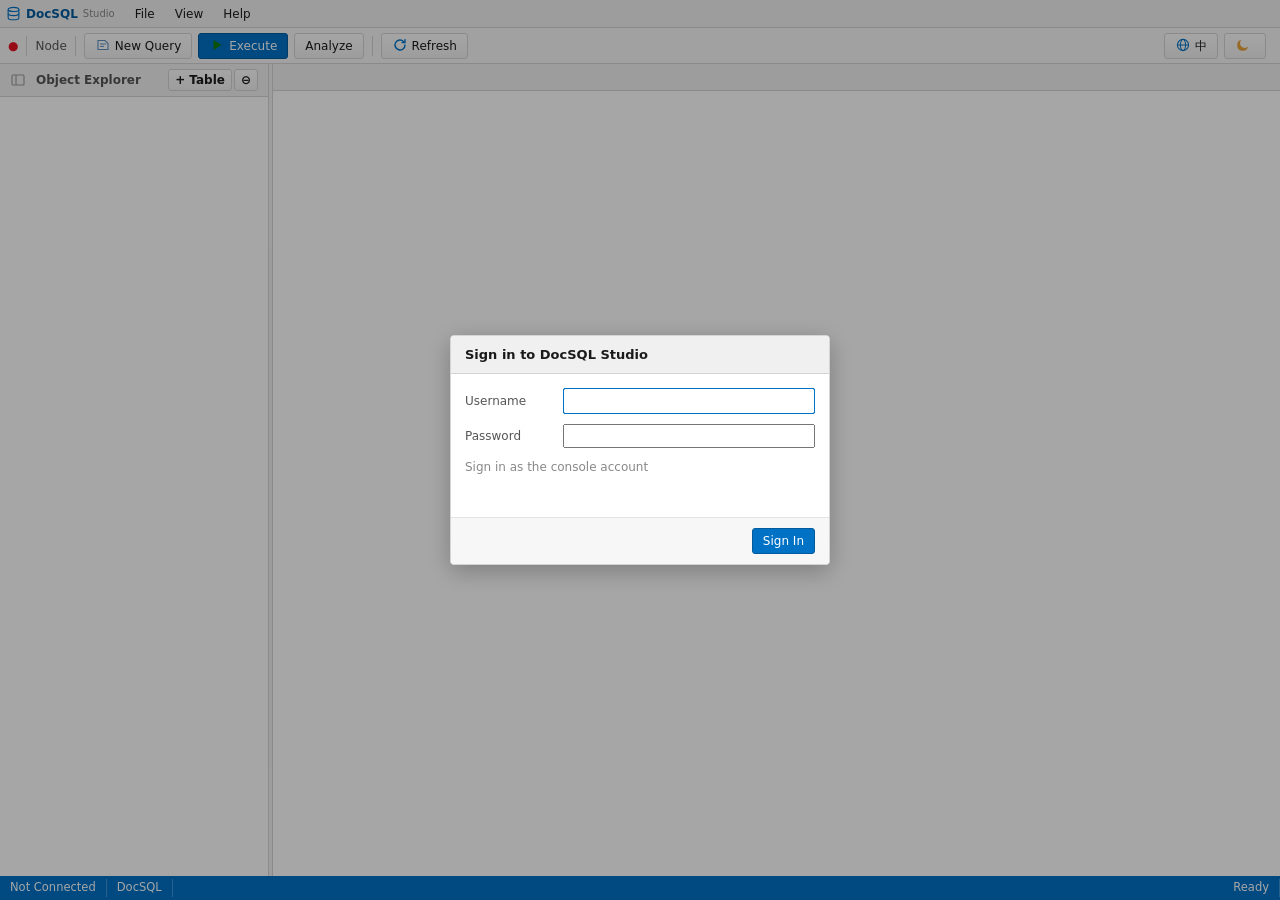
==== crates/docsql-web/src/console.html @ 069b174c "第七轮全模块缺陷审查修复(18 路并行审查→逐条源码核实→修复+回归落各模块内;Rust 1120/.NET 203/Python 58/部署 single 34+cluster 81):安全:行级过" ====
<!doctype html>
<html lang="zh">
<head>
<meta charset="utf-8">
<meta name="description" content="DocSQL console">
<title>DocSQL Studio — 管理控制台</title>
<script>
/* 主题引导:必须在首帧前定 <html data-theme>,否则浅→深闪变。
   手动切换过(有存储值)用存储值,否则跟随系统偏好。 */
(() => { let t = null; try { t = localStorage.getItem('docsql.theme'); } catch (e) {}
  if (t !== 'dark' && t !== 'light')
    t = (window.matchMedia && matchMedia('(prefers-color-scheme: dark)').matches) ? 'dark' : 'light';
  document.documentElement.dataset.theme = t; })();
/* 语言引导:与主题同理,首帧前定 <html lang>。手动切换过(有存储值)用
   存储值,否则跟随浏览器语言(非 zh 开头一律英文)。 */
(() => { let l = null; try { l = localStorage.getItem('docsql.lang'); } catch (e) {}
  if (l !== 'zh' && l !== 'en')
    l = (navigator.language || '').toLowerCase().indexOf('zh') === 0 ? 'zh' : 'en';
  document.documentElement.lang = l; })();
</script>
<style>
  /* ============ DocSQL Studio(SSMS 风格)============ */
  :root {
    color-scheme: light;
    --chrome: #f0f0f0; --chrome2: #f7f7f7; --border: #d4d4d4; --border2: #e4e4e4;
    --accent: #0072c6; --accent-dk: #005a9e; --accent-bd: #005a9e; --accent-hover: #1a86d4;
    --panel: #fff; --doc-bg: #fff; --input-bg: #fff;
    --btn-hi: #fdfdfd; --btn-lo: #f0f0f0; --btn-hi-h: #f0f7fd; --btn-lo-h: #e4f0fb;
    --btn-active: #dceefa; --btn-bd-h: #a6d3f0; --btn-dis-fg: #aaa; --btn-dis-bg: #f5f5f5; --btn-dis-bd: var(--border2);
    --tree-sel: #cce4f7; --tree-hover: #e8f2fc; --tree-sel-bd: #99d1ff;
    --grid-hd: #f5f6f7; --grid-bd: #dcdfe3; --grid-hover: #f0f7fd;
    --err: #e81123; --ok: #107c10; --warn: #ff8c00;
    --txt: #1a1a1a; --txt2: #555; --txt3: #888;
    --null-fg: #a5a5a5; --dim-fg: #999;
    --mono: ui-monospace, Menlo, Consolas, monospace;
    --ui: "Segoe UI", system-ui, "PingFang SC", "Microsoft YaHei", sans-serif;
    --sql-kw: #0000c0; --sql-str: #a31515; --sql-num: #800000; --sql-cm: #008000; --sql-fn: #c7254e;
    --sel-bg: #b4d7ff;
    --pur-fg: #6a4fa3; --pur-bg: #f4effc; --pur-bd: #ddd0ee;
    --bbadge-bg: #eef6fd; --bbadge-bd: #b8d7f0;
    --gbadge-fg: #5f7d3a; --gbadge-bg: #f2f8ea; --gbadge-bd: #d3e3c0;
    --role-bg: #e7f0ea; --role-fg: var(--accent-dk);
    --chip-bg: #f2f2f2; --chip-bd: #e2e2e2;
    --logo-a: #eaf4fd; --logo-b: #d6e9fa; --logo-bd: #bcd9f2;
    --ic-page: #fff; --ic-tbl: #cfe3f7; --ic-col: #e8f0fb; --ic-key: #ffe9a8;
    --ic-fd1: #f5c26b; --ic-fd2: #ffd98a;
    --x-hover-bg: #ffd7d4;
    --scroll-thumb: #c8c8c8; --scroll-thumb-h: #a8a8a8;
    --shadow-1: 0 1px 2px rgba(0,0,0,.05);
    --shadow-pop: 0 3px 12px rgba(0,0,0,.2);
    --shadow-dlg: 0 6px 24px rgba(0,0,0,.25);
    --overlay: rgba(0,0,0,.25); --overlay-strong: rgba(0,0,0,.35);
    --toast-bg: #323130; --toast-fg: #fff;
    --sb-busy: #ff8c00; --sb-err: #e81123;
  }
  html[data-theme="dark"] {
    color-scheme: dark;
    --chrome: #232428; --chrome2: #2a2b30; --border: #41434a; --border2: #34363c;
    --accent: #2d7fc1; --accent-dk: #8ab9e8; --accent-bd: #26699f; --accent-hover: #3d8fd1;
    --panel: #2b2c31; --doc-bg: #1e1f23; --input-bg: #1e1f23;
    --btn-hi: #33343a; --btn-lo: #2b2c31; --btn-hi-h: #333d48; --btn-lo-h: #2f3944;
    --btn-active: #3a4552; --btn-bd-h: #4a6a86; --btn-dis-fg: #5c5f66; --btn-dis-bg: #28292d; --btn-dis-bd: #34363c;
    --tree-sel: rgba(61,143,209,.30); --tree-hover: rgba(255,255,255,.055); --tree-sel-bd: #3d8fd1;
    --grid-hd: #28292e; --grid-bd: #3b3d44; --grid-hover: rgba(61,143,209,.12);
    --err: #f0574d; --ok: #43b05c; --warn: #e8a33d;
    --txt: #e6e6e6; --txt2: #b6bac2; --txt3: #7f848e;
    --null-fg: #6f747d; --dim-fg: #767b85;
    --sql-kw: #569cd6; --sql-str: #ce9178; --sql-num: #b5cea8; --sql-cm: #6a9955; --sql-fn: #dcdcaa;
    --sel-bg: rgba(61,143,209,.40);
    --pur-fg: #c3a6f0; --pur-bg: rgba(150,110,220,.16); --pur-bd: rgba(150,110,220,.35);
    --bbadge-bg: rgba(61,143,209,.15); --bbadge-bd: rgba(61,143,209,.40);
    --gbadge-fg: #8fc78f; --gbadge-bg: rgba(90,180,90,.13); --gbadge-bd: rgba(90,180,90,.35);
    --role-bg: rgba(61,143,209,.16); --role-fg: #8ab9e8;
    --chip-bg: #303238; --chip-bd: #45474e;
    --logo-a: #2c3a4a; --logo-b: #253242; --logo-bd: #3d5570;
    --ic-page: #2b2c31; --ic-tbl: #314862; --ic-col: #2c3f55; --ic-key: #57491f;
    --ic-fd1: #a8823c; --ic-fd2: #c29a4a;
    --x-hover-bg: rgba(240,87,77,.28);
    --scroll-thumb: #4a4d55; --scroll-thumb-h: #5f636d;
    --shadow-1: 0 1px 2px rgba(0,0,0,.35);
    --shadow-pop: 0 3px 14px rgba(0,0,0,.5);
    --shadow-dlg: 0 8px 28px rgba(0,0,0,.55);
    --overlay: rgba(0,0,0,.45); --overlay-strong: rgba(0,0,0,.55);
    --toast-bg: #3a3b40; --toast-fg: #eee;
    --sb-busy: #a3721c; --sb-err: #b03d33;
  }
  * { box-sizing: border-box; }
  html, body { height: 100%; }
  html { scrollbar-color: var(--scroll-thumb) transparent; }
  body {
    font: 12px/1.5 var(--ui); color: var(--txt); background: var(--chrome);
    margin: 0; display: flex; flex-direction: column; overflow: hidden;
    -webkit-user-select: none; user-select: none;
  }
  button, input, select, textarea { font: inherit; color: var(--txt); }
  button {
    background: linear-gradient(var(--btn-hi), var(--btn-lo)); border: 1px solid var(--border);
    border-radius: 3px; padding: 3px 10px; cursor: pointer; color: var(--txt);
    transition: background-color .12s ease, border-color .12s ease, color .12s ease;
  }
  button:hover { background: linear-gradient(var(--btn-hi-h), var(--btn-lo-h)); border-color: var(--btn-bd-h); }
  button:active { background: var(--btn-active); }
  button:focus-visible, input:focus-visible, select:focus-visible, textarea:focus-visible {
    outline: 2px solid var(--accent); outline-offset: -1px;
  }
  button:disabled { color: var(--btn-dis-fg); border-color: var(--btn-dis-bd);
                    background: var(--btn-dis-bg); cursor: default; }
  button.primary { background: var(--accent); border-color: var(--accent-bd); color: #fff; }
  button.primary:hover { background: var(--accent-hover); }
  button.danger { color: var(--err); }
  ::placeholder { color: var(--txt3); opacity: 1; }
  input[type=text], textarea, select {
    border: 1px solid var(--border); border-radius: 2px; padding: 3px 6px; background: var(--input-bg);
    -webkit-user-select: text; user-select: text;
  }
  input[type=text]:focus, textarea:focus, select:focus { outline: 1px solid var(--accent); border-color: var(--accent); }

  /* ---------- 主题化图标填充/描边(SVG 表现属性不支持 var(),用类替代)---------- */
  .if-page { fill: var(--ic-page); } .if-tbl { fill: var(--ic-tbl); } .if-col { fill: var(--ic-col); }
  .if-key { fill: var(--ic-key); } .if-fd1 { fill: var(--ic-fd1); } .if-fd2 { fill: var(--ic-fd2); }
  .if-ok { fill: var(--ok); } .if-acc-s { stroke: var(--accent); } .if-acc-f { fill: var(--accent); }
  .if-err-s { stroke: var(--err); } .if-dim-s { stroke: var(--dim-fg); }

  /* ---------- 菜单栏 ---------- */
  #menubar {
    display: flex; align-items: center; height: 28px; background: var(--chrome);
    border-bottom: 1px solid var(--border); padding: 0 6px; flex: none;
  }
  #menubar .brand { display: inline-flex; align-items: center; gap: 5px;
                    font-weight: 600; color: var(--accent-dk); margin-right: 10px; }
  .brand-glyph { display: inline-flex; }
  .brand-svg ellipse, .brand-svg path { stroke: var(--accent); stroke-width: 1.2; }
.role-badge { display:inline-block; padding:1px 8px; border-radius:9px; background:var(--role-bg); color:var(--role-fg); font-size:12px; margin-right:4px; }
.role-badge.builtin { background:var(--chip-bg); color:var(--txt2); font-weight:600; }
.grant-chip { display:inline-block; padding:1px 7px; border-radius:8px; background:var(--chip-bg); border:1px solid var(--chip-bd); font-size:11.5px; margin:1px 3px 1px 0; font-family:var(--mono); }
  #menubar .brand small { color: var(--txt3); font-weight: 400; }
  .menu { position: relative; }
  .menu > span { display: inline-block; padding: 4px 10px; border-radius: 2px; cursor: default;
                 transition: background-color .12s ease; }
  .menu > span:hover, .menu.open > span { background: var(--tree-sel); }
  .menu-drop {
    display: none; position: absolute; top: 100%; left: 0; min-width: 190px; z-index: 300;
    background: var(--panel); border: 1px solid var(--border); box-shadow: var(--shadow-pop);
    padding: 3px 0;
  }
  .menu.open .menu-drop { display: block; }
  .menu-drop div { padding: 4px 22px 4px 26px; cursor: default; white-space: nowrap; }
  .menu-drop div:hover { background: var(--tree-sel); }
  .menu-drop hr { border: 0; border-top: 1px solid var(--border2); margin: 3px 0; }
  .menu-drop .kbd { float: right; color: var(--txt3); margin-left: 24px; }

  /* ---------- 工具栏 ---------- */
  #toolbar {
    display: flex; align-items: center; gap: 6px; height: 36px; padding: 0 8px;
    background: var(--chrome2); border-bottom: 1px solid var(--border); flex: none;
  }
  #toolbar .sep { width: 1px; height: 20px; background: var(--border); margin: 0 2px; }
  #toolbar .spacer { flex: 1; }
  .tb-ico { display: inline-flex; vertical-align: -3px; margin-right: 4px; }
  #conn-dot { font-weight: 700; color: var(--err); }
  #conn-dot.ok { color: var(--ok); }

  /* ---------- 主区域 ---------- */
  #main { flex: 1; display: flex; min-height: 0; }
  #explorer {
    width: 268px; min-width: 180px; background: var(--panel);
    display: flex; flex-direction: column; flex: none;
  }
  /* ---------- 布局分隔条(拖动调整各块大小)---------- */
  .splitter { flex: none; z-index: 20; touch-action: none; }
  .splitter.v { width: 5px; cursor: col-resize; background: var(--chrome);
                border-left: 1px solid var(--border); border-right: 1px solid var(--border); }
  .splitter.h { height: 5px; cursor: row-resize; background: var(--chrome);
                border-top: 1px solid var(--border); border-bottom: 1px solid var(--border); }
  .splitter:hover, .splitter.drag { background: var(--accent); border-color: var(--accent-bd); }
  body.resizing-x, body.resizing-x * { cursor: col-resize !important; }
  body.resizing-y, body.resizing-y * { cursor: row-resize !important; }
  .panel-title {
    background: var(--chrome); border-bottom: 1px solid var(--border); padding: 5px 10px;
    font-weight: 600; color: var(--txt2); display: flex; align-items: center; gap: 6px;
    flex: none;
  }
  .panel-title .mini { margin-left: auto; display: flex; gap: 2px; }
  .panel-title .mini button { padding: 1px 6px; font-size: 12px; }
  #tree { flex: 1; overflow: auto; padding: 4px 0 12px; -webkit-user-select: none; user-select: none; }
  .tnode { display: flex; align-items: center; gap: 4px; padding: 2px 6px 2px 0;
           white-space: nowrap; cursor: default;
           transition: background-color .08s ease; }
  .tnode:hover { background: var(--tree-hover); }
  .tnode.sel { background: var(--tree-sel); outline: 1px dotted var(--tree-sel-bd); }
  .tnode .twist { width: 14px; flex: none; text-align: center; color: var(--txt3);
                  font-size: 9px; cursor: pointer; }
  .tnode .tico { width: 17px; flex: none; display: inline-flex; }
  .tnode .tlabel { overflow: hidden; text-overflow: ellipsis; }
  .tnode .tlabel .cnt { color: var(--txt3); }
  .tnode .dim { color: var(--dim-fg); font-style: italic; }
  .tnode .badge { font-size: 10px; color: var(--accent-dk); border: 1px solid var(--bbadge-bd);
                  border-radius: 6px; padding: 0 4px; margin-left: 4px; background: var(--bbadge-bg); }
  .tnode .badge.obs { color: var(--gbadge-fg); border-color: var(--gbadge-bd); background: var(--gbadge-bg); }
  .tnode .badge.pk { color: var(--pur-fg); border-color: var(--pur-bd); background: var(--pur-bg); }
  .tnode .tlabel .obs-col { color: var(--txt3); }
  .tnode .ttl-flag { color: var(--warn); margin-left: 3px; font-size: 11px; }
  .tchildren { padding-left: 15px; }
  .tchildren.collapsed { display: none; }

  /* ---------- 文档区 ---------- */
  #docarea { flex: 1; display: flex; flex-direction: column; min-width: 0; background: var(--doc-bg); }
  #tabstrip {
    display: flex; align-items: stretch; background: var(--chrome); border-bottom: 1px solid var(--border);
    overflow-x: auto; flex: none; min-height: 27px;
  }
  .tab {
    display: flex; align-items: center; gap: 5px; padding: 4px 8px 4px 12px; cursor: default;
    border-right: 1px solid var(--border2); white-space: nowrap; color: var(--txt2);
    transition: background-color .1s ease, color .1s ease;
  }
  .tab.active { background: var(--doc-bg); color: var(--txt); box-shadow: inset 0 2px 0 var(--accent); }
  .tab .x { width: 16px; height: 16px; display: inline-flex; align-items: center; justify-content: center;
            border-radius: 2px; color: var(--txt3); font-size: 12px; }
  .tab .x:hover { background: var(--x-hover-bg); color: var(--err); }
  #tabcontent { flex: 1; min-height: 0; position: relative; }
  .doc { position: absolute; inset: 0; display: none; flex-direction: column; min-height: 0; }
  .doc.active { display: flex; }
  .doc-bar {
    display: flex; align-items: center; gap: 6px; padding: 5px 8px; background: var(--chrome2);
    border-bottom: 1px solid var(--border2); flex: none; flex-wrap: wrap;
  }
  .doc-bar .title { font-weight: 600; color: var(--txt2); margin-right: 6px; }
  .doc-bar .meta { color: var(--txt3); }
  .doc-bar .spacer { flex: 1; }
  /* 日志页类别切换按钮(doc-bar 内的 segmented control) */
  .doc-bar .catbtn.on { background: var(--accent); border-color: var(--accent-bd); color: #fff; }

  /* ---------- 查询编辑器 ---------- */
  .q-wrap { flex: 1; display: flex; flex-direction: column; min-height: 120px; }
  .editor { flex: 1.2; display: flex; min-height: 90px; background: var(--doc-bg); overflow: hidden; }
  .gutter {
    flex: none; width: 44px; background: var(--chrome); border-right: 1px solid var(--border2);
    overflow: hidden; text-align: right; padding: 6px 6px 6px 0;
    font: 12.5px/1.55 var(--mono); color: var(--txt3); user-select: none;
  }
  .edit-scroll { position: relative; flex: 1; overflow: hidden; }
  .hl, .src {
    position: absolute; inset: 0; margin: 0; padding: 6px 8px;
    font: 12.5px/1.55 var(--mono); white-space: pre; overflow: auto;
    tab-size: 2;
  }
  .hl { pointer-events: none; z-index: 1; color: var(--txt); }
  .src {
    z-index: 2; background: transparent; color: transparent; caret-color: var(--txt);
    border: 0; outline: 0; resize: none; -webkit-user-select: text; user-select: text;
  }
  .src::selection { background: var(--sel-bg); color: transparent; }
  .k { color: var(--sql-kw); font-weight: 600; } .s { color: var(--sql-str); }
  .n { color: var(--sql-num); } .c { color: var(--sql-cm); font-style: italic; }
  .f { color: var(--sql-fn); }

  /* ---------- 结果区 ---------- */
  .res-wrap { flex: 1; display: flex; flex-direction: column; min-height: 60px; }
  .res-tabs { display: flex; gap: 0; border-bottom: 1px solid var(--border); background: var(--chrome2); flex: none; }
  .res-tab { padding: 4px 16px; cursor: default; color: var(--txt2); border: 1px solid transparent;
             border-bottom: 0; margin-bottom: -1px; transition: background-color .1s ease, color .1s ease; }
  .res-tab:hover { background: var(--tree-hover); }
  .res-tab.active { background: var(--doc-bg); color: var(--txt); border-color: var(--border);
                    box-shadow: inset 0 2px 0 var(--accent); }
  .res-pane { flex: 1; overflow: auto; display: none; min-height: 0; }
  .res-pane.active { display: block; }
  .msg-list { font: 12px/1.7 var(--mono); padding: 6px 10px; -webkit-user-select: text; user-select: text; }
  .msg-list .m-err { color: var(--err); }
  .msg-list .m-ok { color: var(--ok); }
  .msg-list .m-info { color: var(--txt2); }

  /* ---------- 网格 ---------- */
  .grid-wrap { overflow: auto; }
  table.grid { border-collapse: collapse; font: 12px/1.5 var(--mono); -webkit-user-select: text; user-select: text; }
  .grid th, .grid td { border: 1px solid var(--grid-bd); padding: 2px 8px; text-align: left;
                       white-space: nowrap; max-width: 420px; overflow: hidden; text-overflow: ellipsis; }
  .grid th { background: var(--grid-hd); position: sticky; top: 0; z-index: 2; cursor: pointer;
             font-family: var(--ui); font-weight: 600; color: var(--txt2); }
  .grid th .sort-ind { color: var(--accent); margin-left: 3px; }
  .grid td.rownum, .grid th.rownum { background: var(--grid-hd); color: var(--txt3); text-align: right;
                                      position: sticky; left: 0; z-index: 1; font-family: var(--ui); }
  .grid th.rownum { z-index: 3; cursor: default; }
  .grid tr.sel td { background: var(--tree-sel); }
  .grid td:hover { background: var(--grid-hover); }
  .grid .null { color: var(--null-fg); font-style: italic; }
  .grid th.rowact, .grid td.rowact { width: 1%; white-space: nowrap; text-align: right; }
  .grid td.rowact button { margin-left: 5px; }
  .grid-label { font-weight: 600; color: var(--txt2); padding: 6px 10px 2px; }
  .tag { font-size: 10px; color: var(--pur-fg); border: 1px solid var(--pur-bd); background: var(--pur-bg);
         border-radius: 3px; padding: 0 4px; margin-left: 4px; vertical-align: 1px; }

  /* ---------- 仪表盘 ---------- */
  .dash { overflow: auto; padding: 16px; }
  .dash h2 { margin: 0 0 4px; font-size: 18px; }
  .dash .sub { color: var(--txt3); margin-bottom: 16px; }
  .cards { display: grid; grid-template-columns: repeat(auto-fill, minmax(190px, 1fr)); gap: 10px; }
  .card { border: 1px solid var(--border); border-radius: 4px; padding: 12px 14px; background: var(--panel);
          box-shadow: var(--shadow-1); transition: border-color .12s ease, box-shadow .12s ease; }
  .card:hover { border-color: var(--btn-bd-h); }
  .card .v { font-size: 24px; font-weight: 600; color: var(--accent-dk); }
  .card .v small { font-size: 12px; color: var(--txt3); font-weight: 400; }
  .card .k { color: var(--txt2); margin-top: 2px; }
  .dash-actions { margin: 16px 0; display: flex; gap: 8px; flex-wrap: wrap; }

  /* ---------- 状态栏 ---------- */
  #statusbar {
    height: 24px; flex: none; background: var(--accent); color: #fff; display: flex;
    align-items: center; gap: 0; font-size: 11.5px;
  }
  #statusbar.busy { background: var(--sb-busy); }
  #statusbar.err { background: var(--sb-err); }
  #statusbar span { padding: 0 10px; border-right: 1px solid rgba(255,255,255,.25); }
  #statusbar .grow { flex: 1; border: 0; }

  /* ---------- 右键菜单 / 弹窗 / 提示 ---------- */
  #ctxmenu {
    display: none; position: fixed; z-index: 500; background: var(--panel); border: 1px solid var(--border);
    box-shadow: var(--shadow-pop); padding: 3px 0; min-width: 180px;
  }
  #ctxmenu div { padding: 4px 24px 4px 28px; cursor: default; white-space: nowrap; }
  #ctxmenu div:hover { background: var(--tree-sel); }
  #ctxmenu .kbd { float: right; color: var(--txt3); margin-left: 22px; }
  #ctxmenu hr { border: 0; border-top: 1px solid var(--border2); margin: 3px 0; }
  #overlay {
    display: none; position: fixed; inset: 0; background: var(--overlay); z-index: 600;
    align-items: center; justify-content: center; animation: ov-fade .12s ease-out;
  }
  .dialog { background: var(--panel); border: 1px solid var(--border); box-shadow: var(--shadow-dlg);
            min-width: 360px; max-width: 520px; border-radius: 4px; overflow: hidden;
            animation: dlg-pop .15s cubic-bezier(.2,.9,.3,1); }
  .dialog h3 { margin: 0; padding: 9px 14px; background: var(--chrome); border-bottom: 1px solid var(--border);
               font-size: 13px; }
  .dialog .body { padding: 14px; display: flex; flex-direction: column; gap: 10px; }
  .dialog .row { display: flex; align-items: center; gap: 8px; }
  .dialog .row label { width: 90px; color: var(--txt2); flex: none; }
  .dialog .row input { flex: 1; }
  .dialog .foot { padding: 10px 14px; border-top: 1px solid var(--border2); display: flex;
                  justify-content: flex-end; gap: 8px; background: var(--chrome2); }
  .dialog .err-line { color: var(--err); min-height: 16px; }
  /* 控制台账号:首次设置/登录遮罩(必须完成才能使用,不可点击关闭) */
  #auth-ov { position: fixed; inset: 0; background: var(--overlay-strong); z-index: 900;
             display: none; align-items: center; justify-content: center; animation: ov-fade .12s ease-out; }
  /* 新建表:列编辑网格 */
  .dialog .hint { color: var(--txt3); line-height: 1.6; }
  table.colgrid { border-collapse: collapse; width: 100%; }
  .colgrid th, .colgrid td { border: 1px solid var(--border2); padding: 2px 5px; text-align: left; }
  .colgrid th { background: var(--grid-hd); color: var(--txt2); font-weight: 600; }
  .colgrid input[type=text] { width: 100%; border-color: transparent; background: transparent; }
  .colgrid input[type=text]:focus { border-color: var(--accent); background: var(--input-bg); }
  .colgrid input[type=checkbox], .colgrid select { vertical-align: middle; }
  .colgrid .delcol { border: 0; background: none; padding: 0 4px; color: var(--txt3); }
  .colgrid .delcol:hover { color: var(--err); }
  /* 插入文档:JSON 编辑域 */
  .dialog textarea.json-edit {
    width: 100%; min-height: 190px; resize: vertical;
    font: 12.5px/1.55 var(--mono); white-space: pre; tab-size: 2;
  }
  /* 关于 DocSQL Studio */
  .about-dialog .body { gap: 13px; }
  .about-hero { display: flex; align-items: center; gap: 12px; }
  .about-logo { width: 46px; height: 46px; flex: none; border-radius: 8px;
                background: linear-gradient(160deg, var(--logo-a), var(--logo-b)); border: 1px solid var(--logo-bd);
                display: flex; align-items: center; justify-content: center; }
  .about-logo svg { width: 30px; height: 30px; }
  .about-logo svg * { stroke: var(--accent); }
  .about-name { font-size: 17px; font-weight: 600; }
  .about-ver { color: var(--txt3); margin-top: 1px; }
  .about-desc { margin: 0; color: var(--txt2); line-height: 1.75; }
  .about-sec-title { font-weight: 600; color: var(--txt2); margin-bottom: 6px; }
  .about .chips { display: flex; flex-wrap: wrap; gap: 5px; }
  .about .chip { border: 1px solid var(--border2); background: var(--chrome2); color: var(--txt2);
                 border-radius: 9px; padding: 1px 9px; }
  .about-info { border-top: 1px solid var(--border2); padding-top: 11px; }
  .about .kv { display: flex; gap: 8px; padding: 1.5px 0; }
  .about .kv .k { flex: none; width: 64px; color: var(--txt3); }
  .about .kv .v { color: var(--txt); -webkit-user-select: text; user-select: text;
                  word-break: break-all; line-height: 1.6; }
  .about .kv .v a { color: var(--accent-dk); }
  #toasts { position: fixed; right: 14px; bottom: 34px; z-index: 700; display: flex;
            flex-direction: column; gap: 6px; }
  .toast { background: var(--toast-bg); color: var(--toast-fg); border-radius: 4px; padding: 8px 14px;
           max-width: 380px; box-shadow: var(--shadow-pop); animation: tin .18s ease-out; }
  .toast.err { background: var(--err); color: #fff; }
  @keyframes tin { from { opacity: 0; transform: translateY(6px); } }
  @keyframes ov-fade { from { opacity: 0; } }
  @keyframes dlg-pop { from { opacity: 0; transform: scale(.97) translateY(4px); } }
  @media (prefers-reduced-motion: reduce) {
    *, *::before, *::after { animation: none !important; transition: none !important; }
  }
  ::-webkit-scrollbar { width: 14px; height: 14px; }
  ::-webkit-scrollbar-thumb { background: var(--scroll-thumb); border: 3px solid transparent;
                              border-radius: 8px; background-clip: padding-box; }
  ::-webkit-scrollbar-thumb:hover { background-color: var(--scroll-thumb-h); }
</style>
</head>
<body>

<div id="menubar">
  <span class="brand"><span class="brand-glyph" id="brand-glyph"></span>DocSQL <small>Studio</small></span>
  <div class="menu" data-menu><span><span data-i18n>文件</span></span><div class="menu-drop">
    <div data-act="new-query"><span data-i18n>新建查询</span><span class="kbd">Ctrl+N</span></div>
    <div data-act="new-table"><span data-i18n>新建表…</span></div>
    <hr>
    <div data-act="close-tab"><span data-i18n>关闭当前文档</span></div>
    <div data-act="account" style="display:none"><span data-i18n>修改账号…</span></div>
    <div data-act="logout" style="display:none"><span data-i18n>退出登录</span></div>
  </div></div>
  <div class="menu" data-menu><span><span data-i18n>视图</span></span><div class="menu-drop">
    <div data-act="refresh"><span data-i18n>刷新对象资源管理器</span><span class="kbd">Ctrl+R</span></div>
    <div data-act="dashboard"><span data-i18n>服务器仪表盘</span></div>
    <div data-act="sessions"><span data-i18n>活动会话</span></div>
    <div data-act="cluster"><span data-i18n>集群状态</span></div>
    <div data-act="logs"><span data-i18n>日志</span></div>
    <div data-act="backup"><span data-i18n>备份管理</span></div>
  </div></div>
  <div class="menu" data-menu><span><span data-i18n>帮助</span></span><div class="menu-drop">
    <div data-act="about"><span data-i18n>关于 DocSQL Studio</span></div>
  </div></div>
</div>

<div id="toolbar">
  <span title="连接状态" data-i18n-title id="conn-dot">●</span>
  <div class="sep"></div>
  <span style="color:var(--txt2)"><span data-i18n>节点</span></span>
  <select id="nodesel" style="display:none;max-width:190px" data-i18n-title title="切换管理的节点:默认节点(控制台启动时指定的管理目标)或 DOCSQL_PEERS 集群节点。控制台不存数据,所有操作以数据库客户端身份连接所选节点执行,认证使用服务端配置的 DOCSQL_TOKEN,● 在线 ○ 离线"></select>
  <div class="sep"></div>
  <button id="btn-newq" data-i18n-title title="新建查询编辑器 (Ctrl+N)"><span class="tb-ico" data-ico="query"></span><span data-i18n>新建查询</span></button>
  <button id="btn-exec" class="primary" data-i18n-title title="执行 (F5)"><span class="tb-ico" data-ico="run"></span><span data-i18n>执行</span></button>
  <button id="btn-parse" data-i18n-title title="分析 (Ctrl+F5) — 仅语法检查,不执行"><span data-i18n>分析</span></button>
  <div class="sep"></div>
  <button id="btn-refresh" data-i18n-title title="刷新对象资源管理器 (Ctrl+R)"><span class="tb-ico" data-ico="refresh"></span><span data-i18n>刷新</span></button>
  <div class="spacer"></div>
  <button id="btn-lang" title="切换界面语言 / Switch UI language"><span class="tb-ico" id="lang-ico"></span><span id="lang-label">EN</span></button>
  <button id="btn-theme" data-i18n-title title="切换浅色 / 深色主题(首次进入跟随系统偏好)"><span class="tb-ico" id="theme-ico"></span></button>
  <span id="tb-server" style="color:var(--txt3)"></span>
</div>

<!-- 控制台账号:首次使用设置 / 登录(DOCSQL_WEB_AUTH_FILE 启用时) -->
<div id="auth-ov" style="display:none">
  <div class="dialog" style="min-width:380px">
    <h3 id="auth-title">登录 DocSQL Studio</h3>
    <div class="body">
      <div class="row"><label data-i18n>用户名</label><input type="text" id="auth-user" autocomplete="username"></div>
      <div class="row"><label data-i18n>密码</label><input type="password" id="auth-pass" autocomplete="current-password"></div>
      <div class="row" id="auth-confirm-row" style="display:none"><label data-i18n>确认密码</label><input type="password" id="auth-confirm" autocomplete="new-password"></div>
      <div class="hint" id="auth-hint"></div>
      <div class="err-line" id="auth-err"></div>
    </div>
    <div class="foot"><button id="auth-ok" class="primary"><span data-i18n>登录</span></button></div>
  </div>
</div>

<div id="main">
  <div id="explorer">
    <div class="panel-title">
      <span class="tb-ico" data-ico="explorer"></span><span data-i18n>对象资源管理器</span>
      <span class="mini">
        <button id="exp-newtable" data-i18n-title title="新建表"><span data-i18n>＋表</span></button>
        <button id="exp-collapse" data-i18n-title title="全部折叠">⊖</button>
      </span>
    </div>
    <div id="tree"></div>
  </div>
  <div class="splitter v" id="split-explorer" data-i18n-title title="拖动调整对象资源管理器宽度,双击恢复默认"></div>
  <div id="docarea">
    <div id="tabstrip"></div>
    <div id="tabcontent"></div>
  </div>
</div>

<div id="statusbar">
  <span id="st-conn" data-i18n>未连接</span>
  <span id="st-server">DocSQL</span>
  <span id="st-last" style="display:none"></span>
  <span class="grow"></span>
  <span id="st-ready" data-i18n>就绪</span>
</div>

<div id="ctxmenu"></div>
<div id="overlay"></div>
<div id="toasts"></div>

<script>
"use strict";
/* ================= 基础工具 ================= */
const $ = (sel, el) => (el || document).querySelector(sel);
const $$ = (sel, el) => Array.from((el || document).querySelectorAll(sel));
const esc = (s) => String(s).replace(/[&<>"']/g, c => ({'&':'&amp;','<':'&lt;','>':'&gt;','"':'&quot;',"'":'&#39;'}[c]));
// 引用标识符转义:表名等进入 "..." 时,内嵌 " 必须加倍,否则注入/断句。
const qident = (s) => String(s).replace(/"/g, '""');
// localStorage 在「阻止所有 Cookie」/部分企业策略下访问即抛 SecurityError;
// <head> 引导脚本与主题切换各自包了 try/catch,主脚本同样必须走助手 ——
// 顶层裸读一旦抛错整个脚本不会执行,页面直接白屏。
const lsGet = (k) => { try { return localStorage.getItem(k); } catch (e) { return null; } };
const lsSet = (k, v) => { try { localStorage.setItem(k, v); } catch (e) {} };
const lsDel = (k) => { try { localStorage.removeItem(k); } catch (e) {} };
// 登录/设置遮罩是否挡在最前:轮询定时器据此停摆(遮罩后面刷错误 toast
// 只会刷屏),遮罩幂等逻辑也以它为准。
const authOverlayVisible = () => $('#auth-ov').style.display === 'flex';

/* ================= 多语言(中文 / English)================= */
// 源语言是中文:界面文本以中文字符串本身为键,EN 只维护英文翻译,缺失键
// 回退中文(永不出现 undefined 文案)。语言存 localStorage('docsql.lang'),
// 未手动选择过则跟随浏览器语言(<head> 引导脚本已定 <html lang>)。
// 切换即时生效:静态文本 data-i18n 重排 + 已打开标签页按各自 load/render
// 重渲染,不刷新页面、不丢查询编辑器内容。
let LANG = document.documentElement.lang === 'en' ? 'en' : 'zh';
const EN = {
  /* —— 通用 —— */
  '取消': 'Cancel', '保存': 'Save', '创建': 'Create', '删除': 'Delete', '关闭': 'Close',
  '刷新': 'Refresh', '确定': 'OK', '执行': 'Execute', '分析': 'Analyze', '编辑': 'Edit',
  '删除该行': 'Delete Row', '恢复': 'Restore', '移除': 'Remove', '授予': 'Grant',
  '登录': 'Sign In', '是': 'Yes', '否': 'No', '成功': 'Success', '失败': 'Failed', '无': 'None',
  '表': 'Tables', '列': 'Columns', '值': 'Value', '键': 'Keys', '索引': 'Indexes',
  '节点': 'Node', '默认': 'Default', '数据': 'Data', '同步': 'Sync', '复制': 'Replicated',
  '时间': 'Time', '来源': 'Source', '类别': 'Category', '内容': 'Content', '结果': 'Results',
  '操作': 'Actions', '大小': 'Size', '说明': 'Description', '成员': 'Members',
  '用户': 'Users', '角色': 'Roles', '用户名': 'Username', '密码': 'Password',
  '状态': 'Status', '延迟': 'Latency', '行数': 'Rows', '备注': 'Notes', '运行时长': 'Uptime',
  '表名': 'Table Name', '索引名': 'Index Name', '角色名': 'Role Name', '列名': 'Column Name',
  '类型': 'Type', '默认值': 'Default', '确认密码': 'Confirm Password', '新密码': 'New Password',
  '当前密码': 'Current Password', '新用户名': 'New Username', '确认新密码': 'Confirm New Password',
  '插入': 'Insert', '创建账号并进入': 'Create Account & Enter',
  /* —— 菜单栏 / 工具栏 —— */
  '文件': 'File', '新建查询': 'New Query', '新建表…': 'New Table…', '关闭当前文档': 'Close Current Document',
  '修改账号…': 'Account Settings…', '退出登录': 'Sign Out', '视图': 'View',
  '刷新对象资源管理器': 'Refresh Object Explorer', '服务器仪表盘': 'Server Dashboard',
  '集群状态': 'Cluster Status', '日志': 'Logs', '备份管理': 'Backup Management',
  '帮助': 'Help', '关于 DocSQL Studio': 'About DocSQL Studio', '连接状态': 'Connection status',
  'DocSQL Studio — 管理控制台': 'DocSQL Studio — Management Console',
  '新建查询编辑器 (Ctrl+N)': 'New query editor (Ctrl+N)',
  '执行 (F5)': 'Execute (F5)',
  '分析 (Ctrl+F5) — 仅语法检查,不执行': 'Analyze (Ctrl+F5) — syntax check only, nothing runs',
  '刷新对象资源管理器 (Ctrl+R)': 'Refresh Object Explorer (Ctrl+R)',
  '切换浅色 / 深色主题(首次进入跟随系统偏好)': 'Toggle light / dark theme (follows system preference on first visit)',
  '拖动调整对象资源管理器宽度,双击恢复默认': 'Drag to resize Object Explorer; double-click to reset',
  '拖动调整编辑器与结果区高度,双击恢复默认': 'Drag to resize editor and results; double-click to reset',
  '切换管理的节点:默认节点(控制台启动时指定的管理目标)或 DOCSQL_PEERS 集群节点。控制台不存数据,所有操作以数据库客户端身份连接所选节点执行,认证使用服务端配置的 DOCSQL_TOKEN,● 在线 ○ 离线': 'Switch the managed node: the default node (the management target given at console startup) or nodes from DOCSQL_PEERS. The console stores no data — every operation connects to the selected node as a database client, authenticated with the server-side DOCSQL_TOKEN. ● online ○ offline',
  /* —— 状态栏 / 连接 —— */
  '未连接': 'Not Connected', '就绪': 'Ready', '未授权': 'Unauthorized',
  '已连接 {0}': 'Connected to {0}',
  '会话已过期,请重新登录': 'Session expired; please sign in again',
  '未授权:请求被拒绝': 'Unauthorized: request denied',
  '响应不是有效 JSON(HTTP {0})': 'Response is not valid JSON (HTTP {0})',
  /* —— 登录 / 控制台账号 —— */
  '登录 DocSQL Studio': 'Sign in to DocSQL Studio',
  '初始设置 — 创建控制台账号': 'Initial Setup — Create Console Account',
  '首次使用:设置控制台的用户名与密码(至少 8 位)。账号保存在控制台凭据文件中,数据本身仍全部位于数据库节点。': 'First use: set the console username and password (at least 8 characters). The account lives in the console credential file; the data itself stays entirely on the database nodes.',
  '请以 {0} 登录': 'Sign in as {0}', '控制台账号': 'the console account',
  '请输入用户名与密码': 'Please enter username and password',
  '两次输入的密码不一致': 'Passwords do not match',
  '两次输入的新密码不一致': 'New passwords do not match',
  '失败({0})': 'Failed ({0})', '请求失败:{0}': 'Request failed: {0}',
  '修改控制台账号': 'Console Account Settings',
  '留空则不修改密码': 'Leave blank to keep the current password',
  '修改密码后,其他已登录的会话将全部退出,当前浏览器会话保持不变。账号保存在控制台凭据文件中,与数据库用户无关。': 'After a password change, all other signed-in sessions are signed out; the current browser session stays signed in. The account lives in the console credential file and is unrelated to database users.',
  '请输入当前密码': 'Please enter the current password',
  '请输入新用户名': 'Please enter a new username',
  '新密码至少 8 个字符': 'New password must be at least 8 characters',
  '账号已更新': 'Account updated',
  /* —— 关于 —— */
  '节点 {0}': 'Node {0}', '默认节点({0})': 'Default node ({0})', '默认节点(未配置)': 'Default node (not configured)',
  '默认节点': 'Default node',
  '未知(对象资源管理器尚未刷新)': 'Unknown (Object Explorer not refreshed yet)', '未知': 'Unknown',
  '对象资源管理器': 'Object Explorer', '查询工作台': 'Query Workbench', '数据网格': 'Data Grid',
  '表结构编辑': 'Table Schema Editor', 'JSON 插入': 'JSON Insert', '仪表盘': 'Dashboard',
  '备份恢复': 'Backup & Restore', '用户与角色': 'Users & Roles',
  '文档数据库管理控制台 v{0}': 'Document database management console v{0}',
  'DocSQL 是 Rust 原生文档数据库:JSON 文档整体存储、完整 SQL、对称集群复制与持久化发布订阅。本控制台是纯管理工具、自身零存储 —— 全部操作以数据库客户端身份连接管理节点执行。': 'DocSQL is a Rust-native document database: JSON documents stored as a whole, full SQL, symmetric cluster replication and persistent publish/subscribe. This console is a pure management tool with zero storage of its own — every operation connects to the management node as a database client.',
  '主要能力': 'Key Capabilities', '连接与版本': 'Connection & Version',
  '管理目标': 'Target', '服务端': 'Server', '控制台': 'Console',
  '零存储': 'zero storage', '项目主页': 'Project homepage', '复制诊断信息': 'Copy Diagnostics',
  '复制失败:浏览器不支持剪贴板': 'Copy failed: the browser does not support the clipboard',
  '诊断信息已复制到剪贴板': 'Diagnostics copied to clipboard',
  '复制失败:{0}': 'Copy failed: {0}',
  '管理目标: {0}': 'Target: {0}', '服务端: {0}': 'Server: {0}', '页面: {0}': 'Page: {0}', '浏览器: {0}': 'Browser: {0}',
  /* —— 单位 / 时长 —— */
  '{0}天{1}时{2}分': '{0}d {1}h {2}m', '{0}时{1}分': '{0}h {1}m', '{0}分{1}秒': '{0}m {1}s', '{0}秒': '{0}s',
  '张': 'tables', '行': 'rows', '个': '', '页': 'pages', '份': '', '天': 'd', '秒': 's',
  '条语句': 'statements', '{0} 表': '{0} tables', '{0} 行': '{0} rows',
  /* —— 主题 / 节点切换 —— */
  '已切换到深色主题': 'Switched to dark theme', '已切换到浅色主题': 'Switched to light theme',
  '默认节点 ({0})': 'Default node ({0})',
  '已切换到节点 {0},对象资源管理器已刷新': 'Switched to node {0}; Object Explorer refreshed',
  '已切换到默认节点 {0}': 'Switched to default node {0}',
  '已切换到默认节点': 'Switched to default node',
  '对象资源管理器宽度已恢复默认': 'Object Explorer width reset to default',
  '编辑器高度已恢复默认比例': 'Editor height reset to default ratio',
  '当前没有查询窗口': 'No active query window',
  /* —— 表格弹窗族(新建/编辑表、插入文档、行编辑)—— */
  "如 'abc'、7、true": "e.g. 'abc', 7, true",
  'DEFAULT:SQL 字面量,字符串需带单引号;留空表示无默认值': 'DEFAULT: SQL literal; strings need single quotes; leave empty for no default',
  'DEFAULT:SQL 字面量,字符串需带单引号;已有列的默认值不可在线修改': 'DEFAULT: SQL literal; strings need single quotes; defaults of existing columns cannot be changed online',
  '删除此列': 'Remove this column', '如 users': 'e.g. users', '主键': 'Primary key', '非空': 'Not null', '自增': 'Auto-inc',
  '+ 添加列': '+ Add Column',
  'GUID + AUTO:主键自动生成时序有序 UUIDv7(INSERT 省略即可);INT + AUTO 为自增整数。其余类型仅作文档用途(无模式文档存储,类型不被强制);PK 不隐含 NOT NULL,勾选 PK 会自动勾上 NOT NULL。默认值填 SQL 字面量(字符串需带引号,如 \'n/a\';数字/布尔直接写),INSERT 省略该列时自动填入。': 'GUID + AUTO: the primary key auto-generates time-ordered UUIDv7 (just omit it in INSERT); INT + AUTO is an auto-increment integer. Other types are documentation only (schemaless document storage, types are not enforced); PK does not imply NOT NULL — checking PK also checks NOT NULL (you can uncheck). Defaults take SQL literals (quote strings, e.g. \'n/a\'; write numbers/booleans directly) and are filled in when INSERT omits the column.',
  '请输入表名': 'Please enter a table name', '至少需要一列': 'At least one column is required',
  '存在空列名': 'Empty column name found', '列名重复:{0}': 'Duplicate column name: {0}',
  '正在创建表 {0}…': 'Creating table {0}…', '创建失败': 'Creation failed', '已创建表 {0}': 'Table {0} created',
  '没有表元数据,先刷新对象资源管理器': 'No table metadata; refresh Object Explorer first',
  '已有列的类型/约束/默认值不可在线修改(引擎不支持 ALTER COLUMN SET DEFAULT;如需变更请重建表)': 'Type/constraints/default of existing columns cannot be changed online (the engine does not support ALTER COLUMN SET DEFAULT; rebuild the table to change them)',
  'ADD COLUMN 不支持主键': 'ADD COLUMN does not support primary keys',
  'ADD COLUMN 不支持自增': 'ADD COLUMN does not support auto-increment',
  '主键列不能删除': 'Primary key columns cannot be removed',
  '重命名表请使用 ALTER TABLE ... RENAME TO': 'To rename the table, use ALTER TABLE ... RENAME TO',
  '编辑表 — {0}': 'Edit Table — {0}',
  '已有列可改名与删除(主键列除外),类型/约束/默认值不可在线修改;新增列支持类型 + 默认值 + NOT NULL(带默认值时自动回填存量行,NOT NULL 必须带默认值;ADD COLUMN 不支持 PK/UNIQUE/自增)。变更按「重命名 → 删除 → 新增」顺序执行,出错前的语句已生效。': 'Existing columns can be renamed or removed (except primary key columns); their type/constraints/default cannot be changed online. New columns support type + default + NOT NULL (existing rows are backfilled with the default; NOT NULL requires a default; ADD COLUMN supports no PK/UNIQUE/auto-increment). Changes run in "rename → drop → add" order; statements before a failure have already taken effect.',
  '新增 NOT NULL 列 {0} 必须填默认值': 'New NOT NULL column {0} requires a default value',
  '没有变更': 'No changes', '正在更新表 {0}…': 'Updating table {0}…', '保存失败': 'Save failed',
  '部分保存': 'Partially saved',
  '第 {0} 条失败:{1}(其前的语句已生效)': 'Statement {0} failed: {1} (earlier statements have taken effect)',
  '已更新表 {0}': 'Table {0} updated',
  '插入文档 — {0}': 'Insert Document — {0}',
  '输入 JSON 文档:对象插入一行,数组批量插入多行。允许包含未在表结构中声明的字段(文档式存储)。': 'Enter a JSON document: an object inserts one row, an array inserts rows in batch. Fields not declared in the table schema are allowed (document-style storage).',
  'Ctrl+Enter 插入': 'Ctrl+Enter to insert',
  'JSON 解析失败:{0}': 'JSON parse error: {0}', '数组为空': 'Array is empty',
  '需要 JSON 对象(或对象数组)': 'A JSON object (or array of objects) is required',
  '存在空对象 {}': 'Empty object {} found',
  '正在插入 {0} 行到 {1}…': 'Inserting {0} rows into {1}…', '插入失败': 'Insert failed',
  '第 {0} 条:{1}': 'Statement {0}: {1}',
  '已插入 {0} 行到 {1}': 'Inserted {0} rows into {1}',
  '自增列不可在线修改': 'Auto-increment columns cannot be edited online',
  '无法定位该行:主键列不在查询结果中': 'Cannot locate the row: primary key columns are missing from the result',
  '自增列不可修改': 'Auto-increment columns are read-only', '值为 NULL': 'Value is NULL',
  '编辑行 — {0}': 'Edit Row — {0}',
  '按主键定位该行并执行 UPDATE(集群按写路径扇出)。勾选 NULL 的值保存为 NULL;自增列只读。': 'Locates the row by primary key and runs UPDATE (fanned out through the cluster write path). Values with NULL checked are saved as NULL; auto-increment columns are read-only.',
  '列 {0}:需要数值(或勾选 NULL)': 'Column {0}: a number is required (or check NULL)',
  '列 {0}:不是有效数值': 'Column {0}: not a valid number',
  '没有可修改的列': 'No editable columns', '正在更新 {0}…': 'Updating {0}…',
  '更新失败': 'Update failed', '已更新该行': 'Row updated',
  '删除行': 'Delete Row', '执行并沿集群写路径扇出,不可撤销:': 'Executes and fans out through the cluster write path; this cannot be undone:',
  '正在删除…': 'Deleting…', '删除失败': 'Delete failed', '已删除该行': 'Row deleted',
  /* —— 索引 —— */
  '列 {0} 存在重复值(如 {1}),无法创建 UNIQUE 索引': 'Column {0} has duplicate values (e.g. {1}); cannot create a UNIQUE index',
  '表 {0} 没有声明列,无法管理索引': 'Table {0} has no declared columns; cannot manage indexes',
  '表 {0} 没有声明列,无法创建索引': 'Table {0} has no declared columns; cannot create an index',
  '修改索引': 'Modify Index', '新建索引': 'New Index', '如 idx_{0}': 'e.g. idx_{0}',
  'UNIQUE(拒绝重复值;NULL 不算重复)': 'UNIQUE (rejects duplicate values; NULLs do not count as duplicates)',
  '仅支持单列索引。': 'Only single-column indexes are supported. ',
  '修改按新定义重建:改名时先建新索引再删旧的(建新失败则原索引保持不变);同名修改先校验数据,再以「删旧 → 建新」重建。': 'Modifying rebuilds with the new definition: on rename the new index is created first and the old one dropped after (if creation fails, the original index stays); same-name changes validate the data first, then rebuild as "drop old → create new".',
  'UNIQUE 索引创建时会校验既有数据,存在重复值将被拒绝。': 'Creating a UNIQUE index validates existing data; duplicates are rejected.',
  '重建': 'Rebuild', '重建索引失败': 'Failed to rebuild index', '创建索引失败': 'Failed to create index',
  '请输入索引名': 'Please enter an index name',
  '索引名 {0} 已被占用(索引名为全库命名空间)': 'Index name {0} is already taken (index names are database-global)',
  '正在创建索引 {0}…': 'Creating index {0}…',
  '已创建索引 {0}({1}.{2})': 'Index {0} created ({1}.{2})',
  '未修改任何内容': 'Nothing modified',
  '正在重建索引 {0} → {1}…': 'Rebuilding index {0} → {1}…',
  '新索引 {0} 已创建,但删除旧索引 {1} 失败:{2}': 'New index {0} created, but dropping old index {1} failed: {2}',
  '已重建索引 {0} → {1}': 'Index {0} → {1} rebuilt',
  '正在重建索引 {0}…': 'Rebuilding index {0}…',
  '旧索引已删除,但新定义创建失败:{0}': 'Old index dropped, but creating the new definition failed: {0}',
  '删除旧索引失败:{0}': 'Dropping the old index failed: {0}',
  '已按新定义重建索引 {0}({1}.{2})': 'Index {0} rebuilt with the new definition ({1}.{2})',
  '未找到该索引的定义,请刷新对象资源管理器后重试': 'Index definition not found; refresh Object Explorer and retry',
  '删除索引': 'Drop Index', '输入索引名以确认': 'Type the index name to confirm',
  '索引名不匹配': 'Index name does not match',
  '已删除索引 {0}({1})': 'Index {0} dropped ({1})',
  '编写索引脚本为 CREATE TO →': 'Script Index as CREATE →',
  '复制名称': 'Copy Name', '已复制:{0}': 'Copied: {0}', '选择前 100 行': 'Select Top 100 Rows',
  '-- 未找到索引 {0} 的定义': '-- Definition of index {0} not found',
  '-- {0}:由表 {1} 的 {2} 约束自动创建(列 {3})。': '-- {0}: auto-created by the {2} constraint of table {1} (column {3}).',
  '-- 随表定义创建与维护,不能单独创建、修改或删除;调整约束请编辑表定义。': '-- Created and maintained with the table definition; it cannot be created, altered or dropped independently. To change the constraint, edit the table definition.',
  /* —— 查询页 —— */
  '查询 {0}': 'Query {0}', '查询: {0}': 'Query: {0}', '系统表: {0}': 'System Table: {0}', '脚本: {0}': 'Script: {0}',
  'Ctrl+F5 — 语法检查,不执行': 'Ctrl+F5 — syntax check only, nothing runs',
  '仅执行选中文本': 'Execute selected text only', '执行所选': 'Execute Selection',
  'F5 执行 · Ctrl+F5 分析 · 批量语句将依次执行并返回全部结果': 'F5 execute · Ctrl+F5 analyze · batch statements run in order and return all results',
  '消息': 'Messages',  '没有可执行的 SQL': 'No SQL to execute', '正在执行查询…': 'Executing query…', '执行失败': 'Execution failed',
  '结果 {0}({1} 行)': 'Result {0} ({1} rows)', '({0} 行)': '({0} rows)', ' — 结果 {0}': ' — result {0}',
  '({0} 行受影响)': '({0} rows affected)', '错误:{0}': 'Error: {0}',
  '批处理在语句 {0} 处停止:{1}': 'Batch stopped at statement {0}: {1}',
  '总耗时: {0} ms': 'Total time: {0} ms',
  '命令已成功完成。总耗时: {0} ms': 'Commands completed successfully. Total time: {0} ms',
  '查询完成(有错误)· 耗时 {0} ms · {1} 行': 'Query finished (with errors) · {0} ms · {1} rows',
  '查询已成功执行 · 耗时 {0} ms · {1} 行': 'Query executed successfully · {0} ms · {1} rows',
  '没有可分析的 SQL': 'No SQL to analyze',
  '分析完成: 未检测到语法错误。': 'Analysis complete: no syntax errors detected.',
  '分析通过:无语法错误': 'Analysis passed: no syntax errors',
  '分析失败: {0}': 'Analysis failed: {0}', '分析失败(见消息页)': 'Analysis failed (see Messages)',
  /* —— 数据页 / 删表 —— */
  '表: {0}': 'Table: {0}', '◀ 上一页': '◀ Prev', '下一页 ▶': 'Next ▶',
  '编辑表结构(列编辑网格)': 'Edit table schema (column grid)', '编辑表…': 'Edit Table…',
  '插入文档(JSON)': 'Insert document (JSON)', '插入文档…': 'Insert Document…',
  '生成查询': 'Generate Query', '删除表…': 'Drop Table…',
  '(空表)': '(empty table)', '第 {0}–{1} 行,共 {2} 行': 'Rows {0}–{1} of {2}',
  '正在加载 {0}…': 'Loading {0}…',
  '编辑此行(按主键 UPDATE)': 'Edit this row (UPDATE by primary key)',
  '删除此行(按主键)': 'Delete this row (by primary key)',
  '{0}:共 {1} 行': '{0}: {1} rows in total',
  '删除表': 'Drop Table', '输入表名以确认': 'Type the table name to confirm',
  '表名不匹配': 'Table name does not match', '已删除表 {0}': 'Table {0} dropped',
  '选择前 1000 行': 'Select Top 1000 Rows', '查看数据(编辑前 200 行)': 'View Data (edit first 200 rows)',
  '新建索引…': 'New Index…', '修改索引…': 'Modify Index…', '删除索引 {0}…': 'Drop Index {0}…',
  '编写表脚本为 CREATE TO →': 'Script Table as CREATE →', '编写表脚本为 DROP TO →': 'Script Table as DROP →',
  '删除表 {0}…': 'Drop Table {0}…',
  '-- 删除表 {0}': '-- Drop table {0}',
  '-- 表 {0}({1} 行,{2} 页)': '-- Table {0} ({1} rows, {2} pages)',
  /* —— 仪表盘 —— */
  'DocSQL 服务器仪表盘': 'DocSQL Server Dashboard',
  '统计对象为节点 {0}(写在该节点上执行并按其集群配置扇出)': 'Statistics target node {0} (writes run there and fan out per its cluster configuration)',
  '统计对象为默认管理节点 {0}(集群状况见「视图 → 集群状态」) · 文档存储 + SQL · v{1}': 'Statistics target the default management node {0} (see "View → Cluster Status" for the cluster) · Document storage + SQL · v{1}',
  '统计对象为默认管理节点(集群状况见「视图 → 集群状态」) · 文档存储 + SQL · v{0}': 'Statistics target the default management node (see "View → Cluster Status" for the cluster) · Document storage + SQL · v{0}',
  '节点不可用': 'Node unavailable',
  '用户表': 'User Tables', '表数据总行数': 'Total Rows Across Tables',
  '索引(含主键/唯一约束)': 'Indexes (incl. PK/UNIQUE constraints)', '已分配页': 'Allocated Pages',
  '数据文件 / WAL': 'Data File / WAL', '服务运行时长 · 版本': 'Uptime · Version',
  /* —— 集群状态 —— */
  'DOCSQL_PEERS 对等节点 · 只读探测(PING 存活 + STATUS 状态报告),不影响集群数据': 'DOCSQL_PEERS peers · read-only probing (PING liveness + STATUS report); does not affect cluster data',
  '立即刷新': 'Refresh Now', '每 5 秒自动刷新': 'Auto-refresh every 5s', '正在探测节点…': 'Probing nodes…',
  '单机模式': 'Standalone Mode',
  '未配置,请在启动参数或 DOCSQL_UPSTREAM 指定': 'not configured; set it via the startup argument or DOCSQL_UPSTREAM',
  '未配置集群(DOCSQL_PEERS 为空),控制台管理默认节点{0},可在「视图 → 服务器仪表盘」查看其状态。集群部署时为 web 服务设置 DOCSQL_PEERS(逗号分隔的节点地址,如 node-a:7600,node-b:7600),即可在此监控各节点。': 'No cluster configured (DOCSQL_PEERS is empty); the console manages the default node{0} — see "View → Server Dashboard" for its status. For cluster deployments, set DOCSQL_PEERS on the web service (comma-separated node addresses, e.g. node-a:7600,node-b:7600) to monitor nodes here.',
  '配置节点': 'Configured Nodes', '在线(可达)': 'Online (reachable)', '离线(不可达)': 'Offline (unreachable)',
  '集群表数(节点最大值)': 'Cluster Tables (max across nodes)', '集群总行数(节点最大值)': 'Cluster Rows (max across nodes)',
  '行数一致的节点': 'Nodes with Matching Row Counts', '只读节点(PROMOTE 可提升)': 'Read-only Nodes (promotable via PROMOTE)',
  '在线': 'Online', '离线': 'Offline', '只读': 'Read-only', '事务中': 'In Tx', '数据 / WAL': 'Data / WAL',
  '节点本机 WAL 写入位置;checkpoint 或重启后回绕,不作跨节点比较': 'Node-local WAL write position; wraps on checkpoint/restart, not comparable across nodes',
  '上次刷新 {0}': 'Last refresh {0}', '集群状态刷新失败:{0}': 'Failed to refresh cluster status: {0}',
  /* —— 用户与角色 —— */
  '数据库级访问控制 · 变更经默认管理节点执行并随集群复制 · 详见 README「数据库用户与角色」': 'Database-level access control · changes run through the default management node and replicate with the cluster · see README "Database Users & Roles"',
  '新建用户': 'New User', '新建角色': 'New Role', '正在读取用户与角色…': 'Loading users & roles…',
  '更新于 {0}': 'Updated {0}', '无法读取用户与角色': 'Cannot read users & roles',
  '该节点已启用数据库用户:为 Web 服务与节点配置一致的 <b>DOCSQL_TOKEN</b>(管理员凭据)后即可在此管理。': 'This node has database users enabled: configure the same <b>DOCSQL_TOKEN</b> (admin credentials) for the web service and the node to manage them here.',
  '数据库用户': 'Database Users', '角色(含内置 3 个)': 'Roles (3 built-in)', '自定义角色': 'Custom Roles',
  '尚无数据库用户:节点处于开放模式(或仅 token 认证)。创建第一个用户后,新的匿名连接将被拒绝 —— 建议先为节点与 Web 服务配置一致的 DOCSQL_TOKEN。': 'No database users yet: the node is in open mode (or token-only auth). After the first user is created, new anonymous connections are rejected — configure a matching DOCSQL_TOKEN for the node and web service first.',
  '表级权限': 'Table Grants', '无(仅直授权限)': 'None (direct grants only)',
  '改密码': 'Password', '表权限': 'Grants',
  '全部权限(DDL/用户管理/备份/恢复/PROMOTE)': 'All permissions (DDL/user management/backup/restore/PROMOTE)',
  '全部表 DML + PUBLISH/TRIM': 'All table DML + PUBLISH/TRIM', '全部表 SELECT': 'All table SELECT',
  '自定义角色(表级权限)': 'Custom role (table grants)',
  '删除用户 {0}': 'Delete User {0}', '输入用户名以确认': 'Type the username to confirm',
  '用户名不一致': 'Username does not match', '已删除用户 {0}': 'User {0} deleted',
  '删除角色 {0}': 'Delete Role {0}', '输入角色名以确认': 'Type the role name to confirm',
  '角色名不一致': 'Role name does not match', '已删除角色 {0}': 'Role {0} deleted',
  '字母开头,可含数字/_/$': 'Starts with a letter; digits/_/$ allowed', '至少 8 位': 'At least 8 characters',
  '请输入用户名': 'Please enter a username', '已创建用户 {0}': 'User {0} created',
  '如 reporting': 'e.g. reporting', '请输入角色名': 'Please enter a role name', '已创建角色 {0}': 'Role {0} created',
  '修改 {0} 的密码': 'Change Password for {0}', '修改': 'Change', '已修改 {0} 的密码': 'Password changed for {0}',
  '管理角色 {0} 的成员': 'Manage Members of Role {0}', '管理用户 {0} 的角色': 'Manage Roles of User {0}',
  '成员(用户)': 'Member (user)',
  '移除 = REVOKE 该用户的此角色。': 'Remove = REVOKE this role from the user.',
  '移除 = REVOKE 该角色;立即生效(其已有连接的下一条语句起)。': 'Remove = REVOKE the role; effective immediately (from the next statement on its existing connections).',
  '已更新': 'Updated', '表 {0} 上的权限': 'Grants on table {0}',
  '没有可授权的表(先建表)': 'No tables to grant on (create tables first)',
  '表级权限 — {0}': 'Table Grants — {0}', '(角色)': '(role)',
  '此处编辑直接授予的表级权限;用户通过角色获得的权限请在「角色」区管理(它们不在此显示)。': 'Edit directly granted table permissions here; permissions obtained through roles are managed in the "Roles" section (not shown here).',
  '角色的表级权限对其全部成员生效。': 'A role\'s table grants apply to all of its members.',
  '表级权限已更新': 'Table grants updated',
  /* —— 备份管理 —— */
  '自动备份为逻辑 SQL 快照(整库一致点,含全部表结构与数据)· 文件在节点的数据卷内(/data/backups)': 'Automatic backups are logical SQL snapshots (a whole-database consistent point, including all table schemas and data) · files live in the node\'s data volume (/data/backups)',
  '立即备份': 'Back Up Now', '正在读取备份状态…': 'Loading backup status…',
  '备份触发失败:{0}': 'Failed to trigger backup: {0}', '备份已开始': 'Backup started',
  '恢复备份 {0} → {1}': 'Restore Backup {0} → {1}',
  '输入 {0} 确认恢复到节点 {1}。该节点将整库重放此快照:同名表被覆盖为备份时点,集群内所有节点收敛到该状态;备份之后新建的表不受影响。': 'Type {0} to confirm restoring to node {1}. The node replays this snapshot over the whole database: tables with the same name are reset to the backup point and every node in the cluster converges to that state; tables created after the backup are unaffected.',
  '确认恢复': 'Confirm Restore', '输入与备份文件名不一致': 'Input does not match the backup file name',
  '恢复已开始({0})': 'Restore started ({0})', '恢复触发失败:{0}': 'Failed to trigger restore: {0}',
  /* —— 会话监视 / 导出 / 历史 / PITR —— */
  '活动会话': 'Activity Monitor', '会话': 'Sessions', '连接': 'Connections',
  '来源': 'Source', '身份': 'Identity', '当前语句': 'Current Statement',
  '已运行': 'Running For', '语句数': 'Statements', '运行中': 'Running',
  '空闲': 'Idle', '未认证': 'Unauthenticated', '集群节点': 'Cluster Peer',
  '终止': 'Kill', '终止会话 {0}': 'Kill session {0}',
  '终止该连接?正在执行的语句会先完成,随后连接关闭。': 'Kill this connection? A running statement finishes first, then the connection closes.',
  '终止请求已发出({0})': 'Kill request sent ({0})',
  '终止失败:{0}': 'Kill failed: {0}',
  '会话列表读取失败:{0}': 'Failed to load sessions: {0}',
  '共 {0} 个连接 · 运行中 {1} · 事务中 {2} · 空闲 {3}': '{0} connections · {1} running · {2} in transaction · {3} idle',
  '当前节点没有其它连接。': 'No other connections on this node.',
  '导出': 'Export', '导出当前结果': 'Export current results',
  'CSV': 'CSV', 'JSON': 'JSON', 'INSERT': 'INSERT',
  '没有可导出的结果集(先执行一条查询)。': 'No result set to export (run a query first).',
  '目标表名': 'Target table name', '生成 INSERT 语句': 'Generate INSERT statements',
  '表名不能为空': 'Table name required',
  '已导出 {0} 行 → {1}': 'Exported {0} rows → {1}',
  '历史': 'History', '查询历史': 'Query History',
  '清空历史': 'Clear History', '没有历史记录(执行过的查询会出现在这里)。': 'No history yet — executed queries appear here.',
  '{0} ms': '{0} ms', '耗时': 'Duration', '仅慢查询': 'Slow only',
  '全部耗时': 'Any duration', '按耗时降序': 'Sort by duration',
  '恢复到时间点(可选)': 'Restore to timestamp (optional)',
  '留空 = 整份恢复;填 ISO 时间戳(如 2026-09-29T12:00:00Z)则重放到该时刻(增量段来自本节点期刊)': 'Empty = full restore; an ISO timestamp (e.g. 2026-09-29T12:00:00Z) replays the journal chain up to that moment (increments come from this node\'s journal)',
  '时间点格式无法解析(需要 ISO 时间戳,如 2026-09-29T12:00:00Z)': 'Cannot parse the timestamp (ISO expected, e.g. 2026-09-29T12:00:00Z)',
  '时间点恢复已开始({0} → {1})': 'Point-in-time restore started ({0} → {1})',
  '连接时长': 'Connected', '输入 KILL 确认': 'Type KILL to confirm', '已导出 {0} 行': 'Exported {0} rows',
  '节点不可达或拒绝请求,可切换节点后重试': 'The node is unreachable or rejected the request; switch nodes and retry',
  '尚无备份': 'No backups yet',
  '自动备份间隔(DOCSQL_BACKUP_INTERVAL_SECS)': 'Auto-backup Interval (DOCSQL_BACKUP_INTERVAL_SECS)',
  '保留份数(DOCSQL_BACKUP_KEEP)': 'Retained Copies (DOCSQL_BACKUP_KEEP)',
  '现有备份': 'Existing Backups', '最近一次': 'Latest', '进行中…': 'In progress…',
  '恢复进行中': 'Restore in progress', '恢复完成': 'Restore completed', '恢复失败': 'Restore failed',
  '{0} 条语句': '{0} statements',
  '集群已验证收敛': 'cluster convergence verified', '集群收敛未验证': 'cluster convergence not verified',
  '暂无备份': 'No Backups Yet',
  '节点尚未产生备份文件(目录:{0})。自动备份默认每日一次(0 关闭),也可点「立即备份」手动触发。备份是完整的 SQL 快照(DROP + CREATE + INSERT);恢复时整库重放该快照,同名表还原为备份时点并扇出到集群全网。': 'The node has no backup files yet (directory: {0}). Automatic backups run once a day by default (0 disables); you can also click "Back Up Now" to trigger one manually. A backup is a complete SQL snapshot (DROP + CREATE + INSERT); restoring replays it over the whole database — same-name tables return to the backup point and the result fans out to the entire cluster.',
  '备份文件': 'Backup File', '备份状态读取失败:{0}': 'Failed to read backup status: {0}',
  /* —— 日志 —— */
  '写扇出': 'Write fan-out', '发布扇出': 'Publish fan-out', 'TRIM 扇出': 'TRIM fan-out',
  '节点加入': 'Node join', '备份': 'Backup',
  '全部': 'All', '数据日志': 'Data Log', '同步日志': 'Sync Log', '仅错误': 'Errors Only',
  '全部来源': 'All sources', '日志来源': 'Log source', '过滤:语句 / 错误 / 目标': 'Filter: statement / error / target',
  '每来源拉取条数': 'Entries to fetch per source',
  '100 条': '100', '200 条': '200', '500 条': '500', '5s 自动刷新': '5s auto-refresh',
  '共 {0} 条 · 数据 {1} · 同步 {2} · 错误 {3}': '{0} entries · data {1} · sync {2} · errors {3}',
  '离线节点 {0} 个({1})': '{0} offline node(s) ({1})',
  '没有匹配的日志条目。「控制台」来源收录本控制台提交的语句审计;集群部署会汇总各节点的语句与同步日志。': 'No matching log entries. The "Console" source collects statements submitted by this console; cluster deployments aggregate statement and sync logs from all nodes.',
  '来自对等节点扇出的复制应用': 'Replicated apply from a peer fan-out',
  '日志刷新失败:{0}': 'Failed to refresh logs: {0}',
  /* —— 对象资源管理器 —— */
  '远程节点': 'Remote node',
  '远程节点 — 控制台经协议代理,写在该节点上执行并按其集群配置扇出': 'Remote node — the console proxies over the protocol; writes run on that node and fan out per its cluster configuration',
  '系统表': 'System Tables', '系统视图': 'System Views',
  '(无表)': '(no tables)', '(无索引)': '(no indexes)', '(无键)': '(no keys)', '(无系统表)': '(no system tables)',
  '仅见于数据,未在表定义中声明;SELECT * 会返回它': 'Seen only in data, not declared in the table definition; SELECT * returns it',
  '声明 {0} / 实测 {1}': 'declared {0} / observed {1}',
  '声明 {0} 列,数据中实测 {1} 个顶层字段': '{0} declared columns; {1} top-level fields observed in the data',
  '{0} 约束自动索引:随表定义创建与维护,不能单独创建、修改或删除': '{0} constraint auto-index: created and maintained with the table definition; cannot be created, altered or dropped independently',
  '唯一索引': 'Unique index',
  '引擎内部存储(catch-up 期刊/位点/节点身份/发布订阅);只读,双击查看数据': 'Engine-internal storage (catch-up journal/position/node identity/pub-sub); read-only, double-click to view data',
  '表清单(名称/页数)': 'Table list (name/pages)', '列清单(可空性/类型)': 'Column list (nullability/type)',
  'SQLite 兼容视图': 'SQLite compatibility view',
  '节点 {0} 不可用:': 'Node {0} unavailable: ', '节点 {0} · 不可用': 'Node {0} · unavailable',
  '对象资源管理器刷新失败': 'Object Explorer refresh failed', '刷新失败:{0}': 'Refresh failed: {0}',
  '全部折叠': 'Collapse All', '新建表': 'New Table', '＋表': '+ Table',
};

// 翻译 + {0}{1}… 占位符替换。EN 缺键回退中文原文。
const T = (s, ...args) => {
  let out = LANG === 'en' && EN[s] !== undefined ? EN[s] : s;
  for (let i = 0; i < args.length; i++) out = out.split('{' + i + '}').join(String(args[i]));
  return out;
};
// 把静态 HTML 里的 data-i18n(文本)/ data-i18n-title(提示)/ data-i18n-ph
// (占位符)按当前语言重排;首次执行时把中文原文缓存进 data-src* 属性,
// 之后按缓存键翻译(元素被整体重建时重新捕获)。
function applyI18n(root) {
  root = root || document;
  $$('[data-i18n]', root).forEach(el => {
    if (!el.dataset.src) el.dataset.src = el.textContent.trim();
    el.textContent = T(el.dataset.src);
  });
  $$('[data-i18n-title]', root).forEach(el => {
    if (!el.dataset.srcTitle) el.dataset.srcTitle = el.getAttribute('title') || '';
    el.setAttribute('title', T(el.dataset.srcTitle));
  });
  $$('[data-i18n-ph]', root).forEach(el => {
    if (!el.dataset.srcPh) el.dataset.srcPh = el.getAttribute('placeholder') || '';
    el.setAttribute('placeholder', T(el.dataset.srcPh));
  });
}

const fmtBytes = (n) => { if (!n) return '0 B'; const u = ['B','KB','MB','GB']; let i = 0;
  while (n >= 1024 && i < u.length-1) { n /= 1024; i++; } return n.toFixed(i ? 1 : 0) + ' ' + u[i]; };
const fmtDur = (ms) => { const s = Math.floor(ms/1000), d = Math.floor(s/86400), h = Math.floor(s%86400/3600), m = Math.floor(s%3600/60);
  return d ? T('{0}天{1}时{2}分', d, h, m) : h ? T('{0}时{1}分', h, m) : m ? T('{0}分{1}秒', m, s%60) : T('{0}秒', s); };
// 控制台自身版本(与数据库节点版本无关;展示于仪表盘与「关于」)。
const CONSOLE_VERSION = '1.2';

/* ================= 图标(内联 SVG)================= */
// 填充/描边颜色不用硬编码:走 .if-* 类(CSS 变量按主题解析),
// 线稿中性色(#5b8dbf/#4a7a54 等)两主题下都可读,保留字面量。
const SVG = (inner, vb) => `<svg width="16" height="16" viewBox="${vb||'0 0 16 16'}" fill="none" xmlns="http://www.w3.org/2000/svg">${inner}</svg>`;
const ICONS = {
  server: SVG(`<ellipse cx="8" cy="3.4" rx="5.6" ry="2.1" stroke="#4a7a54" stroke-width="1.1"/><path d="M2.4 3.4v9.2c0 1.16 2.5 2.1 5.6 2.1s5.6-.94 5.6-2.1V3.4" stroke="#4a7a54" stroke-width="1.1"/><path d="M2.4 8c0 1.16 2.5 2.1 5.6 2.1S13.6 9.16 13.6 8" stroke="#4a7a54" stroke-width="1.1"/>`),
  folder: SVG(`<path class="if-fd1" d="M1.5 4.2c0-.5.4-.9.9-.9h3l1.4 1.5h6.8c.5 0 .9.4.9.9v6.4c0 .5-.4.9-.9.9H2.4c-.5 0-.9-.4-.9-.9V4.2z" stroke="#c99b3f" stroke-width="1"/>`),
  folderOpen: SVG(`<path class="if-fd1" d="M1.5 4.2c0-.5.4-.9.9-.9h3l1.4 1.5h6.8c.5 0 .9.4.9.9V7H1.5V4.2z" stroke="#c99b3f" stroke-width="1"/><path class="if-fd2" d="M1 7.4h13.8l-1.7 5.4c-.1.4-.5.7-.9.7H2.3c-.4 0-.8-.3-.9-.7L1 7.4z" stroke="#c99b3f" stroke-width="1"/>`),
  table: SVG(`<rect class="if-tbl" x="1.5" y="2.5" width="13" height="11" rx="1" stroke="#5b8dbf" stroke-width="1"/><path d="M1.5 5.6h13M1.5 8.7h13M6 5.6v8" stroke="#5b8dbf" stroke-width=".9"/>`),
  column: SVG(`<rect class="if-col" x="4.5" y="2.5" width="7" height="11" rx="1" stroke="#5b8dbf" stroke-width="1"/><path d="M4.5 5.5h7" stroke="#5b8dbf" stroke-width=".9"/>`),
  key: SVG(`<circle class="if-key" cx="5" cy="6" r="2.8" stroke="#c8a000" stroke-width="1.3"/><path d="M7 8l5.4 5.4M10 11l1.8-1.8M11.5 12.5l1.8-1.8" stroke="#c8a000" stroke-width="1.3"/>`),
  index: SVG(`<path d="M2.5 4h11M2.5 8h8M2.5 12h5" stroke="#8a6db8" stroke-width="1.6" stroke-linecap="round"/>`),
  view: SVG(`<ellipse cx="8" cy="8" rx="6.3" ry="4" stroke="#5b8dbf" stroke-width="1.1"/><circle cx="8" cy="8" r="1.9" fill="#5b8dbf"/>`),
  query: SVG(`<path class="if-page" d="M3 3.5h7l3 3V12.5H3z" stroke="#5b8dbf" stroke-width="1.1"/><path d="M5 7h6M5 9.4h4" stroke="#5b8dbf" stroke-width="1"/>`),
  run: SVG(`<path class="if-ok" d="M4.5 3l8 5-8 5z"/>`),
  refresh: SVG(`<path class="if-acc-s" d="M13 8a5 5 0 1 1-1.5-3.6M13 2.6v3h-3" stroke-width="1.4" fill="none" stroke-linecap="round"/>`),
  explorer: SVG(`<rect class="if-dim-s" x="2" y="3" width="12" height="10" rx="1" stroke-width="1.1"/><path class="if-dim-s" d="M6 3v10" stroke-width="1.1"/>`),
  chart: SVG(`<path class="if-dim-s" d="M2.5 13V3M2.5 13h11" stroke-width="1.2"/><rect class="if-acc-f" x="4.5" y="8" width="2.2" height="4"/><rect class="if-acc-f" x="7.6" y="5.5" width="2.2" height="6.5"/><rect class="if-acc-f" x="10.7" y="7" width="2.2" height="5"/>`),
  dashboard: SVG(`<path class="if-acc-s" d="M3 12a5 5 0 0 1 10 0" stroke-width="1.3"/><path class="if-err-s" d="M8 12l2.6-3.4" stroke-width="1.4" stroke-linecap="round"/>`),
  cluster: SVG(`<path d="M8 5.2 3.9 10.7M8 5.2l4.1 5.5" stroke="#4a7a54" stroke-width="1.1"/><circle class="if-tbl" cx="8" cy="3.2" r="2" stroke="#4a7a54" stroke-width="1.1"/><circle class="if-tbl" cx="3" cy="12.4" r="2" stroke="#4a7a54" stroke-width="1.1"/><circle class="if-tbl" cx="13" cy="12.4" r="2" stroke="#4a7a54" stroke-width="1.1"/>`),
  log: SVG(`<path class="if-page" d="M3 2h7l3 3v9H3z" stroke="#8a6db8" stroke-width="1.1"/><path d="M5.5 6.5h5M5.5 9h5M5.5 11.5h3" stroke="#8a6db8" stroke-width="1"/>`),
  sun: SVG(`<circle cx="8" cy="8" r="3.1" fill="#e8a33d"/><path d="M8 1.6v1.8M8 12.6v1.8M1.6 8h1.8M12.6 8h1.8M3.5 3.5l1.3 1.3M11.2 11.2l1.3 1.3M12.5 3.5l-1.3 1.3M4.8 11.2l-1.3 1.3" stroke="#e8a33d" stroke-width="1.2" stroke-linecap="round"/>`),
  moon: SVG(`<path d="M13.2 9.6A5.6 5.6 0 1 1 6.4 2.8a4.6 4.6 0 0 0 6.8 6.8z" fill="#e8a33d"/>`),
  globe: SVG(`<circle cx="8" cy="8" r="5.6" fill="none"/><ellipse cx="8" cy="8" rx="2.6" ry="5.6" fill="none"/><path d="M2.4 8h11.2" fill="none"/>`),
};
$$('[data-ico]').forEach(el => { el.innerHTML = ICONS[el.dataset.ico] || ''; });
$('#lang-ico').innerHTML = SVG(`<circle class="if-acc-s" cx="8" cy="8" r="5.6" stroke-width="1.1" fill="none"/><ellipse class="if-acc-s" cx="8" cy="8" rx="2.6" ry="5.6" stroke-width="1" fill="none"/><path class="if-acc-s" d="M2.4 8h11.2" stroke-width="1" fill="none"/>`);
// 菜单栏品牌徽标:数据库柱面线稿,描边随主题(品牌蓝)。
$('#brand-glyph').innerHTML =
  `<svg class="brand-svg" width="15" height="15" viewBox="0 0 16 16" fill="none" xmlns="http://www.w3.org/2000/svg">` +
  `<ellipse cx="8" cy="3.6" rx="5.7" ry="2.2"/><path d="M2.3 3.6v8.8c0 1.22 2.55 2.2 5.7 2.2s5.7-.98 5.7-2.2V3.6"/>` +
  `<path d="M2.3 8c0 1.22 2.55 2.2 5.7 2.2s5.7-.98 5.7-2.2"/></svg>`;

// 界面语言:首帧前重排静态文本(本脚本是解析阻塞的,不会看到中文闪变)。
applyI18n();
document.title = T('DocSQL Studio — 管理控制台');
$('#lang-label').textContent = LANG === 'zh' ? 'EN' : '中';

/* ================= API 层 ================= */
// 浏览器不持有节点凭据:控制台与节点通信一律使用 Web 进程环境变量
// DOCSQL_TOKEN(docker-compose 下发,与节点同值)。控制台自身的访问门是
// 账号门(会话 Cookie);未启用账号门时 API 开放。
const api = {
  // 当前管理的节点('' = 默认节点,即控制台启动时指定的管理目标;
  // 否则为 DOCSQL_PEERS 中的地址)。
  node: lsGet('docsql.node') || '',
  headers() { return {'Content-Type': 'application/json'}; },
  async get(path) {
    if (this.node) path += (path.includes('?') ? '&' : '?') + 'node=' + encodeURIComponent(this.node);
    return this._do(fetch(path, {headers: this.headers()}));
  },
  async post(path, body) {
    body = body || {};
    if (this.node) body = Object.assign({node: this.node}, body);
    return this._do(fetch(path, {method: 'POST', headers: this.headers(), body: JSON.stringify(body)}));
  },
  async _do(p) {
    const r = await p;
    if (r.status === 401) {
      ui.connState('unauth');
      // 账号门激活时会话过期/未登录:弹回登录遮罩。
      if (authGate.active) authGate.show('login');
      throw new Error(authGate.active ? T('会话已过期,请重新登录') : T('未授权:请求被拒绝'));
    }
    let body;
    try { body = await r.json(); }
    catch { throw new Error(T('响应不是有效 JSON(HTTP {0})', r.status)); }
    ui.connState(r.ok ? 'ok' : 'down');
    // In-band 错误约定:数据端点对配置缺失/节点选择失败回 HTTP 200 +
    // {"error": …}。归一成标准错误形状,写路径才不会把它当成功 —— 同时
    // 保留原始 `error` 字段:历史上有一半消费方检查 data.error,丢掉它
    // 会让失败的用户/备份操作被当成成功(误报 toast、空列表)。
    if (body && typeof body === 'object' && !Array.isArray(body)
        && body.error !== undefined && body.kind === undefined
        && Object.keys(body).length === 1) {
      return {kind: 'error', message: String(body.error), error: String(body.error), inBand: true};
    }
    return body;
  }
};

/* ================= 结果导出 / 查询历史 ================= */
// 下载文本为文件(Blob + a[download];不经服务端)。
function downloadText(name, text) {
  const url = URL.createObjectURL(new Blob([text], {type: 'text/plain;charset=utf-8'}));
  const a = document.createElement('a');
  a.href = url; a.download = name;
  document.body.appendChild(a); a.click(); a.remove();
  setTimeout(() => URL.revokeObjectURL(url), 5000);
}
// RFC4180 CSV:含逗号/引号/换行的字段加引号,内嵌引号翻倍。
// 公式注入防护与 CLI 的 csv_cell 同一规则:以 = + - @(或制表符/回车,
// Excel 同样当作公式引导符)开头的单元格加单引号前缀中和——任何写入者
// 存储的 =WEBSERVICE(...) 不得在分析员机器上执行。
function csvField(v) {
  if (v === null || v === undefined) return '';
  const s = typeof v === 'object' ? JSON.stringify(v) : String(v);
  const guarded = /^[=+\-@\t\r]/.test(s) ? "'" + s : s;
  return /[",\n\r]/.test(guarded) ? '"' + guarded.replace(/"/g, '""') + '"' : guarded;
}
function setsToCsv(sets) {
  return sets.map(set => {
    const lines = [set.columns.map(csvField).join(',')];
    for (const row of set.rows) lines.push(row.map(csvField).join(','));
    return lines.join('\r\n');
  }).join('\r\n\r\n') + '\r\n';
}
function setToJsonObjects(set) {
  return set.rows.map(row => {
    const o = {};
    set.columns.forEach((c, i) => { o[c] = row[i] === undefined ? null : row[i]; });
    return o;
  });
}
// SQL 字面量:NULL / 数字 / 布尔原样;对象(JSON 标记 $dec/$ts/$bytes 等)
// 序列化为 JSON 文本入库 —— 精确标量重放请走备份而不是 INSERT 导出。
function sqlLiteral(v) {
  if (v === null || v === undefined) return 'NULL';
  if (typeof v === 'number') return String(v);
  if (typeof v === 'boolean') return v ? 'TRUE' : 'FALSE';
  const s = typeof v === 'object' ? JSON.stringify(v) : String(v);
  return "'" + s.replace(/'/g, "''") + "'";
}
function setsToInserts(sets, table) {
  const q = '"' + String(table).replace(/"/g, '""') + '"';
  const out = [];
  for (const set of sets) {
    const cols = set.columns.map(c => '"' + String(c).replace(/"/g, '""') + '"').join(', ');
    for (const row of set.rows) {
      out.push(`INSERT INTO ${q} (${cols}) VALUES (${row.map(sqlLiteral).join(', ')});`);
    }
  }
  return out.join('\n') + '\n';
}
// 查询历史(localStorage,上限 100 条):执行(含失败)都记录,便于重试。
const QHIST_KEY = 'docsql.qhist';
function qhistAll() { try { return JSON.parse(lsGet(QHIST_KEY) || '[]'); } catch { return []; } }
function redactLocalSql(s) {
  // Mirror the server's PASSWORD redaction before the text lands in
  // localStorage: the history outlives the tab (and may ride browser-profile
  // sync), so a CREATE/ALTER USER statement must not keep its plaintext.
  return s.replace(/(PASSWORD\s+)('[^']*'|"[^"]*")/gi, "$1'***'");
}
function qhistPush(entry) {
  const h = qhistAll();
  h.unshift({sql: redactLocalSql(entry.sql.slice(0, 4000)), ms: entry.ms, ok: entry.ok, ts: entry.ts});
  // 序列化别漏:数组直接进 setItem 会被隐式 String() 成 "[object Object]",
  // 下一次读取 JSON.parse 失败、历史静默清零(冒烟实测)。
  lsSet(QHIST_KEY, JSON.stringify(h.slice(0, 100)));
}
function qhistClear() { lsDel(QHIST_KEY); }

/* ================= 控制台账号(首次使用设置 + 登录 + 修改) ================= */
// 服务端启用 DOCSQL_WEB_AUTH_FILE 时:第一次使用强制创建账号,之后每次
// 进入需登录(会话 Cookie,HttpOnly)。账号与密码哈希(PBKDF2)保存在控制台
// 凭据文件中;off 模式 API 开放(节点认证仍由服务端 DOCSQL_TOKEN 负责)。
const authGate = {
  active: false,
  mode: 'off',
  lastUser: '',
  async boot() {
    let st = {mode: 'off'};
    // 探测失败不能当成「无账号门」:active 保持 false 会让此后所有 401
    // 只弹 toast、永远不出现登录遮罩,页面卡死到手动刷新。降级为
    // login 遮罩,让用户在遮罩上重试一次即恢复。
    try { st = await fetch('/api/auth/status').then(r => r.json()); }
    catch {
      this.active = true;
      this.mode = 'login';
      this.show('login');
      return false;
    }
    this.active = st.mode && st.mode !== 'off';
    if (!this.active) return true;
    $('[data-act="logout"]').style.display = '';
    $('[data-act="account"]').style.display = '';
    if (st.mode === 'login') {
      // 有效会话 Cookie(12h 滑动)应挺过页面刷新:只有认证探测确实
      // 401 时才弹登录遮罩,否则每次刷新都被强制重登、旧会话白白堆积。
      try {
        const probe = await fetch('/api/cluster');
        if (probe.status !== 401) { this.mode = 'login'; return true; }
      } catch {}
    }
    this.show(st.mode, st.username);
    return false;
  },
  show(mode, username) {
    // 会话过期后每个轮询标签页的 401 都会走到这里:遮罩已在同一模式下
    // 展示时直接返回 —— 否则 5 秒一次的轮询会不断清空正在输入的密码、
    // 抢走焦点,登录表单根本打不完字。
    if (authOverlayVisible() && this.mode === mode) return;
    this.mode = mode;
    if (username) this.lastUser = username;
    $('#auth-ov').style.display = 'flex';
    $('#auth-confirm-row').style.display = mode === 'setup' ? '' : 'none';
    this.renderTexts();
    $('#auth-user').value = mode === 'login' ? (this.lastUser || '') : '';
    $('#auth-pass').value = '';
    $('#auth-confirm').value = '';
    $('#auth-err').textContent = '';
    setTimeout(() => { $(mode === 'login' && this.lastUser ? '#auth-pass' : '#auth-user').focus(); }, 60);
  },
  // 只刷文案不动输入值:语言切换时登录遮罩若在前面,不丢已输入的密码。
  renderTexts() {
    $('#auth-title').textContent = this.mode === 'setup' ? T('初始设置 — 创建控制台账号') : T('登录 DocSQL Studio');
    $('#auth-hint').textContent = this.mode === 'setup'
      ? T('首次使用:设置控制台的用户名与密码(至少 8 位)。账号保存在控制台凭据文件中,数据本身仍全部位于数据库节点。')
      : T('请以 {0} 登录', this.lastUser || T('控制台账号'));
    $('#auth-ok').textContent = this.mode === 'setup' ? T('创建账号并进入') : T('登录');
  },
  async submit() {
    const u = $('#auth-user').value.trim(), p = $('#auth-pass').value;
    const err = (m) => { $('#auth-err').textContent = m; };
    if (!u || !p) return err(T('请输入用户名与密码'));
    if (this.mode === 'setup' && p !== $('#auth-confirm').value) return err(T('两次输入的密码不一致'));
    const path = this.mode === 'setup' ? '/api/auth/setup' : '/api/auth/login';
    try {
      const r = await fetch(path, {method: 'POST', headers: {'Content-Type': 'application/json'},
                                   body: JSON.stringify({username: u, password: p})});
      const out = await r.json();
      if (!r.ok) return err(out.error || T('失败({0})', r.status));
      this.lastUser = out.username || u;
      $('#auth-ov').style.display = 'none';
      this.active = true;
      startApp();
    } catch (e) { err(T('请求失败:{0}', e.message)); }
  }
};

/* ================= 修改控制台账号 ================= */
// 「文件 → 修改账号…」:需当前密码(防被劫持的页面静默换凭据);改密码
// 后其他已登录会话在服务端全部下线(keep_only),当前会话保留。新密码
// 留空 = 只改用户名。密码不做 trim(口令前后空格有效)。
// 写剪贴板并如实回报:writeText 是异步 Promise,窗口失焦/权限拒绝时
// reject —— 不接 catch 会谎报成功并留下 unhandled rejection。
function copyText(text, okMsg) {
  if (!navigator.clipboard || !navigator.clipboard.writeText) { ui.toast(T('复制失败:浏览器不支持剪贴板'), true); return; }
  navigator.clipboard.writeText(text)
    .then(() => ui.toast(okMsg))
    .catch(e => ui.toast(T('复制失败:{0}', e.message), true));
}
function accountDialog() {
  if (!authGate.active) return;
  const ov = showModal(`<div class="dialog" style="min-width:380px"><h3>${T('修改控制台账号')}</h3><div class="body">
    <div class="row"><label>${T('当前密码')}</label><input type="password" id="acc-cur" autocomplete="current-password"></div>
    <div class="row"><label>${T('新用户名')}</label><input type="text" id="acc-user" value="${esc(authGate.lastUser || '')}" autocomplete="username"></div>
    <div class="row"><label>${T('新密码')}</label><input type="password" id="acc-pass" placeholder="${esc(T('留空则不修改密码'))}" autocomplete="new-password"></div>
    <div class="row"><label>${T('确认新密码')}</label><input type="password" id="acc-confirm" autocomplete="new-password"></div>
    <div class="hint">${T('修改密码后,其他已登录的会话将全部退出,当前浏览器会话保持不变。账号保存在控制台凭据文件中,与数据库用户无关。')}</div>
    <div class="err-line" data-err></div></div>
    <div class="foot"><button data-cancel>${T('取消')}</button><button class="primary" data-ok>${T('保存')}</button></div></div>`,
    '#acc-cur');
  $('[data-ok]', ov).onclick = async () => {
    const err = (m) => { $('[data-err]', ov).textContent = m || ''; };
    const cur = $('#acc-cur', ov).value;
    const u = $('#acc-user', ov).value.trim();
    const p = $('#acc-pass', ov).value, pc = $('#acc-confirm', ov).value;
    if (!cur) return err(T('请输入当前密码'));
    if (!u) return err(T('请输入新用户名'));
    if (p && p.length < 8) return err(T('新密码至少 8 个字符'));
    if (p && p !== pc) return err(T('两次输入的新密码不一致'));
    try {
      const r = await fetch('/api/auth/change', {method: 'POST', headers: {'Content-Type': 'application/json'},
                                   body: JSON.stringify({current_password: cur, username: u, password: p})});
      const out = await r.json();
      if (!r.ok) return err(out.error || T('失败({0})', r.status));
      authGate.lastUser = out.username || u;
      closeModal();
      ui.toast(T('账号已更新'));
    } catch (e) { err(T('请求失败:{0}', e.message)); }
  };
  ov.onkeydown = (e) => { if (e.key === 'Enter') $('[data-ok]', ov).click(); };
}

/* ================= 关于 DocSQL Studio ================= */
// 产品简介 + 主要能力 + 实时连接/版本信息(取自对象资源管理器缓存与
// 节点选择器,不发额外请求)。「复制诊断信息」把版本、目标节点、浏览器
// 写入剪贴板,便于反馈问题时附上环境信息。
function aboutDialog() {
  const m = explorer.meta;
  const target = api.node
    ? T('节点 {0}', esc(api.node))
    : (nodes.default ? T('默认节点({0})', esc(nodes.default)) : T('默认节点(未配置)'));
  const targetPlain = api.node
    ? T('节点 {0}', api.node)
    : (nodes.default ? T('默认节点({0})', nodes.default) : T('默认节点(未配置)'));
  const server = m
    ? `DocSQL v${esc(m.server.version)} · ${T('{0} 表', esc(m.totals.tables))} · ${T('{0} 行', esc(m.totals.rows))}`
    : `<span class="null">${T('未知(对象资源管理器尚未刷新)')}</span>`;
  const serverPlain = m
    ? `DocSQL v${m.server.version} · ${T('{0} 表', m.totals.tables)} · ${T('{0} 行', m.totals.rows)}`
    : T('未知');
  const caps = [T('对象资源管理器'), T('查询工作台'), T('数据网格'), T('表结构编辑'), T('JSON 插入'),
    T('仪表盘'), T('集群状态'), T('日志'), T('备份恢复'), T('用户与角色')];
  // 描边颜色交给 .about-logo svg *(随主题取 --accent),这里只定形状。
  const logo = SVG(`<ellipse cx="8" cy="4" rx="6" ry="2.3" stroke-width="1.2"/>
    <path d="M2 4v8c0 1.27 2.7 2.3 6 2.3s6-1.03 6-2.3V4" stroke-width="1.2"/>
    <path d="M2 8c0 1.27 2.7 2.3 6 2.3S14 9.27 14 8" stroke-width="1.2"/>`);
  const ov = showModal(`<div class="dialog about-dialog" style="min-width:470px;max-width:560px">
    <h3>${T('关于 DocSQL Studio')}</h3>
    <div class="body about">
      <div class="about-hero">
        <div class="about-logo">${logo}</div>
        <div>
          <div class="about-name">DocSQL Studio</div>
          <div class="about-ver">${T('文档数据库管理控制台 v{0}', CONSOLE_VERSION)}</div>
        </div>
      </div>
      <p class="about-desc">${T('DocSQL 是 Rust 原生文档数据库:JSON 文档整体存储、完整 SQL、对称集群复制与持久化发布订阅。本控制台是纯管理工具、自身零存储 —— 全部操作以数据库客户端身份连接管理节点执行。')}</p>
      <div>
        <div class="about-sec-title">${T('主要能力')}</div>
        <div class="chips">${caps.map(c => `<span class="chip">${c}</span>`).join('')}</div>
      </div>
      <div class="about-info">
        <div class="about-sec-title">${T('连接与版本')}</div>
        <div class="kv"><span class="k">${T('管理目标')}</span><span class="v">${target}</span></div>
        <div class="kv"><span class="k">${T('服务端')}</span><span class="v">${server}</span></div>
        <div class="kv"><span class="k">${T('控制台')}</span><span class="v">v${CONSOLE_VERSION} · ${T('零存储')} ·
          <a href="https://github.com/wjw1-Evan/docsql" target="_blank" rel="noopener">${T('项目主页')}</a></span></div>
      </div>
    </div>
    <div class="foot">
      <button data-copy>${T('复制诊断信息')}</button>
      <button class="primary" data-cancel>${T('确定')}</button>
    </div></div>`, 'button[data-cancel]');
  $('[data-copy]', ov).onclick = () => {
    const text = [
      `DocSQL Studio v${CONSOLE_VERSION}`,
      T('管理目标: {0}', targetPlain),
      T('服务端: {0}', serverPlain),
      T('页面: {0}', location.href),
      T('浏览器: {0}', navigator.userAgent),
    ].join('\n');
    copyText(text, T('诊断信息已复制到剪贴板'));
  };
}

/* ================= UI 反馈 ================= */
const ui = {
  conn: 'down',
  connState(state) {
    this.conn = state;
    const dot = $('#conn-dot'), bar = $('#st-conn'), sb = $('#statusbar');
    dot.classList.toggle('ok', state === 'ok');
    if (state === 'ok') { bar.textContent = T('已连接 {0}', location.host); sb.className = ''; }
    else if (state === 'unauth') { bar.textContent = T('未授权'); sb.className = 'err'; }
    else { bar.textContent = T('未连接'); sb.className = ''; }
  },
  status(text, cls) {
    const sb = $('#statusbar');
    sb.className = cls || '';
    $('#st-last').style.display = text ? '' : 'none';
    if (text) $('#st-last').textContent = text;
    $('#st-ready').textContent = text ? '' : T('就绪');
  },
  toast(msg, isErr) {
    const el = document.createElement('div');
    el.className = 'toast' + (isErr ? ' err' : '');
    el.textContent = msg;
    $('#toasts').appendChild(el);
    setTimeout(() => el.remove(), isErr ? 5000 : 2600);
  }
};

/* ================= 主题(浅色 / 深色)================= */
// <head> 的引导脚本已在首帧前按 localStorage(或系统偏好)设好
// <html data-theme>;这里只负责切换按钮与图标。手动切换才写存储,
// 不切换则每次进入跟随系统;存储值变化由多标签页各自管理。
const theme = {
  icon() {
    const el = $('#theme-ico');
    if (el) el.innerHTML = ICONS[document.documentElement.dataset.theme === 'dark' ? 'sun' : 'moon'] || '';
  },
  toggle() {
    const next = document.documentElement.dataset.theme === 'dark' ? 'light' : 'dark';
    document.documentElement.dataset.theme = next;
    try { localStorage.setItem('docsql.theme', next); } catch (e) {}
    this.icon();
    ui.toast(next === 'dark' ? T('已切换到深色主题') : T('已切换到浅色主题'));
  },
  follow() {
    // 未手动选择过主题时跟随系统变化(存储被禁用等异常一律忽略)。
    if (!window.matchMedia) return;
    try {
      matchMedia('(prefers-color-scheme: dark)').addEventListener('change', (e) => {
        let saved = null;
        try { saved = localStorage.getItem('docsql.theme'); } catch (err) {}
        if (saved !== 'dark' && saved !== 'light') {
          document.documentElement.dataset.theme = e.matches ? 'dark' : 'light';
          this.icon();
        }
      });
    } catch (e) {}
  },
};
$('#btn-theme').onclick = () => theme.toggle();
theme.icon();
theme.follow();

/* ================= 节点切换 ================= */
// 管理节点选择器:默认管理节点 + DOCSQL_PEERS 中的集群节点。控制台是
// 管理工具、不存数据:'' 表示默认节点,显式选择则以 node 参数经控制台
// 后端用二进制协议连接该节点执行;选择会持久化,重启控制台后自动恢复。
const nodes = {
  known: [], // [{addr, reachable}] — 来自 /api/cluster 探测
  default: '', // 控制台后端配置的默认管理节点(/api/cluster 的 default)
  sel() { return $('#nodesel'); },
  // 用 /api/cluster 的探测结果刷新下拉框(● 在线 ○ 离线);保存的节点
  // 若已不在 DOCSQL_PEERS 中,自动回落到默认节点。
  sync(list) {
    if (!Array.isArray(list)) return;
    this.known = list.map(n => ({addr: n.addr, reachable: !!n.reachable}));
    const sel = this.sel();
    if (!this.known.length) { sel.style.display = 'none'; if (api.node) this.apply(''); return; }
    sel.style.display = '';
    // 集群页每 5s 轮询都会走到这里;内容没变就不重建 DOM,避免打断正在
    // 展开的下拉框。
    const def = this.default ? T('默认节点 ({0})', esc(this.default)) : T('默认节点');
    const html = `<option value="">${def}</option>` +
      this.known.map(n => `<option value="${esc(n.addr)}">${n.reachable ? '● ' : '○ '}${esc(n.addr)}</option>`).join('');
    if (sel.innerHTML !== html) sel.innerHTML = html;
    const cur = api.node;
    sel.value = this.known.some(n => n.addr === cur) ? cur : '';
    if (sel.value !== cur) this.apply('');
  },
  apply(addr) {
    if (api.node === addr) return;
    api.node = addr;
    lsSet('docsql.node', addr);
    // 切换目标后旧 meta 立即失效:标签先落到「节点 x」,等刷新回包再补版本。
    explorer.meta = null;
    explorer.unreachable = false;
    updateServerLabel();
    explorer.refresh();
    // 已打开的仪表盘/数据页/备份页/用户页跟随切换到新目标节点(用户页
    // 无轮询不会自愈:不重载就会拿旧节点的名单对新节点执行删除/改密)。
    tabs.byKind('dash').forEach(t => t.load && t.load());
    tabs.byKind('data').forEach(t => t.load && t.load());
    tabs.byKind('backup').forEach(t => t.load && t.load());
    tabs.byKind('users').forEach(t => t.load && t.load());
  },
  async boot() {
    try {
      const r = await api.get('/api/cluster');
      this.default = r.default || '';
      this.sync(r.nodes || []);
    }
    catch (e) { /* 首次探测失败(未授权/网络):选择器保持隐藏 */ }
  }
};
// 工具栏右侧的目标节点标签(节点/版本/表数;语言切换后按状态重算)。
function updateServerLabel() {
  const el = $('#st-server');
  if (explorer.meta && explorer.meta.server)
    el.textContent = `${api.node ? api.node + ' · ' : ''}DocSQL v${explorer.meta.server.version} · ${T('{0} 表', explorer.meta.totals.tables)}`;
  else if (explorer.unreachable)
    el.textContent = api.node ? T('节点 {0} · 不可用', api.node) : 'DocSQL';
  else if (api.node)
    el.textContent = T('节点 {0}', api.node);
  else if (nodes.default)
    el.textContent = `${T('默认')} ${nodes.default}`;
  else el.textContent = 'DocSQL';
}

$('#nodesel').onchange = (e) => {
  const addr = e.target.value;
  nodes.apply(addr);
  ui.toast(addr ? T('已切换到节点 {0},对象资源管理器已刷新', addr)
                : (nodes.default ? T('已切换到默认节点 {0}', nodes.default) : T('已切换到默认节点')));
};

/* ================= 右键菜单 ================= */
const ctx = {
  open(items, x, y) {
    const m = $('#ctxmenu');
    m.innerHTML = items.map(it => it === '-' ? '<hr>' :
      `<div data-mi="${esc(it.id)}">${esc(it.label)}${it.kbd ? `<span class="kbd">${esc(it.kbd)}</span>` : ''}</div>`).join('');
    m.style.display = 'block';
    const r = m.getBoundingClientRect();
    m.style.left = Math.min(x, innerWidth - r.width - 6) + 'px';
    m.style.top = Math.min(y, innerHeight - r.height - 6) + 'px';
    m.onclick = (e) => { const t = e.target.closest('[data-mi]'); if (t) { ctx.close(); const it = items.find(i => i !== '-' && i.id === t.dataset.mi); if (it) it.act(); } };
  },
  close() { $('#ctxmenu').style.display = 'none'; }
};
document.addEventListener('click', () => ctx.close());
document.addEventListener('contextmenu', (e) => { if (!e.target.closest('#tree')) ctx.close(); });

/* ================= 弹窗表单 ================= */
function closeModal() { const ov = $('#overlay'); ov.style.display = 'none'; ov.innerHTML = ''; ov.onkeydown = null; }
function showModal(html, focusSel) {
  const ov = $('#overlay');
  ov.innerHTML = html;
  ov.style.display = 'flex';
  $('[data-cancel]', ov).onclick = closeModal;
  ov.onmousedown = (e) => { if (e.target === ov) closeModal(); };
  const f = focusSel && $(focusSel, ov); if (f) f.focus();
  return ov;
}
function dialog(title, fields, okText, onOk) {
  const ov = showModal(`<div class="dialog"><h3>${esc(title)}</h3><div class="body">` +
    fields.map(f => `<div class="row"><label>${esc(f.label)}</label><input type="${esc(f.type||'text')}" data-f="${esc(f.name)}" value="${esc(f.value||'')}" placeholder="${esc(f.ph||'')}"></div>`).join('') +
    `<div class="err-line" data-err></div></div><div class="foot"><button data-cancel>${T('取消')}</button><button class="primary" data-ok>${esc(okText)}</button></div></div>`,
    'input[data-f]');
  $('[data-ok]', ov).onclick = async () => {
    const vals = {};
    fields.forEach(f => { vals[f.name] = $(`input[data-f="${f.name}"]`, ov).value.trim(); });
    try { await onOk(vals, (m) => { $('[data-err]', ov).textContent = m || ''; });
      closeModal(); } catch (e) {
      // onOk 已自行呈现的错误按约定抛 'cancel'(弹窗保留、错误行已写好);
      // 其余异常(节点不可达等传输层失败)不再静默吞掉 —— 否则弹窗原地
      // 不动、毫无反馈,像「点了没反应」。
      if (!e || e.message !== 'cancel') $('[data-err]', ov).textContent = (e && e.message) || String(e);
    }
  };
  ov.onkeydown = (e) => { if (e.key === 'Enter') $('[data-ok]', ov).click(); };
}

/* ---------- 新建表(mongo-express 式入口 + 列编辑网格)---------- */
const COL_TYPES = ['ANY', 'INT', 'TEXT', 'REAL', 'BOOLEAN', 'GUID'];
function newTableDialog() {
  const colRow = (c) => `<tr data-col>
    <td><input type="text" data-c="name" value="${esc(c.name || '')}" placeholder="${esc(T('列名'))}"></td>
    <td><select data-c="type">${COL_TYPES.map(t => `<option${t === (c.type || 'ANY') ? ' selected' : ''}>${t}</option>`).join('')}</select></td>
    <td><input type="text" data-c="dflt" value="${esc(c.dflt || '')}" placeholder="${esc(T("如 'abc'、7、true"))}" title="${esc(T('DEFAULT:SQL 字面量,字符串需带单引号;留空表示无默认值'))}"></td>
    <td style="text-align:center"><input type="checkbox" data-c="pk"${c.pk ? ' checked' : ''}></td>
    <td style="text-align:center"><input type="checkbox" data-c="nn"${c.nn ? ' checked' : ''}></td>
    <td style="text-align:center"><input type="checkbox" data-c="ai"${c.ai ? ' checked' : ''}></td>
    <td><button class="delcol" data-delcol title="${esc(T('删除此列'))}">✕</button></td></tr>`;
  const ov = showModal(`<div class="dialog" style="min-width:640px;max-width:720px"><h3>${T('新建表')}</h3><div class="body">
    <div class="row"><label>${T('表名')}</label><input type="text" data-t="name" placeholder="${esc(T('如 users'))}"></div>
    <div>
      <table class="colgrid"><thead><tr><th style="width:30%">${T('列名')}</th><th style="width:16%">${T('类型')}</th><th style="width:26%">${T('默认值')}</th>
        <th title="${esc(T('主键'))}">PK</th><th title="${esc(T('非空'))}">NOT NULL</th><th title="${esc(T('自增'))}">AUTO</th><th></th></tr></thead>
      <tbody data-cols>${colRow({name: 'id', type: 'INT', pk: true, nn: true})}${colRow({})}</tbody></table>
      <div style="margin-top:6px"><button data-addcol>${T('+ 添加列')}</button></div>
    </div>
    <div class="hint">${T('GUID + AUTO:主键自动生成时序有序 UUIDv7(INSERT 省略即可);INT + AUTO 为自增整数。其余类型仅作文档用途(无模式文档存储,类型不被强制);PK 不隐含 NOT NULL,勾选 PK 会自动勾上 NOT NULL。默认值填 SQL 字面量(字符串需带引号,如 \'n/a\';数字/布尔直接写),INSERT 省略该列时自动填入。')}</div>
    <div class="err-line" data-err></div></div>
    <div class="foot"><button data-cancel>${T('取消')}</button><button class="primary" data-ok>${T('创建')}</button></div></div>`,
    '[data-t="name"]');
  const readCols = () => $$('tr[data-col]', ov).map(tr => ({
    name: $('[data-c="name"]', tr).value.trim(),
    type: $('[data-c="type"]', tr).value,
    dflt: $('[data-c="dflt"]', tr).value.trim(),
    pk: $('[data-c="pk"]', tr).checked,
    nn: $('[data-c="nn"]', tr).checked,
    ai: $('[data-c="ai"]', tr).checked,
  }));
  $('[data-addcol]', ov).onclick = () => {
    $('[data-cols]', ov).insertAdjacentHTML('beforeend', colRow({}));
    const rows = $$('tr[data-col]', ov);
    $('input[data-c="name"]', rows[rows.length - 1]).focus();
  };
  ov.addEventListener('click', (e) => {
    const del = e.target.closest('[data-delcol]');
    if (del) { const tr = del.closest('tr'); tr.parentElement.removeChild(tr); }
  });
  // PK 隐含 NOT NULL 的联动(DocSQL 的 PK 不隐含 NOT NULL,这里替用户勾上,可手动取消)
  ov.addEventListener('change', (e) => {
    if (e.target.matches('[data-c="pk"]') && e.target.checked) {
      $('[data-c="nn"]', e.target.closest('tr')).checked = true;
    }
    if (e.target.matches('[data-c="ai"]') && e.target.checked) {
      // AUTO 的含义随类型:GUID → 时序 UUIDv7,INT → 自增整数;
      // 已选 GUID/INT 时保持不变,其余切到 INT。
      const sel = $('[data-c="type"]', e.target.closest('tr'));
      if (sel.value !== 'GUID' && sel.value !== 'INT') sel.value = 'INT';
    }
  });
  $('[data-ok]', ov).onclick = async () => {
    const err = (m) => { $('[data-err]', ov).textContent = m; };
    const name = $('[data-t="name"]', ov).value.trim();
    if (!name) return err(T('请输入表名'));
    const cols = readCols();
    if (!cols.length) return err(T('至少需要一列'));
    const names = new Set();
    for (const c of cols) {
      if (!c.name) return err(T('存在空列名'));
      if (names.has(c.name)) return err(T('列名重复:{0}', c.name));
      names.add(c.name);
    }
    let sql = `CREATE TABLE "${qident(name)}" (\n` + cols.map(c => {
      let s = `  "${qident(c.name)}" ${c.type}`;
      if (c.pk) s += ' PRIMARY KEY';
      if (c.nn) s += ' NOT NULL';
      if (c.ai) s += ' AUTOINCREMENT';
      if (c.dflt) s += ` DEFAULT ${c.dflt}`;
      return s;
    }).join(',\n') + '\n);';
    ui.status(T('正在创建表 {0}…', name), 'busy');
    let r;
    try { r = await api.post('/api/sql', {sql}); }
    catch (e) { ui.status(T('创建失败'), 'err'); return err(e.message); }
    if (r.kind === 'error') { ui.status(T('创建失败'), 'err'); return err(r.message); }
    ui.toast(T('已创建表 {0}', name));
    explorer.refreshSoon();
    closeModal();
  };
  ov.onkeydown = (e) => {
    if (e.key === 'Enter' && e.target.matches('input[type=text]')) $('[data-ok]', ov).click();
  };
}

/* ---------- 编辑表(与新建表同一列编辑网格;ALTER 落地) ---------- */
// 已有列:可改名(RENAME COLUMN)/删除(DROP COLUMN,主键列除外),类型、
// 约束与默认值锁定——引擎不支持在线改约束/类型(ALTER COLUMN SET DEFAULT
// 亦不支持),如需重建请另建表迁移。新增列支持类型 + DEFAULT + NOT NULL
// (ADD COLUMN 以默认值回填存量行;NOT NULL 必须带 DEFAULT),不支持
// PK/UNIQUE/自增。
function editTableDialog(tableName, meta, after) {
  if (!meta || !meta.columns) { ui.toast(T('没有表元数据,先刷新对象资源管理器'), true); return; }
  const colRow = (c, orig) => {
    const ex = !!orig; // 已有列:锁定类型/约束/默认值,可改名/删除
    const lock = ex ? ` disabled title="${esc(T('已有列的类型/约束/默认值不可在线修改(引擎不支持 ALTER COLUMN SET DEFAULT;如需变更请重建表)'))}"` : '';
    // 新增列:PK/自增在 ADD COLUMN 上不可用;NOT NULL 配默认值可用。
    const pkLock = ex ? lock : ` disabled title="${esc(T('ADD COLUMN 不支持主键'))}"`;
    const aiLock = ex ? lock : ` disabled title="${esc(T('ADD COLUMN 不支持自增'))}"`;
    const dfltPh = ex ? '' : ` placeholder="${esc(T("如 'abc'、7、true"))}"`;
    const delBtn = ex && c.pk
      ? `<button class="delcol" disabled title="${esc(T('主键列不能删除'))}">✕</button>`
      : `<button class="delcol" data-delcol title="${esc(T('删除此列'))}">✕</button>`;
    return `<tr data-col${ex ? ` data-orig="${esc(orig)}"` : ''}>
    <td><input type="text" data-c="name" value="${esc(c.name || '')}" placeholder="${esc(T('列名'))}"></td>
    <td><select data-c="type"${lock}>${COL_TYPES.map(t => `<option${t === (c.type || 'ANY') ? ' selected' : ''}>${t}</option>`).join('')}</select></td>
    <td><input type="text" data-c="dflt" value="${esc(c.dflt || '')}"${ex ? ' disabled' : ''}${dfltPh} title="${esc(T('DEFAULT:SQL 字面量,字符串需带单引号;已有列的默认值不可在线修改'))}"></td>
    <td style="text-align:center"><input type="checkbox" data-c="pk"${c.pk ? ' checked' : ''}${pkLock}></td>
    <td style="text-align:center"><input type="checkbox" data-c="nn"${c.nn ? ' checked' : ''}${lock}></td>
    <td style="text-align:center"><input type="checkbox" data-c="ai"${c.ai ? ' checked' : ''}${aiLock}></td>
    <td>${delBtn}</td></tr>`;
  };
  const rowsHTML = meta.columns.map(c => colRow({
    name: c.name, type: c.data_type || 'ANY', pk: c.primary_key,
    nn: !c.nullable, ai: c.autoinc, dflt: c.default || '',
  }, c.name)).join('');
  const ov = showModal(`<div class="dialog" style="min-width:640px;max-width:720px"><h3>${T('编辑表 — {0}', esc(tableName))}</h3><div class="body">
    <div class="row"><label>${T('表名')}</label><input type="text" value="${esc(tableName)}" disabled title="${esc(T('重命名表请使用 ALTER TABLE ... RENAME TO'))}"></div>
    <div>
      <table class="colgrid"><thead><tr><th style="width:30%">${T('列名')}</th><th style="width:16%">${T('类型')}</th><th style="width:26%">${T('默认值')}</th>
        <th title="${esc(T('主键'))}">PK</th><th title="${esc(T('非空'))}">NOT NULL</th><th title="${esc(T('自增'))}">AUTO</th><th></th></tr></thead>
      <tbody data-cols>${rowsHTML}</tbody></table>
      <div style="margin-top:6px"><button data-addcol>${T('+ 添加列')}</button></div>
    </div>
    <div class="hint">${T('已有列可改名与删除(主键列除外),类型/约束/默认值不可在线修改;新增列支持类型 + 默认值 + NOT NULL(带默认值时自动回填存量行,NOT NULL 必须带默认值;ADD COLUMN 不支持 PK/UNIQUE/自增)。变更按「重命名 → 删除 → 新增」顺序执行,出错前的语句已生效。')}</div>
    <div class="err-line" data-err></div></div>
    <div class="foot"><button data-cancel>${T('取消')}</button><button class="primary" data-ok>${T('保存')}</button></div></div>`);
  $('[data-addcol]', ov).onclick = () => {
    $('[data-cols]', ov).insertAdjacentHTML('beforeend', colRow({}));
    const rows = $$('tr[data-col]', ov);
    $('input[data-c="name"]', rows[rows.length - 1]).focus();
  };
  ov.addEventListener('click', (e) => {
    const del = e.target.closest('button[data-delcol]');
    if (del) { const tr = del.closest('tr'); tr.parentElement.removeChild(tr); }
  });
  $('[data-ok]', ov).onclick = async () => {
    const err = (m) => { $('[data-err]', ov).textContent = m; };
    const cols = $$('tr[data-col]', ov).map(tr => ({
      name: $('[data-c="name"]', tr).value.trim(),
      type: $('[data-c="type"]', tr).value,
      dflt: $('[data-c="dflt"]', tr).value.trim(),
      nn: $('[data-c="nn"]', tr).checked,
      orig: tr.dataset.orig || null,
    }));
    if (cols.some(c => !c.name)) return err(T('存在空列名'));
    const names = new Set();
    for (const c of cols) {
      if (names.has(c.name)) return err(T('列名重复:{0}', c.name));
      names.add(c.name);
    }
    const qt = `"${qident(tableName)}"`;
    const stmts = [];
    // 1) 改名(按原列名匹配)
    for (const c of cols) {
      if (c.orig && c.orig !== c.name)
        stmts.push(`ALTER TABLE ${qt} RENAME COLUMN "${qident(c.orig)}" TO "${qident(c.name)}"`);
    }
    // 2) 删除(原列不再出现在网格中;主键列在 UI 已禁删,服务端兜底报错)
    for (const o of meta.columns) {
      if (!cols.some(c => c.orig === o.name))
        stmts.push(`ALTER TABLE ${qt} DROP COLUMN "${qident(o.name)}"`);
    }
    // 3) 新增(类型 + 默认值 + NOT NULL;NN 必须带 DEFAULT,引擎以默认值回填存量行)
    for (const c of cols) {
      if (!c.orig) {
        if (c.nn && !c.dflt) return err(T('新增 NOT NULL 列 {0} 必须填默认值', c.name));
        stmts.push(`ALTER TABLE ${qt} ADD COLUMN "${qident(c.name)}" ${c.type}${c.nn ? ' NOT NULL' : ''}${c.dflt ? ` DEFAULT ${c.dflt}` : ''}`);
      }
    }
    if (!stmts.length) return err(T('没有变更'));
    ui.status(T('正在更新表 {0}…', tableName), 'busy');
    let r;
    try { r = await api.post('/api/sql', {sql: stmts.join(';\n') + ';'}); }
    catch (e) { ui.status(T('保存失败'), 'err'); return err(e.message); }
    if (r.kind === 'error') { ui.status(T('保存失败'), 'err'); return err(r.message); }
    if (r.kind === 'batch' && r.error) {
      // 批次顺序执行,出错前的语句已生效——刷新树并指出失败语句。
      explorer.refreshSoon();
      if (after) after();
      ui.status(T('部分保存'), 'err');
      return err(T('第 {0} 条失败:{1}(其前的语句已生效)', r.error.statement + 1, r.error.message));
    }
    ui.toast(T('已更新表 {0}', tableName));
    explorer.refreshSoon();
    if (after) after();
    closeModal();
  };
  ov.onkeydown = (e) => {
    if (e.key === 'Enter' && e.target.matches('input[type=text]')) $('[data-ok]', ov).click();
  };
}

/* ---------- 插入文档(JSON → INSERT;对象单行,数组批量)---------- */
// UTC 毫秒 → canonical ISO 文本(YYYY-MM-DDTHH:MM:SS.mmmZ)。与引擎
// core/value.rs 的 format_timestamp_ms 同算法(civil-from-days),不用
// Date 对象:JS Date 只有 ±8.64e15ms 值域与本地时区陷阱,且毫秒截断
// 不可控;此处的域是 0001-01-01..=9999-12-31(引擎构造点已收口),
// 手写算法保证与 value_literal 的 Timestamp 回写在字节上一致。
function formatTimestampMs(ms) {
  const floor = Math.floor;
  const secs = floor(ms / 1000), millis = ms - secs * 1000;          // div/rem_euclid
  const days = floor(secs / 86400), rem = secs - days * 86400;
  const z = days + 719468;
  const era = floor(z / 146097), doe = z - era * 146097;             // 0..=146096
  const yoe = floor((doe - floor(doe / 1460) + floor(doe / 36524) - floor(doe / 146096)) / 365);
  let y = yoe + era * 400;
  const doy = doe - (365 * yoe + floor(yoe / 4) - floor(yoe / 100));
  const mp = floor((5 * doy + 2) / 153);
  const d = doy - floor((153 * mp + 2) / 5) + 1;
  const m = mp < 10 ? mp + 3 : mp - 9;
  if (m <= 2) y += 1;
  const h = floor(rem / 3600), mi = floor((rem % 3600) / 60), se = rem % 60;
  const p = (n, w) => String(n).padStart(w, '0');
  return `${p(y, 4)}-${p(m, 2)}-${p(d, 2)}T${p(h, 2)}:${p(mi, 2)}:${p(se, 2)}.${p(millis, 3)}Z`;
}
// days-from-civil(Howard Hinnant,与引擎 value.rs 同源):ISO 文本 → UTC 毫秒。
function daysFromCivil(y, m, d) {
  const yy = m <= 2 ? y - 1 : y;
  const era = Math.trunc((yy >= 0 ? yy : yy - 399) / 400);           // Rust 截断除
  const yoe = yy - era * 400;
  const mp = m > 2 ? m - 3 : m + 9;
  const doy = Math.floor((153 * mp + 2) / 5) + d - 1;
  const doe = yoe * 365 + Math.floor(yoe / 4) - Math.floor(yoe / 100) + doy;
  return era * 146097 + doe - 719468;
}
// ISO 文本 → UTC 毫秒(引擎 parse_timestamp_ms 的常用子集:日期必需,
// 时间可到秒/毫秒,分隔 T 或空格,可选 Z / ±HH:MM / ±HHMM 偏移)。
// 域外(0001-01-01..=9999-12-31 之外)返回 null,由调用方报错。
function parseTimestampMs(text) {
  const m = /^(\d{4})-(\d{2})-(\d{2})(?:[T ](\d{2}):(\d{2})(?::(\d{2})(?:\.(\d{1,3}))?)?)?(Z|[+-]\d{2}:?\d{2})?$/.exec(String(text).trim());
  if (!m) return null;
  const y = +m[1], mo = +m[2], d = +m[3];
  const h = m[4] ? +m[4] : 0, mi = m[5] ? +m[5] : 0, ss = m[6] ? +m[6] : 0;
  if (mo < 1 || mo > 12 || d < 1 || d > 31 || h > 23 || mi > 59 || ss > 59) return null;
  let ms = (daysFromCivil(y, mo, d) * 86400 + h * 3600 + mi * 60 + ss) * 1000 + (m[7] ? +(m[7].padEnd(3, '0')) : 0);
  if (m[8] && m[8] !== 'Z') {
    const sign = m[8][0] === '-' ? -1 : 1;
    ms -= sign * (+m[8].slice(1, 3) * 60 + +m[8].slice(m[8].length - 2)) * 60000;
  }
  return (ms >= -62135596800000 && ms <= 253402300799999) ? ms : null;
}
// JSON 值 → SQL 字面量:嵌套对象/数组以 JSON 文本字符串存储(DocSQL 文档式存储支持声明外字段)。
// 服务端精确标量标记:`$dec` → CAST(... AS DECIMAL),`$bytes` → x'..',
// `$float`(非有限 REAL)→ CAST('NaN'/'inf' AS REAL),`$ts`(毫秒)→
// canonical ISO 文本的 CAST(... AS TIMESTAMP)——与引擎 value_literal 同形,
// 否则主键是这些类型时 rowWhere 匹配不到行、INSERT/编辑回写退化成 TEXT。
function sqlLiteral(v) {
  if (v === null) return 'NULL';
  const t = typeof v;
  if (t === 'number') return Number.isFinite(v) ? String(v) : 'NULL';
  if (t === 'boolean') return v ? 'TRUE' : 'FALSE';
  if (t === 'string') return "'" + v.replace(/'/g, "''") + "'";
  if (t === 'object') {
    if (typeof v.$dec === 'string') return "CAST('" + v.$dec.replace(/'/g, "''") + "' AS DECIMAL)";
    if (Array.isArray(v.$bytes)) return "x'" + v.$bytes.map(b => Number(b).toString(16).padStart(2, '0')).join('') + "'";
    if (typeof v.$float === 'string') return "CAST('" + v.$float.replace(/'/g, "''") + "' AS REAL)";
    if (typeof v.$ts === 'number') return "CAST('" + formatTimestampMs(v.$ts) + "' AS TIMESTAMP)";
  }
  return "'" + JSON.stringify(v).replace(/'/g, "''") + "'";
}

// 网格单元格显示:DECIMAL/BLOB 标记以数值文本 / 十六进制文本呈现,
// TIMESTAMP($ts)显示人可读 ISO 文本、非有限 REAL($float)显示原文本,
// 其余对象走 JSON。
function fmtCell(v) {
  if (v === null || v === undefined) return 'NULL';
  if (typeof v === 'object') {
    if (typeof v.$dec === 'string') return v.$dec;
    if (Array.isArray(v.$bytes)) return "x'" + v.$bytes.map(b => Number(b).toString(16).padStart(2, '0')).join('') + "'";
    if (typeof v.$ts === 'number') return formatTimestampMs(v.$ts);
    if (typeof v.$float === 'string') return v.$float;
    return JSON.stringify(v);
  }
  return String(v);
}

function insertDocDialog(tableName, meta, after) {
  const cols = meta && meta.columns ? meta.columns.filter(c => !c.autoinc) : [];
  const tpl = JSON.stringify(Object.fromEntries(cols.map(c => [c.name, c.primary_key || !c.nullable ? 1 : ''])), null, 2) || '{}';
  const ov = showModal(`<div class="dialog" style="min-width:540px;max-width:680px"><h3>${T('插入文档 — {0}', esc(tableName))}</h3><div class="body">
    <div class="hint">${T('输入 JSON 文档:对象插入一行,数组批量插入多行。允许包含未在表结构中声明的字段(文档式存储)。')}</div>
    <textarea class="json-edit" data-t="doc" spellcheck="false">${esc(tpl)}</textarea>
    <div class="err-line" data-err></div></div>
    <div class="foot"><span class="hint" style="margin-right:auto">${T('Ctrl+Enter 插入')}</span><button data-cancel>${T('取消')}</button><button class="primary" data-ok>${T('插入')}</button></div></div>`,
    'textarea.json-edit');
  const submit = async () => {
    const err = (m) => { $('[data-err]', ov).textContent = m; };
    let doc;
    try { doc = JSON.parse($('textarea[data-t="doc"]', ov).value); }
    catch (e) { return err(T('JSON 解析失败:{0}', e.message)); }
    const docs = Array.isArray(doc) ? doc : [doc];
    if (!docs.length) return err(T('数组为空'));
    if (docs.some(d => !d || typeof d !== 'object' || Array.isArray(d))) return err(T('需要 JSON 对象(或对象数组)'));
    const stmts = docs.map(d => {
      const ks = Object.keys(d);
      if (!ks.length) return null;
      return `INSERT INTO "${qident(tableName)}" (${ks.map(k => `"${qident(k)}"`).join(', ')}) VALUES (${ks.map(k => sqlLiteral(d[k])).join(', ')})`;
    });
    if (stmts.includes(null)) return err(T('存在空对象 {}'));
    ui.status(T('正在插入 {0} 行到 {1}…', docs.length, tableName), 'busy');
    let r;
    try { r = await api.post('/api/sql', {sql: stmts.join(';\n') + ';'}); }
    catch (e) { ui.status(T('插入失败'), 'err'); return err(e.message); }
    if (r.kind === 'error') { ui.status(T('插入失败'), 'err'); return err(r.message); }
    if (r.kind === 'batch' && r.error) { ui.status(T('插入失败'), 'err'); return err(T('第 {0} 条:{1}', r.error.statement + 1, r.error.message)); }
    ui.toast(T('已插入 {0} 行到 {1}', docs.length, tableName));
    explorer.refreshSoon();
    closeModal();
    if (after) after();
  };
  $('[data-ok]', ov).onclick = submit;
  ov.onkeydown = (e) => {
    if (e.key === 'Enter' && (e.ctrlKey || e.metaKey) && e.target.matches('textarea')) { e.preventDefault(); submit(); }
  };
}

/* ---------- 行级编辑/删除(按主键定位;无主键表不出此入口)---------- */
// 主键列名清单:meta.keys(引擎声明顺序)优先,列标志兜底。
function tableKeys(meta) {
  if (!meta || !meta.columns) return [];
  if (Array.isArray(meta.keys) && meta.keys.length) return meta.keys.slice();
  return meta.columns.filter(c => c.primary_key).map(c => c.name);
}
// WHERE 定位子句;NULL 主键值用 IS NULL(否则永不匹配)。任一定位列缺失返回 null。
function rowWhere(tableName, keys, cols, row) {
  const parts = [];
  for (const n of keys) {
    const i = cols.indexOf(n);
    if (i < 0) return null;
    const v = row[i];
    parts.push(`"${qident(n)}" ${v === null ? 'IS NULL' : '= ' + sqlLiteral(v)}`);
  }
  return parts.join(' AND ');
}
// 行单元格控件:布尔→select,数值→number,其余→text;NULL 由独立复选框表达。
// 精确标量标记($ts/$float)生成带 data-type 的 text 控件(显示 canonical
// 文本),提交时按原类型回封 —— 否则编辑一次就把 TIMESTAMP/REAL 列写成了 TEXT。
function rowFieldCell(name, value, readonly) {
  if (readonly)
    return `<input type="text" value="${esc(value === null ? '' : fmtCell(value))}" disabled title="${esc(T('自增列不可在线修改'))}">`;
  if (value === true || value === false)
    return `<select data-v="1" data-type="bool">
      <option value="true"${value === true ? ' selected' : ''}>true</option>
      <option value="false"${value === false ? ' selected' : ''}>false</option></select>`;
  if (typeof value === 'number')
    return `<input type="number" step="any" data-v="1" data-type="num" value="${esc(value)}">`;
  if (value !== null && typeof value === 'object') {
    if (typeof value.$ts === 'number')
      return `<input type="text" data-v="1" data-type="ts" value="${esc(formatTimestampMs(value.$ts))}" placeholder="2026-01-01T08:00:00.000Z" title="${esc(T('时间戳:UTC ISO 文本(可省略秒/毫秒/Z,可带 ±HH:MM 偏移)'))}">`;
    if (typeof value.$float === 'string')
      return `<input type="text" data-v="1" data-type="float" value="${esc(value.$float)}" title="${esc(T('非有限 REAL:NaN / inf / -inf,或改填有限数值'))}">`;
  }
  return `<input type="text" data-v="1" data-type="str" value="${esc(value === null ? '' : fmtCell(value))}"
    placeholder="${value === null ? '(NULL)' : ''}">`;
}

async function editRowDialog(tableName, meta, cols, row, after) {
  const keys = tableKeys(meta);
  const where = rowWhere(tableName, keys, cols, row);
  if (!where) { ui.toast(T('无法定位该行:主键列不在查询结果中'), true); return; }
  const mcol = (n) => (meta && meta.columns ? meta.columns.find(c => c.name === n) : null);
  const trs = cols.map((n, i) => {
    const mc = mcol(n);
    const ro = !!mc && mc.autoinc;
    const badge = (mc && mc.primary_key ? ' <span class="tag">PK</span>' : '') + (ro ? ` <span class="tag">${T('自增')}</span>` : '');
    return `<tr data-field-col="${i}"><td class="lbl">${esc(n)}${badge}</td>
      <td>${rowFieldCell(n, row[i], ro)}</td>
      <td style="text-align:center"><input type="checkbox" data-null="1"${row[i] === null ? ' checked' : ''}${ro ? ` disabled title="${esc(T('自增列不可修改'))}"` : ''} title="${esc(T('值为 NULL'))}"></td></tr>`;
  }).join('');
  const ov = showModal(`<div class="dialog" style="min-width:560px;max-width:660px"><h3>${T('编辑行 — {0}', esc(tableName))}</h3><div class="body">
    <table class="colgrid"><thead><tr><th style="width:34%">${T('列')}</th><th>${T('值')}</th><th style="width:12%">NULL</th></tr></thead>
      <tbody>${trs}</tbody></table>
    <div class="hint">${T('按主键定位该行并执行 UPDATE(集群按写路径扇出)。勾选 NULL 的值保存为 NULL;自增列只读。')}</div>
    <div class="err-line" data-err></div></div>
    <div class="foot"><button data-cancel>${T('取消')}</button><button class="primary" data-ok>${T('保存')}</button></div></div>`,
    'input[data-v="1"],select[data-v="1"]');
  $$('[data-null]', ov).forEach(chk => {
    const sync = () => {
      const inp = $('input[data-v="1"],select[data-v="1"]', chk.closest('tr'));
      if (inp) inp.disabled = chk.checked;
    };
    chk.onchange = sync;
    sync();
  });
  $('[data-ok]', ov).onclick = async () => {
    const err = (m) => { $('[data-err]', ov).textContent = m; };
    const setParts = [];
    for (let i = 0; i < cols.length; i++) {
      const n = cols[i];
      const mc = mcol(n);
      if (mc && mc.autoinc) continue;
      const tr = $(`tr[data-field-col="${i}"]`, ov);
      const nullCk = $('[data-null]', tr);
      const isNull = nullCk.checked;
      let v;
      if (!isNull) {
        const ctrl = $('[data-v="1"]', tr);
        if (ctrl.dataset.type === 'bool') v = ctrl.value === 'true';
        else if (ctrl.dataset.type === 'num') {
          const t = ctrl.value.trim();
          if (t === '') return err(T('列 {0}:需要数值(或勾选 NULL)', n));
          const num = Number(t);
          if (!Number.isFinite(num)) return err(T('列 {0}:不是有效数值', n));
          v = num;
        }
        else if (ctrl.dataset.type === 'ts') {
          // ISO 文本 → $ts 标记:保持 TIMESTAMP 类型(sqlLiteral 生成 CAST),
          // 而不是把字符串字面量静默写进 TIMESTAMP 列。
          const ms = parseTimestampMs(ctrl.value);
          if (ms === null) return err(T('列 {0}:需要时间戳文本(如 2026-01-01T08:00:00.000Z;或勾选 NULL)', n));
          v = {$ts: ms};
        }
        else if (ctrl.dataset.type === 'float') {
          // NaN/inf 族保持 $float 标记(接受面与引擎 parse_float_marker
          // 一致);有限数值按普通 number 走 REAL。
          const t = ctrl.value.trim();
          if (t === '') return err(T('列 {0}:需要数值(或勾选 NULL)', n));
          const marker = t === 'NaN' ? 'NaN'
            : (t === 'inf' || t === '+inf' || t === 'Infinity') ? 'inf'
            : (t === '-inf' || t === '-Infinity') ? '-inf' : null;
          if (marker) v = {$float: marker};
          else {
            const num = Number(t);
            if (!Number.isFinite(num)) return err(T('列 {0}:不是有效数值', n));
            v = num;
          }
        }
        else v = ctrl.value;
      }
      setParts.push(`"${qident(n)}" = ${isNull ? 'NULL' : sqlLiteral(v)}`);
    }
    if (!setParts.length) return err(T('没有可修改的列'));
    const sql = `UPDATE "${qident(tableName)}" SET ${setParts.join(', ')} WHERE ${where}`;
    ui.status(T('正在更新 {0}…', tableName), 'busy');
    let r;
    try { r = await api.post('/api/sql', {sql}); }
    catch (e) { ui.status(T('更新失败'), 'err'); return err(e.message); }
    if (r.kind === 'error') { ui.status(T('更新失败'), 'err'); return err(r.message); }
    ui.toast(T('已更新该行'));
    closeModal();
    if (after) after();
  };
  ov.onkeydown = (e) => {
    if (e.key === 'Enter' && e.target.matches('input[type=text],input[type=number]')) $('[data-ok]', ov).click();
  };
}

function deleteRowDialog(tableName, meta, cols, row, after) {
  const where = rowWhere(tableName, tableKeys(meta), cols, row);
  if (!where) { ui.toast(T('无法定位该行:主键列不在查询结果中'), true); return; }
  const sql = `DELETE FROM "${qident(tableName)}" WHERE ${where}`;
  const ov = showModal(`<div class="dialog"><h3>${T('删除行')}</h3><div class="body">
    <div class="hint">${T('执行并沿集群写路径扇出,不可撤销:')}</div>
    <pre style="white-space:pre-wrap;word-break:break-all;margin:6px 0;font-family:var(--mono);font-size:12px;color:var(--txt2);background:var(--chrome2);border:1px solid var(--border);padding:8px;border-radius:3px">${esc(sql)}</pre>
    <div class="err-line" data-err></div></div>
    <div class="foot"><button data-cancel>${T('取消')}</button><button class="primary danger" data-ok>${T('删除该行')}</button></div></div>`);
  $('[data-ok]', ov).onclick = async () => {
    const err = (m) => { $('[data-err]', ov).textContent = m; };
    ui.status(T('正在删除…'), 'busy');
    let r;
    try { r = await api.post('/api/sql', {sql}); }
    catch (e) { ui.status(T('删除失败'), 'err'); return err(e.message); }
    if (r.kind === 'error') { ui.status(T('删除失败'), 'err'); return err(r.message); }
    ui.toast(T('已删除该行'));
    closeModal();
    if (after) after();
  };
}

/* ---------- 索引管理(引擎仅支持单列;修改 = 按新定义重建)---------- */
const indexCreateSql = (t, name, col, uniq) =>
  `CREATE ${uniq ? 'UNIQUE ' : ''}INDEX "${qident(name)}" ON "${qident(t)}" ("${qident(col)}")`;

function indexDef(tableName, indexName) {
  const m = explorer.tableMeta(tableName);
  return m && m.index_defs ? m.index_defs.find(d => d.name === indexName) : null;
}

// 约束自动索引只读脚本:引擎不接受对 sqlite_autoindex_* 的
// CREATE/DROP,脚本以注释说明来源,避免给出无法执行的 DDL。
function autoIndexScript(tableName, name, d) {
  const m = explorer.tableMeta(tableName);
  const pkCol = m && (m.columns.find(c => c.primary_key) || {}).name;
  const kind = d.column === pkCol ? 'PRIMARY KEY' : 'UNIQUE';
  openQueryTab(() => T('脚本: {0}', name),
    T('-- {0}:由表 {1} 的 {2} 约束自动创建(列 {3})。', name, tableName, kind, d.column) + '\n' +
    T('-- 随表定义创建与维护,不能单独创建、修改或删除;调整约束请编辑表定义。'));
}

// 索引名是库级命名空间(任一表占用即全库不可用)。
function indexNameTaken(name, exceptTable) {
  return ((explorer.meta && explorer.meta.tables) || [])
    .some(t => t.name !== exceptTable && (t.indexes || []).includes(name));
}

// UNIQUE 预检:与引擎口径一致(NULL 不算重复)。同名修改必须「先删旧再建新」,
// 预检可以在不动旧索引的前提下挡掉必然失败的重建。
async function duplicateCheck(tableName, col, err) {
  const sql = `SELECT "${qident(col)}" AS v, COUNT(*) AS n FROM "${qident(tableName)}"` +
    ` WHERE "${qident(col)}" IS NOT NULL GROUP BY "${qident(col)}" HAVING COUNT(*) > 1 LIMIT 1`;
  let r;
  try { r = await api.post('/api/sql', {sql}); }
  catch (e) { err(e.message); return false; }
  if (r.kind === 'error') { err(r.message); return false; }
  if (r.kind === 'rows' && r.rows.length) {
    err(T('列 {0} 存在重复值(如 {1}),无法创建 UNIQUE 索引', col, r.rows[0][0]));
    return false;
  }
  return true;
}

// def: {name, column, unique};oldName 非空 = 修改模式(按新定义重建)。
function indexDialog(tableName, def, oldName) {
  const editing = !!oldName;
  const m = explorer.tableMeta(tableName);
  const cols = m && m.columns ? m.columns.map(c => c.name) : [];
  if (!cols.length) { ui.toast(T('表 {0} 没有声明列,无法管理索引', tableName), true); return; }
  const ov = showModal(`<div class="dialog"><h3>${editing ? T('修改索引') : T('新建索引')} — ${esc(tableName)}</h3><div class="body">
    <div class="row"><label>${T('索引名')}</label><input type="text" data-f="name" value="${esc(def.name || '')}" placeholder="${esc(T('如 idx_{0}', def.column || 'col'))}"></div>
    <div class="row"><label>${T('列')}</label><select data-f="col" style="flex:1">${cols.map(c => `<option${c === def.column ? ' selected' : ''}>${esc(c)}</option>`).join('')}</select></div>
    <div class="row"><label>${T('唯一索引')}</label><label style="display:inline-flex;align-items:center;gap:5px;color:var(--txt);cursor:pointer">
      <input type="checkbox" data-f="uniq"${def.unique ? ' checked' : ''}>${T('UNIQUE(拒绝重复值;NULL 不算重复)')}</label></div>
    <div class="hint">${T('仅支持单列索引。')}${editing
      ? T('修改按新定义重建:改名时先建新索引再删旧的(建新失败则原索引保持不变);同名修改先校验数据,再以「删旧 → 建新」重建。')
      : T('UNIQUE 索引创建时会校验既有数据,存在重复值将被拒绝。')}</div>
    <div class="err-line" data-err></div></div>
    <div class="foot"><button data-cancel>${T('取消')}</button><button class="primary" data-ok>${editing ? T('重建') : T('创建')}</button></div></div>`,
    'input[data-f="name"]');
  const fail = (msg) => { ui.status(editing ? T('重建索引失败') : T('创建索引失败'), 'err'); $('[data-err]', ov).textContent = msg; };
  $('[data-ok]', ov).onclick = async () => {
    const err = (msg) => { $('[data-err]', ov).textContent = msg || ''; };
    const name = $('input[data-f="name"]', ov).value.trim();
    const col = $('select[data-f="col"]', ov).value;
    const uniq = $('[data-f="uniq"]', ov).checked;
    if (!name) return err(T('请输入索引名'));
    if (indexNameTaken(name, tableName) || (!editing || name !== oldName) && indexDef(tableName, name)) {
      return err(T('索引名 {0} 已被占用(索引名为全库命名空间)', name));
    }
    try {
      if (!editing) {
        ui.status(T('正在创建索引 {0}…', name), 'busy');
        const r = await api.post('/api/sql', {sql: indexCreateSql(tableName, name, col, uniq) + ';'});
        if (r.kind === 'error') return fail(r.message);
        ui.toast(T('已创建索引 {0}({1}.{2})', name, tableName, col));
      } else {
        if (name === oldName && col === def.column && uniq === !!def.unique) return err(T('未修改任何内容'));
        if (name !== oldName) {
          // 改名重建:先建新(失败则旧索引原样保留),成功后再删旧。
          ui.status(T('正在重建索引 {0} → {1}…', oldName, name), 'busy');
          let r = await api.post('/api/sql', {sql: indexCreateSql(tableName, name, col, uniq) + ';'});
          if (r.kind === 'error') return fail(r.message);
          r = await api.post('/api/sql', {sql: `DROP INDEX "${qident(oldName)}";`});
          if (r.kind === 'error') ui.toast(T('新索引 {0} 已创建,但删除旧索引 {1} 失败:{2}', name, oldName, r.message), true);
          else ui.toast(T('已重建索引 {0} → {1}', oldName, name));
        } else {
          // 同名重建:先查重挡掉必然失败,再按「删旧 → 建新」顺序重建。
          if (uniq && !(await duplicateCheck(tableName, col, err))) return;
          ui.status(T('正在重建索引 {0}…', name), 'busy');
          const r = await api.post('/api/sql', {sql: `DROP INDEX "${qident(oldName)}";\n${indexCreateSql(tableName, name, col, uniq)};`});
          if (r.kind === 'error') return fail(r.message);
          if (r.kind === 'batch' && r.error) {
            return fail(r.error.statement === 1
              ? T('旧索引已删除,但新定义创建失败:{0}', r.error.message)
              : T('删除旧索引失败:{0}', r.error.message));
          }
          ui.toast(T('已按新定义重建索引 {0}({1}.{2})', name, tableName, col));
        }
      }
      ui.status('');
      explorer.refreshSoon();
      closeModal();
    } catch (e) { fail(e.message); }
  };
  ov.onkeydown = (e) => {
    if (e.key === 'Enter' && e.target.matches('input[type=text]')) $('[data-ok]', ov).click();
  };
}

function newIndexDialog(tableName) {
  const m = explorer.tableMeta(tableName);
  const cols = m && m.columns ? m.columns.map(c => c.name) : [];
  if (!cols.length) { ui.toast(T('表 {0} 没有声明列,无法创建索引', tableName), true); return; }
  indexDialog(tableName, {name: '', column: cols[0], unique: false}, null);
}

function editIndexDialog(tableName, indexName) {
  const d = indexDef(tableName, indexName);
  if (!d) { ui.toast(T('未找到该索引的定义,请刷新对象资源管理器后重试'), true); explorer.refreshSoon(); return; }
  indexDialog(tableName, {name: d.name, column: d.column, unique: !!d.unique}, indexName);
}

function dropIndex(tableName, indexName) {
  dialog(T('删除索引'), [{name: 'name', label: T('索引名'), value: indexName, ph: T('输入索引名以确认')}], T('删除'), async (v, err) => {
    if (v.name !== indexName) { err(T('索引名不匹配')); throw new Error('cancel'); }
    const r = await api.post('/api/sql', {sql: `DROP INDEX "${qident(indexName)}";`});
    if (r.kind === 'error') { ui.toast(r.message, true); return; }
    ui.toast(T('已删除索引 {0}({1})', indexName, tableName));
    explorer.refreshSoon();
  });
}

/* ================= 布局分隔条(拖动调整各块大小)================= */
// 对象资源管理器(左栏)与查询编辑器/结果区之间的分隔条:按住拖动调整,
// 双击恢复默认;尺寸保存在 localStorage,刷新/新标签页后沿用。编辑器与
// 结果区用 flex 权重按比例分配高度,窗口缩放时保持用户设定的比例。
const layout = {
  EXPLORER_MIN: 180, EXPLORER_MAX: 720, EXPLORER_RESERVE: 320,
  EDITOR_MIN: 90, RESULT_MIN: 60, EDITOR_DEFAULT: 1.2 / 2.2,
  expW: 0,          // 0 = 使用 CSS 默认宽度(268px)
  editorRatio: 0,   // 编辑器占 q-wrap 可用高度的比例;0 = 默认(1.2:1)
  boot() {
    this.expW = this._num('docsql.ui.explorerW');
    this.editorRatio = this._ratio('docsql.ui.editorRatio') || this.EDITOR_DEFAULT;
    this.applyExplorer();
    this.bindExplorer();
    this.bindEditor();
    window.addEventListener('resize', () => this.onExplorerResize());
  },
  _num(key) { const v = parseFloat(lsGet(key)); return Number.isFinite(v) && v > 0 ? v : 0; },
  _ratio(key) { const v = parseFloat(lsGet(key)); return Number.isFinite(v) ? Math.min(0.9, Math.max(0.1, v)) : 0; },

  clampExplorer(w) {
    const max = Math.max(this.EXPLORER_MIN, Math.min(this.EXPLORER_MAX, innerWidth - this.EXPLORER_RESERVE));
    return Math.max(this.EXPLORER_MIN, Math.min(max, Math.round(w)));
  },
  applyExplorer() {
    $('#explorer').style.width = this.expW > 0 ? this.clampExplorer(this.expW) + 'px' : '';
  },
  // 窗口变窄时按上限收缩(不覆盖保存值),恢复宽窗口后回到用户设定宽度。
  onExplorerResize() { if (this.expW > 0) this.applyExplorer(); },
  bindExplorer() {
    const el = $('#split-explorer');
    el.addEventListener('pointerdown', (e) => {
      if (e.button !== 0) return;
      const startX = e.clientX;
      const base = $('#explorer').getBoundingClientRect().width;
      this._drag(el, e, 'resizing-x', (ev) => {
        $('#explorer').style.width = this.clampExplorer(base + ev.clientX - startX) + 'px';
      }, () => {
        this.expW = this.clampExplorer($('#explorer').getBoundingClientRect().width);
        lsSet('docsql.ui.explorerW', String(this.expW));
      });
    });
    el.addEventListener('dblclick', () => {
      this.expW = 0;
      lsDel('docsql.ui.explorerW');
      this.applyExplorer();
      ui.toast(T('对象资源管理器宽度已恢复默认'));
    });
  },

  // 用 flex 权重分配高度:权重之和 = 可用高度(px 等比例),拖动跟手,
  // 窗口缩放时按同一比例重新分配;min-height 兜底防止拖没。
  applyEditor(scope) {
    const host = $('.ed-host', scope), res = $('.res-wrap', scope);
    if (!host || !res) return;
    const r = this.editorRatio || this.EDITOR_DEFAULT;
    host.style.flex = `${r.toFixed(4)} 1 0px`;
    res.style.flex = `${(1 - r).toFixed(4)} 1 0px`;
  },
  applyEditorAll() { tabs.byKind('query').forEach(t => this.applyEditor(t.el)); },
  bindEditor() {
    // 查询标签页动态创建:分隔条经事件委托统一绑定,不逐页挂载。
    $('#tabcontent').addEventListener('pointerdown', (e) => {
      const el = e.target.closest('.splitter.h');
      if (!el || e.button !== 0) return;
      const host = $('.ed-host', el.parentElement), res = $('.res-wrap', el.parentElement);
      if (!host || !res) return;
      const startY = e.clientY;
      const baseE = host.getBoundingClientRect().height;
      const total = baseE + res.getBoundingClientRect().height;
      const apply = (y) => {
        const h = Math.max(this.EDITOR_MIN, Math.min(total - this.RESULT_MIN, baseE + y - startY));
        host.style.flex = `${h} 1 0px`;
        res.style.flex = `${Math.max(1, total - h)} 1 0px`;
        this.editorRatio = h / total;
      };
      this._drag(el, e, 'resizing-y', (ev) => apply(ev.clientY), () => {
        lsSet('docsql.ui.editorRatio', this.editorRatio.toFixed(4));
        this.applyEditorAll();
      });
    });
    $('#tabcontent').addEventListener('dblclick', (e) => {
      if (!e.target.closest('.splitter.h')) return;
      this.editorRatio = this.EDITOR_DEFAULT;
      lsDel('docsql.ui.editorRatio');
      this.applyEditorAll();
      ui.toast(T('编辑器高度已恢复默认比例'));
    });
  },

  _drag(el, e, cls, move, done) {
    el.setPointerCapture(e.pointerId);
    el.classList.add('drag');
    document.body.classList.add(cls);
    const onMove = (ev) => move(ev);
    const onUp = () => {
      el.removeEventListener('pointermove', onMove);
      el.removeEventListener('pointerup', onUp);
      el.removeEventListener('pointercancel', onUp);
      el.classList.remove('drag');
      document.body.classList.remove(cls);
      if (el.hasPointerCapture(e.pointerId)) el.releasePointerCapture(e.pointerId);
      if (done) done();
    };
    el.addEventListener('pointermove', onMove);
    el.addEventListener('pointerup', onUp);
    el.addEventListener('pointercancel', onUp);
  },
};

/* ================= 标签页管理 ================= */
const tabs = {
  list: [], active: null, seq: 0,
  open(kind, key, title, build) {
    const found = this.list.find(t => t.kind === kind && t.key === key);
    if (found) { this.activate(found); return found; }
    const t = { id: ++this.seq, kind, key, title };
    const stripEl = document.createElement('div');
    stripEl.className = 'tab';
    stripEl.innerHTML = `<span class="tb-ico" style="display:inline-flex">${ICONS[tabs.kindIcon(kind)]||''}</span><span class="t">${esc(title)}</span><span class="x" title="${esc(T('关闭'))}">×</span>`;
    stripEl.onclick = () => this.activate(t);
    stripEl.onmousedown = (e) => { if (e.button === 1) this.close(t); };
    $('.x', stripEl).onclick = (e) => { e.stopPropagation(); this.close(t); };
    $('#tabstrip').appendChild(stripEl);
    const docEl = document.createElement('div');
    docEl.className = 'doc';
    $('#tabcontent').appendChild(docEl);
    t.stripEl = stripEl; t.el = docEl;
    this.list.push(t);
    build(t);
    applyI18n(t.el); // 模板里的 data-i18n 骨架按当前语言重排(T() 文本无需此步)
    this.activate(t);
    return t;
  },
  kindIcon(kind) { return { query: 'query', data: 'table', dash: 'dashboard', cluster: 'cluster', logs: 'log', users: 'key', backup: 'server' }[kind] || 'view'; },
  activate(t) {
    this.active = t;
    $$('.tab').forEach(el => el.classList.remove('active'));
    $$('.doc').forEach(el => el.classList.remove('active'));
    t.stripEl.classList.add('active'); t.el.classList.add('active');
    if (t.onActivate) t.onActivate();
  },
  close(t) {
    if (t.onClose) t.onClose();
    t.stripEl.remove(); t.el.remove();
    this.list = this.list.filter(x => x !== t);
    if (this.active === t && this.list.length) this.activate(this.list[this.list.length - 1]);
    else if (!this.list.length) { this.active = null; ui.status(''); }
  },
  byKind(kind) { return this.list.filter(t => t.kind === kind); },
  activeQuery() { return this.active && this.active.kind === 'query' ? this.active : null; }
};

/* ================= SQL 高亮编辑器 ================= */
const KW = ('SELECT FROM WHERE AND OR NOT NULL IS IN LIKE BETWEEN ORDER BY GROUP HAVING LIMIT OFFSET AS ASC DESC ' +
  'INSERT INTO VALUES UPDATE SET DELETE CREATE TABLE ALTER ADD DROP INDEX VIEW PRIMARY KEY UNIQUE AUTOINCREMENT ' +
  'AUTO_INCREMENT INT INTEGER TEXT REAL FLOAT BOOLEAN BOOL GUID UUID UUIDV7 UNIQUEIDENTIFIER ' +
  'BEGIN COMMIT ROLLBACK TRANSACTION JOIN INNER LEFT CROSS ' +
  'ON USING UNION ALL DISTINCT COUNT SUM AVG MIN MAX RETURNING IF EXISTS CASCADE CONSTRAINT CHECK DEFAULT FOREIGN ' +
  'REFERENCES EXPLAIN PRAGMA CASE WHEN THEN ELSE END EXISTS').split(/\s+/);
const FN = ['COUNT','SUM','AVG','MIN','MAX','UPPER','LOWER','LENGTH','ABS','ROUND','COALESCE'];
const KW_RE = new RegExp(`^(?:${KW.join('|')})$`, 'i');

function highlightSQL(src) {
  let out = '';
  const re = /(--[^\n]*|\/\*[\s\S]*?\*\/)|('(?:[^']|'')*')|(\b\d+(?:\.\d+)?\b)|([A-Za-z_][A-Za-z0-9_]*)/g;
  let last = 0, m;
  while ((m = re.exec(src))) {
    out += esc(src.slice(last, m.index));
    if (m[1]) out += `<span class="c">${esc(m[1])}</span>`;
    else if (m[2]) out += `<span class="s">${esc(m[2])}</span>`;
    else if (m[3]) out += `<span class="n">${esc(m[3])}</span>`;
    else if (KW_RE.test(m[4])) out += `<span class="k">${esc(m[4])}</span>`;
    else if (FN.includes(m[4].toUpperCase())) out += `<span class="f">${esc(m[4])}</span>`;
    else out += esc(m[4]);
    last = re.lastIndex;
  }
  out += esc(src.slice(last));
  return out + '\n';
}

function makeEditor(container, initial) {
  container.innerHTML = `<div class="editor">
    <div class="gutter"><div class="gutter-in">1</div></div>
    <div class="edit-scroll"><pre class="hl"><code></code></pre>
    <textarea class="src" spellcheck="false" wrap="off"></textarea></div></div>`;
  const ed = $('.editor', container), ta = $('.src', container), code = $('code', container),
        gutterIn = $('.gutter-in', container), hl = $('.hl', container);
  ta.value = initial || '';
  const render = () => {
    code.innerHTML = highlightSQL(ta.value);
    const lines = ta.value.split('\n').length;
    gutterIn.innerHTML = Array.from({length: lines}, (_, i) => i + 1).join('<br>');
  };
  const sync = () => { hl.scrollTop = ta.scrollTop; hl.scrollLeft = ta.scrollLeft; gutterIn.style.transform = `translateY(${-ta.scrollTop}px)`; };
  ta.addEventListener('input', render);
  ta.addEventListener('scroll', sync);
  ta.addEventListener('keydown', (e) => {
    if (e.key === 'Tab') { e.preventDefault();
      const s = ta.selectionStart, en = ta.selectionEnd;
      ta.value = ta.value.slice(0, s) + '  ' + ta.value.slice(en);
      ta.selectionStart = ta.selectionEnd = s + 2; render(); }
  });
  render();
  return {
    el: ed, ta,
    get value() { return ta.value; },
    set value(v) { ta.value = v; render(); },
    selectedText() { return ta.value.slice(ta.selectionStart, ta.selectionEnd).trim(); },
    focus() { ta.focus(); }
  };
}

/* ================= 结果网格 ================= */
// 排序取值:服务端精确标量以标记对象下发($ts/$dec/$bytes/$float),
// 直接 String() 会得到 "[object Object]",DECIMAL/TIMESTAMP/BLOB 列点
// 列头等于没反应。解包后按类型比较:n=数值(number/$ts;与 $dec 混排时
// 统一降为双精度)、d=十进制文本(两侧同为 $dec 时按字符串精确比较)、
// h=BLOB 十六进制(每字节 2 个 [0-9a-f],字典序即字节序)、s=其余文本。
function cellSortKey(v) {
  if (typeof v === 'number') return {t: 'n', v};
  if (v !== null && typeof v === 'object') {
    if (typeof v.$ts === 'number') return {t: 'n', v: v.$ts};
    if (typeof v.$dec === 'string') return {t: 'd', v: v.$dec};
    if (Array.isArray(v.$bytes))
      return {t: 'h', v: v.$bytes.map(b => Number(b).toString(16).padStart(2, '0')).join('')};
  }
  return {t: 's', v: fmtCell(v)};
}
// 非负十进制文本的精确比较:去前导零、小数位右补零对齐。
function cmpDecAbs(x, y) {
  const [xi, xf] = x.split('.'), [yi, yf] = y.split('.');
  const a = xi.replace(/^0+/, '') || '0', b = yi.replace(/^0+/, '') || '0';
  if (a.length !== b.length) return a.length < b.length ? -1 : 1;
  if (a !== b) return a < b ? -1 : 1;
  const fl = Math.max((xf || '').length, (yf || '').length);
  const fa = (xf || '').padEnd(fl, '0'), fb = (yf || '').padEnd(fl, '0');
  return fa === fb ? 0 : (fa < fb ? -1 : 1);
}
function cmpCells(x, y) {
  const a = cellSortKey(x), b = cellSortKey(y);
  if (a.t === 'n' || b.t === 'n')
    return (a.t === 'n' ? a.v : Number(a.v)) - (b.t === 'n' ? b.v : Number(b.v));
  if (a.t === 'd' && b.t === 'd') {
    const na = a.v[0] === '-', nb = b.v[0] === '-';
    if (na !== nb) return na ? -1 : 1;
    const c = cmpDecAbs(na ? a.v.slice(1) : a.v, nb ? b.v.slice(1) : b.v);
    return na ? -c : c;
  }
  if (a.t === 'h' && b.t === 'h') return a.v === b.v ? 0 : (a.v < b.v ? -1 : 1);
  return String(a.v).localeCompare(String(b.v));
}

function renderGrid(container, cols, rows, opts) {
  opts = opts || {};
  const state = { sortCol: null, asc: true };
  const wrap = document.createElement('div');
  wrap.className = 'grid-wrap';
  container.appendChild(wrap);
  // 渲染与单元格上限:结果帧最大 64 MiB,几十万行同步拼单个 innerHTML
  // 会长冻结甚至打挂标签页;超大单元格的全文再复制进 title 属性会让
  // 内存翻倍。超限截断并明示(排序/行操作只作用于已渲染部分)。
  const RENDER_ROW_CAP = 5000, CELL_TEXT_CAP = 256, CELL_TITLE_CAP = 2048;
  const capStr = (s, n) => s.length > n ? s.slice(0, n) + '…' : s;
  const draw = () => {
    let data = rows;
    if (state.sortCol !== null) {
      const i = state.sortCol;
      data = rows.slice().sort((a, b) => {
        const x = a[i], y = b[i];
        if (x === null) return 1; if (y === null) return -1;
        const c = cmpCells(x, y);
        return state.asc ? c : -c;
      });
    }
    const btns = opts.btns; // (row, ri) => [{label, title, cls, act}] per-row actions, or falsy
    const shown = data.length > RENDER_ROW_CAP ? data.slice(0, RENDER_ROW_CAP) : data;
    const head = `<th class="rownum">#</th>` + cols.map((c, i) =>
      `<th data-ci="${i}" title="${esc(c)}">${esc(c)}${state.sortCol === i ? `<span class="sort-ind">${state.asc ? '▲' : '▼'}</span>` : ''}</th>`).join('') +
      (btns ? '<th class="rowact"></th>' : '');
    const body = shown.map((row, ri) => `<tr${opts.onRowClick ? ` data-ri="${ri}"` : ''}>` +
      `<td class="rownum">${ri + 1}</td>` +
      row.map(v => {
        if (v === null) return `<td title="NULL"><span class="null">NULL</span></td>`;
        const txt = capStr(fmtCell(v), CELL_TEXT_CAP);
        return `<td title="${esc(capStr(fmtCell(v), CELL_TITLE_CAP))}">${esc(txt)}</td>`;
      }).join('') +
      (btns ? `<td class="rowact">${(btns(row, ri) || []).map((b, i) =>
        `<button data-bt="${ri}:${i}"${b.cls ? ` class="${esc(b.cls)}"` : ''}${b.title ? ` title="${esc(b.title)}"` : ''}>${esc(b.label)}</button>`).join('')}</td>` : '') +
      '</tr>').join('');
    const capNote = shown.length < data.length
      ? `<tr><td class="rownum"></td><td colspan="${cols.length}" style="color:var(--txt3)">${T('结果共 {0} 行,超出渲染上限,仅显示前 {1} 行;排序与行操作仅作用于已显示部分,请用 LIMIT 收窄', data.length, RENDER_ROW_CAP)}</td>${btns ? '<td class="rowact"></td>' : ''}</tr>`
      : '';
    wrap.innerHTML = `<table class="grid"><thead><tr>${head}</tr></thead><tbody>${body}${capNote}</tbody></table>`;
    $$('th[data-ci]', wrap).forEach(th => th.onclick = () => {
      const i = +th.dataset.ci;
      if (state.sortCol === i) { if (state.asc) state.asc = false; else { state.sortCol = null; } }
      else { state.sortCol = i; state.asc = true; }
      draw();
    });
    if (opts.onRowClick) $$('tr[data-ri]', wrap).forEach(tr => {
      tr.onclick = () => { $$('tr', wrap).forEach(x => x.classList.remove('sel')); tr.classList.add('sel');
        opts.onRowClick(data[+tr.dataset.ri]); };
    });
    if (btns) $$('button[data-bt]', wrap).forEach(btn => {
      btn.onclick = (e) => {
        e.stopPropagation();
        const [ri, i] = btn.dataset.bt.split(':').map(Number);
        const b = (btns(data[ri], ri) || [])[i];
        if (b) b.act();
      };
    });
  };
  draw();
  return wrap;
}

/* ================= 查询标签页 ================= */
let querySeq = 0;
// title 可传函数(语言切换后可重算的动态标题,如 () => T('查询: {0}', name))
// 或字符串(固定标题);不传则「查询 N」。
function openQueryTab(title, sql, autoRun) {
  querySeq++;
  const seq = querySeq;
  const titleOf = () => (typeof title === 'function' ? title() : (title || T('查询 {0}', seq)));
  return tabs.open('query', 'q' + seq, titleOf(), (t) => {
    t.titleFn = titleOf;
    t.el.innerHTML = `<div class="doc-bar">
        <button data-do="exec" class="primary" title="F5"><span class="tb-ico">${ICONS.run}</span><span data-i18n>执行</span></button>
        <button data-do="parse" data-i18n-title title="Ctrl+F5 — 语法检查,不执行"><span data-i18n>分析</span></button>
        <button data-do="execsel" data-i18n-title title="仅执行选中文本"><span data-i18n>执行所选</span></button>
        <div class="sep"></div>
        <button data-do="hist" data-i18n-title title="查询历史(localStorage,最多 100 条;点击重填编辑器)"><span data-i18n>历史</span></button>
        <button data-do="exp-csv" data-i18n-title title="导出当前结果为 CSV(RFC 4180)"><span data-i18n>CSV</span></button>
        <button data-do="exp-json" data-i18n-title title="导出当前结果为 JSON"><span data-i18n>JSON</span></button>
        <button data-do="exp-ins" data-i18n-title title="生成 INSERT 语句"><span data-i18n>INSERT</span></button>
        <div class="sep"></div>
        <span class="meta" data-i18n>F5 执行 · Ctrl+F5 分析 · 批量语句将依次执行并返回全部结果</span>
      </div>
      <div class="q-wrap"><div class="ed-host" style="flex:1.2;display:flex;min-height:90px;flex-direction:column"></div>
      <div class="splitter h" data-i18n-title title="拖动调整编辑器与结果区高度,双击恢复默认"></div>
      <div class="res-wrap">
        <div class="res-tabs">
          <div class="res-tab active" data-rt="results"><span data-i18n>结果</span></div>
          <div class="res-tab" data-rt="messages"><span data-i18n>消息</span></div>
        </div>
        <div class="res-pane active" data-rp="results"></div>
        <div class="res-pane" data-rp="messages"><div class="msg-list"></div></div>
      </div></div>`;
    t.editor = makeEditor($('.ed-host', t.el), sql || '');
    layout.applyEditor(t.el);
    t.msg = (text, cls) => { const d = document.createElement('div');
      if (cls) d.className = 'm-' + cls; d.textContent = text;
      $('[data-rp="messages"] .msg-list', t.el).appendChild(d);
      $('[data-rt="messages"]', t.el).click(); };
    t.showResults = () => { const rt = $('[data-rt="results"]', t.el); if (rt) rt.click(); };
    t.clearOutput = () => {
      $('[data-rp="results"]', t.el).innerHTML = '';
      $('[data-rp="messages"] .msg-list', t.el).innerHTML = '';
    };
    $$('.res-tab', t.el).forEach(tabEl => tabEl.onclick = () => {
      $$('.res-tab', t.el).forEach(x => x.classList.remove('active'));
      $$('.res-pane', t.el).forEach(x => x.classList.remove('active'));
      tabEl.classList.add('active');
      $(`[data-rp="${tabEl.dataset.rt}"]`, t.el).classList.add('active');
    });
    $('[data-do="exec"]', t.el).onclick = () => execQuery(t);
    $('[data-do="parse"]', t.el).onclick = () => parseQuery(t);
    $('[data-do="execsel"]', t.el).onclick = () => execQuery(t, true);
    // 导出作用于最近一次执行产生的结果集(全部 rows 结果;批处理多结果
    // 全量导出)。没有结果集时提示,不产生空文件。
    t.currentSets = [];
    const stamp = () => new Date().toISOString().replace(/[:.]/g, '-').slice(0, 19);
    const exportSets = (fmt) => {
      if (!t.currentSets.length) { ui.toast(T('没有可导出的结果集(先执行一条查询)。')); return; }
      if (fmt === 'csv') {
        downloadText(`docsql-results-${stamp()}.csv`, setsToCsv(t.currentSets));
        ui.toast(T('已导出 {0} 行 → {1}', t.currentSets.reduce((n, x) => n + x.rows.length, 0), `docsql-results-${stamp()}.csv`));
      } else if (fmt === 'json') {
        const sets = t.currentSets;
        const body = sets.length === 1 ? setToJsonObjects(sets[0]) : sets.map(setToJsonObjects);
        downloadText(`docsql-results-${stamp()}.json`, JSON.stringify(body, null, 2) + '\n');
        ui.toast(T('已导出 {0} 行 → {1}', sets.reduce((n, x) => n + x.rows.length, 0), `docsql-results-${stamp()}.json`));
      }
    };
    $('[data-do="exp-csv"]', t.el).onclick = () => exportSets('csv');
    $('[data-do="exp-json"]', t.el).onclick = () => exportSets('json');
    $('[data-do="exp-ins"]', t.el).onclick = () => {
      if (!t.currentSets.length) { ui.toast(T('没有可导出的结果集(先执行一条查询)。')); return; }
      // 默认表名:从 SQL 里尽力提取 FROM/INTO 后的标识符。
      const m = t.editor.value.match(/(?:from|into)\s+([A-Za-z_][\w$]*)/i);
      dialog(T('生成 INSERT 语句'), [
        {name: 'table', label: T('目标表名'), value: m ? m[1] : '', ph: 'table_name'},
      ], T('确定'), async (vals, err) => {
        if (!vals.table) { err(T('表名不能为空')); throw new Error('cancel'); }
        downloadText(`docsql-inserts-${stamp()}.sql`, setsToInserts(t.currentSets, vals.table));
        closeModal();
        ui.toast(T('已导出 {0} 行 → {1}', t.currentSets.reduce((n, x) => n + x.rows.length, 0), `docsql-inserts-${stamp()}.sql`));
      });
    };
    // 查询历史:模态列表,点击重填编辑器。
    $('[data-do="hist"]', t.el).onclick = () => {
      const h = qhistAll();
      const rows = h.length
        ? h.map((e, i) => `<tr data-h="${i}" style="cursor:pointer">
            <td style="font-family:var(--mono)">${esc(new Date(e.ts).toTimeString().slice(0, 8))}</td>
            <td>${e.ok ? '<span style="color:var(--ok)">✓</span>' : '<span style="color:var(--err)">✗</span>'} ${esc(String(e.ms))} ms</td>
            <td style="max-width:480px;overflow:hidden;text-overflow:ellipsis;white-space:nowrap" title="${esc(e.sql)}">${esc(e.sql)}</td>
          </tr>`).join('')
        : `<tr><td colspan="3" style="color:var(--txt3)">${T('没有历史记录(执行过的查询会出现在这里)。')}</td></tr>`;
      const ov = showModal(`<div class="dialog" style="min-width:640px;max-width:860px"><h3>${T('查询历史')}</h3>
        <div class="body" style="max-height:60vh;overflow:auto;padding:0">
          <table class="grid"><thead><tr><th>${T('时间')}</th><th>${T('耗时')}</th><th>SQL</th></tr></thead><tbody>${rows}</tbody></table>
        </div>
        <div class="foot"><button data-cancel>${T('关闭')}</button><button data-clear>${T('清空历史')}</button></div></div>`);
      $$('tr[data-h]', ov).forEach(tr => tr.onclick = () => {
        t.editor.setValue(h[+tr.dataset.h].sql);
        closeModal();
        t.editor.focus();
      });
      $('[data-clear]', ov).onclick = () => { qhistClear(); closeModal(); t.editor.focus(); };
    };
    t.onActivate = () => t.editor.focus();
    if (autoRun) execQuery(t);
  });
}

async function execQuery(t, selectedOnly) {
  const sql = (selectedOnly ? t.editor.selectedText() : t.editor.value).trim();
  if (!sql) { ui.toast(T('没有可执行的 SQL')); return; }
  t.clearOutput();
  // 导出目标:本次执行产生的全部 rows 结果集(按钮栏消费)。
  t.currentSets = [];
  // 连按 F5/连点「执行」:后发请求淘汰先发,旧响应回来不得覆盖新结果。
  t.execSeq = (t.execSeq || 0) + 1;
  const seq = t.execSeq;
  ui.status(T('正在执行查询…'), 'busy');
  const t0 = performance.now();
  let data;
  try { data = await api.post('/api/sql', {sql}); }
  catch (e) { if (seq === t.execSeq) { t.msg(e.message, 'err'); ui.status(T('执行失败'), 'err'); } return; }
  if (seq !== t.execSeq) return;
  const ms = Math.max(1, Math.round(performance.now() - t0));
  const results = $('[data-rp="results"]', t.el);
  const renderOutcome = (o, idx) => {
    if (o.kind === 'rows') {
      if (idx !== undefined) { const lab = document.createElement('div'); lab.className = 'grid-label';
        lab.textContent = T('结果 {0}({1} 行)', idx + 1, o.rows.length); results.appendChild(lab); }
      t.currentSets.push({columns: o.columns, rows: o.rows});
      renderGrid(results, o.columns, o.rows);
      t.msg(T('({0} 行)', o.rows.length) + (idx === undefined ? '' : T(' — 结果 {0}', idx + 1)), 'info');
    } else if (o.kind === 'affected') {
      t.msg(T('({0} 行受影响)', o.count), 'ok');
    } else if (o.kind === 'error') {
      t.msg(T('错误:{0}', o.message), 'err');
    }
  };
  if (data.kind === 'batch') {
    data.results.forEach((o, i) => renderOutcome(o, data.results.some(x => x.kind === 'rows') ? i : undefined));
    if (data.error) t.msg(T('批处理在语句 {0} 处停止:{1}', data.error.statement + 1, data.error.message), 'err');
    t.msg(T('总耗时: {0} ms', ms), 'info');
  } else {
    renderOutcome(data);
    if (data.kind !== 'error') t.msg(T('命令已成功完成。总耗时: {0} ms', ms), 'ok');
    else t.msg(T('总耗时: {0} ms', ms), 'info');
  }
  const rowCount = data.kind === 'rows' ? data.rows.length :
    data.kind === 'batch' ? data.results.reduce((n, o) => n + (o.rows ? o.rows.length : 0), 0) : 0;
  const hasErr = data.kind === 'error' || (data.kind === 'batch' && data.error);
  if (hasErr) ui.status(T('查询完成(有错误)· 耗时 {0} ms · {1} 行', ms, rowCount), 'err');
  else ui.status(T('查询已成功执行 · 耗时 {0} ms · {1} 行', ms, rowCount));
  // 历史记录成功与失败(失败重试是历史的高频用途)。截断在 qhistPush 内。
  qhistPush({sql, ms, ok: !hasErr, ts: Date.now()});
  t.showResults();
}

async function parseQuery(t) {
  const sql = t.editor.value.trim();
  if (!sql) { ui.toast(T('没有可分析的 SQL')); return; }
  try {
    const r = await api.post('/api/parse', {sql});
    if (r.ok) { t.msg(T('分析完成: 未检测到语法错误。'), 'ok'); ui.toast(T('分析通过:无语法错误')); }
    else { t.msg(T('分析失败: {0}', r.message), 'err'); ui.toast(T('分析失败(见消息页)'), true); }
  } catch (e) { t.msg(e.message, 'err'); }
}

/* ================= 表数据查看 ================= */
async function dropTable(tableName, after) {
  dialog(T('删除表'), [{name: 'name', label: T('表名'), value: tableName, ph: T('输入表名以确认')}], T('删除'), async (v, err) => {
    if (v.name !== tableName) { err(T('表名不匹配')); throw new Error('cancel'); }
    const r = await api.post('/api/sql', {sql: `DROP TABLE "${qident(tableName)}"`});
    if (r.kind === 'error') { ui.toast(r.message, true); return; }
    ui.toast(T('已删除表 {0}', tableName));
    explorer.refreshSoon();
    if (after) after();
  });
}

function openDataTab(tableName, meta) {
  const titleOf = () => T('表: {0}', tableName);
  tabs.open('data', 'data:' + tableName, titleOf(), (t) => {
    t.titleFn = titleOf;
    t.offset = 0; t.limit = 200; t.selected = null;
    t.el.innerHTML = `<div class="doc-bar">
        <span class="title">${esc(tableName)}</span>
        <button data-do="refresh" data-i18n-title title="刷新"><span data-i18n>刷新</span></button>
        <button data-do="prev"><span data-i18n>◀ 上一页</span></button>
        <button data-do="next"><span data-i18n>下一页 ▶</span></button>
        <span class="meta" data-range></span>
        <div class="spacer"></div>
        <button data-do="edit" data-i18n-title title="编辑表结构(列编辑网格)"><span data-i18n>编辑表…</span></button>
        <button data-do="insert" class="primary" data-i18n-title title="插入文档(JSON)"><span data-i18n>插入文档…</span></button>
        <button data-do="query"><span data-i18n>生成查询</span></button>
        <button data-do="exp-csv" data-i18n-title title="导出当前页为 CSV"><span data-i18n>CSV</span></button>
        <button data-do="exp-json" data-i18n-title title="导出当前页为 JSON"><span data-i18n>JSON</span></button>
        <button data-do="drop" class="danger"><span data-i18n>删除表…</span></button>
      </div><div class="res-wrap"><div class="res-pane active grid-host" style="display:block"></div></div>`;
    t.host = $('.grid-host', t.el);
    const range = () => { $('[data-range]', t.el).textContent = t.offset === 0 && t.total === 0 ? T('(空表)') : T('第 {0}–{1} 行,共 {2} 行', t.offset + 1, Math.min(t.offset + t.limit, t.total), t.total); };
    t.load = async () => {
      // 快速连点翻页会产生并发在途请求:序号淘汰旧响应,并快照本场的
      // 分页参数 —— 否则慢的旧响应最后落地,网格内容与行号标签/按钮
      // 禁用态错位(甚至把新偏移渲染进旧页)。
      t.reqSeq = (t.reqSeq || 0) + 1;
      const seq = t.reqSeq, offset = t.offset, limit = t.limit;
      ui.status(T('正在加载 {0}…', tableName), 'busy');
      try {
        const count = await api.post('/api/sql', {sql: `SELECT COUNT(*) FROM "${qident(tableName)}"`});
        if (seq !== t.reqSeq) return;
        t.total = count.kind === 'rows' ? +count.rows[0][0] : 0;
        const r = await api.post('/api/sql', {sql: `SELECT * FROM "${qident(tableName)}" ORDER BY 1 LIMIT ${limit} OFFSET ${offset}`});
        if (seq !== t.reqSeq) return;
        t.host.innerHTML = '';
        if (r.kind === 'error') { t.host.innerHTML = `<div class="msg-list"><div class="m-err">${esc(r.message)}</div></div>`; return; }
        // 当前页快照:数据网格导出只导「正在看的这一页」(200 行/页,
        // 全表导出走查询工作台的 LIMIT 查询 + 导出)。
        t.pageSet = {columns: r.columns, rows: r.rows};
        const m = explorer.tableMeta(tableName) || meta;
        const keys = tableKeys(m);
        renderGrid(t.host, r.columns, r.rows, keys.length ? {
          onRowClick: row => { t.selected = row; },
          btns: row => [
            {label: T('编辑'), title: T('编辑此行(按主键 UPDATE)'), act: () => editRowDialog(tableName, m, r.columns, row, t.load)},
            {label: T('删除'), cls: 'danger', title: T('删除此行(按主键)'), act: () => deleteRowDialog(tableName, m, r.columns, row, t.load)},
          ],
        } : {});
        range();
        ui.status(T('{0}:共 {1} 行', tableName, t.total));
        $('[data-do="prev"]', t.el).disabled = t.offset <= 0;
        $('[data-do="next"]', t.el).disabled = t.offset + t.limit >= t.total;
      } catch (e) { ui.toast(e.message, true); }
    };
    $('[data-do="refresh"]', t.el).onclick = t.load;
    $('[data-do="prev"]', t.el).onclick = () => { t.offset = Math.max(0, t.offset - t.limit); t.load(); };
    $('[data-do="next"]', t.el).onclick = () => { t.offset += t.limit; t.load(); };
    $('[data-do="edit"]', t.el).onclick = () => editTableDialog(tableName, explorer.tableMeta(tableName) || meta, t.load);
    $('[data-do="insert"]', t.el).onclick = () => insertDocDialog(tableName, meta, t.load);
    $('[data-do="query"]', t.el).onclick = () => openQueryTab(() => T('查询: {0}', tableName), `SELECT * FROM "${qident(tableName)}" LIMIT 200;`, true);
    const exportPage = (fmt) => {
      if (!t.pageSet || !t.pageSet.rows.length) { ui.toast(T('没有可导出的结果集(先执行一条查询)。')); return; }
      const stamp = () => new Date().toISOString().replace(/[:.]/g, '-').slice(0, 19);
      const safe = String(tableName).replace(/[\\/:*?"<>|]/g, '_');
      if (fmt === 'csv') {
        downloadText(`${safe}-${t.offset}-${stamp()}.csv`, setsToCsv([t.pageSet]));
      } else {
        downloadText(`${safe}-${t.offset}-${stamp()}.json`, JSON.stringify(setToJsonObjects(t.pageSet), null, 2) + '\n');
      }
      ui.toast(T('已导出 {0} 行', t.pageSet.rows.length));
    };
    $('[data-do="exp-csv"]', t.el).onclick = () => exportPage('csv');
    $('[data-do="exp-json"]', t.el).onclick = () => exportPage('json');
    $('[data-do="drop"]', t.el).onclick = () => dropTable(tableName, () => tabs.close(t));
    t.load();
  });
}

/* ================= 仪表盘 ================= */
function openDashboard() {
  const titleOf = () => T('服务器仪表盘');
  tabs.open('dash', 'dash', titleOf(), (t) => {
    t.titleFn = titleOf;
    t.el.innerHTML = `<div class="dash">
      <h2 data-i18n>DocSQL 服务器仪表盘</h2>
      <div class="sub"></div>
      <div class="dash-actions">
        <button class="primary" data-do="newq"><span data-i18n>新建查询</span></button>
        <button data-do="refresh"><span data-i18n>刷新</span></button>
      </div>
      <div class="cards" data-cards></div>
    </div>`;
    $('[data-do="newq"]', t.el).onclick = () => openQueryTab();
    $('[data-do="refresh"]', t.el).onclick = t.load;
    t.load = async () => {
      // 5s 轮询与在途慢响应交叠时,旧响应后到会覆盖新渲染:序号淘汰。
      t.reqSeq = (t.reqSeq || 0) + 1;
      const seq = t.reqSeq;
      // 统计对象随节点选择器切换:默认管理节点或其它集群节点。
      $('.sub', t.el).textContent = api.node
        ? T('统计对象为节点 {0}(写在该节点上执行并按其集群配置扇出)', api.node)
        : (nodes.default
          ? T('统计对象为默认管理节点 {0}(集群状况见「视图 → 集群状态」) · 文档存储 + SQL · v{1}', nodes.default, CONSOLE_VERSION)
          : T('统计对象为默认管理节点(集群状况见「视图 → 集群状态」) · 文档存储 + SQL · v{0}', CONSOLE_VERSION));
      try {
        const m = await api.get('/api/meta');
        if (seq !== t.reqSeq) return;
        if (m && m.error) {
          $('[data-cards]', t.el).innerHTML =
            `<div class="card" style="max-width:520px"><div class="v" style="font-size:15px;color:var(--err)">${T('节点不可用')}</div><div class="k">${esc(m.error)}</div></div>`;
          return;
        }
        const s = m.storage, sv = m.server;
        // 索引总数:旧版本节点(载荷无该字段)回退为逐表求和,兼容滚动升级。
        const idxN = m.totals.indexes != null
          ? m.totals.indexes
          : (m.tables || []).reduce((n, t) => n + (t.indexes || []).length, 0);
        // 节点返回的 meta 载荷不受控制台控制,所有字段过 esc 再进 innerHTML。
        const cards = [
          [`${esc(m.totals.tables)}<small> ${T('张')}</small>`, T('用户表')],
          [`${esc(m.totals.rows)}<small> ${T('行')}</small>`, T('表数据总行数')],
          [`${esc(idxN)}<small> ${T('个')}</small>`, T('索引(含主键/唯一约束)')],
          [`${esc(s.num_pages)}<small> ${T('页')} × ${esc(s.page_size / 1024)}KB = ${fmtBytes(s.num_pages * s.page_size)}</small>`, T('已分配页')],
          [`${fmtBytes(s.db_bytes)}<small> / WAL ${fmtBytes(s.wal_bytes)}</small>`, T('数据文件 / WAL')],
          [`${fmtDur(sv.uptime_ms)}<small> · v${esc(sv.version)}</small>`, T('服务运行时长 · 版本')],
        ];
        $('[data-cards]', t.el).innerHTML = cards.map(c => `<div class="card"><div class="v">${c[0]}</div><div class="k">${c[1]}</div></div>`).join('');
      } catch (e) { ui.toast(e.message, true); }
    };
    t.load();
  });
}

/* ================= 集群状态 ================= */
function openClusterTab() {
  const titleOf = () => T('集群状态');
  tabs.open('cluster', 'cluster', titleOf(), (t) => {
    t.titleFn = titleOf;
    t.auto = true;
    t.el.innerHTML = `<div class="dash">
      <h2 data-i18n>集群状态</h2>
      <div class="sub" data-i18n>DOCSQL_PEERS 对等节点 · 只读探测(PING 存活 + STATUS 状态报告),不影响集群数据</div>
      <div class="dash-actions">
        <button class="primary" data-do="refresh"><span data-i18n>立即刷新</span></button>
        <label style="display:inline-flex;align-items:center;gap:5px;cursor:pointer;color:var(--txt2)">
          <input type="checkbox" data-do="auto" checked><span data-i18n>每 5 秒自动刷新</span></label>
        <span class="meta" data-at style="color:var(--txt3)"></span>
      </div>
      <div data-body><div class="msg-list" style="color:var(--txt3)" data-i18n>正在探测节点…</div></div>
    </div>`;
    $('[data-do="refresh"]', t.el).onclick = () => t.load();
    $('[data-do="auto"]', t.el).onchange = (e) => { t.auto = e.target.checked; };
    t.render = (data) => {
      const body = $('[data-body]', t.el);
      const nodes = data.nodes || [];
      if (!nodes.length) {
        const defPart = data.default ? ` <b>${esc(data.default)}</b>` : `(${T('未配置,请在启动参数或 DOCSQL_UPSTREAM 指定')})`;
        body.innerHTML = `<div class="card" style="max-width:600px">
          <div class="v" style="font-size:15px">${T('单机模式')}</div>
          <div class="k" style="line-height:1.7">${T('未配置集群(DOCSQL_PEERS 为空),控制台管理默认节点{0},可在「视图 → 服务器仪表盘」查看其状态。集群部署时为 web 服务设置 DOCSQL_PEERS(逗号分隔的节点地址,如 node-a:7600,node-b:7600),即可在此监控各节点。', defPart)}</div></div>`;
        return;
      }
      const reachable = nodes.filter(n => n.reachable).length;
      const down = nodes.length - reachable;
      const st = nodes.filter(n => n.status);
      const maxTables = st.reduce((m, n) => Math.max(m, (n.status.totals && n.status.totals.tables) || 0), 0);
      const maxRows = st.reduce((m, n) => Math.max(m, (n.status.totals && n.status.totals.rows) || 0), 0);
      // 收敛信号用行数一致性:各节点 WAL LSN 在 checkpoint/重启后不在同一
      // 基准上,跨节点比较 LSN 会误报分歧。
      const consistent = st.filter(n => (n.status.totals && n.status.totals.rows) === maxRows).length;
      const ro = st.filter(n => n.status.read_only).length;
      const cards = [
        [`${nodes.length}<small> ${T('个')}</small>`, T('配置节点')],
        [`${reachable}<small> / ${nodes.length}</small>`, T('在线(可达)')],
        [`${down}<small> ${T('个')}</small>`, T('离线(不可达)'), down ? ' style="color:var(--err)"' : ''],
        [`${maxTables}<small> ${T('张')}</small>`, T('集群表数(节点最大值)')],
        [`${maxRows}<small> ${T('行')}</small>`, T('集群总行数(节点最大值)')],
        [`${consistent}<small> / ${st.length}</small>`, T('行数一致的节点')],
        [ro ? `${ro}<small> ${T('个')}</small>` : T('无'), T('只读节点(PROMOTE 可提升)')],
      ];
      let html = `<div class="cards" style="margin-bottom:14px">` + cards.map(c =>
        `<div class="card"><div class="v"${c[2] || ''}>${c[0]}</div><div class="k">${c[1]}</div></div>`).join('') + `</div>`;
      html += `<table class="grid"><thead><tr>
        <th>${T('节点')}</th><th>${T('状态')}</th><th>${T('延迟')}</th><th>${T('只读')}</th><th>${T('事务中')}</th><th>${T('表')}</th><th>${T('行数')}</th>
        <th>${T('数据 / WAL')}</th><th title="${esc(T('节点本机 WAL 写入位置;checkpoint 或重启后回绕,不作跨节点比较'))}">WAL LSN</th><th>${T('运行时长')}</th><th>Peers</th><th>${T('备注')}</th></tr></thead><tbody>`;
      const dash = '<span class="null">—</span>';
      for (const n of nodes) {
        const s = n.status;
        let state;
        if (!n.reachable) state = `<span style="color:var(--err);font-weight:600">● ${T('离线')}</span>`;
        else if (!s) state = `<span style="color:var(--warn);font-weight:600">● ${T('在线')}</span>`;
        else if (s.read_only) state = `<span style="color:var(--warn);font-weight:600">● ${T('只读')}</span>`;
        else state = `<span style="color:var(--ok);font-weight:600">● ${T('在线')}</span>`;
        html += `<tr>
          <td style="font-family:var(--mono)">${esc(n.addr)}</td>
          <td>${state}</td>
          <td>${n.latency_ms === null || n.latency_ms === undefined ? dash : esc(n.latency_ms.toFixed(1)) + ' ms'}</td>
          <td>${s ? (s.read_only ? T('是') : T('否')) : dash}</td>
          <td>${s ? (s.in_transaction ? `<span style="color:var(--warn)">${T('是')}</span>` : T('否')) : dash}</td>
          <td>${s && s.totals ? esc(s.totals.tables) : dash}</td>
          <td>${s && s.totals ? esc(s.totals.rows) : dash}</td>
          <td>${s && s.storage ? fmtBytes(s.storage.db_bytes) + ' / ' + fmtBytes(s.storage.wal_bytes) : dash}</td>
          <td>${s ? esc(s.durable_lsn) : dash}</td>
          <td>${s ? fmtDur(s.uptime_ms) : dash}</td>
          <td>${s ? esc((s.peers || []).length) : dash}</td>
          <td style="max-width:260px" title="${n.error ? esc(n.error) : ''}">${n.error ? esc(n.error) : dash}</td>
        </tr>`;
      }
      html += '</tbody></table>';
      body.innerHTML = html;
    };
    t.load = async () => {
      t.reqSeq = (t.reqSeq || 0) + 1;
      const seq = t.reqSeq;
      try {
        const data = await api.get('/api/cluster');
        if (seq !== t.reqSeq) return;
        nodes.sync(data.nodes || []); // 顺带刷新节点切换器的在线状态
        t.render(data);
        $('[data-at]', t.el).textContent = T('上次刷新 {0}', new Date().toTimeString().slice(0, 8));
      } catch (e) { ui.toast(T('集群状态刷新失败:{0}', e.message), true); }
    };
    // 只在 tab 激活时轮询,后台 tab 不产生探测流量。
    t.timer = setInterval(() => { if (t.auto && tabs.active === t && !authOverlayVisible()) t.load(); }, 5000);
    t.onClose = () => clearInterval(t.timer);
    t.load();
  });
}

/* ================= 活动会话(监视 + KILL)================= */
// 受管节点的实时连接列表(GET /api/sessions → REQ_SESSIONS)与终止操作
// (POST /api/sessions {"action":"kill"})。语句文本只取服务端截断后的
// 256 字符;KILL 语义 = 当前语句完成后关闭(引擎不可抢占),弹窗里明示。
function openSessionsTab() {
  const titleOf = () => T('活动会话');
  tabs.open('sessions', 'sessions', titleOf(), (t) => {
    t.titleFn = titleOf;
    t.auto = true;
    t.el.innerHTML = `<div class="dash">
      <h2 data-i18n>活动会话</h2>
      <div class="sub" data-i18n>受管节点的实时连接 · GET/POST /api/sessions · 终止 = 当前语句完成后关闭连接</div>
      <div class="dash-actions">
        <button class="primary" data-do="refresh"><span data-i18n>刷新</span></button>
        <label style="display:inline-flex;align-items:center;gap:5px;cursor:pointer;color:var(--txt2)">
          <input type="checkbox" data-do="auto" checked><span data-i18n>每 5 秒自动刷新</span></label>
        <span class="meta" data-at style="color:var(--txt3)"></span>
      </div>
      <div data-body><div class="msg-list" style="color:var(--txt3)" data-i18n>正在读取会话…</div></div>
    </div>`;
    $('[data-do="refresh"]', t.el).onclick = () => t.load();
    $('[data-do="auto"]', t.el).onchange = (e) => { t.auto = e.target.checked; };
    const killSession = (row) => {
      // row[1]/row[2](来源/身份)是节点侧自由文本,直接传原值:dialog()
      // 对 label 统一 esc,调用方预转义会把 & < > 显示成实体(双重转义)。
      dialog(T('终止会话 {0}', row[0]), [
        {name: 'confirm', label: T('终止该连接?正在执行的语句会先完成,随后连接关闭。') + ` (${row[1]} · ${row[2]})`, ph: 'KILL', value: ''},
      ], T('终止'), async (vals, err) => {
        if (vals.confirm !== 'KILL') { err(T('输入 KILL 确认')); throw new Error('cancel'); }
        try {
          const r = await api.post('/api/sessions', {action: 'kill', conn: row[0]});
          if (r.error) { err(r.error); throw new Error('cancel'); }
          closeModal();
          ui.toast(T('终止请求已发出({0})', '#' + row[0]));
          setTimeout(() => t.load(), 600);
        } catch (e) { if (e.message !== 'cancel') ui.toast(T('终止失败:{0}', e.message), true); throw e; }
      });
    };
    t.render = (v) => {
      const body = $('[data-body]', t.el);
      if (v.error) {
        body.innerHTML = `<div class="card" style="max-width:600px"><div class="k" style="color:var(--err)">${esc(v.error)}</div></div>`;
        return;
      }
      const cols = v.columns || [];
      const rows = v.rows || [];
      const idx = (name) => cols.indexOf(name);
      // 服务端列序固定,但按名取防御未来加列。
      const ci = {id: idx('id'), peer: idx('peer'), identity: idx('identity'),
        connected: idx('connected_ms'), state: idx('state'), cur: idx('current_sql'),
        curms: idx('current_ms'), stmts: idx('statements')};
      const running = rows.filter(r => r[ci.state] === 'running').length;
      const intx = rows.filter(r => r[ci.state] === 'in transaction').length;
      const idle = rows.filter(r => r[ci.state] === 'idle').length;
      let html = `<div style="padding:5px 10px;color:var(--txt3)">${T('共 {0} 个连接 · 运行中 {1} · 事务中 {2} · 空闲 {3}', rows.length, running, intx, idle)}</div>`;
      if (!rows.length) {
        html += `<div class="msg-list" style="color:var(--txt3)" data-i18n>当前节点没有其它连接。</div>`;
      } else {
        html += `<table class="grid"><thead><tr>
          <th>ID</th><th>${T('来源')}</th><th>${T('身份')}</th><th>${T('状态')}</th>
          <th>${T('当前语句')}</th><th>${T('已运行')}</th><th>${T('连接时长')}</th><th>${T('语句数')}</th><th>${T('操作')}</th>
        </tr></thead><tbody>`;
        const stateBadge = (st) => st === 'running'
          ? `<span style="color:var(--warn);font-weight:600">▶ ${T('运行中')}</span>`
          : st === 'in transaction'
            ? `<span style="color:var(--err);font-weight:600">⏳ ${T('事务中')}</span>`
            : `<span style="color:var(--txt3)">○ ${T('空闲')}</span>`;
        for (const r of rows) {
          const cur = r[ci.cur];
          html += `<tr>
            <td style="font-family:var(--mono)">${esc(r[ci.id])}</td>
            <td style="font-family:var(--mono)">${esc(r[ci.peer])}</td>
            <td>${esc(r[ci.identity])}</td>
            <td>${stateBadge(r[ci.state])}</td>
            <td style="max-width:360px;overflow:hidden;text-overflow:ellipsis;white-space:nowrap" title="${esc(cur || '')}">${cur ? esc(cur) : '<span class="null">—</span>'}</td>
            <td>${r[ci.state] === 'running' ? esc(r[ci.curms]) + ' ms' : '<span class="null">—</span>'}</td>
            <td>${fmtDur(r[ci.connected])}</td>
            <td>${esc(r[ci.stmts])}</td>
            <td><button data-kill="${esc(r[ci.id])}" class="danger">${T('终止')}</button></td>
          </tr>`;
        }
        html += '</tbody></table>';
        body.innerHTML = html;
        $$('[data-kill]', body).forEach(b => b.onclick = () => {
          const row = rows.find(r => String(r[ci.id]) === b.dataset.kill);
          if (row) killSession(row);
        });
        return;
      }
      body.innerHTML = html;
    };
    t.load = async () => {
      t.reqSeq = (t.reqSeq || 0) + 1;
      const seq = t.reqSeq;
      try {
        const data = await api.get('/api/sessions');
        if (seq !== t.reqSeq) return;
        t.render(data);
        $('[data-at]', t.el).textContent = T('上次刷新 {0}', new Date().toTimeString().slice(0, 8));
      } catch (e) { ui.toast(T('会话列表读取失败:{0}', e.message), true); }
    };
    // 只在 tab 激活时轮询,后台 tab 不产生请求。
    t.timer = setInterval(() => { if (t.auto && tabs.active === t && !authOverlayVisible()) t.load(); }, 5000);
    t.onClose = () => clearInterval(t.timer);
    t.load();
  });
}

/* ================= 用户与角色 ================= */
// 数据库用户/角色/表级权限的管理页(GET+POST /api/users;动作在受管节点
// 上以管理员身份执行,语句由后端固定模板构造)。页面对 in-band error
// (节点要求认证、权限不足等)整卡显示;每个成功动作后整页刷新。
const PRIVS = ['SELECT', 'INSERT', 'UPDATE', 'DELETE'];
function openUsersTab() {
  const titleOf = () => T('用户与角色');
  tabs.open('users', 'users', titleOf(), (t) => {
    t.titleFn = titleOf;
    t.el.innerHTML = `<div class="dash">
      <h2 data-i18n>用户与角色</h2>
      <div class="sub" data-i18n>数据库级访问控制 · 变更经默认管理节点执行并随集群复制 · 详见 README「数据库用户与角色」</div>
      <div class="dash-actions">
        <button class="primary" data-do="newuser"><span data-i18n>新建用户</span></button>
        <button data-do="newrole"><span data-i18n>新建角色</span></button>
        <button data-do="refresh"><span data-i18n>刷新</span></button>
        <span class="meta" data-at style="color:var(--txt3)"></span>
      </div>
      <div data-body><div class="msg-list" style="color:var(--txt3)" data-i18n>正在读取用户与角色…</div></div>
    </div>`;
    $('[data-do="newuser"]', t.el).onclick = () => usersPage.newUserDialog(t);
    $('[data-do="newrole"]', t.el).onclick = () => usersPage.newRoleDialog(t);
    $('[data-do="refresh"]', t.el).onclick = () => t.load();
    t.render = (data) => usersPage.render(t, data);
    t.load = async () => {
      t.reqSeq = (t.reqSeq || 0) + 1;
      const seq = t.reqSeq;
      let data;
      try {
        data = await api.get('/api/users');
        if (seq !== t.reqSeq) return;
        if (!data.error) {
          const meta = await api.get('/api/meta');
          // Second await: the node may have switched while the meta call
          // was in flight — a stale table list must not ride the fresh
          // user payload.
          if (seq !== t.reqSeq) return;
          data.tables = (meta.tables || []).map(x => x.name).filter(n => n);
        }
      } catch (e) { if (seq !== t.reqSeq) return; data = {error: e.message}; }
      t.render(data);
      $('[data-at]', t.el).textContent = T('更新于 {0}', new Date().toLocaleTimeString());
    };
    t.load();
  });
}

const usersPage = {
  badge(name, builtin) {
    return `<span class="role-badge${builtin ? ' builtin' : ''}">${esc(name)}</span>`;
  },
  grantChips(grants) {
    const keys = Object.keys(grants || {});
    if (!keys.length) return '<span class="null">—</span>';
    return keys.sort().map(tbl =>
      `<span class="grant-chip" title="${esc(T('表 {0} 上的权限', tbl))}">${esc(tbl)}: ${esc((grants[tbl]||[]).sort().join(', '))}</span>`).join(' ');
  },
  render(t, data) {
    const body = $('[data-body]', t.el);
    if (data.error) {
      const needAuth = /authentication required/.test(data.error);
      body.innerHTML = `<div class="card" style="max-width:640px">
        <div class="v" style="font-size:15px;color:var(--err)">${T('无法读取用户与角色')}</div>
        <div class="k" style="line-height:1.7">${esc(data.error)}${needAuth ? '<br>' + T('该节点已启用数据库用户:为 Web 服务与节点配置一致的 <b>DOCSQL_TOKEN</b>(管理员凭据)后即可在此管理。') : ''}</div></div>`;
      return;
    }
    const users = data.users || [], roles = data.roles || [];
    const cards = [
      [`${users.length}<small> ${T('个')}</small>`, T('数据库用户')],
      [`${roles.length}<small> ${T('个')}</small>`, T('角色(含内置 3 个)')],
      [`${roles.filter(r => !r.builtin).length}<small> ${T('个')}</small>`, T('自定义角色')],
    ];
    let html = `<div class="cards" style="margin-bottom:14px">` + cards.map(c =>
      `<div class="card"><div class="v">${c[0]}</div><div class="k">${c[1]}</div></div>`).join('') + `</div>`;
    html += `<h3 style="margin:10px 0 6px">${T('用户')}</h3>`;
    if (!users.length) {
      html += `<div class="k" style="color:var(--txt3)">${T('尚无数据库用户:节点处于开放模式(或仅 token 认证)。创建第一个用户后,新的匿名连接将被拒绝 —— 建议先为节点与 Web 服务配置一致的 DOCSQL_TOKEN。')}</div>`;
    } else {
      html += `<table class="grid"><thead><tr><th>${T('用户名')}</th><th>${T('角色')}</th><th>${T('表级权限')}</th><th style="width:290px">${T('操作')}</th></tr></thead><tbody>`;
      for (const u of users) {
        html += `<tr>
          <td style="font-family:var(--mono)">${esc(u.name)}</td>
          <td>${(u.roles||[]).map(r => this.badge(r)).join(' ') || `<span class="null">${T('无(仅直授权限)')}</span>`}</td>
          <td>${this.grantChips(u.grants)}</td>
          <td>
            <button data-act="pw" data-name="${esc(u.name)}">${T('改密码')}</button>
            <button data-act="role" data-name="${esc(u.name)}">${T('角色')}</button>
            <button data-act="tgrants" data-name="${esc(u.name)}" data-kind="user">${T('表权限')}</button>
            <button data-act="drop" data-name="${esc(u.name)}" class="danger">${T('删除')}</button>
          </td></tr>`;
      }
      html += `</tbody></table>`;
    }
    html += `<h3 style="margin:16px 0 6px">${T('角色')}</h3><table class="grid"><thead><tr><th>${T('角色')}</th><th>${T('说明')}</th><th>${T('成员')}</th><th>${T('表级权限')}</th><th style="width:230px">${T('操作')}</th></tr></thead><tbody>`;
    const DESC = {admin: T('全部权限(DDL/用户管理/备份/恢复/PROMOTE)'), readwrite: T('全部表 DML + PUBLISH/TRIM'), readonly: T('全部表 SELECT')};
    for (const r of roles) {
      html += `<tr>
        <td style="font-family:var(--mono)">${this.badge(r.name, r.builtin)}</td>
        <td class="k">${r.builtin ? esc(DESC[r.name] || '') : T('自定义角色(表级权限)')}</td>
        <td>${(r.members||[]).map(m => esc(m)).join(', ') || '<span class="null">—</span>'}</td>
        <td>${this.grantChips(r.grants)}</td>
        <td>
          <button data-act="role" data-name="${esc(r.name)}" data-asrole="1">${T('成员')}</button>
          <button data-act="tgrants" data-name="${esc(r.name)}" data-kind="role">${T('表权限')}</button>
          ${r.builtin ? '' : `<button data-act="droprole" data-name="${esc(r.name)}" class="danger">${T('删除')}</button>`}
        </td></tr>`;
    }
    html += `</tbody></table>`;
    body.innerHTML = html;
    $$('button[data-act]', body).forEach(b => { b.onclick = () => this.dispatch(t, b, data); });
  },

  async dispatch(t, b, data) {
    const name = b.dataset.name, act = b.dataset.act;
    if (act === 'pw') return this.passwordDialog(t, name);
    if (act === 'role') return this.roleDialog(t, name, !!b.dataset.asrole, data);
    if (act === 'tgrants') return this.tableGrantsDialog(t, name, b.dataset.kind, data);
    // 失败分支必须 throw:dialog() 只在 onOk 正常返回时关弹窗,仅 return
    // 会让错误一闪而过(弹窗先关);throw 被 dialog 吞掉,消息由 err 回调渲染。
    if (act === 'drop') {
      return dialog(T('删除用户 {0}', name), [{name: 'name', label: T('输入用户名以确认'), value: '', ph: name}], T('删除'), async (v, err) => {
        if (v.name !== name) { err(T('用户名不一致')); throw new Error('cancel'); }
        const r = await api.post('/api/users', {action: 'drop_user', name});
        if (r.error) { err(r.error); throw new Error('cancel'); }
        ui.toast(T('已删除用户 {0}', name)); t.load();
      });
    }
    if (act === 'droprole') {
      return dialog(T('删除角色 {0}', name), [{name: 'name', label: T('输入角色名以确认'), value: '', ph: name}], T('删除'), async (v, err) => {
        if (v.name !== name) { err(T('角色名不一致')); throw new Error('cancel'); }
        const r = await api.post('/api/users', {action: 'drop_role', name});
        if (r.error) { err(r.error); throw new Error('cancel'); }
        ui.toast(T('已删除角色 {0}', name)); t.load();
      });
    }
  },

  newUserDialog(t) {
    dialog(T('新建用户'), [
      {name: 'name', label: T('用户名'), ph: T('字母开头,可含数字/_/$')},
      {name: 'password', label: T('密码'), type: 'password', ph: T('至少 8 位')},
      {name: 'confirm', label: T('确认密码'), type: 'password'},
    ], T('创建'), async (v, err) => {
      if (!v.name) { err(T('请输入用户名')); throw new Error('cancel'); }
      if (v.password !== v.confirm) { err(T('两次输入的密码不一致')); throw new Error('cancel'); }
      const r = await api.post('/api/users', {action: 'create_user', name: v.name, password: v.password});
      if (r.error) { err(r.error); throw new Error('cancel'); }
      ui.toast(T('已创建用户 {0}', v.name)); t.load();
    });
  },

  newRoleDialog(t) {
    dialog(T('新建角色'), [{name: 'name', label: T('角色名'), ph: T('如 reporting')}], T('创建'), async (v, err) => {
      if (!v.name) { err(T('请输入角色名')); throw new Error('cancel'); }
      const r = await api.post('/api/users', {action: 'create_role', name: v.name});
      if (r.error) { err(r.error); throw new Error('cancel'); }
      ui.toast(T('已创建角色 {0}', v.name)); t.load();
    });
  },

  passwordDialog(t, name) {
    dialog(T('修改 {0} 的密码', name), [
      {name: 'password', label: T('新密码'), type: 'password', ph: T('至少 8 位')},
      {name: 'confirm', label: T('确认新密码'), type: 'password'},
    ], T('修改'), async (v, err) => {
      if (v.password !== v.confirm) { err(T('两次输入的密码不一致')); throw new Error('cancel'); }
      const r = await api.post('/api/users', {action: 'alter_password', name, password: v.password});
      if (r.error) { err(r.error); throw new Error('cancel'); }
      ui.toast(T('已修改 {0} 的密码', name)); t.load();
    });
  },

  roleDialog(t, name, asRole, data) {
    // asRole: name 是角色 → 选择要添加/移除的成员;否则 name 是用户 → 选择角色
    const options = asRole
      ? (data.users || []).map(u => u.name)
      : (data.roles || []).map(r => r.name);
    const ov = showModal(`<div class="dialog"><h3>${asRole ? T('管理角色 {0} 的成员', esc(name)) : T('管理用户 {0} 的角色', esc(name))}</h3><div class="body">
      <div class="row"><label>${asRole ? T('成员(用户)') : T('角色')}</label>
        <select data-f="target" style="flex:1">${options.map(o => `<option>${esc(o)}</option>`).join('')}</select>
        <button data-remove style="margin-left:6px;color:var(--err)">${T('移除')}</button></div>
      <div class="hint">${asRole ? T('移除 = REVOKE 该用户的此角色。') : T('移除 = REVOKE 该角色;立即生效(其已有连接的下一条语句起)。')}</div>
      <div class="err-line" data-err></div></div>
      <div class="foot"><button data-cancel>${T('关闭')}</button><button class="primary" data-ok>${T('授予')}</button></div></div>`,
      'select[data-f="target"]');
    const target = () => $('select[data-f="target"]', ov).value;
    const run = async (action, err) => {
      const body = asRole
        ? {action, role: name, name: target()}
        : {action, role: target(), name};
      let r;
      try { r = await api.post('/api/users', body); }
      catch (e) { return err(e.message); }
      if (r.error) return err(r.error);
      ui.toast(T('已更新')); closeModal(); t.load();
    };
    $('[data-ok]', ov).onclick = () => run('grant_role', m => $('[data-err]', ov).textContent = m || '');
    $('[data-remove]', ov).onclick = () => run('revoke_role', m => $('[data-err]', ov).textContent = m || '');
  },

  tableGrantsDialog(t, name, kind, data) {
    // 当前有效权限(用户 = 直接 + 角色聚合;角色 = 自身)。保存时对每个
    // (表, 权限) 做 diff:新增 → grant_table,取消 → revoke_table。
    const src = kind === 'user'
      ? (data.users || []).find(u => u.name === name)
      : (data.roles || []).find(r => r.name === name);
    // 用户编辑直接授予部分;角色携带的权限在角色区管理(取消这里的
    // 勾选不会影响其经角色的生效)。
    const current = (src && (kind === 'user' ? src.direct : src.grants)) || {};
    const tables = data.tables || [];
    if (!tables.length) {
      ui.toast(T('没有可授权的表(先建表)'), true); return;
    }
    const row = (tbl) => `<tr>
      <td style="font-family:var(--mono)">${esc(tbl)}</td>
      ${PRIVS.map(p => `<td style="text-align:center"><input type="checkbox" data-t="${esc(tbl)}" data-p="${p}"${(current[tbl] || []).includes(p) ? ' checked' : ''}></td>`).join('')}
    </tr>`;
    const ov = showModal(`<div class="dialog" style="min-width:640px;max-width:760px"><h3>${T('表级权限 — {0}', esc(name))}${kind === 'role' ? T('(角色)') : ''}</h3><div class="body">
      <table class="colgrid"><thead><tr><th style="width:34%">${T('表')}</th>${PRIVS.map(p => `<th>${p}</th>`).join('')}</tr></thead>
      <tbody>${tables.map(row).join('')}</tbody></table>
      <div class="hint">${kind === 'user' ? T('此处编辑直接授予的表级权限;用户通过角色获得的权限请在「角色」区管理(它们不在此显示)。') : T('角色的表级权限对其全部成员生效。')}</div>
      <div class="err-line" data-err></div></div>
      <div class="foot"><button data-cancel>${T('取消')}</button><button class="primary" data-ok>${T('保存')}</button></div></div>`,
      'input[type="checkbox"]');
    $('[data-ok]', ov).onclick = async () => {
      const err = $('[data-err]', ov);
      err.textContent = '';
      const want = {};
      $$('input[type="checkbox"]', ov).forEach(cb => {
        if (cb.checked) (want[cb.dataset.t] = want[cb.dataset.t] || []).push(cb.dataset.p);
      });
      const ops = [];
      for (const tbl of tables) {
        const have = current[tbl] || [];
        const add = (want[tbl] || []).filter(p => !have.includes(p));
        const del = have.filter(p => !(want[tbl] || []).includes(p));
        if (add.length) ops.push({action: 'grant_table', table: tbl, privs: add});
        if (del.length) ops.push({action: 'revoke_table', table: tbl, privs: del});
      }
      if (!ops.length) { closeModal(); return; }
      for (const op of ops) {
        const r = await api.post('/api/users', Object.assign({name}, op));
        if (r.error) { err.textContent = r.error; return; }
      }
      ui.toast(T('表级权限已更新')); closeModal(); t.load();
    };
  },
};

/* ================= 备份管理 ================= */
// 当前管理目标(节点切换器选定)的自动备份状态与备份文件列表(GET
// /api/backup),「立即备份」触发一次手动备份(POST /api/backup),每行
// 「恢复」把该快照重放进节点(POST /api/backup/restore,需输入完整文件名
// 确认):节点经正常写路径逐条重放,每条语句扇出到集群,全网收敛到备份
// 时点;同名表被覆盖,备份之后新建的表不受影响。恢复/备份均异步执行,
// 状态与进度经 5 秒轮询回显。
function openBackupTab() {
  const titleOf = () => T('备份管理');
  tabs.open('backup', 'backup', titleOf(), (t) => {
    t.titleFn = titleOf;
    t.auto = true;
    t.el.innerHTML = `<div class="dash">
      <h2 data-i18n>备份管理</h2>
      <div class="sub" data-i18n>自动备份为逻辑 SQL 快照(整库一致点,含全部表结构与数据)· 文件在节点的数据卷内(/data/backups)</div>
      <div class="dash-actions">
        <button class="primary" data-do="trigger"><span data-i18n>立即备份</span></button>
        <button data-do="refresh"><span data-i18n>刷新</span></button>
        <label style="display:inline-flex;align-items:center;gap:5px;cursor:pointer;color:var(--txt2)">
          <input type="checkbox" data-do="auto" checked><span data-i18n>每 5 秒自动刷新</span></label>
        <span class="meta" data-at style="color:var(--txt3)"></span>
      </div>
      <div data-body><div class="msg-list" style="color:var(--txt3)" data-i18n>正在读取备份状态…</div></div>
    </div>`;
    $('[data-do="trigger"]', t.el).onclick = async (e) => {
      // currentTarget:按钮内是 <span>,点到文字时 e.target 是 span,
      // 对它设 disabled 无效,防重复触发形同虚设。
      const b = e.currentTarget;
      b.disabled = true;
      try {
        const r = await api.post('/api/backup');
        if (r.error) ui.toast(T('备份触发失败:{0}', r.error), true);
        else { ui.toast(T('备份已开始')); t.load(); }
      } catch (err) { ui.toast(T('备份触发失败:{0}', err.message), true); }
      b.disabled = false;
    };
    $('[data-do="refresh"]', t.el).onclick = () => t.load();
    $('[data-do="auto"]', t.el).onchange = (e) => { t.auto = e.target.checked; };
    // 恢复:整库覆盖级操作,输入完整备份文件名确认后才发请求。
    // 目标节点在打开对话框时锁定并随请求显式下发:api.node 存在
    // localStorage 且跨标签页共享,若等发送时才读,另一个标签页切换
    // 节点会让「确认的对象」和「执行的对象」变成两台机器。
    const doRestore = (name) => {
      const targetNode = api.node;
      const targetLabel = targetNode || T('默认节点');
      dialog(T('恢复备份 {0} → {1}', name, targetLabel), [
        {name: 'confirm', label: T('输入 {0} 确认恢复到节点 {1}。该节点将整库重放此快照:同名表被覆盖为备份时点,集群内所有节点收敛到该状态;备份之后新建的表不受影响。', name, targetLabel), ph: name, value: ''},
        {name: 'to', label: T('恢复到时间点(可选)') + ' — ' + T('留空 = 整份恢复;填 ISO 时间戳(如 2026-09-29T12:00:00Z)则重放到该时刻(增量段来自本节点期刊)'), ph: '2026-09-29T12:00:00Z', value: ''},
      ], T('确认恢复'), async (vals, err) => {
        if (vals.confirm !== name) { err(T('输入与备份文件名不一致')); throw new Error('cancel'); }
        if (vals.to && isNaN(Date.parse(vals.to))) { err(T('时间点格式无法解析(需要 ISO 时间戳,如 2026-09-29T12:00:00Z)')); throw new Error('cancel'); }
        try {
          const r = await api.post('/api/backup/restore', {file: name, confirm: name, node: targetNode, to: vals.to || undefined});
          if (r.error) { err(r.error); throw new Error('cancel'); }
          ui.toast(vals.to ? T('时间点恢复已开始({0} → {1})', targetLabel, vals.to) : T('恢复已开始({0})', targetLabel));
          t.load();
        } catch (e) { if (e.message !== 'cancel') ui.toast(T('恢复触发失败:{0}', e.message), true); throw e; }
      });
    };
    t.render = (v) => {
      const body = $('[data-body]', t.el);
      if (v.error) {
        body.innerHTML = `<div class="card" style="max-width:600px"><div class="v" style="color:var(--err);font-size:14px">${esc(v.error)}</div><div class="k">${T('节点不可达或拒绝请求,可切换节点后重试')}</div></div>`;
        return;
      }
      const dash = '<span class="null">—</span>';
      const last = v.last;
      const lastHtml = !last ? `<span class="null">${T('尚无备份')}</span>`
        : (last.ok
          ? `<span style="color:var(--ok)">● ${T('成功')}</span> <span style="font-family:var(--mono)">${esc(last.file || '')}</span>${last.ts_ms ? ' · ' + esc(new Date(last.ts_ms).toLocaleString()) : ''}`
          : `<span style="color:var(--err)">● ${T('失败')}</span> ${esc(last.error || '')}`);
      const iv = +v.interval_secs || 0;
      // 「间隔关闭」与按钮「关闭」同形异义:这里指未启用,英文是 Off 而非 Close。
      const ivHtml = !iv ? `<span class="null">${LANG === 'en' ? 'Off' : '关闭'}</span>`
        : (iv % 86400 === 0 ? `${iv / 86400}<small> ${T('天')}</small>` : `${iv}<small> ${T('秒')}</small>`);
      const cards = [
        [ivHtml, T('自动备份间隔(DOCSQL_BACKUP_INTERVAL_SECS)')],
        [`${v.keep === undefined ? dash : esc(v.keep)}<small> ${T('份')}</small>`, T('保留份数(DOCSQL_BACKUP_KEEP)')],
        [`${esc(v.count || 0)}<small> ${T('份')}</small>`, T('现有备份')],
        [v.running ? `<span style="color:var(--warn)">${T('进行中…')}</span>` : lastHtml, T('最近一次')],
      ];
      let html = `<div class="cards" style="margin-bottom:14px">` + cards.map(c =>
        `<div class="card"><div class="v"${c[2] || ''}>${c[0]}</div><div class="k">${c[1]}</div></div>`).join('') + `</div>`;
      // 恢复状态条(进行中含进度;完成后保留最近一次结果)。
      const rst = v.restore;
      $('[data-do="trigger"]', t.el).disabled = !!(rst && rst.running);
      if (rst) {
        const rs = rst.running
          ? `<span style="color:var(--warn)">● ${T('恢复进行中')}</span> <span style="font-family:var(--mono)">${esc(rst.file)}</span>${rst.total ? ` · <span data-rprog>${esc(rst.applied)}/${esc(rst.total)}</span> ${T('条语句')}` : ''}`
          : (rst.ok
            ? `<span style="color:var(--ok)">● ${T('恢复完成')}</span> <span style="font-family:var(--mono)">${esc(rst.file)}</span> · ${T('{0} 条语句', esc(rst.applied))}${rst.ts_ms ? ' · ' + esc(new Date(rst.ts_ms).toLocaleString()) : ''}` +
              (rst.converged === true ? ` · <span style="color:var(--ok)">${T('集群已验证收敛')}</span>` : '') +
              (rst.converged === false ? ` · <span style="color:var(--warn)">${T('集群收敛未验证')}</span>` : '') +
              (rst.note ? `<div class="k" style="color:var(--txt3);margin-top:4px">${esc(rst.note)}</div>` : '')
            : `<span style="color:var(--err)">● ${T('恢复失败')}</span> <span style="font-family:var(--mono)">${esc(rst.file || '')}</span> ${esc(rst.error || '')}`);
        html += `<div class="card" style="margin-bottom:14px;padding:10px 14px"><div class="v" style="font-size:13px;font-weight:400">${rs}</div></div>`;
      }
      const files = v.files || [];
      if (!files.length) {
        html += `<div class="card" style="max-width:680px">
          <div class="v" style="font-size:15px">${T('暂无备份')}</div>
          <div class="k" style="line-height:1.7">${T('节点尚未产生备份文件(目录:{0})。自动备份默认每日一次(0 关闭),也可点「立即备份」手动触发。备份是完整的 SQL 快照(DROP + CREATE + INSERT);恢复时整库重放该快照,同名表还原为备份时点并扇出到集群全网。', (v.dir ? esc(v.dir) : dash))}</div></div>`;
      } else {
        html += `<table class="grid"><thead><tr><th>${T('备份文件')}</th><th>${T('大小')}</th><th>${T('时间')}</th><th>${T('操作')}</th></tr></thead><tbody>` +
          files.map(f => `<tr>
            <td style="font-family:var(--mono)">${esc(f.name)}</td>
            <td>${fmtBytes(f.bytes)}</td>
            <td>${f.ts_ms ? esc(new Date(f.ts_ms).toLocaleString()) : dash}</td>
            <td><button data-restore="${esc(f.name)}"${rst && rst.running ? ' disabled' : ''}>${T('恢复')}</button></td>
          </tr>`).join('') + `</tbody></table>`;
      }
      body.innerHTML = html;
      $$('[data-restore]', body).forEach(b => b.onclick = () => doRestore(b.dataset.restore));
    };
    t.load = async () => {
      t.reqSeq = (t.reqSeq || 0) + 1;
      const seq = t.reqSeq;
      try {
        const v = await api.get('/api/backup');
        if (seq !== t.reqSeq) return;
        t.render(v);
        $('[data-at]', t.el).textContent = T('上次刷新 {0}', new Date().toTimeString().slice(0, 8));
      } catch (e) { ui.toast(T('备份状态读取失败:{0}', e.message), true); }
    };
    // 只在 tab 激活时轮询,后台 tab 不产生请求。
    t.timer = setInterval(() => { if (t.auto && tabs.active === t && !authOverlayVisible()) t.load(); }, 5000);
    t.onClose = () => clearInterval(t.timer);
    t.load();
  });
}

/* ================= 日志(数据 / 同步)================== */
// 全部日志:控制台自身提交语句的审计 + 各节点 REQ_LOGS 报告(语句审计 +
// 同步事件),按时间倒序合并展示;支持类别(全部/数据/同步/仅错误)、来源、
// 关键词过滤与 5 秒自动刷新(仅激活时轮询)。
const SYNC_EVENTS = {
  forward: '写扇出', publish: '发布扇出', trim: 'TRIM 扇出',
  promote: 'PROMOTE', join: '节点加入', backup: '备份',
};
const fmtTs = (ms) => { const d = new Date(ms), p = (n, w) => String(n).padStart(w || 2, '0');
  return `${p(d.getHours())}:${p(d.getMinutes())}:${p(d.getSeconds())}.${p(d.getMilliseconds(), 3)}`; };

function openLogsTab() {
  const titleOf = () => T('日志');
  tabs.open('logs', 'logs', titleOf(), (t) => {
    t.titleFn = titleOf;
    t.cat = 'all'; t.src = 'all'; t.q = ''; t.limit = 200; t.auto = true;
    t.rows = []; t.offline = [];
    const CATS = [['all', '全部'], ['data', '数据日志'], ['sync', '同步日志'], ['err', '仅错误']];
    t.el.innerHTML = `<div class="doc-bar">
        <span class="title" data-i18n>日志</span>
        <span data-cats>${CATS.map(([id, label]) => `<button class="catbtn${id === 'all' ? ' on' : ''}" data-cat="${id}"><span data-i18n>${label}</span></button>`).join('')}</span>
        <select data-do="src" data-i18n-title title="日志来源" style="max-width:170px"><option value="all" data-i18n>全部来源</option></select>
        <input type="text" data-do="q" data-i18n-ph placeholder="过滤:语句 / 错误 / 目标" style="width:160px">
        <select data-do="limit" data-i18n-title title="每来源拉取条数"><option value="100" data-i18n>100 条</option><option value="200" selected data-i18n>200 条</option><option value="500" data-i18n>500 条</option></select>
        <select data-do="slow" data-i18n-title title="只看耗时达到阈值的数据日志">
          <option value="0" selected data-i18n>全部耗时</option>
          <option value="100">&gt; 100 ms</option><option value="500">&gt; 500 ms</option>
          <option value="1000">&gt; 1 s</option><option value="5000">&gt; 5 s</option>
        </select>
        <label style="display:inline-flex;align-items:center;gap:4px;cursor:pointer;color:var(--txt2)">
          <input type="checkbox" data-do="sortms"><span data-i18n>按耗时降序</span></label>
        <div class="spacer"></div>
        <button class="primary" data-do="refresh"><span data-i18n>刷新</span></button>
        <label style="display:inline-flex;align-items:center;gap:5px;cursor:pointer;color:var(--txt2)">
          <input type="checkbox" data-do="auto" checked><span data-i18n>5s 自动刷新</span></label>
      </div>
      <div class="res-wrap"><div class="res-pane active" data-body style="display:block;padding:0"></div></div>`;
    $$('[data-cat]', t.el).forEach(b => b.onclick = () => {
      t.cat = b.dataset.cat;
      $$('[data-cat]', t.el).forEach(x => x.classList.toggle('on', x === b));
      t.render();
    });
    $('[data-do="src"]', t.el).onchange = (e) => { t.src = e.target.value; t.render(); };
    let qTimer;
    $('[data-do="q"]', t.el).oninput = (e) => {
      clearTimeout(qTimer);
      qTimer = setTimeout(() => { t.q = e.target.value.trim(); t.render(); }, 200);
    };
    $('[data-do="limit"]', t.el).onchange = (e) => { t.limit = +e.target.value; t.load(); };
    // 慢查询阈值(毫秒,0=不过滤)与耗时排序:只作用于数据日志
    // (同步事件无耗时)。排序在过滤后做,所见即所得。
    $('[data-do="slow"]', t.el).onchange = (e) => { t.slowMs = +e.target.value; t.render(); };
    $('[data-do="sortms"]', t.el).onchange = (e) => { t.sortMs = e.target.checked; t.render(); };
    $('[data-do="refresh"]', t.el).onclick = () => t.load();
    $('[data-do="auto"]', t.el).onchange = (e) => { t.auto = e.target.checked; };
    t.render = () => {
      const body = $('[data-body]', t.el);
      const counts = { data: 0, sync: 0, err: 0 };
      for (const r of t.rows) { counts[r.cat]++; if (!r.ok) counts.err++; }
      let rows = t.rows.filter(r => {
        if ((t.cat === 'data' || t.cat === 'sync') && r.cat !== t.cat) return false;
        if (t.cat === 'err' && r.ok) return false;
        if (t.src !== 'all' && r.srcKey !== t.src) return false;
        if (t.slowMs > 0 && !(r.cat === 'data' && r.ms != null && r.ms >= t.slowMs)) return false;
        if (t.q) {
          const hay = (r.text + ' ' + (r.error || '') + ' ' + (r.target || '')).toLowerCase();
          if (!hay.includes(t.q.toLowerCase())) return false;
        }
        return true;
      });
      if (t.sortMs) rows = rows.slice().sort((a, b) => ((b.ms != null ? b.ms : -1) - (a.ms != null ? a.ms : -1)));
      let html = `<div style="padding:5px 10px;color:var(--txt3)">${T('共 {0} 条 · 数据 {1} · 同步 {2} · 错误 {3}', t.rows.length, counts.data, counts.sync, counts.err)}`
        + (t.offline.length ? ` · <span style="color:var(--err)">${T('离线节点 {0} 个({1})', t.offline.length, t.offline.map(n => esc(n.addr)).join(', '))}</span>` : '') + '</div>';
      if (!rows.length) {
        html += `<div class="msg-list" style="color:var(--txt3)">${T('没有匹配的日志条目。「控制台」来源收录本控制台提交的语句审计;集群部署会汇总各节点的语句与同步日志。')}</div>`;
      } else {
        html += `<table class="grid"><thead><tr><th style="width:104px">${T('时间')}</th><th>${T('来源')}</th><th>${T('类别')}</th><th>${T('内容')}</th><th>${T('结果')}</th></tr></thead><tbody>`;
        for (const r of rows) {
          const isData = r.cat === 'data';
          const cat = isData
            ? `<span style="color:var(--accent-dk)">${T('数据')}</span>${r.replicated ? `<span class="tag" title="${esc(T('来自对等节点扇出的复制应用'))}">${T('复制')}</span>` : ''}`
            : `<span style="color:var(--ok)">${T('同步')}</span>`;
          const content = isData
            ? esc(r.text)
            : `<b style="font-weight:600">${esc(T(SYNC_EVENTS[r.event] || r.event))}</b>${r.target ? ` → <span style="font-family:var(--mono)">${esc(r.target)}</span>` : ''}${r.text ? ` · ${esc(r.text)}` : ''}`;
          const result = !r.ok
            ? `<span style="color:var(--err)" title="${esc(r.error || '')}">${esc((r.error || T('失败')).slice(0, 80))}</span>`
            : isData
              ? `${r.ms != null ? r.ms.toFixed(1) + ' ms' : ''}${r.affected != null ? (r.ms != null ? ' · ' : '') + T('{0} 行', r.affected) : ''}` || T('成功')
              : T('成功');
          html += `<tr>
            <td style="font-family:var(--mono)">${esc(fmtTs(r.ts))}</td>
            <td>${esc(r.src)}</td>
            <td>${cat}</td>
            <td style="max-width:480px;overflow:hidden;text-overflow:ellipsis" title="${esc(isData ? r.text : (r.event + ' ' + (r.target || '') + ' ' + r.text))}">${content}</td>
            <td style="max-width:260px;overflow:hidden;text-overflow:ellipsis">${result}</td>
          </tr>`;
        }
        html += '</tbody></table>';
      }
      body.innerHTML = html;
    };
    t.load = async () => {
      t.reqSeq = (t.reqSeq || 0) + 1;
      const seq = t.reqSeq;
      try {
        const data = await api.get('/api/logs?limit=' + t.limit);
        if (seq !== t.reqSeq) return;
        const rows = [];
        const pushQuery = (list, src, srcKey) => (list || []).forEach(e => rows.push({
          ts: e.ts_ms, src, srcKey, cat: 'data', text: e.sql || '',
          ok: !e.error, ms: e.ms, affected: e.affected, error: e.error || null,
          replicated: !!e.replicated,
        }));
        pushQuery(data.local && data.local.query, T('控制台'), 'local');
        const srcSel = $('[data-do="src"]', t.el);
        const opts = [`<option value="all">${T('全部来源')}</option>`, `<option value="local"${t.src === 'local' ? ' selected' : ''}>${T('控制台')}</option>`];
        for (const n of data.nodes || []) {
          if (!n.reachable || !n.logs) continue;
          const hit = (n.logs.query || []).length + (n.logs.sync || []).length;
          opts.push(`<option value="${esc(n.addr)}"${t.src === n.addr ? ' selected' : ''}>${esc(n.addr)}(${hit})</option>`);
          pushQuery(n.logs.query, n.addr, n.addr);
          (n.logs.sync || []).forEach(e => rows.push({
            ts: e.ts_ms, src: n.addr, srcKey: n.addr, cat: 'sync',
            event: e.event, target: e.target || '', text: e.sql || '',
            ok: e.ok !== false, error: e.detail || null,
          }));
        }
        // 选项集合(值序列)作为重建签名:每 5s 的轮询都会走到这里,若
        // 无条件整体替换 options,正在展开挑选的下拉会立即被合上;仅在
        // 成员变化且焦点不在下拉上时重建(命中数随之冻结到下次重建)。
        const sig = ['all', 'local', ...(data.nodes || []).filter(n => n.reachable && n.logs).map(n => n.addr)].join('|');
        if (srcSel.dataset.sig !== sig && document.activeElement !== srcSel) {
          srcSel.innerHTML = opts.join('');
          srcSel.dataset.sig = sig;
        }
        if (t.src !== 'all' && !sig.split('|').includes(t.src)) {
          t.src = 'all';
        }
        srcSel.value = t.src;
        rows.sort((a, b) => b.ts - a.ts);
        t.rows = rows;
        t.offline = (data.nodes || []).filter(n => !n.reachable);
        t.render();
      } catch (e) { ui.toast(T('日志刷新失败:{0}', e.message), true); }
    };
    // 与集群页同策略:仅在 tab 激活时轮询。
    t.timer = setInterval(() => { if (t.auto && tabs.active === t && !authOverlayVisible()) t.load(); }, 5000);
    t.onClose = () => clearInterval(t.timer);
    t.load();
  });
}

/* ================= 对象资源管理器 ================= */
const explorer = {
  meta: null, expanded: new Set(['tables']), selPath: null, unreachable: false,
  _timer: null,
  async refresh() {
    // Node-switch guard: a refresh from the PREVIOUS node may land after
    // the switch and overwrite the tree with the old node's catalog — the
    // browser then shows tables that are not on the node queries actually
    // execute against.
    const seq = (this._fetchSeq = (this._fetchSeq || 0) + 1);
    try {
      const meta = await api.get('/api/meta');
      if (seq !== this._fetchSeq) return;
      // 远程节点代理失败(不可达/拒绝认证)走 in-band error,不点亮整页。
      if (meta && meta.error) {
        this.meta = null;
        this.unreachable = true;
        $('#tree').innerHTML = `<div class="tnode"><span class="twist"></span><span class="tlabel" style="color:var(--err)">${api.node ? T('节点 {0} 不可用:', esc(api.node)) : ''}${esc(meta.error)}</span></div>`;
        updateServerLabel();
        ui.status(T('对象资源管理器刷新失败'), 'err');
        return;
      }
      this.meta = meta;
      this.unreachable = false;
      this.render();
      updateServerLabel();
    } catch (e) { ui.toast(T('刷新失败:{0}', e.message), true); }
  },
  refreshSoon() { clearTimeout(this._timer); this._timer = setTimeout(() => this.refresh(), 250); },

  node(path, icon, labelHTML, opts) {
    opts = opts || {};
    const children = opts.children ? `<div class="tchildren${this.expanded.has(path) ? '' : ' collapsed'}" data-ch="${esc(path)}"></div>` : '';
    const twist = opts.children ? `<span class="twist">${this.expanded.has(path) ? '▼' : '▶'}</span>` : '<span class="twist"></span>';
    return `<div class="tnode${this.selPath === path ? ' sel' : ''}" data-path="${esc(path)}" data-kind="${esc(opts.kind || '')}" data-name="${esc(opts.name || '')}" data-more="${esc(opts.more || '')}">
      ${twist}<span class="tico">${icon}</span><span class="tlabel">${labelHTML}</span></div>${children}`;
  },

  render() {
    const m = this.meta;
    if (!m) return;
    const host = api.node || (location.host || 'localhost');
    const branch = [];
    branch.push(['server', ICONS.server, api.node
      ? `<b>${esc(host)}</b> <span class="cnt" title="${esc(T('远程节点 — 控制台经协议代理,写在该节点上执行并按其集群配置扇出'))}">${T('远程节点')}</span>`
      : `<b>${esc(host)}</b> <span class="cnt">DocSQL v${esc(m.server.version)}</span>`, {}]);

    // 表
    const tablesInner = m.tables.map(t =>
      this.node('table:' + t.name, ICONS.table, `${esc(t.name)} <span class="cnt">(${esc(t.row_count)})</span>`,
        {kind: 'table', name: t.name, more: t.row_count, children: true}));
    branch.push(['tables', ICONS.folder, `${T('表')} <span class="cnt">(${esc(m.totals.tables)})</span>`, {kind: 'tables', children: true}]);

    // 系统表(引擎内部存储,只读;双击以普通 SELECT 结果查看)
    const sysTables = m.system_tables || [];
    branch.push(['systables', ICONS.folder, `${T('系统表')} <span class="cnt">(${esc(sysTables.length)})</span>`, {kind: 'systables', children: true}]);

    // 系统视图
    branch.push(['sys', ICONS.folder, T('系统视图'), {kind: 'sys', children: true}]);

    const tree = $('#tree');
    tree.innerHTML = branch.map(([path, icon, label, opts]) => this.node(path, icon, label, opts)).join('');

    // 填充已展开分支
    if (this.expanded.has('tables')) {
      $(`[data-ch="tables"]`, tree).innerHTML = tablesInner.join('') || `<div class="tnode"><span class="twist"></span><span class="tlabel dim">${T('(无表)')}</span></div>`;
      m.tables.forEach(t => {
        const p = 'table:' + t.name;
        if (!this.expanded.has(p)) return;
        const cols = t.columns.map(c => {
          const badges = [c.primary_key ? '<span class="badge">PK</span>' : '', c.unique ? '<span class="badge">UQ</span>' : '',
                          !c.nullable ? '<span class="badge">NN</span>' : '', c.autoinc ? '<span class="badge">AI</span>' : ''].join('');
          return this.node('col:' + t.name + '.' + c.name, c.primary_key ? ICONS.key : ICONS.column,
            `${esc(c.name)}${badges}`, {kind: 'column', name: c.name, more: t.name});
        }).join('');
        // 观测列:仅见于数据、未在表定义中声明的顶层字段(schemaless 写入
        // 不会改写列定义)。SELECT * 会返回它们,声明列不会。
        const declared = new Set(t.columns.map(c => c.name));
        const obsCols = (t.observed || []).filter(n => !declared.has(n)).map(n =>
          this.node('col:' + t.name + '.' + n, ICONS.column,
            `<span class="obs-col">${esc(n)}</span><span class="badge obs" title="${esc(T('仅见于数据,未在表定义中声明;SELECT * 会返回它'))}">${T('数据')}</span>`,
            {kind: 'column', name: n, more: t.name})).join('');
        const obsN = (t.observed || []).length;
        const colLabel = obsN !== t.columns.length ? T('声明 {0} / 实测 {1}', t.columns.length, obsN) : `${t.columns.length}`;
        const defOf = (n) => (t.index_defs || []).find(d => d.name === n);
        const pkCol = (t.columns.find(c => c.primary_key) || {}).name;
        const idxs = t.indexes.length ? t.indexes.map(i => {
          const d = defOf(i);
          // 约束自动索引:随 PRIMARY KEY/UNIQUE 声明创建,只读展示。
          const label = d && d.auto
            ? `${esc(i)} <span class="cnt">(${esc(d.column)})</span>` +
              `<span class="badge${d.column === pkCol ? ' pk' : ''}" title="${esc(T('{0} 约束自动索引:随表定义创建与维护,不能单独创建、修改或删除', d.column === pkCol ? 'PRIMARY KEY' : 'UNIQUE'))}">${d.column === pkCol ? 'PK' : 'UQ'}</span>`
            : d
            ? `${esc(i)} <span class="cnt">(${esc(d.column)})</span>${d.unique ? `<span class="badge" title="${esc(T('唯一索引'))}">UQ</span>` : ''}`
            : esc(i);
          return this.node('idx:' + t.name + '.' + i, ICONS.index, label, {kind: 'index', name: i, more: t.name});
        }).join('')
          : `<div class="tnode"><span class="twist"></span><span class="tlabel dim">${T('(无索引)')}</span></div>`;
        const keys = t.keys.length ? t.keys.map(kk =>
          this.node('key:' + t.name + '.' + kk, ICONS.key, esc(kk), {kind: 'key', name: kk, more: t.name})).join('')
          : `<div class="tnode"><span class="twist"></span><span class="tlabel dim">${T('(无键)')}</span></div>`;
        const el = $(`[data-ch="${CSS.escape(p)}"]`, tree);
        if (el) el.innerHTML =
          this.node(p + '/columns', ICONS.folder, `${T('列')} <span class="cnt" title="${esc(T('声明 {0} 列,数据中实测 {1} 个顶层字段', t.columns.length, (t.observed || []).length))}">(${colLabel})</span>`, {children: true}) +
          this.node(p + '/indexes', ICONS.folder, `${T('索引')} <span class="cnt">(${t.indexes.length})</span>`, {kind: 'indexes', name: t.name, children: true}) +
          this.node(p + '/keys', ICONS.folder, `${T('键')} <span class="cnt">(${t.keys.length})</span>`, {children: true});
        const cEl = $(`[data-ch="${CSS.escape(p + '/columns')}"]`, tree); if (cEl) cEl.innerHTML = cols + obsCols;
        const iEl = $(`[data-ch="${CSS.escape(p + '/indexes')}"]`, tree); if (iEl) iEl.innerHTML = idxs;
        const kEl = $(`[data-ch="${CSS.escape(p + '/keys')}"]`, tree); if (kEl) kEl.innerHTML = keys;
      });
    }
    if (this.expanded.has('systables')) {
      const el = $('[data-ch="systables"]', tree);
      if (el) el.innerHTML = sysTables.map(t =>
        this.node('systable:' + t.name, ICONS.table,
          `${esc(t.name)} <span class="cnt" title="${esc(T('引擎内部存储(catch-up 期刊/位点/节点身份/发布订阅);只读,双击查看数据'))}">(${esc(t.row_count)})</span>`,
          {kind: 'systable', name: t.name, more: t.row_count})).join('')
        || `<div class="tnode"><span class="twist"></span><span class="tlabel dim">${T('(无系统表)')}</span></div>`;
    }
    if (this.expanded.has('sys')) {
      const sysViews = [
        ['information_schema.tables', T('表清单(名称/页数)')],
        ['information_schema.columns', T('列清单(可空性/类型)')],
        ['sqlite_master', T('SQLite 兼容视图')],
      ];
      const el = $('[data-ch="sys"]', tree);
      if (el) el.innerHTML = sysViews.map(([n, d]) =>
        this.node('sys:' + n, ICONS.view, `${esc(n)} <span class="cnt" title="${esc(d)}">—</span>`, {kind: 'sysview', name: n})).join('');
    }
  },

  tableMeta(name) { return this.meta && this.meta.tables.find(t => t.name === name); },

  /* 交互绑定(事件委托) */
  bind() {
    const tree = $('#tree');
    const hasChildren = (node) => node.nextElementSibling && node.nextElementSibling.dataset.ch !== undefined;
    const toggle = (node) => {
      const path = node.dataset.path;
      if (this.expanded.has(path)) this.expanded.delete(path); else this.expanded.add(path);
      this.render();
    };
    tree.addEventListener('click', (e) => {
      const node = e.target.closest('.tnode[data-path]');
      if (!node) return;
      const kind = node.dataset.kind;
      this.selPath = node.dataset.path;
      $$('.tnode').forEach(n => n.classList.remove('sel'));
      node.classList.add('sel');
      // SSMS 语义:单击箭头折叠/展开;单击标签仅选中(双击再触发打开)
      if (e.target.closest('.twist') && hasChildren(node)) toggle(node);
    });
    tree.addEventListener('dblclick', (e) => {
      const node = e.target.closest('.tnode[data-path]');
      if (!node) return;
      const kind = node.dataset.kind, name = node.dataset.name;
      if (kind === 'table') openDataTab(name, explorer.tableMeta(name));
      else if (kind === 'index') {
        const d = indexDef(node.dataset.more, name);
        if (d && d.auto) autoIndexScript(node.dataset.more, name, d);
        else editIndexDialog(node.dataset.more, name);
      }
      else if (kind === 'sysview') openQueryTab(() => T('查询: {0}', name), `SELECT * FROM ${name} LIMIT 100;`, true);
      else if (kind === 'systable') openQueryTab(() => T('系统表: {0}', name), `SELECT * FROM "${qident(name)}" LIMIT 1000;`, true);
      else if (hasChildren(node)) toggle(node);
    });
    tree.addEventListener('contextmenu', (e) => {
      const node = e.target.closest('.tnode[data-path]');
      if (!node) { ctx.close(); return; }
      e.preventDefault();
      this.selPath = node.dataset.path;
      this.menuFor(node.dataset.kind, node.dataset.name, node.dataset.more, e.clientX, e.clientY);
    });
  },

  menuFor(kind, name, more, x, y) {
    const q = (sql, title) => openQueryTab(title, sql, true);
    if (kind === 'table') {
      const m = this.tableMeta(name);
      const ddl = m ? this.createScript(m) : '';
      ctx.open([
        {id: 'newq', label: T('新建查询'), kbd: 'Ctrl+N', act: () => openQueryTab(() => T('查询: {0}', name))},
        {id: 'top', label: T('选择前 1000 行'), act: () => q(`SELECT * FROM "${qident(name)}" LIMIT 1000;`, () => T('查询: {0}', name))},
        {id: 'data', label: T('查看数据(编辑前 200 行)'), act: () => openDataTab(name, m)},
        {id: 'edittable', label: T('编辑表…'), act: () => editTableDialog(name, m)},
        {id: 'insertdoc', label: T('插入文档…'), act: () => insertDocDialog(name, m)},
        {id: 'newidx', label: T('新建索引…'), act: () => newIndexDialog(name)},
        '-',
        {id: 'creategen', label: T('编写表脚本为 CREATE TO →'), act: () => openQueryTab(() => T('脚本: {0}', name), ddl)},
        {id: 'dropgen', label: T('编写表脚本为 DROP TO →'), act: () => openQueryTab(() => T('脚本: {0}', name), T('-- 删除表 {0}', name) + `\nDROP TABLE IF EXISTS "${qident(name)}";`)},
        '-',
        {id: 'drop', label: T('删除表 {0}…', name), act: () => dropTable(name)},
        {id: 'refresh', label: T('刷新'), act: () => this.refresh()},
      ], x, y);
    } else if (kind === 'index') {
      const tname = more; // 宿主表名
      const d = indexDef(tname, name);
      if (d && d.auto) {
        // 约束自动索引:只读,不提供修改/删除。
        ctx.open([
          {id: 'idxgen', label: T('编写索引脚本为 CREATE TO →'), act: () => autoIndexScript(tname, name, d)},
          '-',
          {id: 'copy', label: T('复制名称'), act: () => copyText(name, T('已复制:{0}', name))},
        ], x, y);
        return;
      }
      ctx.open([
        {id: 'editidx', label: T('修改索引…'), act: () => editIndexDialog(tname, name)},
        {id: 'dropidx', label: T('删除索引 {0}…', name), act: () => dropIndex(tname, name)},
        {id: 'idxgen', label: T('编写索引脚本为 CREATE TO →'), act: () => {
          const d = indexDef(tname, name);
          openQueryTab(() => T('脚本: {0}', name), d ? indexCreateSql(tname, name, d.column, !!d.unique) + ';' : T('-- 未找到索引 {0} 的定义', name));
        }},
        '-',
        {id: 'copy', label: T('复制名称'), act: () => copyText(name, T('已复制:{0}', name))},
      ], x, y);
    } else if (kind === 'indexes') {
      ctx.open([
        {id: 'newidx', label: T('新建索引…'), act: () => newIndexDialog(name)},
        {id: 'refresh', label: T('刷新'), act: () => this.refresh()},
      ], x, y);
    } else if (kind === 'systable') {
      // 引擎内部表:只读,不提供编辑/删除入口。
      ctx.open([
        {id: 'top', label: T('选择前 1000 行'), act: () => q(`SELECT * FROM "${qident(name)}" LIMIT 1000;`, () => T('系统表: {0}', name))},
        '-',
        {id: 'copy', label: T('复制名称'), act: () => copyText(name, T('已复制:{0}', name))},
        {id: 'refresh', label: T('刷新'), act: () => this.refresh()},
      ], x, y);
    } else if (kind === 'column' || kind === 'key' || kind === 'sysview') {
      ctx.open([
        {id: 'copy', label: T('复制名称'), act: () => copyText(name, T('已复制:{0}', name))},
        ...(kind === 'sysview' ? [{id: 'sel', label: T('选择前 100 行'), act: () => q(`SELECT * FROM ${name} LIMIT 100;`, () => T('查询: {0}', name))}] : []),
      ], x, y);
    } else if (kind === 'tables') {
      ctx.open([
        {id: 'newtable', label: T('新建表…'), act: () => newTableDialog()},
        {id: 'newq', label: T('新建查询'), act: () => openQueryTab()},
        {id: 'refresh', label: T('刷新'), act: () => this.refresh()},
      ], x, y);
    } else if (kind === 'server') {
      ctx.open([
        {id: 'newtable', label: T('新建表…'), act: () => newTableDialog()},
        {id: 'dash', label: T('服务器仪表盘'), act: () => openDashboard()},
        {id: 'users', label: T('用户与角色'), act: () => openUsersTab()},
        {id: 'sessions', label: T('活动会话'), act: () => openSessionsTab()},
        {id: 'cluster', label: T('集群状态'), act: () => openClusterTab()},
        {id: 'logs', label: T('日志'), act: () => openLogsTab()},
        {id: 'backup', label: T('备份管理'), act: () => openBackupTab()},
        {id: 'newq', label: T('新建查询'), act: () => openQueryTab()},
        {id: 'refresh', label: T('刷新'), act: () => this.refresh()},
      ], x, y);
    }
  },

  createScript(m) {
    // 标识符一律加引号(与建表/编辑对话框同一纪律):表/列名含空格、
    // 引号或分号时,裸拼的脚本轻则解析失败,重则被整段执行成注入。
    // 节点侧来的 data_type/default 是自由文本(对称复制下可来自任意可写
  // 节点):脚本要拿到别的集群回放,这两个字段不能原样拼进 DDL ——
  // 类型白名单化,DEFAULT 携带语句边界符/换行/注释标记时整个丢弃。
  const safeType = t => (/^[A-Za-z0-9_ ()]{1,32}$/.test(String(t)) ? String(t) : 'ANY');
  const safeDefault = d => {
    const v = String(d);
    return (v && !/[\r\n;]|--|\/\*/.test(v)) ? v : null;
  };
  const cols = m.columns.map(c => {
      let s = `  "${qident(c.name)}" ${safeType(c.data_type)}`;
      if (c.primary_key) s += ' PRIMARY KEY';
      if (c.unique) s += ' UNIQUE';
      if (!c.nullable) s += ' NOT NULL';
      if (c.autoinc) s += ' AUTOINCREMENT';
      const def = safeDefault(c.default);
      if (def) s += ` DEFAULT ${def}`;
      return s;
    }).join(',\n');
    // 表名进注释前剥掉换行:否则一个含换行的表名能把注释提前收线,
    // 后半截名字作为 SQL 执行。
    const safeName = String(m.name).replace(/[\r\n]+/g, ' ');
    // 行数/页数同理来自 /api/meta 的自由 JSON(失陷节点可回字符串):
    // 强制数字归一,换行/语句边界符不可能穿过数字 coercion —— 与
    // safeName 同一威胁模型,别把未消毒的值直接拼进注释。
    const safeNum = v => (Number.isFinite(Number(v)) ? Number(v) : 0);
    let s = T('-- 表 {0}({1} 行,{2} 页)', safeName, safeNum(m.row_count), safeNum(m.pages)) + `\nCREATE TABLE "${qident(m.name)}" (\n${cols}\n);`;
    // 索引 DDL 用 index_defs 还原列与唯一性(仅名字不足以重建)。
    const defs = m.index_defs || [];
    for (const i of m.indexes) {
      const d = defs.find(x => x.name === i);
      s += `\nCREATE ${d && d.unique ? 'UNIQUE ' : ''}INDEX "${qident(i)}" ON "${qident(m.name)}" (${d ? d.column.split(',').map(c => `"${qident(c.trim())}"`).join(', ') : (m.columns[0] ? `"${qident(m.columns[0].name)}"` : '*')});`;
    }
    return s;
  }
};

/* ================= 界面语言切换(中文 / English)================= */
// 切换即时生效、不刷新页面:静态骨架 data-i18n 重排;打开中的标签页按
// 各自形态处理——查询页仅重排壳层(编辑器内容原样保留),数据/管理页
// 重排壳层后走 load() 重拉重渲染;标签页标题经 titleFn 重算。
const lang = {
  toggle() {
    const next = LANG === 'zh' ? 'en' : 'zh';
    try { localStorage.setItem('docsql.lang', next); } catch (e) {}
    document.documentElement.lang = next;
    LANG = next;
    this.apply();
  },
  apply() {
    $('#lang-label').textContent = LANG === 'zh' ? 'EN' : '中';
    document.title = T('DocSQL Studio — 管理控制台');
    applyI18n();
    authGate.renderTexts();
    for (const tb of tabs.list.slice()) {
      applyI18n(tb.el);
      if (tb.load) tb.load();
      const label = $('.t', tb.stripEl);
      // textContent 不解析 HTML——这里不能再过 esc(),否则表名中的
      // & < > 会被二次转义成实体显示出来(开标签路径 esc 是对的)。
      if (label) label.textContent = tb.titleFn ? tb.titleFn() : tb.title;
      const x = $('.x', tb.stripEl);
      if (x) x.title = T('关闭');
    }
    if (explorer.meta) explorer.render();
    nodes.sync(nodes.known); // 节点下拉框的「默认节点」标签按新语言重建
    ui.connState(ui.conn || 'down');
    $('#st-ready').textContent = $('#st-last').style.display === 'none' ? T('就绪') : '';
    updateServerLabel();
  },
};
$('#btn-lang').onclick = () => lang.toggle();

/* ================= 全局事件 ================= */
function execActive() { const t = tabs.activeQuery(); if (t) execQuery(t); else ui.toast(T('当前没有查询窗口')); }
function parseActive() { const t = tabs.activeQuery(); if (t) parseQuery(t); }

document.addEventListener('keydown', (e) => {
  const inField = /INPUT|TEXTAREA/.test(document.activeElement.tagName);
  if (e.key === 'F5') { e.preventDefault(); if (e.ctrlKey) parseActive(); else execActive(); }
  else if (e.key === 'Enter' && (e.ctrlKey || e.metaKey)) { e.preventDefault(); execActive(); }
  else if (e.key === 'Escape') { ctx.close(); if ($('#overlay').style.display === 'flex') closeModal(); }
  else if (!inField && (e.key === 'n' || e.key === 'N') && (e.ctrlKey || e.metaKey)) { e.preventDefault(); openQueryTab(); }
  else if (!inField && (e.key === 'r' || e.key === 'R') && (e.ctrlKey || e.metaKey)) { e.preventDefault(); explorer.refresh(); }
});
// Ctrl+F5 语义:浏览器会拦截部分场景,菜单/按钮同样可达
$('#btn-exec').onclick = execActive;
$('#btn-parse').onclick = parseActive;
$('#btn-newq').onclick = () => openQueryTab();
$('#btn-refresh').onclick = () => explorer.refresh();
$('#exp-newtable').onclick = () => newTableDialog();
$('#exp-collapse').onclick = () => { explorer.expanded.clear(); explorer.render(); };

/* 菜单栏 */
$$('[data-menu] > span').forEach(sp => {
  sp.onclick = (e) => { e.stopPropagation();
    const menu = sp.parentElement;
    const wasOpen = menu.classList.contains('open');
    $$('[data-menu]').forEach(m => m.classList.remove('open'));
    if (!wasOpen) menu.classList.add('open');
  };
  sp.onmouseenter = () => { if ($$('.menu.open').length) {
    $$('[data-menu]').forEach(m => m.classList.remove('open')); sp.parentElement.classList.add('open'); } };
});
document.addEventListener('click', () => $$('[data-menu]').forEach(m => m.classList.remove('open')));
$$('.menu-drop [data-act]').forEach(item => {
  item.onclick = () => {
    const act = item.dataset.act;
    if (act === 'new-query') openQueryTab();
    else if (act === 'new-table') newTableDialog();
    else if (act === 'close-tab') { if (tabs.active) tabs.close(tabs.active); }
    else if (act === 'refresh') explorer.refresh();
    else if (act === 'dashboard') openDashboard();
    else if (act === 'sessions') openSessionsTab();
    else if (act === 'users') openUsersTab();
    else if (act === 'cluster') openClusterTab();
    else if (act === 'logs') openLogsTab();
    else if (act === 'backup') openBackupTab();
    else if (act === 'account') accountDialog();
    // logout 端点要求 JSON 体(与 /api/backup 同一 CSRF 门):跨站表单
    // 发不出 application/json,空 {} 即可,成败都刷新回登录页。
    else if (act === 'logout') fetch('/api/auth/logout', {method: 'POST', headers: {'Content-Type': 'application/json'}, body: '{}'}).finally(() => location.reload());
    else if (act === 'about') aboutDialog();
  };
});

/* ================= 启动 ================= */
// 控制台账号门激活时,先完成 设置/登录(startApp 由 authGate 回调),
// 否则直接进入。
function startApp() {
  // 会话过期重登会再次走到这里:静态元素上的分隔条/resize 监听只应绑
  // 一次,重跑会让拖动执行两遍、双击弹两个 toast(标签页本身未销毁,
  // 无需重建仪表盘)。
  if (startApp.started) return;
  startApp.started = true;
  layout.boot(); openDashboard(); explorer.refresh(); nodes.boot();
}
explorer.bind();
(async () => { if (await authGate.boot()) startApp(); })();
$('#auth-ok').onclick = () => authGate.submit();
$$('#auth-ov input').forEach(inp => inp.addEventListener('keydown', (e) => {
  if (e.key === 'Enter') authGate.submit();
}));
</script>
</body>
</html>
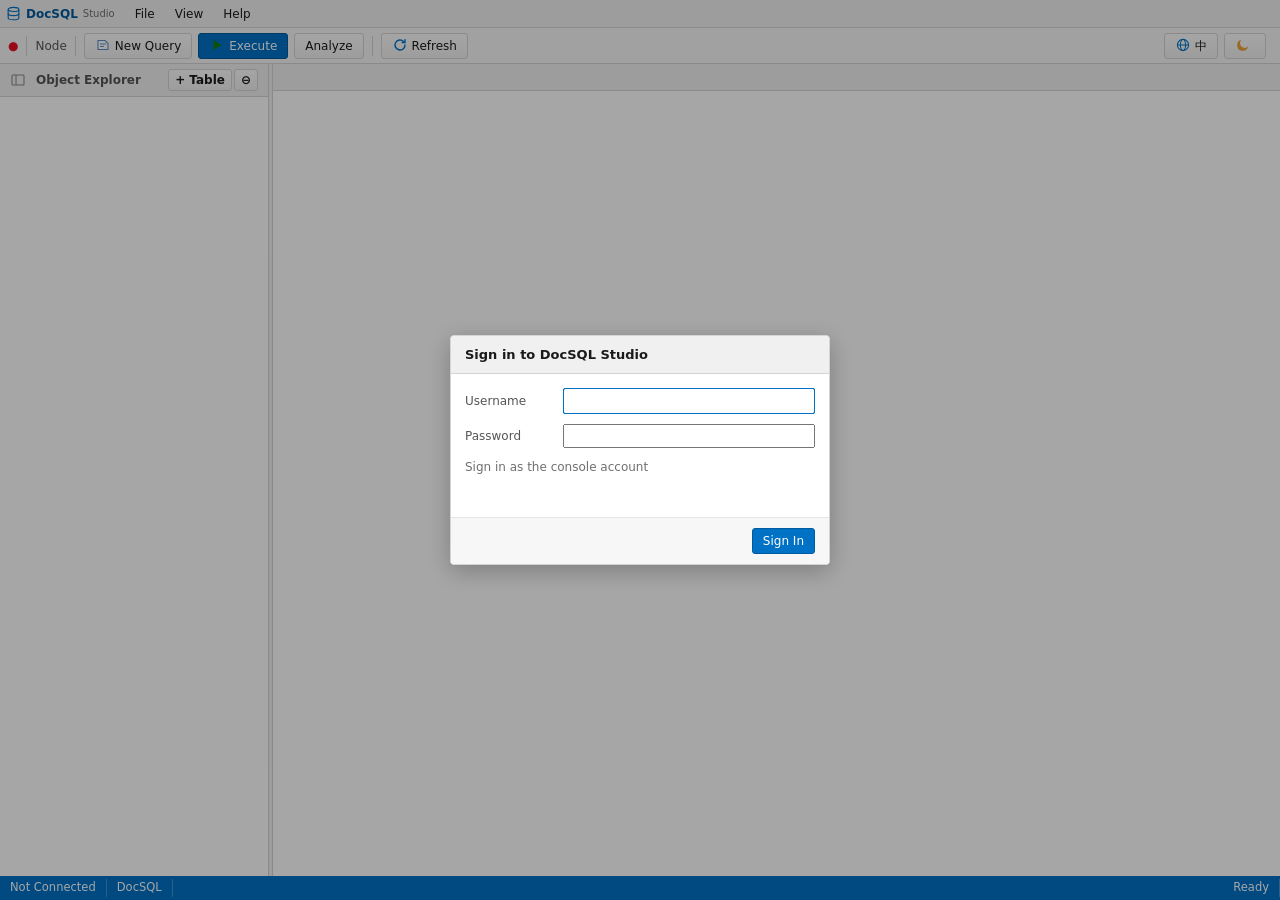
==== commit 221640e1: "第八轮精雕:文档时效一致性清零 + 控制台交互与国际水位修复。文档(8 文件):递归 CTE 三处「不支持」与实现矛盾统一为已支持(features 不支持清单同步剔除 WITH RECURSIVE/" ====
--- a/crates/docsql-web/src/console.html
+++ b/crates/docsql-web/src/console.html
@@ -30,8 +30,8 @@
     --tree-sel: #cce4f7; --tree-hover: #e8f2fc; --tree-sel-bd: #99d1ff;
     --grid-hd: #f5f6f7; --grid-bd: #dcdfe3; --grid-hover: #f0f7fd;
     --err: #e81123; --ok: #107c10; --warn: #ff8c00;
-    --txt: #1a1a1a; --txt2: #555; --txt3: #888;
-    --null-fg: #a5a5a5; --dim-fg: #999;
+    --txt: #1a1a1a; --txt2: #555; --txt3: #6f6f6f;
+    --null-fg: #767676; --dim-fg: #8a8a8a;
     --mono: ui-monospace, Menlo, Consolas, monospace;
     --ui: "Segoe UI", system-ui, "PingFang SC", "Microsoft YaHei", sans-serif;
     --sql-kw: #0000c0; --sql-str: #a31515; --sql-num: #800000; --sql-cm: #008000; --sql-fn: #c7254e;
@@ -51,7 +51,7 @@
     --shadow-dlg: 0 6px 24px rgba(0,0,0,.25);
     --overlay: rgba(0,0,0,.25); --overlay-strong: rgba(0,0,0,.35);
     --toast-bg: #323130; --toast-fg: #fff;
-    --sb-busy: #ff8c00; --sb-err: #e81123;
+    --sb-busy: #b45309; --sb-err: #e81123;
   }
   html[data-theme="dark"] {
     color-scheme: dark;
@@ -64,7 +64,7 @@
     --grid-hd: #28292e; --grid-bd: #3b3d44; --grid-hover: rgba(61,143,209,.12);
     --err: #f0574d; --ok: #43b05c; --warn: #e8a33d;
     --txt: #e6e6e6; --txt2: #b6bac2; --txt3: #7f848e;
-    --null-fg: #6f747d; --dim-fg: #767b85;
+    --null-fg: #8a9099; --dim-fg: #82878f;
     --sql-kw: #569cd6; --sql-str: #ce9178; --sql-num: #b5cea8; --sql-cm: #6a9955; --sql-fn: #dcdcaa;
     --sel-bg: rgba(61,143,209,.40);
     --pur-fg: #c3a6f0; --pur-bg: rgba(150,110,220,.16); --pur-bd: rgba(150,110,220,.35);
@@ -265,6 +265,8 @@
                     box-shadow: inset 0 2px 0 var(--accent); }
   .res-pane { flex: 1; overflow: auto; display: none; min-height: 0; }
   .res-pane.active { display: block; }
+  /* 结果区空状态(未执行 / 0 行):给用户一个明确的「这里还没东西」而不是空白 */
+  .res-empty { color: var(--txt3); font-style: italic; padding: 28px 16px; text-align: center; }
   .msg-list { font: 12px/1.7 var(--mono); padding: 6px 10px; -webkit-user-select: text; user-select: text; }
   .msg-list .m-err { color: var(--err); }
   .msg-list .m-ok { color: var(--ok); }
@@ -822,6 +824,25 @@
   '节点 {0} 不可用:': 'Node {0} unavailable: ', '节点 {0} · 不可用': 'Node {0} · unavailable',
   '对象资源管理器刷新失败': 'Object Explorer refresh failed', '刷新失败:{0}': 'Refresh failed: {0}',
   '全部折叠': 'Collapse All', '新建表': 'New Table', '＋表': '+ Table',
+  '查询历史(localStorage,最多 100 条;点击重填编辑器)': 'Query history (localStorage, up to 100; click to refill editor)',
+  '导出当前结果为 CSV(RFC 4180)': 'Export current result as CSV (RFC 4180)',
+  '导出当前结果为 JSON': 'Export current result as JSON',
+  '导出当前页为 CSV': 'Export current page as CSV',
+  '导出当前页为 JSON': 'Export current page as JSON',
+  '只看耗时达到阈值的数据日志': 'Show only data-log queries reaching the slow threshold',
+  '受管节点的实时连接 · GET/POST /api/sessions · 终止 = 当前语句完成后关闭连接':
+    'Live connections of the managed node · GET/POST /api/sessions · Kill = close after current statement',
+  '正在读取会话…': 'Loading sessions…',
+  '时间戳:UTC ISO 文本(可省略秒/毫秒/Z,可带 ±HH:MM 偏移)':
+    'Timestamp: UTC ISO text (seconds/ms/Z optional, ±HH:MM offset allowed)',
+  '非有限 REAL:NaN / inf / -inf,或改填有限数值': 'Non-finite REAL: NaN / inf / -inf, or enter a finite value',
+  '列 {0}:需要时间戳文本(如 2026-01-01T08:00:00.000Z;或勾选 NULL)':
+    'Column {0}: timestamp text required (e.g. 2026-01-01T08:00:00.000Z; or check NULL)',
+  '结果共 {0} 行,超出渲染上限,仅显示前 {1} 行;排序与行操作仅作用于已显示部分,请用 LIMIT 收窄':
+    'Result has {0} rows, above render limit; showing first {1}. Sorting and row actions apply to displayed rows only — narrow with LIMIT',
+  '加载失败': 'Load failed', '停用': 'Off',
+  '执行查询以查看结果(F5 执行,Ctrl+F5 仅语法检查)': 'Run a query to see results (F5 execute, Ctrl+F5 syntax check only)',
+  '查询成功,未返回行': 'Query succeeded, no rows returned',
 };
 
 // 翻译 + {0}{1}… 占位符替换。EN 缺键回退中文原文。
@@ -969,15 +990,6 @@
     set.columns.forEach((c, i) => { o[c] = row[i] === undefined ? null : row[i]; });
     return o;
   });
-}
-// SQL 字面量:NULL / 数字 / 布尔原样;对象(JSON 标记 $dec/$ts/$bytes 等)
-// 序列化为 JSON 文本入库 —— 精确标量重放请走备份而不是 INSERT 导出。
-function sqlLiteral(v) {
-  if (v === null || v === undefined) return 'NULL';
-  if (typeof v === 'number') return String(v);
-  if (typeof v === 'boolean') return v ? 'TRUE' : 'FALSE';
-  const s = typeof v === 'object' ? JSON.stringify(v) : String(v);
-  return "'" + s.replace(/'/g, "''") + "'";
 }
 function setsToInserts(sets, table) {
   const q = '"' + String(table).replace(/"/g, '""') + '"';
@@ -1109,7 +1121,7 @@
     <div class="err-line" data-err></div></div>
     <div class="foot"><button data-cancel>${T('取消')}</button><button class="primary" data-ok>${T('保存')}</button></div></div>`,
     '#acc-cur');
-  $('[data-ok]', ov).onclick = async () => {
+  guardOk(ov, async () => {
     const err = (m) => { $('[data-err]', ov).textContent = m || ''; };
     const cur = $('#acc-cur', ov).value;
     const u = $('#acc-user', ov).value.trim();
@@ -1127,8 +1139,8 @@
       closeModal();
       ui.toast(T('账号已更新'));
     } catch (e) { err(T('请求失败:{0}', e.message)); }
-  };
-  ov.onkeydown = (e) => { if (e.key === 'Enter') $('[data-ok]', ov).click(); };
+  });
+  ov.onkeydown = (e) => { if (enterSubmits(e)) $('[data-ok]', ov).click(); };
 }
 
 /* ================= 关于 DocSQL Studio ================= */
@@ -1213,10 +1225,16 @@
     $('#st-ready').textContent = text ? '' : T('就绪');
   },
   toast(msg, isErr) {
+    // 同文案限流 + 数量上限:管理页每 5s 轮询失败曾持续叠同文案错误 toast。
+    const host = $('#toasts');
+    for (const el of Array.from(host.children)) {
+      if (el.textContent === msg) return;
+    }
+    while (host.children.length >= 4) host.firstChild.remove();
     const el = document.createElement('div');
     el.className = 'toast' + (isErr ? ' err' : '');
     el.textContent = msg;
-    $('#toasts').appendChild(el);
+    host.appendChild(el);
     setTimeout(() => el.remove(), isErr ? 5000 : 2600);
   }
 };
@@ -1346,6 +1364,19 @@
 document.addEventListener('contextmenu', (e) => { if (!e.target.closest('#tree')) ctx.close(); });
 
 /* ================= 弹窗表单 ================= */
+// Enter 提交守卫:输入法组合期间的 Enter 是「确认候选词」而非提交
+// (isComposing / keyCode 229 = IME 组合态;中文输入法按 Enter 上屏曾误触发表单提交)。
+const enterSubmits = (e) => e.key === 'Enter' && !e.isComposing && e.keyCode !== 229;
+// 弹窗「确定」防重:执行期间禁用按钮,双击/连点不再重复执行
+// (慢节点下连点「创建」曾发出两次 CREATE TABLE,第二次报「已存在」像创建失败)。
+const guardOk = (ov, fn) => {
+  const btn = $('[data-ok]', ov);
+  btn.onclick = async (...a) => {
+    if (btn.disabled) return;
+    btn.disabled = true;
+    try { return await fn(...a); } finally { btn.disabled = false; }
+  };
+};
 function closeModal() { const ov = $('#overlay'); ov.style.display = 'none'; ov.innerHTML = ''; ov.onkeydown = null; }
 function showModal(html, focusSel) {
   const ov = $('#overlay');
@@ -1361,7 +1392,7 @@
     fields.map(f => `<div class="row"><label>${esc(f.label)}</label><input type="${esc(f.type||'text')}" data-f="${esc(f.name)}" value="${esc(f.value||'')}" placeholder="${esc(f.ph||'')}"></div>`).join('') +
     `<div class="err-line" data-err></div></div><div class="foot"><button data-cancel>${T('取消')}</button><button class="primary" data-ok>${esc(okText)}</button></div></div>`,
     'input[data-f]');
-  $('[data-ok]', ov).onclick = async () => {
+  guardOk(ov, async () => {
     const vals = {};
     fields.forEach(f => { vals[f.name] = $(`input[data-f="${f.name}"]`, ov).value.trim(); });
     try { await onOk(vals, (m) => { $('[data-err]', ov).textContent = m || ''; });
@@ -1371,8 +1402,8 @@
       // 不动、毫无反馈,像「点了没反应」。
       if (!e || e.message !== 'cancel') $('[data-err]', ov).textContent = (e && e.message) || String(e);
     }
-  };
-  ov.onkeydown = (e) => { if (e.key === 'Enter') $('[data-ok]', ov).click(); };
+  });
+  ov.onkeydown = (e) => { if (enterSubmits(e)) $('[data-ok]', ov).click(); };
 }
 
 /* ---------- 新建表(mongo-express 式入口 + 列编辑网格)---------- */
@@ -1427,7 +1458,7 @@
       if (sel.value !== 'GUID' && sel.value !== 'INT') sel.value = 'INT';
     }
   });
-  $('[data-ok]', ov).onclick = async () => {
+  guardOk(ov, async () => {
     const err = (m) => { $('[data-err]', ov).textContent = m; };
     const name = $('[data-t="name"]', ov).value.trim();
     if (!name) return err(T('请输入表名'));
@@ -1452,12 +1483,13 @@
     try { r = await api.post('/api/sql', {sql}); }
     catch (e) { ui.status(T('创建失败'), 'err'); return err(e.message); }
     if (r.kind === 'error') { ui.status(T('创建失败'), 'err'); return err(r.message); }
+    ui.status('');
     ui.toast(T('已创建表 {0}', name));
     explorer.refreshSoon();
     closeModal();
-  };
+  });
   ov.onkeydown = (e) => {
-    if (e.key === 'Enter' && e.target.matches('input[type=text]')) $('[data-ok]', ov).click();
+    if (enterSubmits(e) && e.target.matches('input[type=text]')) $('[data-ok]', ov).click();
   };
 }
 
@@ -1512,7 +1544,7 @@
     const del = e.target.closest('button[data-delcol]');
     if (del) { const tr = del.closest('tr'); tr.parentElement.removeChild(tr); }
   });
-  $('[data-ok]', ov).onclick = async () => {
+  guardOk(ov, async () => {
     const err = (m) => { $('[data-err]', ov).textContent = m; };
     const cols = $$('tr[data-col]', ov).map(tr => ({
       name: $('[data-c="name"]', tr).value.trim(),
@@ -1559,13 +1591,14 @@
       ui.status(T('部分保存'), 'err');
       return err(T('第 {0} 条失败:{1}(其前的语句已生效)', r.error.statement + 1, r.error.message));
     }
+    ui.status('');
     ui.toast(T('已更新表 {0}', tableName));
     explorer.refreshSoon();
     if (after) after();
     closeModal();
-  };
+  });
   ov.onkeydown = (e) => {
-    if (e.key === 'Enter' && e.target.matches('input[type=text]')) $('[data-ok]', ov).click();
+    if (enterSubmits(e) && e.target.matches('input[type=text]')) $('[data-ok]', ov).click();
   };
 }
 
@@ -1682,14 +1715,15 @@
     catch (e) { ui.status(T('插入失败'), 'err'); return err(e.message); }
     if (r.kind === 'error') { ui.status(T('插入失败'), 'err'); return err(r.message); }
     if (r.kind === 'batch' && r.error) { ui.status(T('插入失败'), 'err'); return err(T('第 {0} 条:{1}', r.error.statement + 1, r.error.message)); }
+    ui.status('');
     ui.toast(T('已插入 {0} 行到 {1}', docs.length, tableName));
     explorer.refreshSoon();
     closeModal();
     if (after) after();
   };
-  $('[data-ok]', ov).onclick = submit;
+  guardOk(ov, submit);
   ov.onkeydown = (e) => {
-    if (e.key === 'Enter' && (e.ctrlKey || e.metaKey) && e.target.matches('textarea')) { e.preventDefault(); submit(); }
+    if (enterSubmits(e) && (e.ctrlKey || e.metaKey) && e.target.matches('textarea')) { e.preventDefault(); submit(); }
   };
 }
 
@@ -1761,7 +1795,7 @@
     chk.onchange = sync;
     sync();
   });
-  $('[data-ok]', ov).onclick = async () => {
+  guardOk(ov, async () => {
     const err = (m) => { $('[data-err]', ov).textContent = m; };
     const setParts = [];
     for (let i = 0; i < cols.length; i++) {
@@ -1815,12 +1849,13 @@
     try { r = await api.post('/api/sql', {sql}); }
     catch (e) { ui.status(T('更新失败'), 'err'); return err(e.message); }
     if (r.kind === 'error') { ui.status(T('更新失败'), 'err'); return err(r.message); }
+    ui.status('');
     ui.toast(T('已更新该行'));
     closeModal();
     if (after) after();
-  };
+  });
   ov.onkeydown = (e) => {
-    if (e.key === 'Enter' && e.target.matches('input[type=text],input[type=number]')) $('[data-ok]', ov).click();
+    if (enterSubmits(e) && e.target.matches('input[type=text],input[type=number]')) $('[data-ok]', ov).click();
   };
 }
 
@@ -1833,17 +1868,18 @@
     <pre style="white-space:pre-wrap;word-break:break-all;margin:6px 0;font-family:var(--mono);font-size:12px;color:var(--txt2);background:var(--chrome2);border:1px solid var(--border);padding:8px;border-radius:3px">${esc(sql)}</pre>
     <div class="err-line" data-err></div></div>
     <div class="foot"><button data-cancel>${T('取消')}</button><button class="primary danger" data-ok>${T('删除该行')}</button></div></div>`);
-  $('[data-ok]', ov).onclick = async () => {
+  guardOk(ov, async () => {
     const err = (m) => { $('[data-err]', ov).textContent = m; };
     ui.status(T('正在删除…'), 'busy');
     let r;
     try { r = await api.post('/api/sql', {sql}); }
     catch (e) { ui.status(T('删除失败'), 'err'); return err(e.message); }
     if (r.kind === 'error') { ui.status(T('删除失败'), 'err'); return err(r.message); }
+    ui.status('');
     ui.toast(T('已删除该行'));
     closeModal();
     if (after) after();
-  };
+  });
 }
 
 /* ---------- 索引管理(引擎仅支持单列;修改 = 按新定义重建)---------- */
@@ -1906,7 +1942,7 @@
     <div class="foot"><button data-cancel>${T('取消')}</button><button class="primary" data-ok>${editing ? T('重建') : T('创建')}</button></div></div>`,
     'input[data-f="name"]');
   const fail = (msg) => { ui.status(editing ? T('重建索引失败') : T('创建索引失败'), 'err'); $('[data-err]', ov).textContent = msg; };
-  $('[data-ok]', ov).onclick = async () => {
+  guardOk(ov, async () => {
     const err = (msg) => { $('[data-err]', ov).textContent = msg || ''; };
     const name = $('input[data-f="name"]', ov).value.trim();
     const col = $('select[data-f="col"]', ov).value;
@@ -1949,9 +1985,9 @@
       explorer.refreshSoon();
       closeModal();
     } catch (e) { fail(e.message); }
-  };
+  });
   ov.onkeydown = (e) => {
-    if (e.key === 'Enter' && e.target.matches('input[type=text]')) $('[data-ok]', ov).click();
+    if (enterSubmits(e) && e.target.matches('input[type=text]')) $('[data-ok]', ov).click();
   };
 }
 
@@ -2328,6 +2364,7 @@
         <div class="res-pane" data-rp="messages"><div class="msg-list"></div></div>
       </div></div>`;
     t.editor = makeEditor($('.ed-host', t.el), sql || '');
+    $('[data-rp="results"]', t.el).innerHTML = `<div class="res-empty">${T('执行查询以查看结果(F5 执行,Ctrl+F5 仅语法检查)')}</div>`;
     layout.applyEditor(t.el);
     t.msg = (text, cls) => { const d = document.createElement('div');
       if (cls) d.className = 'm-' + cls; d.textContent = text;
@@ -2428,6 +2465,8 @@
         lab.textContent = T('结果 {0}({1} 行)', idx + 1, o.rows.length); results.appendChild(lab); }
       t.currentSets.push({columns: o.columns, rows: o.rows});
       renderGrid(results, o.columns, o.rows);
+      if (!o.rows.length) { const d = document.createElement('div'); d.className = 'res-empty';
+        d.textContent = T('查询成功,未返回行'); results.appendChild(d); }
       t.msg(T('({0} 行)', o.rows.length) + (idx === undefined ? '' : T(' — 结果 {0}', idx + 1)), 'info');
     } else if (o.kind === 'affected') {
       t.msg(T('({0} 行受影响)', o.count), 'ok');
@@ -2511,7 +2550,7 @@
         const r = await api.post('/api/sql', {sql: `SELECT * FROM "${qident(tableName)}" ORDER BY 1 LIMIT ${limit} OFFSET ${offset}`});
         if (seq !== t.reqSeq) return;
         t.host.innerHTML = '';
-        if (r.kind === 'error') { t.host.innerHTML = `<div class="msg-list"><div class="m-err">${esc(r.message)}</div></div>`; return; }
+        if (r.kind === 'error') { t.host.innerHTML = `<div class="msg-list"><div class="m-err">${esc(r.message)}</div></div>`; ui.status(T('加载失败'), 'err'); return; }
         // 当前页快照:数据网格导出只导「正在看的这一页」(200 行/页,
         // 全表导出走查询工作台的 LIMIT 查询 + 导出)。
         t.pageSet = {columns: r.columns, rows: r.rows};
@@ -2528,7 +2567,7 @@
         ui.status(T('{0}:共 {1} 行', tableName, t.total));
         $('[data-do="prev"]', t.el).disabled = t.offset <= 0;
         $('[data-do="next"]', t.el).disabled = t.offset + t.limit >= t.total;
-      } catch (e) { ui.toast(e.message, true); }
+      } catch (e) { ui.status(T('加载失败'), 'err'); ui.toast(e.message, true); }
     };
     $('[data-do="refresh"]', t.el).onclick = t.load;
     $('[data-do="prev"]', t.el).onclick = () => { t.offset = Math.max(0, t.offset - t.limit); t.load(); };
@@ -3009,7 +3048,7 @@
       if (r.error) return err(r.error);
       ui.toast(T('已更新')); closeModal(); t.load();
     };
-    $('[data-ok]', ov).onclick = () => run('grant_role', m => $('[data-err]', ov).textContent = m || '');
+    guardOk(ov, () => run('grant_role', m => $('[data-err]', ov).textContent = m || ''));
     $('[data-remove]', ov).onclick = () => run('revoke_role', m => $('[data-err]', ov).textContent = m || '');
   },
 
@@ -3037,7 +3076,7 @@
       <div class="err-line" data-err></div></div>
       <div class="foot"><button data-cancel>${T('取消')}</button><button class="primary" data-ok>${T('保存')}</button></div></div>`,
       'input[type="checkbox"]');
-    $('[data-ok]', ov).onclick = async () => {
+    guardOk(ov, async () => {
       const err = $('[data-err]', ov);
       err.textContent = '';
       const want = {};
@@ -3058,7 +3097,7 @@
         if (r.error) { err.textContent = r.error; return; }
       }
       ui.toast(T('表级权限已更新')); closeModal(); t.load();
-    };
+    });
   },
 };
 
@@ -3135,7 +3174,7 @@
           : `<span style="color:var(--err)">● ${T('失败')}</span> ${esc(last.error || '')}`);
       const iv = +v.interval_secs || 0;
       // 「间隔关闭」与按钮「关闭」同形异义:这里指未启用,英文是 Off 而非 Close。
-      const ivHtml = !iv ? `<span class="null">${LANG === 'en' ? 'Off' : '关闭'}</span>`
+      const ivHtml = !iv ? `<span class="null">${T('停用')}</span>`
         : (iv % 86400 === 0 ? `${iv / 86400}<small> ${T('天')}</small>` : `${iv}<small> ${T('秒')}</small>`);
       const cards = [
         [ivHtml, T('自动备份间隔(DOCSQL_BACKUP_INTERVAL_SECS)')],
@@ -3744,7 +3783,7 @@
 (async () => { if (await authGate.boot()) startApp(); })();
 $('#auth-ok').onclick = () => authGate.submit();
 $$('#auth-ov input').forEach(inp => inp.addEventListener('keydown', (e) => {
-  if (e.key === 'Enter') authGate.submit();
+  if (enterSubmits(e)) authGate.submit();
 }));
 </script>
 </body>
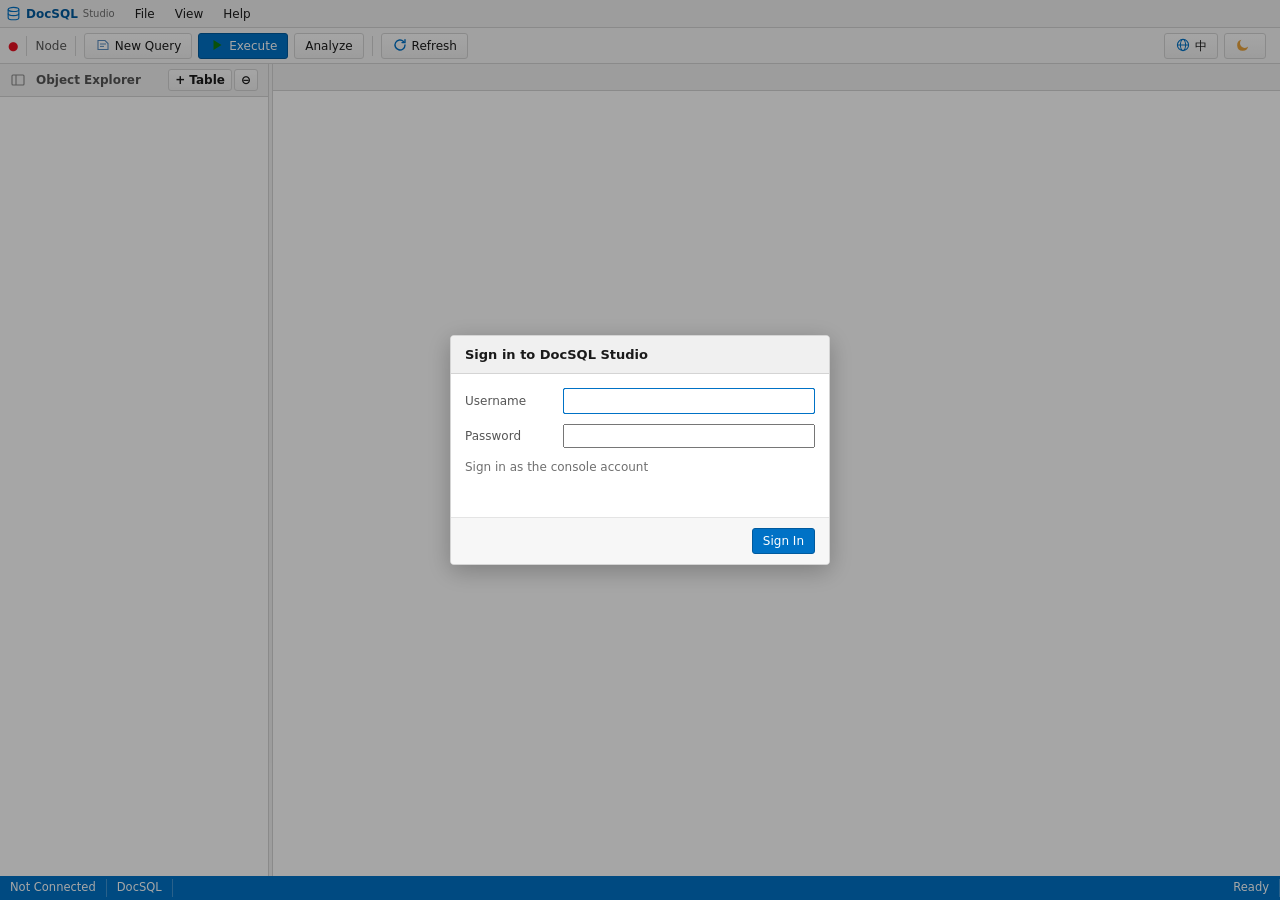
==== commit 1ca59642: "第十轮精雕:控制台高频路径打磨 + 文档低严重项清零。控制台(console.html):①查询草稿持久化——单槽 localStorage(docsql.query-draft),键入 400ms " ====
--- a/crates/docsql-web/src/console.html
+++ b/crates/docsql-web/src/console.html
@@ -841,6 +841,7 @@
   '结果共 {0} 行,超出渲染上限,仅显示前 {1} 行;排序与行操作仅作用于已显示部分,请用 LIMIT 收窄':
     'Result has {0} rows, above render limit; showing first {1}. Sorting and row actions apply to displayed rows only — narrow with LIMIT',
   '加载失败': 'Load failed', '停用': 'Off',
+  '刷新并重新统计行数(翻页使用缓存的行数)': 'Refresh and recount rows (paging uses the cached count)',
   '执行查询以查看结果(F5 执行,Ctrl+F5 仅语法检查)': 'Run a query to see results (F5 execute, Ctrl+F5 syntax check only)',
   '查询成功,未返回行': 'Query succeeded, no rows returned',
 };
@@ -1019,6 +1020,15 @@
   lsSet(QHIST_KEY, JSON.stringify(h.slice(0, 100)));
 }
 function qhistClear() { lsDel(QHIST_KEY); }
+
+// 查询草稿(单槽,localStorage):正在编辑、尚未执行成功的 SQL。刷新或
+// 误关标签后,新建查询标签自动带回——写了一半的复杂语句不再凭空消失;
+// 执行成功即清空(失败保留,改完再试)。
+const DRAFT_KEY = 'docsql.query-draft';
+function draftSave(sql) {
+  if (sql && sql.trim()) lsSet(DRAFT_KEY, sql); else lsDel(DRAFT_KEY);
+}
+function draftLoad() { return lsGet(DRAFT_KEY) || ''; }
 
 /* ================= 控制台账号(首次使用设置 + 登录 + 修改) ================= */
 // 服务端启用 DOCSQL_WEB_AUTH_FILE 时:第一次使用强制创建账号,之后每次
@@ -2195,7 +2205,7 @@
   return out + '\n';
 }
 
-function makeEditor(container, initial) {
+function makeEditor(container, initial, onChange) {
   container.innerHTML = `<div class="editor">
     <div class="gutter"><div class="gutter-in">1</div></div>
     <div class="edit-scroll"><pre class="hl"><code></code></pre>
@@ -2209,19 +2219,20 @@
     gutterIn.innerHTML = Array.from({length: lines}, (_, i) => i + 1).join('<br>');
   };
   const sync = () => { hl.scrollTop = ta.scrollTop; hl.scrollLeft = ta.scrollLeft; gutterIn.style.transform = `translateY(${-ta.scrollTop}px)`; };
-  ta.addEventListener('input', render);
+  ta.addEventListener('input', () => { render(); if (onChange) onChange(ta.value); });
   ta.addEventListener('scroll', sync);
   ta.addEventListener('keydown', (e) => {
     if (e.key === 'Tab') { e.preventDefault();
       const s = ta.selectionStart, en = ta.selectionEnd;
       ta.value = ta.value.slice(0, s) + '  ' + ta.value.slice(en);
-      ta.selectionStart = ta.selectionEnd = s + 2; render(); }
+      ta.selectionStart = ta.selectionEnd = s + 2; render();
+      if (onChange) onChange(ta.value); }
   });
   render();
   return {
     el: ed, ta,
     get value() { return ta.value; },
-    set value(v) { ta.value = v; render(); },
+    set value(v) { ta.value = v; render(); if (onChange) onChange(ta.value); },
     selectedText() { return ta.value.slice(ta.selectionStart, ta.selectionEnd).trim(); },
     focus() { ta.focus(); }
   };
@@ -2363,7 +2374,15 @@
         <div class="res-pane active" data-rp="results"></div>
         <div class="res-pane" data-rp="messages"><div class="msg-list"></div></div>
       </div></div>`;
-    t.editor = makeEditor($('.ed-host', t.el), sql || '');
+    // 草稿恢复:不带初始 SQL 的新建查询标签带回上次未执行完的草稿;
+    // 键入防抖存盘(缩进/历史重填经 editor.value setter 同样触发)。
+    // timer 挂在 t 上:执行成功清草稿时要一并取消,否则挂起的防抖
+    // 会在执行之后把最后一次键入写回(实测竞态)。
+    t.draftTimer = null;
+    t.editor = makeEditor($('.ed-host', t.el), sql || draftLoad(), (v) => {
+      clearTimeout(t.draftTimer);
+      t.draftTimer = setTimeout(() => draftSave(v), 400);
+    });
     $('[data-rp="results"]', t.el).innerHTML = `<div class="res-empty">${T('执行查询以查看结果(F5 执行,Ctrl+F5 仅语法检查)')}</div>`;
     layout.applyEditor(t.el);
     t.msg = (text, cls) => { const d = document.createElement('div');
@@ -2490,6 +2509,9 @@
   else ui.status(T('查询已成功执行 · 耗时 {0} ms · {1} 行', ms, rowCount));
   // 历史记录成功与失败(失败重试是历史的高频用途)。截断在 qhistPush 内。
   qhistPush({sql, ms, ok: !hasErr, ts: Date.now()});
+  // 成功的执行已经进了历史,正在编辑的草稿清空;失败的语句保留为草稿
+  // (改完再试)。挂起的防抖保存一并取消(见 openQueryTab 的竞态注释)。
+  if (!hasErr) { clearTimeout(t.draftTimer); draftSave(''); }
   t.showResults();
 }
 
@@ -2520,9 +2542,14 @@
   tabs.open('data', 'data:' + tableName, titleOf(), (t) => {
     t.titleFn = titleOf;
     t.offset = 0; t.limit = 200; t.selected = null;
+    // 行数缓存:大表每次翻页都发全表 COUNT(*) 是纯开销 —— 只有首次
+    // 打开、手动「刷新」与增删行后才重新计数;翻页/编辑行走缓存
+    // (range 显示的行数随之是快照,刷新按钮 title 已说明)。
+    t.total = undefined;
+    t.countDirty = true;
     t.el.innerHTML = `<div class="doc-bar">
         <span class="title">${esc(tableName)}</span>
-        <button data-do="refresh" data-i18n-title title="刷新"><span data-i18n>刷新</span></button>
+        <button data-do="refresh" data-i18n-title title="刷新并重新统计行数(翻页使用缓存的行数)"><span data-i18n>刷新</span></button>
         <button data-do="prev"><span data-i18n>◀ 上一页</span></button>
         <button data-do="next"><span data-i18n>下一页 ▶</span></button>
         <span class="meta" data-range></span>
@@ -2544,9 +2571,12 @@
       const seq = t.reqSeq, offset = t.offset, limit = t.limit;
       ui.status(T('正在加载 {0}…', tableName), 'busy');
       try {
-        const count = await api.post('/api/sql', {sql: `SELECT COUNT(*) FROM "${qident(tableName)}"`});
-        if (seq !== t.reqSeq) return;
-        t.total = count.kind === 'rows' ? +count.rows[0][0] : 0;
+        if (t.countDirty) {
+          const count = await api.post('/api/sql', {sql: `SELECT COUNT(*) FROM "${qident(tableName)}"`});
+          if (seq !== t.reqSeq) return;
+          t.total = count.kind === 'rows' ? +count.rows[0][0] : 0;
+          t.countDirty = false;
+        }
         const r = await api.post('/api/sql', {sql: `SELECT * FROM "${qident(tableName)}" ORDER BY 1 LIMIT ${limit} OFFSET ${offset}`});
         if (seq !== t.reqSeq) return;
         t.host.innerHTML = '';
@@ -2560,7 +2590,7 @@
           onRowClick: row => { t.selected = row; },
           btns: row => [
             {label: T('编辑'), title: T('编辑此行(按主键 UPDATE)'), act: () => editRowDialog(tableName, m, r.columns, row, t.load)},
-            {label: T('删除'), cls: 'danger', title: T('删除此行(按主键)'), act: () => deleteRowDialog(tableName, m, r.columns, row, t.load)},
+            {label: T('删除'), cls: 'danger', title: T('删除此行(按主键)'), act: () => deleteRowDialog(tableName, m, r.columns, row, () => { t.countDirty = true; t.load(); })},
           ],
         } : {});
         range();
@@ -2569,11 +2599,11 @@
         $('[data-do="next"]', t.el).disabled = t.offset + t.limit >= t.total;
       } catch (e) { ui.status(T('加载失败'), 'err'); ui.toast(e.message, true); }
     };
-    $('[data-do="refresh"]', t.el).onclick = t.load;
+    $('[data-do="refresh"]', t.el).onclick = () => { t.countDirty = true; t.load(); };
     $('[data-do="prev"]', t.el).onclick = () => { t.offset = Math.max(0, t.offset - t.limit); t.load(); };
     $('[data-do="next"]', t.el).onclick = () => { t.offset += t.limit; t.load(); };
     $('[data-do="edit"]', t.el).onclick = () => editTableDialog(tableName, explorer.tableMeta(tableName) || meta, t.load);
-    $('[data-do="insert"]', t.el).onclick = () => insertDocDialog(tableName, meta, t.load);
+    $('[data-do="insert"]', t.el).onclick = () => insertDocDialog(tableName, meta, () => { t.countDirty = true; t.load(); });
     $('[data-do="query"]', t.el).onclick = () => openQueryTab(() => T('查询: {0}', tableName), `SELECT * FROM "${qident(tableName)}" LIMIT 200;`, true);
     const exportPage = (fmt) => {
       if (!t.pageSet || !t.pageSet.rows.length) { ui.toast(T('没有可导出的结果集(先执行一条查询)。')); return; }
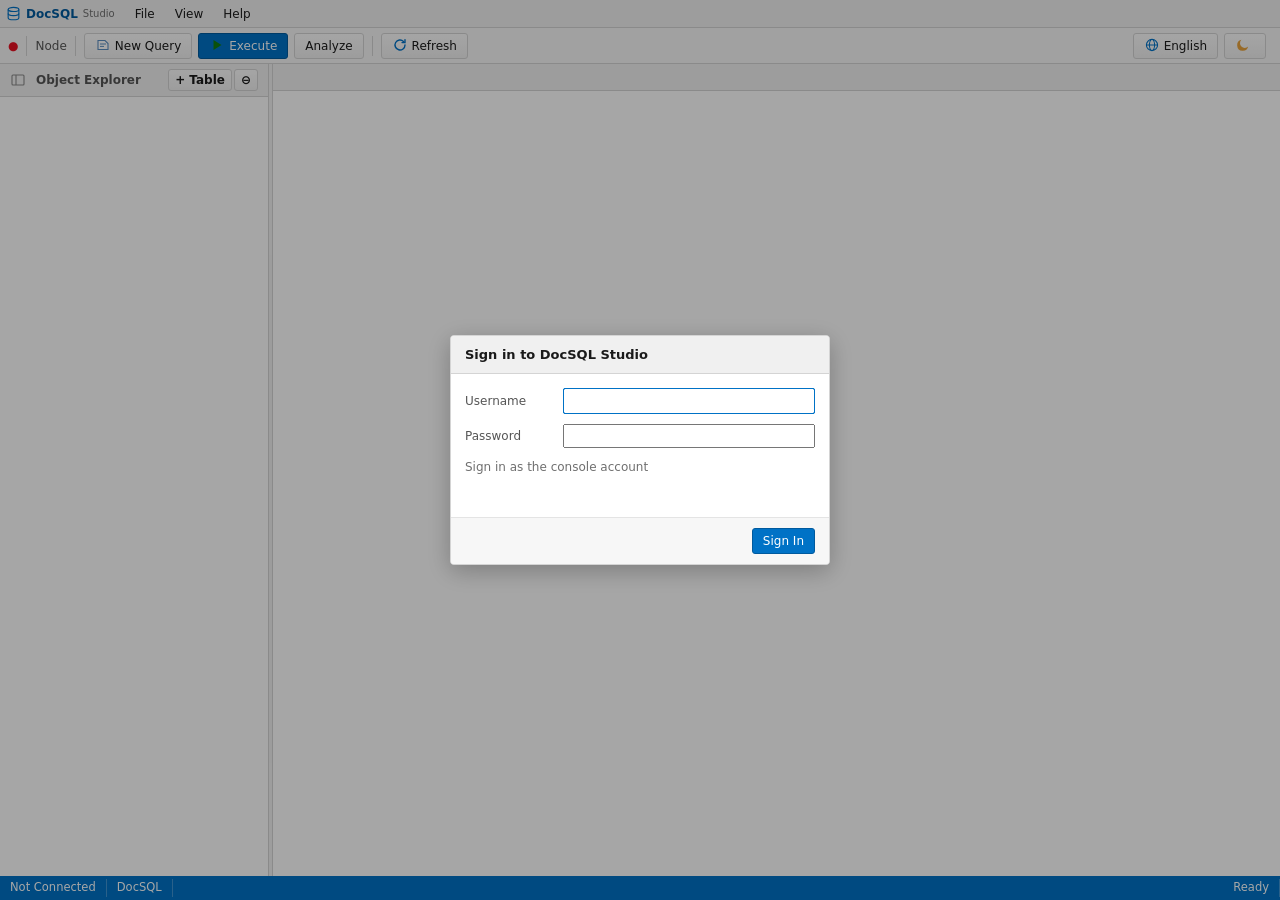
==== commit e4c04547: "控制台多语言升级:中/英双语 → 联合国六种官方语言(中文/English/العربية/Français/Русский/Español)。词典机制:①EN 词典保持原样,新增 AR/FR/RU/" ====
--- a/crates/docsql-web/src/console.html
+++ b/crates/docsql-web/src/console.html
@@ -11,12 +11,17 @@
   if (t !== 'dark' && t !== 'light')
     t = (window.matchMedia && matchMedia('(prefers-color-scheme: dark)').matches) ? 'dark' : 'light';
   document.documentElement.dataset.theme = t; })();
-/* 语言引导:与主题同理,首帧前定 <html lang>。手动切换过(有存储值)用
-   存储值,否则跟随浏览器语言(非 zh 开头一律英文)。 */
+/* 语言引导:与主题同理,首帧前定 <html lang> 与 dir(阿拉伯语 RTL)。
+   手动切换过(有存储值)用存储值,否则跟随浏览器语言主子标签;六语
+   (联合国官方语言:中/英/阿/法/俄/西)之外一律英文。 */
 (() => { let l = null; try { l = localStorage.getItem('docsql.lang'); } catch (e) {}
-  if (l !== 'zh' && l !== 'en')
-    l = (navigator.language || '').toLowerCase().indexOf('zh') === 0 ? 'zh' : 'en';
-  document.documentElement.lang = l; })();
+  const LANGS = ['zh', 'en', 'ar', 'fr', 'ru', 'es'];
+  if (LANGS.indexOf(l) < 0) {
+    const p = (navigator.language || 'en').toLowerCase().split('-')[0];
+    l = LANGS.indexOf(p) >= 0 ? p : 'en';
+  }
+  document.documentElement.lang = l;
+  document.documentElement.dir = l === 'ar' ? 'rtl' : 'ltr'; })();
 </script>
 <style>
   /* ============ DocSQL Studio(SSMS 风格)============ */
@@ -127,10 +132,10 @@
     border-bottom: 1px solid var(--border); padding: 0 6px; flex: none;
   }
   #menubar .brand { display: inline-flex; align-items: center; gap: 5px;
-                    font-weight: 600; color: var(--accent-dk); margin-right: 10px; }
+                    font-weight: 600; color: var(--accent-dk); margin-inline-end: 10px; }
   .brand-glyph { display: inline-flex; }
   .brand-svg ellipse, .brand-svg path { stroke: var(--accent); stroke-width: 1.2; }
-.role-badge { display:inline-block; padding:1px 8px; border-radius:9px; background:var(--role-bg); color:var(--role-fg); font-size:12px; margin-right:4px; }
+.role-badge { display:inline-block; padding:1px 8px; border-radius:9px; background:var(--role-bg); color:var(--role-fg); font-size:12px; margin-inline-end:4px; }
 .role-badge.builtin { background:var(--chip-bg); color:var(--txt2); font-weight:600; }
 .grant-chip { display:inline-block; padding:1px 7px; border-radius:8px; background:var(--chip-bg); border:1px solid var(--chip-bd); font-size:11.5px; margin:1px 3px 1px 0; font-family:var(--mono); }
   #menubar .brand small { color: var(--txt3); font-weight: 400; }
@@ -139,7 +144,7 @@
                  transition: background-color .12s ease; }
   .menu > span:hover, .menu.open > span { background: var(--tree-sel); }
   .menu-drop {
-    display: none; position: absolute; top: 100%; left: 0; min-width: 190px; z-index: 300;
+    display: none; position: absolute; top: 100%; inset-inline-start: 0; min-width: 190px; z-index: 300;
     background: var(--panel); border: 1px solid var(--border); box-shadow: var(--shadow-pop);
     padding: 3px 0;
   }
@@ -147,7 +152,7 @@
   .menu-drop div { padding: 4px 22px 4px 26px; cursor: default; white-space: nowrap; }
   .menu-drop div:hover { background: var(--tree-sel); }
   .menu-drop hr { border: 0; border-top: 1px solid var(--border2); margin: 3px 0; }
-  .menu-drop .kbd { float: right; color: var(--txt3); margin-left: 24px; }
+  .menu-drop .kbd { float: inline-end; color: var(--txt3); margin-inline-start: 24px; }
 
   /* ---------- 工具栏 ---------- */
   #toolbar {
@@ -156,7 +161,7 @@
   }
   #toolbar .sep { width: 1px; height: 20px; background: var(--border); margin: 0 2px; }
   #toolbar .spacer { flex: 1; }
-  .tb-ico { display: inline-flex; vertical-align: -3px; margin-right: 4px; }
+  .tb-ico { display: inline-flex; vertical-align: -3px; margin-inline-end: 4px; }
   #conn-dot { font-weight: 700; color: var(--err); }
   #conn-dot.ok { color: var(--ok); }
 
@@ -180,7 +185,7 @@
     font-weight: 600; color: var(--txt2); display: flex; align-items: center; gap: 6px;
     flex: none;
   }
-  .panel-title .mini { margin-left: auto; display: flex; gap: 2px; }
+  .panel-title .mini { margin-inline-start: auto; display: flex; gap: 2px; }
   .panel-title .mini button { padding: 1px 6px; font-size: 12px; }
   #tree { flex: 1; overflow: auto; padding: 4px 0 12px; -webkit-user-select: none; user-select: none; }
   .tnode { display: flex; align-items: center; gap: 4px; padding: 2px 6px 2px 0;
@@ -188,6 +193,7 @@
            transition: background-color .08s ease; }
   .tnode:hover { background: var(--tree-hover); }
   .tnode.sel { background: var(--tree-sel); outline: 1px dotted var(--tree-sel-bd); }
+  .tnode:focus { outline: 1px solid var(--accent); outline-offset: -1px; }
   .tnode .twist { width: 14px; flex: none; text-align: center; color: var(--txt3);
                   font-size: 9px; cursor: pointer; }
   .tnode .tico { width: 17px; flex: none; display: inline-flex; }
@@ -199,8 +205,8 @@
   .tnode .badge.obs { color: var(--gbadge-fg); border-color: var(--gbadge-bd); background: var(--gbadge-bg); }
   .tnode .badge.pk { color: var(--pur-fg); border-color: var(--pur-bd); background: var(--pur-bg); }
   .tnode .tlabel .obs-col { color: var(--txt3); }
-  .tnode .ttl-flag { color: var(--warn); margin-left: 3px; font-size: 11px; }
-  .tchildren { padding-left: 15px; }
+  .tnode .ttl-flag { color: var(--warn); margin-inline-start: 3px; font-size: 11px; }
+  .tchildren { padding-inline-start: 15px; }
   .tchildren.collapsed { display: none; }
 
   /* ---------- 文档区 ---------- */
@@ -211,7 +217,7 @@
   }
   .tab {
     display: flex; align-items: center; gap: 5px; padding: 4px 8px 4px 12px; cursor: default;
-    border-right: 1px solid var(--border2); white-space: nowrap; color: var(--txt2);
+    border-inline-end: 1px solid var(--border2); white-space: nowrap; color: var(--txt2);
     transition: background-color .1s ease, color .1s ease;
   }
   .tab.active { background: var(--doc-bg); color: var(--txt); box-shadow: inset 0 2px 0 var(--accent); }
@@ -225,7 +231,7 @@
     display: flex; align-items: center; gap: 6px; padding: 5px 8px; background: var(--chrome2);
     border-bottom: 1px solid var(--border2); flex: none; flex-wrap: wrap;
   }
-  .doc-bar .title { font-weight: 600; color: var(--txt2); margin-right: 6px; }
+  .doc-bar .title { font-weight: 600; color: var(--txt2); margin-inline-end: 6px; }
   .doc-bar .meta { color: var(--txt3); }
   .doc-bar .spacer { flex: 1; }
   /* 日志页类别切换按钮(doc-bar 内的 segmented control) */
@@ -279,15 +285,20 @@
                        white-space: nowrap; max-width: 420px; overflow: hidden; text-overflow: ellipsis; }
   .grid th { background: var(--grid-hd); position: sticky; top: 0; z-index: 2; cursor: pointer;
              font-family: var(--ui); font-weight: 600; color: var(--txt2); }
-  .grid th .sort-ind { color: var(--accent); margin-left: 3px; }
+  .grid th .sort-ind { color: var(--accent); margin-inline-start: 3px; }
   .grid td.rownum, .grid th.rownum { background: var(--grid-hd); color: var(--txt3); text-align: right;
                                       position: sticky; left: 0; z-index: 1; font-family: var(--ui); }
   .grid th.rownum { z-index: 3; cursor: default; }
   .grid tr.sel td { background: var(--tree-sel); }
+  /* RTL(阿拉伯语界面)下的技术内容恒 LTR:SQL/JSON/标识符/数据行是
+     拉丁单向文本,跟随界面翻转会让标点与串序错乱;仅方向固定,字体与
+     主题不变。 */
+  [dir="rtl"] .editor, [dir="rtl"] table.grid, [dir="rtl"] textarea.json-edit,
+  [dir="rtl"] .hl, [dir="rtl"] textarea.src { direction: ltr; }
   .grid td:hover { background: var(--grid-hover); }
   .grid .null { color: var(--null-fg); font-style: italic; }
   .grid th.rowact, .grid td.rowact { width: 1%; white-space: nowrap; text-align: right; }
-  .grid td.rowact button { margin-left: 5px; }
+  .grid td.rowact button { margin-inline-start: 5px; }
   .grid-label { font-weight: 600; color: var(--txt2); padding: 6px 10px 2px; }
   .tag { font-size: 10px; color: var(--pur-fg); border: 1px solid var(--pur-bd); background: var(--pur-bg);
          border-radius: 3px; padding: 0 4px; margin-left: 4px; vertical-align: 1px; }
@@ -312,7 +323,7 @@
   }
   #statusbar.busy { background: var(--sb-busy); }
   #statusbar.err { background: var(--sb-err); }
-  #statusbar span { padding: 0 10px; border-right: 1px solid rgba(255,255,255,.25); }
+  #statusbar span { padding: 0 10px; border-inline-end: 1px solid rgba(255,255,255,.25); }
   #statusbar .grow { flex: 1; border: 0; }
 
   /* ---------- 右键菜单 / 弹窗 / 提示 ---------- */
@@ -322,7 +333,7 @@
   }
   #ctxmenu div { padding: 4px 24px 4px 28px; cursor: default; white-space: nowrap; }
   #ctxmenu div:hover { background: var(--tree-sel); }
-  #ctxmenu .kbd { float: right; color: var(--txt3); margin-left: 22px; }
+  #ctxmenu .kbd { float: inline-end; color: var(--txt3); margin-inline-start: 22px; }
   #ctxmenu hr { border: 0; border-top: 1px solid var(--border2); margin: 3px 0; }
   #overlay {
     display: none; position: fixed; inset: 0; background: var(--overlay); z-index: 600;
@@ -379,7 +390,7 @@
   .about .kv .v { color: var(--txt); -webkit-user-select: text; user-select: text;
                   word-break: break-all; line-height: 1.6; }
   .about .kv .v a { color: var(--accent-dk); }
-  #toasts { position: fixed; right: 14px; bottom: 34px; z-index: 700; display: flex;
+  #toasts { position: fixed; inset-inline-end: 14px; bottom: 34px; z-index: 700; display: flex;
             flex-direction: column; gap: 6px; }
   .toast { background: var(--toast-bg); color: var(--toast-fg); border-radius: 4px; padding: 8px 14px;
            max-width: 380px; box-shadow: var(--shadow-pop); animation: tin .18s ease-out; }
@@ -400,24 +411,24 @@
 
 <div id="menubar">
   <span class="brand"><span class="brand-glyph" id="brand-glyph"></span>DocSQL <small>Studio</small></span>
-  <div class="menu" data-menu><span><span data-i18n>文件</span></span><div class="menu-drop">
-    <div data-act="new-query"><span data-i18n>新建查询</span><span class="kbd">Ctrl+N</span></div>
-    <div data-act="new-table"><span data-i18n>新建表…</span></div>
-    <hr>
-    <div data-act="close-tab"><span data-i18n>关闭当前文档</span></div>
-    <div data-act="account" style="display:none"><span data-i18n>修改账号…</span></div>
-    <div data-act="logout" style="display:none"><span data-i18n>退出登录</span></div>
+  <div class="menu" data-menu><span role="button" tabindex="0" aria-haspopup="menu"><span data-i18n>文件</span></span><div class="menu-drop" role="menu">
+    <div data-act="new-query" role="menuitem" tabindex="-1"><span data-i18n>新建查询</span><span class="kbd">Ctrl+N</span></div>
+    <div data-act="new-table" role="menuitem" tabindex="-1"><span data-i18n>新建表…</span></div>
+    <hr role="separator">
+    <div data-act="close-tab" role="menuitem" tabindex="-1"><span data-i18n>关闭当前文档</span></div>
+    <div data-act="account" style="display:none" role="menuitem" tabindex="-1"><span data-i18n>修改账号…</span></div>
+    <div data-act="logout" style="display:none" role="menuitem" tabindex="-1"><span data-i18n>退出登录</span></div>
   </div></div>
-  <div class="menu" data-menu><span><span data-i18n>视图</span></span><div class="menu-drop">
-    <div data-act="refresh"><span data-i18n>刷新对象资源管理器</span><span class="kbd">Ctrl+R</span></div>
-    <div data-act="dashboard"><span data-i18n>服务器仪表盘</span></div>
-    <div data-act="sessions"><span data-i18n>活动会话</span></div>
-    <div data-act="cluster"><span data-i18n>集群状态</span></div>
-    <div data-act="logs"><span data-i18n>日志</span></div>
-    <div data-act="backup"><span data-i18n>备份管理</span></div>
+  <div class="menu" data-menu><span role="button" tabindex="0" aria-haspopup="menu"><span data-i18n>视图</span></span><div class="menu-drop" role="menu">
+    <div data-act="refresh" role="menuitem" tabindex="-1"><span data-i18n>刷新对象资源管理器</span><span class="kbd">Ctrl+R</span></div>
+    <div data-act="dashboard" role="menuitem" tabindex="-1"><span data-i18n>服务器仪表盘</span></div>
+    <div data-act="sessions" role="menuitem" tabindex="-1"><span data-i18n>活动会话</span></div>
+    <div data-act="cluster" role="menuitem" tabindex="-1"><span data-i18n>集群状态</span></div>
+    <div data-act="logs" role="menuitem" tabindex="-1"><span data-i18n>日志</span></div>
+    <div data-act="backup" role="menuitem" tabindex="-1"><span data-i18n>备份管理</span></div>
   </div></div>
-  <div class="menu" data-menu><span><span data-i18n>帮助</span></span><div class="menu-drop">
-    <div data-act="about"><span data-i18n>关于 DocSQL Studio</span></div>
+  <div class="menu" data-menu><span role="button" tabindex="0" aria-haspopup="menu"><span data-i18n>帮助</span></span><div class="menu-drop" role="menu">
+    <div data-act="about" role="menuitem" tabindex="-1"><span data-i18n>关于 DocSQL Studio</span></div>
   </div></div>
 </div>
 
@@ -433,7 +444,14 @@
   <div class="sep"></div>
   <button id="btn-refresh" data-i18n-title title="刷新对象资源管理器 (Ctrl+R)"><span class="tb-ico" data-ico="refresh"></span><span data-i18n>刷新</span></button>
   <div class="spacer"></div>
-  <button id="btn-lang" title="切换界面语言 / Switch UI language"><span class="tb-ico" id="lang-ico"></span><span id="lang-label">EN</span></button>
+  <div class="menu" data-menu id="lang-menu"><button id="btn-lang" aria-haspopup="menu" data-i18n-title title="切换界面语言"><span class="tb-ico" id="lang-ico"></span><span id="lang-label">中文</span></button><div class="menu-drop" role="menu" id="lang-drop">
+    <div data-act="lang-zh" role="menuitem" tabindex="-1">中文</div>
+    <div data-act="lang-en" role="menuitem" tabindex="-1">English</div>
+    <div data-act="lang-ar" role="menuitem" tabindex="-1">العربية</div>
+    <div data-act="lang-fr" role="menuitem" tabindex="-1">Français</div>
+    <div data-act="lang-ru" role="menuitem" tabindex="-1">Русский</div>
+    <div data-act="lang-es" role="menuitem" tabindex="-1">Español</div>
+  </div></div>
   <button id="btn-theme" data-i18n-title title="切换浅色 / 深色主题(首次进入跟随系统偏好)"><span class="tb-ico" id="theme-ico"></span></button>
   <span id="tb-server" style="color:var(--txt3)"></span>
 </div>
@@ -462,11 +480,11 @@
         <button id="exp-collapse" data-i18n-title title="全部折叠">⊖</button>
       </span>
     </div>
-    <div id="tree"></div>
+    <div id="tree" tabindex="0" role="tree" aria-label="对象资源管理器"></div>
   </div>
   <div class="splitter v" id="split-explorer" data-i18n-title title="拖动调整对象资源管理器宽度,双击恢复默认"></div>
   <div id="docarea">
-    <div id="tabstrip"></div>
+    <div id="tabstrip" role="tablist" aria-label="打开的文档"></div>
     <div id="tabcontent"></div>
   </div>
 </div>
@@ -481,7 +499,7 @@
 
 <div id="ctxmenu"></div>
 <div id="overlay"></div>
-<div id="toasts"></div>
+<div id="toasts" aria-live="polite"></div>
 
 <script>
 "use strict";
@@ -501,13 +519,18 @@
 // 只会刷屏),遮罩幂等逻辑也以它为准。
 const authOverlayVisible = () => $('#auth-ov').style.display === 'flex';
 
-/* ================= 多语言(中文 / English)================= */
-// 源语言是中文:界面文本以中文字符串本身为键,EN 只维护英文翻译,缺失键
-// 回退中文(永不出现 undefined 文案)。语言存 localStorage('docsql.lang'),
-// 未手动选择过则跟随浏览器语言(<head> 引导脚本已定 <html lang>)。
-// 切换即时生效:静态文本 data-i18n 重排 + 已打开标签页按各自 load/render
-// 重渲染,不刷新页面、不丢查询编辑器内容。
-let LANG = document.documentElement.lang === 'en' ? 'en' : 'zh';
+/* ================= 多语言(联合国六种官方语言)================= */
+// 源语言是中文:界面文本以中文字符串本身为键,其余语言只维护各自翻译,
+// 缺失键回退中文(永不出现 undefined 文案)。语言存 localStorage
+// ('docsql.lang'),未手动选择过则跟随浏览器语言(<head> 引导脚本已定
+// <html lang> 与 dir)。切换即时生效:静态文本 data-i18n 重排 + 已打开
+// 标签页按各自 load/render 重渲染,不刷新页面、不丢查询编辑器内容。
+// 阿拉伯语为 RTL:<html dir="rtl"> + CSS 逻辑属性(inset-inline-start 等)
+// 随方向翻转;SQL 编辑器/数据网格/JSON 编辑域恒 LTR(技术内容)。
+const LANGS = ['zh', 'en', 'ar', 'fr', 'ru', 'es'];
+// 菜单展示名:各语言原生名,永不翻译自身。
+const LANG_NAMES = { zh: '中文', en: 'English', ar: 'العربية', fr: 'Français', ru: 'Русский', es: 'Español' };
+let LANG = LANGS.indexOf(document.documentElement.lang) >= 0 ? document.documentElement.lang : 'zh';
 const EN = {
   /* —— 通用 —— */
   '取消': 'Cancel', '保存': 'Save', '创建': 'Create', '删除': 'Delete', '关闭': 'Close',
@@ -844,11 +867,1377 @@
   '刷新并重新统计行数(翻页使用缓存的行数)': 'Refresh and recount rows (paging uses the cached count)',
   '执行查询以查看结果(F5 执行,Ctrl+F5 仅语法检查)': 'Run a query to see results (F5 execute, Ctrl+F5 syntax check only)',
   '查询成功,未返回行': 'Query succeeded, no rows returned',
+  '切换界面语言': 'Switch UI language',
 };
 
-// 翻译 + {0}{1}… 占位符替换。EN 缺键回退中文原文。
+/* 阿拉伯语(RTL):技术词(SQL/WAL/PK/DOCSQL_TOKEN/UUIDv7…)保留拉丁原文,
+   界面文案现代标准阿拉伯语;◀/▶ 箭头在 RTL 下方向语义反转,分页按钮不放箭头。 */
+const AR = {
+  /* —— 通用 —— */
+  '取消': 'إلغاء', '保存': 'حفظ', '创建': 'إنشاء', '删除': 'حذف', '关闭': 'إغلاق',
+  '刷新': 'تحديث', '确定': 'موافق', '执行': 'تشغيل', '分析': 'تحليل', '编辑': 'تحرير',
+  '删除该行': 'حذف الصف', '恢复': 'استعادة', '移除': 'إزالة', '授予': 'منح',
+  '登录': 'تسجيل الدخول', '是': 'نعم', '否': 'لا', '成功': 'نجاح', '失败': 'فشل', '无': 'بلا',
+  '表': 'الجداول', '列': 'الأعمدة', '值': 'القيمة', '键': 'المفاتيح', '索引': 'الفهارس',
+  '节点': 'العقدة', '默认': 'الافتراضي', '数据': 'البيانات', '同步': 'المزامنة', '复制': 'النسخ المتماثل',
+  '时间': 'الوقت', '来源': 'المصدر', '类别': 'الفئة', '内容': 'المحتوى', '结果': 'النتائج',
+  '操作': 'الإجراءات', '大小': 'الحجم', '说明': 'الوصف', '成员': 'الأعضاء',
+  '用户': 'المستخدمون', '角色': 'الأدوار', '用户名': 'اسم المستخدم', '密码': 'كلمة المرور',
+  '状态': 'الحالة', '延迟': 'زمن الاستجابة', '行数': 'الصفوف', '备注': 'ملاحظات', '运行时长': 'مدة التشغيل',
+  '表名': 'اسم الجدول', '索引名': 'اسم الفهرس', '角色名': 'اسم الدور', '列名': 'اسم العمود',
+  '类型': 'النوع', '默认值': 'القيمة الافتراضية', '确认密码': 'تأكيد كلمة المرور', '新密码': 'كلمة المرور الجديدة',
+  '当前密码': 'كلمة المرور الحالية', '新用户名': 'اسم المستخدم الجديد', '确认新密码': 'تأكيد كلمة المرور الجديدة',
+  '插入': 'إدراج', '创建账号并进入': 'إنشاء الحساب والدخول',
+  /* —— 菜单栏 / 工具栏 —— */
+  '文件': 'ملف', '新建查询': 'استعلام جديد', '新建表…': 'جدول جديد…', '关闭当前文档': 'إغلاق المستند الحالي',
+  '修改账号…': 'إعدادات الحساب…', '退出登录': 'تسجيل الخروج', '视图': 'عرض',
+  '刷新对象资源管理器': 'تحديث مستكشف الكائنات', '服务器仪表盘': 'لوحة معلومات الخادم',
+  '集群状态': 'حالة المجموعة', '日志': 'السجلات', '备份管理': 'إدارة النسخ الاحتياطي',
+  '帮助': 'تعليمات', '关于 DocSQL Studio': 'حول DocSQL Studio', '连接状态': 'حالة الاتصال',
+  'DocSQL Studio — 管理控制台': 'DocSQL Studio — وحدة تحكم الإدارة',
+  '新建查询编辑器 (Ctrl+N)': 'محرر استعلام جديد (Ctrl+N)',
+  '执行 (F5)': 'تشغيل (F5)',
+  '分析 (Ctrl+F5) — 仅语法检查,不执行': 'تحليل (Ctrl+F5) — فحص نحوي فقط، لا يتم تشغيل أي شيء',
+  '刷新对象资源管理器 (Ctrl+R)': 'تحديث مستكشف الكائنات (Ctrl+R)',
+  '切换浅色 / 深色主题(首次进入跟随系统偏好)': 'التبديل بين السمة الفاتحة / الداكنة (تتبع تفضيل النظام في الزيارة الأولى)',
+  '拖动调整对象资源管理器宽度,双击恢复默认': 'اسحب لتغيير عرض مستكشف الكائنات؛ انقر نقرًا مزدوجًا للاستعادة',
+  '拖动调整编辑器与结果区高度,双击恢复默认': 'اسحب لتغيير ارتفاع المحرر والنتائج؛ انقر نقرًا مزدوجًا للاستعادة',
+  '切换管理的节点:默认节点(控制台启动时指定的管理目标)或 DOCSQL_PEERS 集群节点。控制台不存数据,所有操作以数据库客户端身份连接所选节点执行,认证使用服务端配置的 DOCSQL_TOKEN,● 在线 ○ 离线': 'تبديل العقدة المُدارة: العقدة الافتراضية (هدف الإدارة المحدد عند بدء وحدة التحكم) أو عقد DOCSQL_PEERS في المجموعة. لا تخزّن وحدة التحكم أي بيانات — تنفَّذ كل العمليات بالاتصال بالعقدة المختارة باعتبارها عميل قاعدة بيانات، بالمصادقة عبر DOCSQL_TOKEN المُعدّ على الخادم. ● متصل ○ غير متصل',
+  /* —— 状态栏 / 连接 —— */
+  '未连接': 'غير متصل', '就绪': 'جاهز', '未授权': 'غير مصرّح',
+  '已连接 {0}': 'متصل بـ {0}',
+  '会话已过期,请重新登录': 'انتهت الجلسة؛ يرجى تسجيل الدخول مجددًا',
+  '未授权:请求被拒绝': 'غير مصرّح: رُفض الطلب',
+  '响应不是有效 JSON(HTTP {0})': 'الاستجابة ليست JSON صالحًا (HTTP {0})',
+  /* —— 登录 / 控制台账号 —— */
+  '登录 DocSQL Studio': 'تسجيل الدخول إلى DocSQL Studio',
+  '初始设置 — 创建控制台账号': 'الإعداد الأولي — إنشاء حساب وحدة التحكم',
+  '首次使用:设置控制台的用户名与密码(至少 8 位)。账号保存在控制台凭据文件中,数据本身仍全部位于数据库节点。': 'أول استخدام: عيّن اسم المستخدم وكلمة المرور لوحدة التحكم (8 أحرف على الأقل). يُحفظ الحساب في ملف بيانات اعتماد وحدة التحكم؛ أما البيانات نفسها فتبقى بالكامل على عقد قاعدة البيانات.',
+  '请以 {0} 登录': 'سجّل الدخول بصفة {0}', '控制台账号': 'حساب وحدة التحكم',
+  '请输入用户名与密码': 'يرجى إدخال اسم المستخدم وكلمة المرور',
+  '两次输入的密码不一致': 'كلمتا المرور غير متطابقتين',
+  '两次输入的新密码不一致': 'كلمتا المرور الجديدتان غير متطابقتين',
+  '失败({0})': 'فشل ({0})', '请求失败:{0}': 'فشل الطلب: {0}',
+  '修改控制台账号': 'إعدادات حساب وحدة التحكم',
+  '留空则不修改密码': 'اتركه فارغًا للإبقاء على كلمة المرور الحالية',
+  '修改密码后,其他已登录的会话将全部退出,当前浏览器会话保持不变。账号保存在控制台凭据文件中,与数据库用户无关。': 'بعد تغيير كلمة المرور تُنهى جميع الجلسات الأخرى المسجلة؛ وتبقى جلسة المتصفح الحالي مسجلة. يُحفظ الحساب في ملف بيانات اعتماد وحدة التحكم ولا علاقة له بمستخدمي قاعدة البيانات.',
+  '请输入当前密码': 'يرجى إدخال كلمة المرور الحالية',
+  '请输入新用户名': 'يرجى إدخال اسم مستخدم جديد',
+  '新密码至少 8 个字符': 'يجب ألا تقل كلمة المرور الجديدة عن 8 أحرف',
+  '账号已更新': 'تم تحديث الحساب',
+  /* —— 关于 —— */
+  '节点 {0}': 'العقدة {0}', '默认节点({0})': 'العقدة الافتراضية ({0})', '默认节点(未配置)': 'العقدة الافتراضية (غير مُعدّة)',
+  '默认节点': 'العقدة الافتراضية',
+  '未知(对象资源管理器尚未刷新)': 'غير معروف (لم يُحدَّث مستكشف الكائنات بعد)', '未知': 'غير معروف',
+  '对象资源管理器': 'مستكشف الكائنات', '查询工作台': 'منضدة الاستعلامات', '数据网格': 'شبكة البيانات',
+  '表结构编辑': 'تحرير مخطط الجدول', 'JSON 插入': 'إدراج JSON', '仪表盘': 'لوحة المعلومات',
+  '备份恢复': 'النسخ الاحتياطي والاستعادة', '用户与角色': 'المستخدمون والأدوار',
+  '文档数据库管理控制台 v{0}': 'وحدة تحكم إدارة قاعدة بيانات مستندات v{0}',
+  'DocSQL 是 Rust 原生文档数据库:JSON 文档整体存储、完整 SQL、对称集群复制与持久化发布订阅。本控制台是纯管理工具、自身零存储 —— 全部操作以数据库客户端身份连接管理节点执行。': 'DocSQL قاعدة بيانات مستندات مكتوبة بـ Rust: تخزين مستندات JSON كاملة، وSQL كامل، ونسخ متماثل متماثل للمجموعة، ونشر/اشتراك دائم. وحدة التحكم هذه أداة إدارة خالصة بلا أي تخزين خاص — كل العمليات تنفَّذ بالاتصال بالعقدة المُدارة باعتبارها عميل قاعدة بيانات.',
+  '主要能力': 'القدرات الرئيسية', '连接与版本': 'الاتصال والإصدار',
+  '管理目标': 'الهدف', '服务端': 'الخادم', '控制台': 'وحدة التحكم',
+  '零存储': 'بلا تخزين', '项目主页': 'صفحة المشروع', '复制诊断信息': 'نسخ معلومات التشخيص',
+  '复制失败:浏览器不支持剪贴板': 'فشل النسخ: المتصفح لا يدعم الحافظة',
+  '诊断信息已复制到剪贴板': 'نُسخت معلومات التشخيص إلى الحافظة',
+  '复制失败:{0}': 'فشل النسخ: {0}',
+  '管理目标: {0}': 'الهدف: {0}', '服务端: {0}': 'الخادم: {0}', '页面: {0}': 'الصفحة: {0}', '浏览器: {0}': 'المتصفح: {0}',
+  /* —— 单位 / 时长 —— */
+  '{0}天{1}时{2}分': '{0}ي {1}س {2}د', '{0}时{1}分': '{0}س {1}د', '{0}分{1}秒': '{0}د {1}ث', '{0}秒': '{0}ث',
+  '张': 'جدولًا', '行': 'صفًا', '个': '', '页': 'صفحات', '份': '', '天': 'يوم', '秒': 'ث',
+  '条语句': 'عبارة', '{0} 表': '{0} جداول', '{0} 行': '{0} صفوف',
+  /* —— 主题 / 节点切换 —— */
+  '已切换到深色主题': 'تم التبديل إلى السمة الداكنة', '已切换到浅色主题': 'تم التبديل إلى السمة الفاتحة',
+  '默认节点 ({0})': 'العقدة الافتراضية ({0})',
+  '已切换到节点 {0},对象资源管理器已刷新': 'تم التبديل إلى العقدة {0}؛ حُدِّث مستكشف الكائنات',
+  '已切换到默认节点 {0}': 'تم التبديل إلى العقدة الافتراضية {0}',
+  '已切换到默认节点': 'تم التبديل إلى العقدة الافتراضية',
+  '对象资源管理器宽度已恢复默认': 'استُعيد العرض الافتراضي لمستكشف الكائنات',
+  '编辑器高度已恢复默认比例': 'استُعيدت النسبة الافتراضية لارتفاع المحرر',
+  '当前没有查询窗口': 'لا توجد نافذة استعلام نشطة',
+  /* —— 表格弹窗族(新建/编辑表、插入文档、行编辑)—— */
+  "如 'abc'、7、true": "مثل 'abc' أو 7 أو true",
+  'DEFAULT:SQL 字面量,字符串需带单引号;留空表示无默认值': 'DEFAULT: قيمة SQL حرفية؛ السلاسل النصية بعلامات اقتباس مفردة؛ اتركه فارغًا لعدم تعيين قيمة افتراضية',
+  'DEFAULT:SQL 字面量,字符串需带单引号;已有列的默认值不可在线修改': 'DEFAULT: قيمة SQL حرفية؛ السلاسل النصية بعلامات اقتباس مفردة؛ لا يمكن تعديل القيمة الافتراضية للأعمدة القائمة عبر الإنترنت',
+  '删除此列': 'إزالة هذا العمود', '如 users': 'مثل users', '主键': 'مفتاح أساسي', '非空': 'ليس فارغًا', '自增': 'تزايد تلقائي',
+  '+ 添加列': '+ إضافة عمود',
+  'GUID + AUTO:主键自动生成时序有序 UUIDv7(INSERT 省略即可);INT + AUTO 为自增整数。其余类型仅作文档用途(无模式文档存储,类型不被强制);PK 不隐含 NOT NULL,勾选 PK 会自动勾上 NOT NULL。默认值填 SQL 字面量(字符串需带引号,如 \'n/a\';数字/布尔直接写),INSERT 省略该列时自动填入。': 'GUID + AUTO: يولّد المفتاح الأساسي تلقائيًا UUIDv7 مرتبًا زمنيًا (يكفي حذفه في INSERT)؛ وINT + AUTO عدد صحيح متزايد تلقائيًا. بقية الأنواع للتوثيق فقط (تخزين مستندات بلا مخطط، لا تُفرض الأنواع)؛ المفتاح الأساسي لا يقتضي NOT NULL — تحديد PK يحدد NOT NULL معه (يمكنك إلغاؤه). القيم الافتراضية بصيغة SQL حرفية (السلاسل بعلامات اقتباس مثل \'n/a\'؛ الأرقام/القيم المنطقية مباشرة)، وتُملأ تلقائيًا عند حذف العمود من INSERT.',
+  '请输入表名': 'يرجى إدخال اسم الجدول', '至少需要一列': 'يلزم عمود واحد على الأقل',
+  '存在空列名': 'يوجد اسم عمود فارغ', '列名重复:{0}': 'اسم العمود مكرر: {0}',
+  '正在创建表 {0}…': 'جارٍ إنشاء الجدول {0}…', '创建失败': 'فشل الإنشاء', '已创建表 {0}': 'أُنشئ الجدول {0}',
+  '没有表元数据,先刷新对象资源管理器': 'لا توجد بيانات وصفية للجدول؛ حدِّث مستكشف الكائنات أولًا',
+  '已有列的类型/约束/默认值不可在线修改(引擎不支持 ALTER COLUMN SET DEFAULT;如需变更请重建表)': 'لا يمكن تعديل نوع/قيود/قيمة الأعمدة القائمة عبر الإنترنت (المحرك لا يدعم ALTER COLUMN SET DEFAULT؛ أعد بناء الجدول للتغيير)',
+  'ADD COLUMN 不支持主键': 'ADD COLUMN لا يدعم المفاتيح الأساسية',
+  'ADD COLUMN 不支持自增': 'ADD COLUMN لا يدعم التزايد التلقائي',
+  '主键列不能删除': 'لا يمكن حذف أعمدة المفاتيح الأساسية',
+  '重命名表请使用 ALTER TABLE ... RENAME TO': 'لإعادة تسمية الجدول استخدم ALTER TABLE ... RENAME TO',
+  '编辑表 — {0}': 'تحرير الجدول — {0}',
+  '已有列可改名与删除(主键列除外),类型/约束/默认值不可在线修改;新增列支持类型 + 默认值 + NOT NULL(带默认值时自动回填存量行,NOT NULL 必须带默认值;ADD COLUMN 不支持 PK/UNIQUE/自增)。变更按「重命名 → 删除 → 新增」顺序执行,出错前的语句已生效。': 'يمكن إعادة تسمية الأعمدة القائمة أو حذفها (عدا أعمدة المفتاح الأساسي)؛ ولا يمكن تعديل نوعها/قيودها/قيمها الافتراضية عبر الإنترنت. الأعمدة الجديدة تدعم النوع + القيمة الافتراضية + NOT NULL (تُرصف الصفوف القائمة بالقيمة الافتراضية؛ ويتطلب NOT NULL قيمة افتراضية؛ لا يدعم ADD COLUMN قيود PK/UNIQUE/التزايد التلقائي). تُنفَّذ التغييرات بترتيب «إعادة تسمية → حذف → إضافة»؛ والعبارات قبل الخطأ تكون قد نُفِّذت فعلًا.',
+  '新增 NOT NULL 列 {0} 必须填默认值': 'العمود الجديد NOT NULL ‏{0} يتطلب قيمة افتراضية',
+  '没有变更': 'لا تغييرات', '正在更新表 {0}…': 'جارٍ تحديث الجدول {0}…', '保存失败': 'فشل الحفظ',
+  '部分保存': 'حُفظ جزئيًا',
+  '第 {0} 条失败:{1}(其前的语句已生效)': 'فشلت العبارة {0}: {1} (العبارات السابقة نُفِّذت فعلًا)',
+  '已更新表 {0}': 'حُدِّث الجدول {0}',
+  '插入文档 — {0}': 'إدراج مستند — {0}',
+  '输入 JSON 文档:对象插入一行,数组批量插入多行。允许包含未在表结构中声明的字段(文档式存储)。': 'أدخل مستند JSON: الكائن يُدرج صفًا واحدًا، والمصفوفة تُدرج صفوفًا متعددة دفعة واحدة. يُسمح بحقول غير معلنة في مخطط الجدول (تخزين على نمط المستندات).',
+  'Ctrl+Enter 插入': 'Ctrl+Enter للإدراج',
+  'JSON 解析失败:{0}': 'خطأ في تحليل JSON: {0}', '数组为空': 'المصفوفة فارغة',
+  '需要 JSON 对象(或对象数组)': 'المطلوب كائن JSON (أو مصفوفة كائنات)',
+  '存在空对象 {}': 'يوجد كائن فارغ {}',
+  '正在插入 {0} 行到 {1}…': 'جارٍ إدراج {0} صفًا في {1}…', '插入失败': 'فشل الإدراج',
+  '第 {0} 条:{1}': 'العبارة {0}: {1}',
+  '已插入 {0} 行到 {1}': 'أُدرج {0} صفًا في {1}',
+  '自增列不可在线修改': 'لا يمكن تحرير أعمدة التزايد التلقائي عبر الإنترنت',
+  '无法定位该行:主键列不在查询结果中': 'تعذر تحديد الصف: أعمدة المفتاح الأساسي غير موجودة في نتيجة الاستعلام',
+  '自增列不可修改': 'أعمدة التزايد التلقائي للقراءة فقط', '值为 NULL': 'القيمة NULL',
+  '编辑行 — {0}': 'تحرير الصف — {0}',
+  '按主键定位该行并执行 UPDATE(集群按写路径扇出)。勾选 NULL 的值保存为 NULL;自增列只读。': 'يحدد الصف بالمفتاح الأساسي وينفذ UPDATE (يوزَّع عبر مسار الكتابة في المجموعة). القيم المحددة بـ NULL تُحفظ NULL؛ أعمدة التزايد التلقائي للقراءة فقط.',
+  '列 {0}:需要数值(或勾选 NULL)': 'العمود {0}: مطلوب رقم (أو حدد NULL)',
+  '列 {0}:不是有效数值': 'العمود {0}: ليس رقمًا صالحًا',
+  '没有可修改的列': 'لا توجد أعمدة قابلة للتحرير', '正在更新 {0}…': 'جارٍ تحديث {0}…',
+  '更新失败': 'فشل التحديث', '已更新该行': 'حُدِّث الصف',
+  '删除行': 'حذف الصف', '执行并沿集群写路径扇出,不可撤销:': 'ينفَّذ ويوزَّع عبر مسار الكتابة في المجموعة؛ لا يمكن التراجع:',
+  '正在删除…': 'جارٍ الحذف…', '删除失败': 'فشل الحذف', '已删除该行': 'حُذف الصف',
+  /* —— 索引 —— */
+  '列 {0} 存在重复值(如 {1}),无法创建 UNIQUE 索引': 'العمود {0} يحتوي قيمًا مكررة (مثل {1})؛ لا يمكن إنشاء فهرس UNIQUE',
+  '表 {0} 没有声明列,无法管理索引': 'الجدول {0} بلا أعمدة معلنة؛ لا يمكن إدارة الفهارس',
+  '表 {0} 没有声明列,无法创建索引': 'الجدول {0} بلا أعمدة معلنة؛ لا يمكن إنشاء فهرس',
+  '修改索引': 'تعديل الفهرس', '新建索引': 'فهرس جديد', '如 idx_{0}': 'مثل idx_{0}',
+  'UNIQUE(拒绝重复值;NULL 不算重复)': 'UNIQUE (يرفض القيم المكررة؛ لا تُعد NULL مكررة)',
+  '仅支持单列索引。': 'تُدعم الفهارس أحادية العمود فقط. ',
+  '修改按新定义重建:改名时先建新索引再删旧的(建新失败则原索引保持不变);同名修改先校验数据,再以「删旧 → 建新」重建。': 'التعديل يعيد البناء بالتعريف الجديد: عند إعادة التسمية يُنشأ الفهرس الجديد أولًا ثم يُحذف القديم (إن فشل الإنشاء يبقى الفهرس الأصلي)؛ والتعديل بالاسم نفسه يتحقق من البيانات أولًا ثم يعيد البناء بصيغة «حذف القديم → إنشاء الجديد».',
+  'UNIQUE 索引创建时会校验既有数据,存在重复值将被拒绝。': 'التحقق من البيانات القائمة عند إنشاء فهرس UNIQUE؛ وتُرفض القيم المكررة.',
+  '重建': 'إعادة بناء', '重建索引失败': 'فشلت إعادة بناء الفهرس', '创建索引失败': 'فشل إنشاء الفهرس',
+  '请输入索引名': 'يرجى إدخال اسم الفهرس',
+  '索引名 {0} 已被占用(索引名为全库命名空间)': 'اسم الفهرس {0} مستخدم (أسماء الفهارس على مستوى قاعدة البيانات كلها)',
+  '正在创建索引 {0}…': 'جارٍ إنشاء الفهرس {0}…',
+  '已创建索引 {0}({1}.{2})': 'أُنشئ الفهرس {0} ({1}.{2})',
+  '未修改任何内容': 'لم يُعدَّل شيء',
+  '正在重建索引 {0} → {1}…': 'جارٍ إعادة بناء الفهرس {0} → {1}…',
+  '新索引 {0} 已创建,但删除旧索引 {1} 失败:{2}': 'أُنشئ الفهرس الجديد {0}، لكن فشل حذف الفهرس القديم {1}: {2}',
+  '已重建索引 {0} → {1}': 'أُعيد بناء الفهرس {0} → {1}',
+  '正在重建索引 {0}…': 'جارٍ إعادة بناء الفهرس {0}…',
+  '旧索引已删除,但新定义创建失败:{0}': 'حُذف الفهرس القديم، لكن فشل إنشاء التعريف الجديد: {0}',
+  '删除旧索引失败:{0}': 'فشل حذف الفهرس القديم: {0}',
+  '已按新定义重建索引 {0}({1}.{2})': 'أُعيد بناء الفهرس {0} بالتعريف الجديد ({1}.{2})',
+  '未找到该索引的定义,请刷新对象资源管理器后重试': 'لم يُعثر على تعريف الفهرس؛ حدِّث مستكشف الكائنات وأعد المحاولة',
+  '删除索引': 'حذف الفهرس', '输入索引名以确认': 'اكتب اسم الفهرس للتأكيد',
+  '索引名不匹配': 'اسم الفهرس غير مطابق',
+  '已删除索引 {0}({1})': 'حُذف الفهرس {0} ({1})',
+  '编写索引脚本为 CREATE TO →': 'برمجة الفهرس بصيغة CREATE إلى →',
+  '复制名称': 'نسخ الاسم', '已复制:{0}': 'نُسخ: {0}', '选择前 100 行': 'تحديد أول 100 صف',
+  '-- 未找到索引 {0} 的定义': '-- لم يُعثر على تعريف الفهرس {0}',
+  '-- {0}:由表 {1} 的 {2} 约束自动创建(列 {3})。': '-- {0}: أُنشئ تلقائيًا بقيد {2} على الجدول {1} (العمود {3}).',
+  '-- 随表定义创建与维护,不能单独创建、修改或删除;调整约束请编辑表定义。': '-- يُنشأ ويُصان مع تعريف الجدول؛ ولا يمكن إنشاؤه أو تعديله أو حذفه استقلالًا. لتغيير القيد حرِّر تعريف الجدول.',
+  /* —— 查询页 —— */
+  '查询 {0}': 'استعلام {0}', '查询: {0}': 'استعلام: {0}', '系统表: {0}': 'جدول نظام: {0}', '脚本: {0}': 'برمجية: {0}',
+  'Ctrl+F5 — 语法检查,不执行': 'Ctrl+F5 — فحص نحوي فقط، لا يتم تشغيل أي شيء',
+  '仅执行选中文本': 'تشغيل النص المحدد فقط', '执行所选': 'تشغيل المحدد',
+  'F5 执行 · Ctrl+F5 分析 · 批量语句将依次执行并返回全部结果': 'F5 تشغيل · Ctrl+F5 تحليل · تُنفَّذ العبارات المتتالية بالترتيب وتُرجع كل النتائج',
+  '消息': 'الرسائل', '没有可执行的 SQL': 'لا يوجد SQL للتشغيل', '正在执行查询…': 'جارٍ تنفيذ الاستعلام…', '执行失败': 'فشل التنفيذ',
+  '结果 {0}({1} 行)': 'النتيجة {0} ({1} صفًا)', '({0} 行)': '({0} صفًا)', ' — 结果 {0}': ' — النتيجة {0}',
+  '({0} 行受影响)': '({0} صفًا متأثرًا)', '错误:{0}': 'خطأ: {0}',
+  '批处理在语句 {0} 处停止:{1}': 'توقف الدفعة عند العبارة {0}: {1}',
+  '总耗时: {0} ms': 'الزمن الكلي: {0} ms',
+  '命令已成功完成。总耗时: {0} ms': 'اكتملت الأوامر بنجاح. الزمن الكلي: {0} ms',
+  '查询完成(有错误)· 耗时 {0} ms · {1} 行': 'اكتمل الاستعلام (بأخطاء) · {0} ms · {1} صفًا',
+  '查询已成功执行 · 耗时 {0} ms · {1} 行': 'نُفِّذ الاستعلام بنجاح · {0} ms · {1} صفًا',
+  '没有可分析的 SQL': 'لا يوجد SQL لتحليله',
+  '分析完成: 未检测到语法错误。': 'اكتمل التحليل: لم تُكتشف أخطاء نحوية.',
+  '分析通过:无语法错误': 'نجح التحليل: لا أخطاء نحوية',
+  '分析失败: {0}': 'فشل التحليل: {0}', '分析失败(见消息页)': 'فشل التحليل (انظر الرسائل)',
+  /* —— 数据页 / 删表 —— */
+  '表: {0}': 'الجدول: {0}', '◀ 上一页': 'السابق', '下一页 ▶': 'التالي',
+  '编辑表结构(列编辑网格)': 'تحرير مخطط الجدول (شبكة تحرير الأعمدة)', '编辑表…': 'تحرير الجدول…',
+  '插入文档(JSON)': 'إدراج مستند (JSON)', '插入文档…': 'إدراج مستند…',
+  '生成查询': 'توليد استعلام', '删除表…': 'حذف الجدول…',
+  '(空表)': '(جدول فارغ)', '第 {0}–{1} 行,共 {2} 行': 'الصفوف {0}–{1} من {2}',
+  '正在加载 {0}…': 'جارٍ تحميل {0}…',
+  '编辑此行(按主键 UPDATE)': 'تحرير هذا الصف (UPDATE بالمفتاح الأساسي)',
+  '删除此行(按主键)': 'حذف هذا الصف (بالمفتاح الأساسي)',
+  '{0}:共 {1} 行': '{0}: {1} صفًا إجمالًا',
+  '删除表': 'حذف الجدول', '输入表名以确认': 'اكتب اسم الجدول للتأكيد',
+  '表名不匹配': 'اسم الجدول غير مطابق', '已删除表 {0}': 'حُذف الجدول {0}',
+  '选择前 1000 行': 'تحديد أول 1000 صف', '查看数据(编辑前 200 行)': 'عرض البيانات (تحرير أول 200 صف)',
+  '新建索引…': 'فهرس جديد…', '修改索引…': 'تعديل الفهرس…', '删除索引 {0}…': 'حذف الفهرس {0}…',
+  '编写表脚本为 CREATE TO →': 'برمجة الجدول بصيغة CREATE إلى →', '编写表脚本为 DROP TO →': 'برمجة الجدول بصيغة DROP إلى →',
+  '删除表 {0}…': 'حذف الجدول {0}…',
+  '-- 删除表 {0}': '-- حذف الجدول {0}',
+  '-- 表 {0}({1} 行,{2} 页)': '-- الجدول {0} ({1} صفًا، {2} صفحة)',
+  /* —— 仪表盘 —— */
+  'DocSQL 服务器仪表盘': 'لوحة معلومات خادم DocSQL',
+  '统计对象为节点 {0}(写在该节点上执行并按其集群配置扇出)': 'إحصاءات العقدة {0} (تُنفَّذ الكتابة عليها وتوزَّع وفق إعدادات مجموعتها)',
+  '统计对象为默认管理节点 {0}(集群状况见「视图 → 集群状态」) · 文档存储 + SQL · v{1}': 'إحصاءات العقدة المُدارة الافتراضية {0} (انظر «عرض → حالة المجموعة») · تخزين مستندات + SQL · v{1}',
+  '统计对象为默认管理节点(集群状况见「视图 → 集群状态」) · 文档存储 + SQL · v{0}': 'إحصاءات العقدة المُدارة الافتراضية (انظر «عرض → حالة المجموعة») · تخزين مستندات + SQL · v{0}',
+  '节点不可用': 'العقدة غير متاحة',
+  '用户表': 'جداول المستخدمين', '表数据总行数': 'إجمالي صفوف بيانات الجداول',
+  '索引(含主键/唯一约束)': 'الفهارس (شاملة PK/قيود UNIQUE)', '已分配页': 'الصفحات المخصصة',
+  '数据文件 / WAL': 'ملف البيانات / WAL', '服务运行时长 · 版本': 'مدة تشغيل الخادم · الإصدار',
+  /* —— 集群状态 —— */
+  'DOCSQL_PEERS 对等节点 · 只读探测(PING 存活 + STATUS 状态报告),不影响集群数据': 'عقد DOCSQL_PEERS النظيرة · استقصاء للقراءة فقط (PING للتحقق + تقرير STATUS)؛ لا يؤثر في بيانات المجموعة',
+  '立即刷新': 'تحديث الآن', '每 5 秒自动刷新': 'تحديث تلقائي كل 5 ثوانٍ', '正在探测节点…': 'جارٍ استقصاء العقد…',
+  '单机模式': 'وضع الاستقلالية',
+  '未配置,请在启动参数或 DOCSQL_UPSTREAM 指定': 'غير مُعدّ؛ عيّنه في وسيطة بدء التشغيل أو DOCSQL_UPSTREAM',
+  '未配置集群(DOCSQL_PEERS 为空),控制台管理默认节点{0},可在「视图 → 服务器仪表盘」查看其状态。集群部署时为 web 服务设置 DOCSQL_PEERS(逗号分隔的节点地址,如 node-a:7600,node-b:7600),即可在此监控各节点。': 'لا توجد مجموعة معدّة (DOCSQL_PEERS فارغ)؛ تدير وحدة التحكم العقدة الافتراضية{0} — انظر «عرض → لوحة معلومات الخادم» لحالتها. عند النشر بمجموعة عيّن DOCSQL_PEERS لخدمة الويب (عناوين عقد مفصولة بفواصل، مثل node-a:7600,node-b:7600) لمراقبة العقد هنا.',
+  '配置节点': 'العقد المعدة', '在线(可达)': 'متصل (يمكن الوصول إليه)', '离线(不可达)': 'غير متصل (تعذر الوصول)',
+  '集群表数(节点最大值)': 'جداول المجموعة (الأقصى بين العقد)', '集群总行数(节点最大值)': 'صفوف المجموعة (الأقصى بين العقد)',
+  '行数一致的节点': 'العقد المتطابقة في عدد الصفوف', '只读节点(PROMOTE 可提升)': 'عقد للقراءة فقط (قابلة للترقية عبر PROMOTE)',
+  '在线': 'متصل', '离线': 'غير متصل', '只读': 'للقراءة فقط', '事务中': 'في معاملة', '数据 / WAL': 'البيانات / WAL',
+  '节点本机 WAL 写入位置;checkpoint 或重启后回绕,不作跨节点比较': 'موضع كتابة WAL المحلي للعقدة؛ يلتف بعد checkpoint أو إعادة التشغيل، ولا يقارن بين العقد',
+  '上次刷新 {0}': 'آخر تحديث {0}', '集群状态刷新失败:{0}': 'فشل تحديث حالة المجموعة: {0}',
+  /* —— 用户与角色 —— */
+  '数据库级访问控制 · 变更经默认管理节点执行并随集群复制 · 详见 README「数据库用户与角色」': 'تحكم بالوصول على مستوى قاعدة البيانات · تُنفَّذ التغييرات عبر العقدة المُدارة الافتراضية وتُنسخ مع المجموعة · انظر README «مستخدمو قاعدة البيانات والأدوار»',
+  '新建用户': 'مستخدم جديد', '新建角色': 'دور جديد', '正在读取用户与角色…': 'جارٍ تحميل المستخدمين والأدوار…',
+  '更新于 {0}': 'حُدِّث في {0}', '无法读取用户与角色': 'تعذر قراءة المستخدمين والأدوار',
+  '该节点已启用数据库用户:为 Web 服务与节点配置一致的 <b>DOCSQL_TOKEN</b>(管理员凭据)后即可在此管理。': 'فعّلت هذه العقدة مستخدمي قاعدة البيانات: عيّن <b>DOCSQL_TOKEN</b> متطابقًا (بيانات اعتماد المسؤول) لخدمة الويب والعقدة لإدارتهم هنا.',
+  '数据库用户': 'مستخدمو قاعدة البيانات', '角色(含内置 3 个)': 'الأدوار (3 مدمجة)', '自定义角色': 'أدوار مخصصة',
+  '尚无数据库用户:节点处于开放模式(或仅 token 认证)。创建第一个用户后,新的匿名连接将被拒绝 —— 建议先为节点与 Web 服务配置一致的 DOCSQL_TOKEN。': 'لا مستخدمي قاعدة بيانات بعد: العقدة في وضع مفتوح (أو مصادقة بـ token فقط). بعد إنشاء أول مستخدم تُرفض الاتصالات المجهولة الجديدة — يُنصح بتعهيد DOCSQL_TOKEN متطابق للعقدة وخدمة الويب أولًا.',
+  '表级权限': 'أذونات على مستوى الجداول', '无(仅直授权限)': 'بلا (أذونات مباشرة فقط)',
+  '改密码': 'كلمة المرور', '表权限': 'الأذونات',
+  '全部权限(DDL/用户管理/备份/恢复/PROMOTE)': 'كل الأذونات (DDL/إدارة المستخدمين/النسخ الاحتياطي/الاستعادة/PROMOTE)',
+  '全部表 DML + PUBLISH/TRIM': 'كل DML الجداول + PUBLISH/TRIM', '全部表 SELECT': 'كل SELECT الجداول',
+  '自定义角色(表级权限)': 'دور مخصص (أذونات على مستوى الجداول)',
+  '删除用户 {0}': 'حذف المستخدم {0}', '输入用户名以确认': 'اكتب اسم المستخدم للتأكيد',
+  '用户名不一致': 'اسم المستخدم غير مطابق', '已删除用户 {0}': 'حُذف المستخدم {0}',
+  '删除角色 {0}': 'حذف الدور {0}', '输入角色名以确认': 'اكتب اسم الدور للتأكيد',
+  '角色名不一致': 'اسم الدور غير مطابق', '已删除角色 {0}': 'حُذف الدور {0}',
+  '字母开头,可含数字/_/$': 'يبدأ بحرف؛ يسمح بالأرقام/_/$', '至少 8 位': '8 أحرف على الأقل',
+  '请输入用户名': 'يرجى إدخال اسم المستخدم', '已创建用户 {0}': 'أُنشئ المستخدم {0}',
+  '如 reporting': 'مثل reporting', '请输入角色名': 'يرجى إدخال اسم الدور', '已创建角色 {0}': 'أُنشئ الدور {0}',
+  '修改 {0} 的密码': 'تغيير كلمة مرور {0}', '修改': 'تغيير', '已修改 {0} 的密码': 'غُيِّرت كلمة مرور {0}',
+  '管理角色 {0} 的成员': 'إدارة أعضاء الدور {0}', '管理用户 {0} 的角色': 'إدارة أدوار المستخدم {0}',
+  '成员(用户)': 'عضو (مستخدم)',
+  '移除 = REVOKE 该用户的此角色。': 'إزالة = REVOKE هذا الدور عن المستخدم.',
+  '移除 = REVOKE 该角色;立即生效(其已有连接的下一条语句起)。': 'إزالة = REVOKE الدور؛ يسري فورًا (من العبارة التالية على اتصالاته القائمة).',
+  '已更新': 'حُدِّث', '表 {0} 上的权限': 'الأذونات على الجدول {0}',
+  '没有可授权的表(先建表)': 'لا جداول للمنح عليها (أنشئ جداول أولًا)',
+  '表级权限 — {0}': 'أذونات الجداول — {0}', '(角色)': '(دور)',
+  '此处编辑直接授予的表级权限;用户通过角色获得的权限请在「角色」区管理(它们不在此显示)。': 'حرِّر هنا الأذونات الممنوحة مباشرة على مستوى الجداول؛ أما الأذونات المكتسبة عبر الأدوار فتُدار في قسم «الأدوار» (لا تظهر هنا).',
+  '角色的表级权限对其全部成员生效。': 'أذونات الدور على مستوى الجداول تسري على كل أعضائه.',
+  '表级权限已更新': 'حُدِّثت أذونات الجداول',
+  /* —— 备份管理 —— */
+  '自动备份为逻辑 SQL 快照(整库一致点,含全部表结构与数据)· 文件在节点的数据卷内(/data/backups)': 'النسخ الاحتياطي التلقائي لقطة SQL منطقية (نقطة اتساق للقاعدة كلها، بشاملة كل المخططات والبيانات) · الملفات في وحدة بيانات العقدة (/data/backups)',
+  '立即备份': 'نسخ احتياطي الآن', '正在读取备份状态…': 'جارٍ تحميل حالة النسخ الاحتياطي…',
+  '备份触发失败:{0}': 'فشل بدء النسخ الاحتياطي: {0}', '备份已开始': 'بدأ النسخ الاحتياطي',
+  '恢复备份 {0} → {1}': 'استعادة النسخة {0} → {1}',
+  '输入 {0} 确认恢复到节点 {1}。该节点将整库重放此快照:同名表被覆盖为备份时点,集群内所有节点收敛到该状态;备份之后新建的表不受影响。': 'اكتب {0} لتأكيد الاستعادة إلى العقدة {1}. ستعيد العقدة تشغيل هذه اللقطة على القاعدة كلها: تُستبدل الجداول المتوافقة في الاسم بلحظة النسخة وتتقارب كل عقد المجموعة إلى هذه الحالة؛ والجداول المنشأة بعد النسخة لا تتأثر.',
+  '确认恢复': 'تأكيد الاستعادة', '输入与备份文件名不一致': 'الإدخال لا يطابق اسم ملف النسخة',
+  '恢复已开始({0})': 'بدأت الاستعادة ({0})', '恢复触发失败:{0}': 'فشل بدء الاستعادة: {0}',
+  /* —— 会话监视 / 导出 / 历史 / PITR —— */
+  '活动会话': 'مراقب النشاط', '会话': 'الجلسات', '连接': 'الاتصالات',
+  '来源': 'المصدر', '身份': 'الهوية', '当前语句': 'العبارة الحالية',
+  '已运行': 'مدة التنفيذ', '语句数': 'العبارات', '运行中': 'قيد التنفيذ',
+  '空闲': 'خامل', '未认证': 'غير مصرّح', '集群节点': 'عقدة مجموعة',
+  '终止': 'إنهاء', '终止会话 {0}': 'إنهاء الجلسة {0}',
+  '终止该连接?正在执行的语句会先完成,随后连接关闭。': 'إنهاء هذا الاتصال؟ تكتمل العبارة قيد التنفيذ أولًا ثم يُغلق الاتصال.',
+  '终止请求已发出({0})': 'أُرسل طلب الإنهاء ({0})',
+  '终止失败:{0}': 'فشل الإنهاء: {0}',
+  '会话列表读取失败:{0}': 'فشل تحميل الجلسات: {0}',
+  '共 {0} 个连接 · 运行中 {1} · 事务中 {2} · 空闲 {3}': '{0} اتصالًا · {1} قيد التنفيذ · {2} في معاملة · {3} خامل',
+  '当前节点没有其它连接。': 'لا اتصالات أخرى على هذه العقدة.',
+  '导出': 'تصدير', '导出当前结果': 'تصدير النتائج الحالية',
+  'CSV': 'CSV', 'JSON': 'JSON', 'INSERT': 'INSERT',
+  '没有可导出的结果集(先执行一条查询)。': 'لا مجموعة نتائج للتصدير (شغِّل استعلامًا أولًا).',
+  '目标表名': 'اسم الجدول الهدف', '生成 INSERT 语句': 'توليد عبارات INSERT',
+  '表名不能为空': 'اسم الجدول مطلوب',
+  '已导出 {0} 行 → {1}': 'صُدِّر {0} صفًا → {1}',
+  '历史': 'السجل', '查询历史': 'سجل الاستعلامات',
+  '清空历史': 'مسح السجل', '没有历史记录(执行过的查询会出现在这里)。': 'لا سجل بعد — تظهر الاستعلامات المنفَّذة هنا.',
+  '{0} ms': '{0} ms', '耗时': 'الزمن', '仅慢查询': 'البطيء فقط',
+  '全部耗时': 'أي زمن', '按耗时降序': 'ترتيب تنازلي بالزمن',
+  '恢复到时间点(可选)': 'استعادة إلى نقطة زمنية (اختياري)',
+  '留空 = 整份恢复;填 ISO 时间戳(如 2026-09-29T12:00:00Z)则重放到该时刻(增量段来自本节点期刊)': 'فارغ = استعادة كاملة؛ وطابع زمني ISO (مثل 2026-09-29T12:00:00Z) يعيد التشغيل حتى تلك اللحظة (المقاطع التزايدية من دورية هذه العقدة)',
+  '时间点格式无法解析(需要 ISO 时间戳,如 2026-09-29T12:00:00Z)': 'تعذر تحليل الطابع الزمني (المطلوب ISO، مثل 2026-09-29T12:00:00Z)',
+  '时间点恢复已开始({0} → {1})': 'بدأت الاستعادة الزمنية ({0} → {1})',
+  '连接时长': 'مدة الاتصال', '输入 KILL 确认': 'اكتب KILL للتأكيد', '已导出 {0} 行': 'صُدِّر {0} صفًا',
+  '节点不可达或拒绝请求,可切换节点后重试': 'العقدة غير موصولة أو رفضت الطلب؛ بدّل العقدة وأعد المحاولة',
+  '尚无备份': 'لا نسخ احتياطية بعد',
+  '自动备份间隔(DOCSQL_BACKUP_INTERVAL_SECS)': 'فاصل النسخ التلقائي (DOCSQL_BACKUP_INTERVAL_SECS)',
+  '保留份数(DOCSQL_BACKUP_KEEP)': 'النسخ المحتفظ بها (DOCSQL_BACKUP_KEEP)',
+  '现有备份': 'النسخ القائمة', '最近一次': 'الأحدث', '进行中…': 'قيد التنفيذ…',
+  '恢复进行中': 'استعادة قيد التنفيذ', '恢复完成': 'اكتملت الاستعادة', '恢复失败': 'فشلت الاستعادة',
+  '{0} 条语句': '{0} عبارة',
+  '集群已验证收敛': 'تم التحقق من تقارب المجموعة', '集群收敛未验证': 'لم يُتحقق من تقارب المجموعة',
+  '暂无备份': 'لا نسخ احتياطية بعد',
+  '节点尚未产生备份文件(目录:{0})。自动备份默认每日一次(0 关闭),也可点「立即备份」手动触发。备份是完整的 SQL 快照(DROP + CREATE + INSERT);恢复时整库重放该快照,同名表还原为备份时点并扇出到集群全网。': 'لم تُنشئ العقدة ملفات نسخ احتياطي بعد (الدليل: {0}). النسخ التلقائي مرة يوميًا افتراضيًا (0 يعطّله)؛ ويمكن النقر على «نسخ احتياطي الآن» للتشغيل اليدوي. النسخة لقطة SQL كاملة (DROP + CREATE + INSERT)؛ والاستعادة تعيد تشغيلها على القاعدة كلها — تعود الجداول المتوافقة في الاسم إلى لحظة النسخة ويتوزع الناتج على كل المجموعة.',
+  '备份文件': 'ملف النسخة', '备份状态读取失败:{0}': 'فشل قراءة حالة النسخ الاحتياطي: {0}',
+  /* —— 日志 —— */
+  '写扇出': 'توزيع الكتابات', '发布扇出': 'توزيع النشر', 'TRIM 扇出': 'توزيع TRIM',
+  '节点加入': 'انضمام عقدة', '备份': 'النسخ الاحتياطي',
+  '全部': 'الكل', '数据日志': 'سجل البيانات', '同步日志': 'سجل المزامنة', '仅错误': 'الأخطاء فقط',
+  '全部来源': 'كل المصادر', '日志来源': 'مصدر السجل', '过滤:语句 / 错误 / 目标': 'تصفية: عبارة / خطأ / هدف',
+  '每来源拉取条数': 'عدد الإدخالات لكل مصدر',
+  '100 条': '100', '200 条': '200', '500 条': '500', '5s 自动刷新': 'تحديث تلقائي كل 5 ثوانٍ',
+  '共 {0} 条 · 数据 {1} · 同步 {2} · 错误 {3}': '{0} إدخالًا · بيانات {1} · مزامنة {2} · أخطاء {3}',
+  '离线节点 {0} 个({1})': '{0} عقدة غير متصلة ({1})',
+  '没有匹配的日志条目。「控制台」来源收录本控制台提交的语句审计;集群部署会汇总各节点的语句与同步日志。': 'لا إدخالات سجل مطابقة. مصدر «وحدة التحكم» يجمع تدقيق العبارات المرسلة من هذه الوحدة؛ ونشر المجموعات يجمع سجلات العبارات والمزامنة من كل العقد.',
+  '来自对等节点扇出的复制应用': 'تطبيق نسخ متماثل من توزيع عقدة نظيرة',
+  '日志刷新失败:{0}': 'فشل تحديث السجلات: {0}',
+  /* —— 对象资源管理器 —— */
+  '远程节点': 'عقدة بعيدة',
+  '远程节点 — 控制台经协议代理,写在该节点上执行并按其集群配置扇出': 'عقدة بعيدة — توكلها وحدة التحكم عبر البروتوكول؛ تُنفَّذ الكتابة عليها وتوزَّع وفق إعدادات مجموعتها',
+  '系统表': 'جداول النظام', '系统视图': 'طرق عرض النظام',
+  '(无表)': '(لا جداول)', '(无索引)': '(لا فهارس)', '(无键)': '(لا مفاتيح)', '(无系统表)': '(لا جداول نظام)',
+  '仅见于数据,未在表定义中声明;SELECT * 会返回它': 'يظهر في البيانات فقط وغير معلن في تعريف الجدول؛ يعيده SELECT *',
+  '声明 {0} / 实测 {1}': 'معلن {0} / ملحوظ {1}',
+  '声明 {0} 列,数据中实测 {1} 个顶层字段': '{0} عمودًا معلنًا؛ {1} حقلًا علويًا ملحوظًا في البيانات',
+  '{0} 约束自动索引:随表定义创建与维护,不能单独创建、修改或删除': 'فهرس تلقائي لقيد {0}: يُنشأ ويُصان مع تعريف الجدول؛ ولا يمكن إنشاؤه أو تعديله أو حذفه استقلالًا',
+  '唯一索引': 'فهرس فريد',
+  '引擎内部存储(catch-up 期刊/位点/节点身份/发布订阅);只读,双击查看数据': 'تخزين داخلي للمحرك (دورية اللحاق/المواضع/هوية العقدة/النشر والاشتراك)؛ للقراءة فقط، انقر نقرًا مزدوجًا لعرض البيانات',
+  '表清单(名称/页数)': 'قائمة الجداول (الاسم/الصفحات)', '列清单(可空性/类型)': 'قائمة الأعمدة (القابلية للفراغ/النوع)',
+  'SQLite 兼容视图': 'طريقة عرض متوافقة مع SQLite',
+  '节点 {0} 不可用:': 'العقدة {0} غير متاحة: ', '节点 {0} · 不可用': 'العقدة {0} · غير متاحة',
+  '对象资源管理器刷新失败': 'فشل تحديث مستكشف الكائنات', '刷新失败:{0}': 'فشل التحديث: {0}',
+  '全部折叠': 'طي الكل', '新建表': 'جدول جديد', '＋表': '＋ جدول',
+  '查询历史(localStorage,最多 100 条;点击重填编辑器)': 'سجل الاستعلامات (localStorage، حتى 100؛ انقر لإعادة تعبئة المحرر)',
+  '导出当前结果为 CSV(RFC 4180)': 'تصدير النتائج الحالية بصيغة CSV (RFC 4180)',
+  '导出当前结果为 JSON': 'تصدير النتائج الحالية بصيغة JSON',
+  '导出当前页为 CSV': 'تصدير الصفحة الحالية بصيغة CSV',
+  '导出当前页为 JSON': 'تصدير الصفحة الحالية بصيغة JSON',
+  '只看耗时达到阈值的数据日志': 'إظهار سجلات البيانات البالغة عتبة البطء فقط',
+  '受管节点的实时连接 · GET/POST /api/sessions · 终止 = 当前语句完成后关闭连接':
+    'الاتصالات الحية للعقدة المُدارة · GET/POST /api/sessions · الإنهاء = الإغلاق بعد اكتمال العبارة الحالية',
+  '正在读取会话…': 'جارٍ تحميل الجلسات…',
+  '时间戳:UTC ISO 文本(可省略秒/毫秒/Z,可带 ±HH:MM 偏移)':
+    'الطابع الزمني: نص UTC ISO (يمكن حذف الثواني/المللي/Z، ويسمح بإزاحة ±HH:MM)',
+  '非有限 REAL:NaN / inf / -inf,或改填有限数值': 'REAL غير منتهٍ: NaN / inf / -inf، أو أدخل قيمة منتهية',
+  '列 {0}:需要时间戳文本(如 2026-01-01T08:00:00.000Z;或勾选 NULL)':
+    'العمود {0}: مطلوب نص طابع زمني (مثل 2026-01-01T08:00:00.000Z؛ أو حدد NULL)',
+  '结果共 {0} 行,超出渲染上限,仅显示前 {1} 行;排序与行操作仅作用于已显示部分,请用 LIMIT 收窄':
+    'النتيجة {0} صفًا، فوق حد العرض؛ تُعرض الأول {1}. الترتيب وإجراءات الصفوف تسري على المعروض فقط — ضيِّق بـ LIMIT',
+  '加载失败': 'فشل التحميل', '停用': 'معطل',
+  '刷新并重新统计行数(翻页使用缓存的行数)': 'تحديث وإعادة عدّ الصفوف (التنقل يستخدم العدد المخزن)',
+  '执行查询以查看结果(F5 执行,Ctrl+F5 仅语法检查)': 'شغِّل استعلامًا لعرض النتائج (F5 تشغيل، Ctrl+F5 فحص نحوي فقط)',
+  '查询成功,未返回行': 'نجح الاستعلام، بلا صفوف معادة',
+  '切换界面语言': 'تبديل لغة الواجهة',
+};
+
+/* 法语。 */
+const FR = {
+  /* —— 通用 —— */
+  '取消': 'Annuler', '保存': 'Enregistrer', '创建': 'Créer', '删除': 'Supprimer', '关闭': 'Fermer',
+  '刷新': 'Actualiser', '确定': 'OK', '执行': 'Exécuter', '分析': 'Analyser', '编辑': 'Modifier',
+  '删除该行': 'Supprimer la ligne', '恢复': 'Restaurer', '移除': 'Retirer', '授予': 'Accorder',
+  '登录': 'Se connecter', '是': 'Oui', '否': 'Non', '成功': 'Succès', '失败': 'Échec', '无': 'Aucun',
+  '表': 'Tables', '列': 'Colonnes', '值': 'Valeur', '键': 'Clés', '索引': 'Index',
+  '节点': 'Nœud', '默认': 'Par défaut', '数据': 'Données', '同步': 'Synchronisation', '复制': 'Réplication',
+  '时间': 'Heure', '来源': 'Source', '类别': 'Catégorie', '内容': 'Contenu', '结果': 'Résultats',
+  '操作': 'Actions', '大小': 'Taille', '说明': 'Description', '成员': 'Membres',
+  '用户': 'Utilisateurs', '角色': 'Rôles', '用户名': "Nom d'utilisateur", '密码': 'Mot de passe',
+  '状态': 'État', '延迟': 'Latence', '行数': 'Lignes', '备注': 'Notes', '运行时长': 'Durée de fonctionnement',
+  '表名': 'Nom de table', '索引名': "Nom d'index", '角色名': 'Nom de rôle', '列名': 'Nom de colonne',
+  '类型': 'Type', '默认值': 'Valeur par défaut', '确认密码': 'Confirmer le mot de passe', '新密码': 'Nouveau mot de passe',
+  '当前密码': 'Mot de passe actuel', '新用户名': "Nouveau nom d'utilisateur", '确认新密码': 'Confirmer le nouveau mot de passe',
+  '插入': 'Insérer', '创建账号并进入': 'Créer le compte et entrer',
+  /* —— 菜单栏 / 工具栏 —— */
+  '文件': 'Fichier', '新建查询': 'Nouvelle requête', '新建表…': 'Nouvelle table…', '关闭当前文档': 'Fermer le document actif',
+  '修改账号…': 'Paramètres du compte…', '退出登录': 'Se déconnecter', '视图': 'Affichage',
+  '刷新对象资源管理器': "Actualiser l'Explorateur d'objets", '服务器仪表盘': 'Tableau de bord du serveur',
+  '集群状态': 'État du cluster', '日志': 'Journaux', '备份管理': 'Gestion des sauvegardes',
+  '帮助': 'Aide', '关于 DocSQL Studio': 'À propos de DocSQL Studio', '连接状态': 'État de la connexion',
+  'DocSQL Studio — 管理控制台': "DocSQL Studio — Console d'administration",
+  '新建查询编辑器 (Ctrl+N)': 'Nouvel éditeur de requête (Ctrl+N)',
+  '执行 (F5)': 'Exécuter (F5)',
+  '分析 (Ctrl+F5) — 仅语法检查,不执行': "Analyser (Ctrl+F5) — vérification syntaxique uniquement, rien ne s'exécute",
+  '刷新对象资源管理器 (Ctrl+R)': "Actualiser l'Explorateur d'objets (Ctrl+R)",
+  '切换浅色 / 深色主题(首次进入跟随系统偏好)': 'Basculer le thème clair / sombre (suit la préférence système à la première visite)',
+  '拖动调整对象资源管理器宽度,双击恢复默认': "Faites glisser pour redimensionner l'Explorateur d'objets ; double-clic pour réinitialiser",
+  '拖动调整编辑器与结果区高度,双击恢复默认': "Faites glisser pour redimensionner l'éditeur et les résultats ; double-clic pour réinitialiser",
+  '切换管理的节点:默认节点(控制台启动时指定的管理目标)或 DOCSQL_PEERS 集群节点。控制台不存数据,所有操作以数据库客户端身份连接所选节点执行,认证使用服务端配置的 DOCSQL_TOKEN,● 在线 ○ 离线': "Changer le nœud géré : le nœud par défaut (cible d'administration donnée au démarrage de la console) ou les nœuds DOCSQL_PEERS du cluster. La console ne stocke rien — chaque opération se connecte au nœud choisi en tant que client de base de données, authentifiée avec le DOCSQL_TOKEN configuré côté serveur. ● en ligne ○ hors ligne",
+  /* —— 状态栏 / 连接 —— */
+  '未连接': 'Non connecté', '就绪': 'Prêt', '未授权': 'Non autorisé',
+  '已连接 {0}': 'Connecté à {0}',
+  '会话已过期,请重新登录': 'Session expirée ; veuillez vous reconnecter',
+  '未授权:请求被拒绝': 'Non autorisé : demande refusée',
+  '响应不是有效 JSON(HTTP {0})': 'La réponse n\'est pas un JSON valide (HTTP {0})',
+  /* —— 登录 / 控制台账号 —— */
+  '登录 DocSQL Studio': 'Se connecter à DocSQL Studio',
+  '初始设置 — 创建控制台账号': 'Configuration initiale — Créer le compte de la console',
+  '首次使用:设置控制台的用户名与密码(至少 8 位)。账号保存在控制台凭据文件中,数据本身仍全部位于数据库节点。': "Première utilisation : définissez le nom d'utilisateur et le mot de passe de la console (8 caractères minimum). Le compte vit dans le fichier d'identifiants de la console ; les données, elles, restent intégralement sur les nœuds de base de données.",
+  '请以 {0} 登录': 'Se connecter en tant que {0}', '控制台账号': 'le compte de la console',
+  '请输入用户名与密码': "Veuillez saisir le nom d'utilisateur et le mot de passe",
+  '两次输入的密码不一致': 'Les mots de passe ne correspondent pas',
+  '两次输入的新密码不一致': 'Les nouveaux mots de passe ne correspondent pas',
+  '失败({0})': 'Échec ({0})', '请求失败:{0}': 'Échec de la requête : {0}',
+  '修改控制台账号': 'Paramètres du compte de la console',
+  '留空则不修改密码': 'Laisser vide pour conserver le mot de passe actuel',
+  '修改密码后,其他已登录的会话将全部退出,当前浏览器会话保持不变。账号保存在控制台凭据文件中,与数据库用户无关。': "Après un changement de mot de passe, toutes les autres sessions connectées sont déconnectées ; la session du navigateur actuel reste connectée. Le compte vit dans le fichier d'identifiants de la console et n'a aucun lien avec les utilisateurs de la base de données.",
+  '请输入当前密码': 'Veuillez saisir le mot de passe actuel',
+  '请输入新用户名': "Veuillez saisir un nouveau nom d'utilisateur",
+  '新密码至少 8 个字符': 'Le nouveau mot de passe doit contenir au moins 8 caractères',
+  '账号已更新': 'Compte mis à jour',
+  /* —— 关于 —— */
+  '节点 {0}': 'Nœud {0}', '默认节点({0})': 'Nœud par défaut ({0})', '默认节点(未配置)': 'Nœud par défaut (non configuré)',
+  '默认节点': 'Nœud par défaut',
+  "未知(对象资源管理器尚未刷新)": "Inconnu (l'Explorateur d'objets n'a pas encore été actualisé)", '未知': 'Inconnu',
+  '对象资源管理器': "Explorateur d'objets", '查询工作台': 'Atelier de requêtes', '数据网格': 'Grille de données',
+  '表结构编辑': 'Éditeur de schéma de table', 'JSON 插入': 'Insertion JSON', '仪表盘': 'Tableau de bord',
+  '备份恢复': 'Sauvegarde et restauration', '用户与角色': 'Utilisateurs et rôles',
+  '文档数据库管理控制台 v{0}': "Console d'administration de base de données documentaire v{0}",
+  'DocSQL 是 Rust 原生文档数据库:JSON 文档整体存储、完整 SQL、对称集群复制与持久化发布订阅。本控制台是纯管理工具、自身零存储 —— 全部操作以数据库客户端身份连接管理节点执行。': "DocSQL est une base de données documentaire écrite en Rust : documents JSON stockés en entier, SQL complet, réplication symétrique en cluster et publish/subscribe persistant. Cette console est un pur outil d'administration sans stockage propre — chaque opération se connecte au nœud géré en tant que client de base de données.",
+  '主要能力': 'Capacités clés', '连接与版本': 'Connexion et version',
+  '管理目标': 'Cible', '服务端': 'Serveur', '控制台': 'Console',
+  '零存储': 'sans stockage', '项目主页': 'Page du projet', '复制诊断信息': 'Copier les diagnostics',
+  '复制失败:浏览器不支持剪贴板': 'Échec de la copie : le navigateur ne prend pas en charge le presse-papiers',
+  '诊断信息已复制到剪贴板': 'Diagnostics copiés dans le presse-papiers',
+  '复制失败:{0}': 'Échec de la copie : {0}',
+  '管理目标: {0}': 'Cible : {0}', '服务端: {0}': 'Serveur : {0}', '页面: {0}': 'Page : {0}', '浏览器: {0}': 'Navigateur : {0}',
+  /* —— 单位 / 时长 —— */
+  '{0}天{1}时{2}分': '{0}j {1}h {2}min', '{0}时{1}分': '{0}h {1}min', '{0}分{1}秒': '{0}min {1}s', '{0}秒': '{0}s',
+  '张': 'tables', '行': 'lignes', '个': '', '页': 'pages', '份': '', '天': 'j', '秒': 's',
+  '条语句': 'instructions', '{0} 表': '{0} tables', '{0} 行': '{0} lignes',
+  /* —— 主题 / 节点切换 —— */
+  '已切换到深色主题': 'Passage au thème sombre', '已切换到浅色主题': 'Passage au thème clair',
+  '默认节点 ({0})': 'Nœud par défaut ({0})',
+  '已切换到节点 {0},对象资源管理器已刷新': "Passage au nœud {0} ; l'Explorateur d'objets a été actualisé",
+  '已切换到默认节点 {0}': 'Passage au nœud par défaut {0}',
+  '已切换到默认节点': 'Passage au nœud par défaut',
+  '对象资源管理器宽度已恢复默认': "Largeur de l'Explorateur d'objets réinitialisée",
+  '编辑器高度已恢复默认比例': "Hauteur de l'éditeur réinitialisée au ratio par défaut",
+  '当前没有查询窗口': 'Aucune fenêtre de requête active',
+  /* —— 表格弹窗族(新建/编辑表、插入文档、行编辑)—— */
+  "如 'abc'、7、true": "p. ex. 'abc', 7, true",
+  'DEFAULT:SQL 字面量,字符串需带单引号;留空表示无默认值': "DEFAULT : littéral SQL ; les chaînes prennent des apostrophes ; laisser vide pour aucune valeur par défaut",
+  'DEFAULT:SQL 字面量,字符串需带单引号;已有列的默认值不可在线修改': "DEFAULT : littéral SQL ; les chaînes prennent des apostrophes ; les valeurs par défaut des colonnes existantes ne peuvent pas être modifiées en ligne",
+  '删除此列': 'Retirer cette colonne', '如 users': 'p. ex. users', '主键': 'Clé primaire', '非空': 'Non nul', '自增': 'Auto-incrémenté',
+  '+ 添加列': '+ Ajouter une colonne',
+  'GUID + AUTO:主键自动生成时序有序 UUIDv7(INSERT 省略即可);INT + AUTO 为自增整数。其余类型仅作文档用途(无模式文档存储,类型不被强制);PK 不隐含 NOT NULL,勾选 PK 会自动勾上 NOT NULL。默认值填 SQL 字面量(字符串需带引号,如 \'n/a\';数字/布尔直接写),INSERT 省略该列时自动填入。': "GUID + AUTO : la clé primaire génère automatiquement un UUIDv7 ordonné dans le temps (omettez-la simplement dans INSERT) ; INT + AUTO est un entier auto-incrémenté. Les autres types servent uniquement de documentation (stockage documentaire sans schéma, les types ne sont pas imposés) ; PK n'implique pas NOT NULL — cocher PK coche aussi NOT NULL (vous pouvez le décocher). Les valeurs par défaut sont des littéraux SQL (chaînes entre apostrophes, p. ex. 'n/a' ; nombres/booléens en direct) et sont remplies quand INSERT omet la colonne.",
+  '请输入表名': 'Veuillez saisir un nom de table', '至少需要一列': 'Au moins une colonne est requise',
+  '存在空列名': 'Nom de colonne vide trouvé', '列名重复:{0}': 'Nom de colonne en double : {0}',
+  '正在创建表 {0}…': 'Création de la table {0}…', '创建失败': 'Échec de la création', '已创建表 {0}': 'Table {0} créée',
+  '没有表元数据,先刷新对象资源管理器': "Pas de métadonnées de table ; actualisez l'Explorateur d'objets d'abord",
+  '已有列的类型/约束/默认值不可在线修改(引擎不支持 ALTER COLUMN SET DEFAULT;如需变更请重建表)': "Le type/les contraintes/la valeur par défaut des colonnes existantes ne peuvent pas être modifiés en ligne (le moteur ne gère pas ALTER COLUMN SET DEFAULT ; reconstruisez la table pour les changer)",
+  'ADD COLUMN 不支持主键': 'ADD COLUMN ne gère pas les clés primaires',
+  'ADD COLUMN 不支持自增': "ADD COLUMN ne gère pas l'auto-incrément",
+  '主键列不能删除': 'Les colonnes de clé primaire ne peuvent pas être supprimées',
+  '重命名表请使用 ALTER TABLE ... RENAME TO': 'Pour renommer la table, utilisez ALTER TABLE ... RENAME TO',
+  '编辑表 — {0}': 'Modifier la table — {0}',
+  '已有列可改名与删除(主键列除外),类型/约束/默认值不可在线修改;新增列支持类型 + 默认值 + NOT NULL(带默认值时自动回填存量行,NOT NULL 必须带默认值;ADD COLUMN 不支持 PK/UNIQUE/自增)。变更按「重命名 → 删除 → 新增」顺序执行,出错前的语句已生效。': "Les colonnes existantes peuvent être renommées ou supprimées (sauf clés primaires) ; leur type/contraintes/valeur par défaut ne peuvent pas être modifiés en ligne. Les nouvelles colonnes acceptent type + valeur par défaut + NOT NULL (les lignes existantes sont remplies avec la valeur par défaut ; NOT NULL exige une valeur par défaut ; ADD COLUMN ne gère ni PK/UNIQUE ni auto-incrément). Les changements s'exécutent dans l'ordre « renommer → supprimer → ajouter » ; les instructions précédant une erreur ont déjà pris effet.",
+  '新增 NOT NULL 列 {0} 必须填默认值': 'La nouvelle colonne NOT NULL {0} exige une valeur par défaut',
+  '没有变更': 'Aucune modification', '正在更新表 {0}…': 'Mise à jour de la table {0}…', '保存失败': 'Échec de l\'enregistrement',
+  '部分保存': 'Enregistré partiellement',
+  '第 {0} 条失败:{1}(其前的语句已生效)': "L'instruction {0} a échoué : {1} (les instructions précédentes ont déjà pris effet)",
+  '已更新表 {0}': 'Table {0} mise à jour',
+  '插入文档 — {0}': 'Insérer un document — {0}',
+  '输入 JSON 文档:对象插入一行,数组批量插入多行。允许包含未在表结构中声明的字段(文档式存储)。': "Saisissez un document JSON : un objet insère une ligne, un tableau insère plusieurs lignes en lot. Les champs non déclarés dans le schéma de la table sont admis (stockage documentaire).",
+  'Ctrl+Enter 插入': 'Ctrl+Enter pour insérer',
+  'JSON 解析失败:{0}': 'Erreur d\'analyse JSON : {0}', '数组为空': 'Le tableau est vide',
+  '需要 JSON 对象(或对象数组)': 'Un objet JSON (ou un tableau d\'objets) est requis',
+  '存在空对象 {}': 'Objet vide {} trouvé',
+  '正在插入 {0} 行到 {1}…': 'Insertion de {0} lignes dans {1}…', '插入失败': 'Échec de l\'insertion',
+  '第 {0} 条:{1}': 'Instruction {0} : {1}',
+  '已插入 {0} 行到 {1}': '{0} lignes insérées dans {1}',
+  '自增列不可在线修改': 'Les colonnes auto-incrémentées ne peuvent pas être modifiées en ligne',
+  '无法定位该行:主键列不在查询结果中': "Impossible de localiser la ligne : les colonnes de clé primaire manquent dans le résultat",
+  '自增列不可修改': 'Les colonnes auto-incrémentées sont en lecture seule', '值为 NULL': 'La valeur est NULL',
+  '编辑行 — {0}': 'Modifier la ligne — {0}',
+  '按主键定位该行并执行 UPDATE(集群按写路径扇出)。勾选 NULL 的值保存为 NULL;自增列只读。': "Localise la ligne par clé primaire et exécute UPDATE (diffusée via le chemin d'écriture du cluster). Les valeurs cochées NULL sont enregistrées NULL ; les colonnes auto-incrémentées sont en lecture seule.",
+  '列 {0}:需要数值(或勾选 NULL)': 'Colonne {0} : un nombre est requis (ou cocher NULL)',
+  '列 {0}:不是有效数值': 'Colonne {0} : nombre non valide',
+  '没有可修改的列': 'Aucune colonne modifiable', '正在更新 {0}…': 'Mise à jour de {0}…',
+  '更新失败': 'Échec de la mise à jour', '已更新该行': 'Ligne mise à jour',
+  '删除行': 'Supprimer la ligne', '执行并沿集群写路径扇出,不可撤销:': "Exécute et diffuse via le chemin d'écriture du cluster ; irréversible :",
+  '正在删除…': 'Suppression…', '删除失败': 'Échec de la suppression', '已删除该行': 'Ligne supprimée',
+  /* —— 索引 —— */
+  '列 {0} 存在重复值(如 {1}),无法创建 UNIQUE 索引': 'La colonne {0} contient des doublons (p. ex. {1}) ; impossible de créer un index UNIQUE',
+  '表 {0} 没有声明列,无法管理索引': 'La table {0} n\'a pas de colonnes déclarées ; impossible de gérer les index',
+  '表 {0} 没有声明列,无法创建索引': 'La table {0} n\'a pas de colonnes déclarées ; impossible de créer un index',
+  '修改索引': "Modifier l'index", '新建索引': 'Nouvel index', '如 idx_{0}': 'p. ex. idx_{0}',
+  'UNIQUE(拒绝重复值;NULL 不算重复)': 'UNIQUE (rejette les doublons ; NULL ne compte pas comme doublon)',
+  '仅支持单列索引。': 'Seuls les index mono-colonne sont pris en charge. ',
+  '修改按新定义重建:改名时先建新索引再删旧的(建新失败则原索引保持不变);同名修改先校验数据,再以「删旧 → 建新」重建。': "La modification reconstruit avec la nouvelle définition : lors d'un renommage le nouvel index est créé d'abord puis l'ancien supprimé (en cas d'échec de création, l'index d'origine reste) ; une modification à nom constant valide d'abord les données puis reconstruit en « supprimer l'ancien → créer le nouveau ».",
+  'UNIQUE 索引创建时会校验既有数据,存在重复值将被拒绝。': 'La création d\'un index UNIQUE valide les données existantes ; les doublons sont rejetés.',
+  '重建': 'Reconstruire', '重建索引失败': 'Échec de reconstruction de l\'index', '创建索引失败': 'Échec de création de l\'index',
+  '请输入索引名': "Veuillez saisir un nom d'index",
+  '索引名 {0} 已被占用(索引名为全库命名空间)': "Le nom d'index {0} est déjà pris (les noms d'index sont globaux à la base)",
+  '正在创建索引 {0}…': 'Création de l\'index {0}…',
+  '已创建索引 {0}({1}.{2})': 'Index {0} créé ({1}.{2})',
+  '未修改任何内容': 'Rien de modifié',
+  '正在重建索引 {0} → {1}…': 'Reconstruction de l\'index {0} → {1}…',
+  '新索引 {0} 已创建,但删除旧索引 {1} 失败:{2}': "Le nouvel index {0} est créé, mais la suppression de l'ancien index {1} a échoué : {2}",
+  '已重建索引 {0} → {1}': 'Index {0} → {1} reconstruit',
+  '正在重建索引 {0}…': 'Reconstruction de l\'index {0}…',
+  '旧索引已删除,但新定义创建失败:{0}': "L'ancien index a été supprimé, mais la création de la nouvelle définition a échoué : {0}",
+  '删除旧索引失败:{0}': 'Échec de suppression de l\'ancien index : {0}',
+  '已按新定义重建索引 {0}({1}.{2})': 'Index {0} reconstruit avec la nouvelle définition ({1}.{2})',
+  '未找到该索引的定义,请刷新对象资源管理器后重试': "Définition d'index introuvable ; actualisez l'Explorateur d'objets puis réessayez",
+  '删除索引': "Supprimer l'index", '输入索引名以确认': "Saisissez le nom de l'index pour confirmer",
+  '索引名不匹配': "Le nom d'index ne correspond pas",
+  '已删除索引 {0}({1})': 'Index {0} supprimé ({1})',
+  '编写索引脚本为 CREATE TO →': "Script de l'index en CREATE vers →",
+  '复制名称': 'Copier le nom', '已复制:{0}': 'Copié : {0}', '选择前 100 行': 'Sélectionner les 100 premières lignes',
+  '-- 未找到索引 {0} 的定义': "-- Définition de l'index {0} introuvable",
+  '-- {0}:由表 {1} 的 {2} 约束自动创建(列 {3})。': '-- {0} : créé automatiquement par la contrainte {2} de la table {1} (colonne {3}).',
+  '-- 随表定义创建与维护,不能单独创建、修改或删除;调整约束请编辑表定义。': "-- Créé et maintenu avec la définition de la table ; il ne peut pas être créé, modifié ou supprimé séparément. Pour changer la contrainte, modifiez la définition de la table.",
+  /* —— 查询页 —— */
+  '查询 {0}': 'Requête {0}', '查询: {0}': 'Requête : {0}', '系统表: {0}': 'Table système : {0}', '脚本: {0}': 'Script : {0}',
+  'Ctrl+F5 — 语法检查,不执行': 'Ctrl+F5 — vérification syntaxique uniquement, rien ne s\'exécute',
+  '仅执行选中文本': 'Exécuter uniquement le texte sélectionné', '执行所选': 'Exécuter la sélection',
+  'F5 执行 · Ctrl+F5 分析 · 批量语句将依次执行并返回全部结果': 'F5 exécuter · Ctrl+F5 analyser · les lots d\'instructions s\'exécutent dans l\'ordre et renvoient tous les résultats',
+  '消息': 'Messages', '没有可执行的 SQL': 'Aucun SQL à exécuter', '正在执行查询…': 'Exécution de la requête…', '执行失败': 'Échec de l\'exécution',
+  '结果 {0}({1} 行)': 'Résultat {0} ({1} lignes)', '({0} 行)': '({0} lignes)', ' — 结果 {0}': ' — résultat {0}',
+  '({0} 行受影响)': '({0} lignes affectées)', '错误:{0}': 'Erreur : {0}',
+  '批处理在语句 {0} 处停止:{1}': "Le lot s'est arrêté à l'instruction {0} : {1}",
+  '总耗时: {0} ms': 'Durée totale : {0} ms',
+  '命令已成功完成。总耗时: {0} ms': 'Commandes exécutées avec succès. Durée totale : {0} ms',
+  '查询完成(有错误)· 耗时 {0} ms · {1} 行': 'Requête terminée (avec erreurs) · {0} ms · {1} lignes',
+  '查询已成功执行 · 耗时 {0} ms · {1} 行': 'Requête exécutée avec succès · {0} ms · {1} lignes',
+  '没有可分析的 SQL': 'Aucun SQL à analyser',
+  '分析完成: 未检测到语法错误。': 'Analyse terminée : aucune erreur de syntaxe détectée.',
+  '分析通过:无语法错误': 'Analyse réussie : aucune erreur de syntaxe',
+  '分析失败: {0}': 'Échec de l\'analyse : {0}', '分析失败(见消息页)': 'Échec de l\'analyse (voir Messages)',
+  /* —— 数据页 / 删表 —— */
+  '表: {0}': 'Table : {0}', '◀ 上一页': '◀ Préc.', '下一页 ▶': 'Suiv. ▶',
+  '编辑表结构(列编辑网格)': 'Modifier le schéma (grille de colonnes)', '编辑表…': 'Modifier la table…',
+  '插入文档(JSON)': 'Insérer un document (JSON)', '插入文档…': 'Insérer un document…',
+  '生成查询': 'Générer une requête', '删除表…': 'Supprimer la table…',
+  '(空表)': '(table vide)', '第 {0}–{1} 行,共 {2} 行': 'Lignes {0}–{1} sur {2}',
+  '正在加载 {0}…': 'Chargement de {0}…',
+  '编辑此行(按主键 UPDATE)': 'Modifier cette ligne (UPDATE par clé primaire)',
+  '删除此行(按主键)': 'Supprimer cette ligne (par clé primaire)',
+  '{0}:共 {1} 行': '{0} : {1} lignes au total',
+  '删除表': 'Supprimer la table', '输入表名以确认': 'Saisissez le nom de la table pour confirmer',
+  '表名不匹配': 'Le nom de table ne correspond pas', '已删除表 {0}': 'Table {0} supprimée',
+  '选择前 1000 行': 'Sélectionner les 1000 premières lignes', '查看数据(编辑前 200 行)': 'Afficher les données (modifier les 200 premières lignes)',
+  '新建索引…': 'Nouvel index…', '修改索引…': "Modifier l'index…", '删除索引 {0}…': "Supprimer l'index {0}…",
+  '编写表脚本为 CREATE TO →': 'Script de la table en CREATE vers →', '编写表脚本为 DROP TO →': 'Script de la table en DROP vers →',
+  '删除表 {0}…': 'Supprimer la table {0}…',
+  '-- 删除表 {0}': '-- Supprimer la table {0}',
+  '-- 表 {0}({1} 行,{2} 页)': '-- Table {0} ({1} lignes, {2} pages)',
+  /* —— 仪表盘 —— */
+  'DocSQL 服务器仪表盘': 'Tableau de bord du serveur DocSQL',
+  '统计对象为节点 {0}(写在该节点上执行并按其集群配置扇出)': 'Statistiques du nœud {0} (les écritures y sont exécutées et diffusées selon sa configuration de cluster)',
+  '统计对象为默认管理节点 {0}(集群状况见「视图 → 集群状态」) · 文档存储 + SQL · v{1}': 'Statistiques du nœud géré par défaut {0} (voir « Affichage → État du cluster ») · Stockage documentaire + SQL · v{1}',
+  '统计对象为默认管理节点(集群状况见「视图 → 集群状态」) · 文档存储 + SQL · v{0}': 'Statistiques du nœud géré par défaut (voir « Affichage → État du cluster ») · Stockage documentaire + SQL · v{0}',
+  '节点不可用': 'Nœud indisponible',
+  '用户表': 'Tables utilisateur', '表数据总行数': 'Total des lignes de données',
+  '索引(含主键/唯一约束)': 'Index (incl. contraintes PK/UNIQUE)', '已分配页': 'Pages allouées',
+  '数据文件 / WAL': 'Fichier de données / WAL', '服务运行时长 · 版本': 'Durée de fonctionnement · Version',
+  /* —— 集群状态 —— */
+  'DOCSQL_PEERS 对等节点 · 只读探测(PING 存活 + STATUS 状态报告),不影响集群数据': 'Pairs DOCSQL_PEERS · sondage en lecture seule (PING de vie + rapport STATUS) ; n\'affecte pas les données du cluster',
+  '立即刷新': 'Actualiser maintenant', '每 5 秒自动刷新': 'Actualisation automatique toutes les 5 s', '正在探测节点…': 'Sondage des nœuds…',
+  '单机模式': 'Mode autonome',
+  '未配置,请在启动参数或 DOCSQL_UPSTREAM 指定': 'non configuré ; indiquez-le en argument de démarrage ou via DOCSQL_UPSTREAM',
+  '未配置集群(DOCSQL_PEERS 为空),控制台管理默认节点{0},可在「视图 → 服务器仪表盘」查看其状态。集群部署时为 web 服务设置 DOCSQL_PEERS(逗号分隔的节点地址,如 node-a:7600,node-b:7600),即可在此监控各节点。': "Aucun cluster configuré (DOCSQL_PEERS est vide) ; la console gère le nœud par défaut{0} — voir « Affichage → Tableau de bord du serveur » pour son état. Pour un déploiement en cluster, définissez DOCSQL_PEERS sur le service web (adresses de nœuds séparées par des virgules, p. ex. node-a:7600,node-b:7600) pour surveiller les nœuds ici.",
+  '配置节点': 'Nœuds configurés', '在线(可达)': 'En ligne (joignable)', '离线(不可达)': 'Hors ligne (injoignable)',
+  '集群表数(节点最大值)': 'Tables du cluster (max entre nœuds)', '集群总行数(节点最大值)': 'Lignes du cluster (max entre nœuds)',
+  '行数一致的节点': 'Nœuds aux nombres de lignes identiques', '只读节点(PROMOTE 可提升)': 'Nœuds en lecture seule (promouvables via PROMOTE)',
+  '在线': 'En ligne', '离线': 'Hors ligne', '只读': 'Lecture seule', '事务中': 'En transaction', '数据 / WAL': 'Données / WAL',
+  '节点本机 WAL 写入位置;checkpoint 或重启后回绕,不作跨节点比较': "Position d'écriture WAL locale au nœud ; revient à zéro après checkpoint/redémarrage, non comparable entre nœuds",
+  '上次刷新 {0}': 'Dernière actualisation {0}', '集群状态刷新失败:{0}': 'Échec de l\'actualisation de l\'état du cluster : {0}',
+  /* —— 用户与角色 —— */
+  '数据库级访问控制 · 变更经默认管理节点执行并随集群复制 · 详见 README「数据库用户与角色」': "Contrôle d'accès au niveau base · les changements passent par le nœud géré par défaut et se répliquent avec le cluster · voir README « Utilisateurs et rôles de la base »",
+  '新建用户': 'Nouvel utilisateur', '新建角色': 'Nouveau rôle', '正在读取用户与角色…': 'Chargement des utilisateurs et rôles…',
+  '更新于 {0}': 'Mis à jour {0}', '无法读取用户与角色': 'Impossible de lire les utilisateurs et rôles',
+  '该节点已启用数据库用户:为 Web 服务与节点配置一致的 <b>DOCSQL_TOKEN</b>(管理员凭据)后即可在此管理。': "Les utilisateurs de base de données sont activés sur ce nœud : configurez le même <b>DOCSQL_TOKEN</b> (identifiants administrateur) pour le service web et le nœud pour les gérer ici.",
+  '数据库用户': 'Utilisateurs de la base', '角色(含内置 3 个)': 'Rôles (3 intégrés)', '自定义角色': 'Rôles personnalisés',
+  '尚无数据库用户:节点处于开放模式(或仅 token 认证)。创建第一个用户后,新的匿名连接将被拒绝 —— 建议先为节点与 Web 服务配置一致的 DOCSQL_TOKEN。': "Aucun utilisateur de base pour l'instant : le nœud est en mode ouvert (ou authentification par token uniquement). Après la création du premier utilisateur, les nouvelles connexions anonymes sont rejetées — configurez d'abord un DOCSQL_TOKEN identique pour le nœud et le service web.",
+  '表级权限': 'Droits par table', '无(仅直授权限)': 'Aucun (droits directs seulement)',
+  '改密码': 'Mot de passe', '表权限': 'Droits',
+  '全部权限(DDL/用户管理/备份/恢复/PROMOTE)': 'Tous les droits (DDL/gestion des utilisateurs/sauvegarde/restauration/PROMOTE)',
+  '全部表 DML + PUBLISH/TRIM': 'Tout DML sur les tables + PUBLISH/TRIM', '全部表 SELECT': 'Tout SELECT sur les tables',
+  '自定义角色(表级权限)': 'Rôle personnalisé (droits par table)',
+  '删除用户 {0}': "Supprimer l'utilisateur {0}", '输入用户名以确认': "Saisissez le nom d'utilisateur pour confirmer",
+  '用户名不一致': "Le nom d'utilisateur ne correspond pas", '已删除用户 {0}': 'Utilisateur {0} supprimé',
+  '删除角色 {0}': 'Supprimer le rôle {0}', '输入角色名以确认': 'Saisissez le nom du rôle pour confirmer',
+  '角色名不一致': 'Le nom du rôle ne correspond pas', '已删除角色 {0}': 'Rôle {0} supprimé',
+  '字母开头,可含数字/_/$': 'Commence par une lettre ; chiffres/_/$ admis', '至少 8 位': '8 caractères minimum',
+  '请输入用户名': "Veuillez saisir un nom d'utilisateur", '已创建用户 {0}': 'Utilisateur {0} créé',
+  '如 reporting': 'p. ex. reporting', '请输入角色名': 'Veuillez saisir un nom de rôle', '已创建角色 {0}': 'Rôle {0} créé',
+  '修改 {0} 的密码': "Changer le mot de passe de {0}", '修改': 'Changer', '已修改 {0} 的密码': "Mot de passe de {0} changé",
+  '管理角色 {0} 的成员': 'Gérer les membres du rôle {0}', '管理用户 {0} 的角色': "Gérer les rôles de l'utilisateur {0}",
+  '成员(用户)': 'Membre (utilisateur)',
+  '移除 = REVOKE 该用户的此角色。': 'Retirer = REVOKE ce rôle pour cet utilisateur.',
+  '移除 = REVOKE 该角色;立即生效(其已有连接的下一条语句起)。': 'Retirer = REVOKE le rôle ; effectif immédiatement (dès l\'instruction suivante sur ses connexions existantes).',
+  '已更新': 'Mis à jour', '表 {0} 上的权限': 'Droits sur la table {0}',
+  '没有可授权的表(先建表)': 'Aucune table sur laquelle accorder des droits (créez des tables d\'abord)',
+  '表级权限 — {0}': 'Droits par table — {0}', '(角色)': '(rôle)',
+  '此处编辑直接授予的表级权限;用户通过角色获得的权限请在「角色」区管理(它们不在此显示)。': 'Modifiez ici les droits par table accordés directement ; les droits obtenus via des rôles se gèrent dans la section « Rôles » (ils n\'apparaissent pas ici).',
+  '角色的表级权限对其全部成员生效。': "Les droits par table d'un rôle s'appliquent à tous ses membres.",
+  '表级权限已更新': 'Droits par table mis à jour',
+  /* —— 备份管理 —— */
+  '自动备份为逻辑 SQL 快照(整库一致点,含全部表结构与数据)· 文件在节点的数据卷内(/data/backups)': 'Les sauvegardes automatiques sont des instantanés SQL logiques (un point de cohérence de toute la base, schémas et données inclus) · les fichiers vivent dans le volume de données du nœud (/data/backups)',
+  '立即备份': 'Sauvegarder maintenant', '正在读取备份状态…': 'Chargement de l\'état des sauvegardes…',
+  '备份触发失败:{0}': 'Échec du déclenchement de sauvegarde : {0}', '备份已开始': 'Sauvegarde démarrée',
+  '恢复备份 {0} → {1}': 'Restaurer la sauvegarde {0} → {1}',
+  '输入 {0} 确认恢复到节点 {1}。该节点将整库重放此快照:同名表被覆盖为备份时点,集群内所有节点收敛到该状态;备份之后新建的表不受影响。': 'Saisissez {0} pour confirmer la restauration sur le nœud {1}. Le nœud rejoue cet instantané sur toute la base : les tables homonymes sont ramenées au point de sauvegarde et tous les nœuds du cluster convergent vers cet état ; les tables créées après la sauvegarde ne sont pas affectées.',
+  '确认恢复': 'Confirmer la restauration', '输入与备份文件名不一致': 'La saisie ne correspond pas au nom du fichier de sauvegarde',
+  '恢复已开始({0})': 'Restauration démarrée ({0})', '恢复触发失败:{0}': 'Échec du déclenchement de restauration : {0}',
+  /* —— 会话监视 / 导出 / 历史 / PITR —— */
+  '活动会话': "Moniteur d'activité", '会话': 'Sessions', '连接': 'Connexions',
+  '来源': 'Source', '身份': 'Identité', '当前语句': 'Instruction en cours',
+  '已运行': 'En cours depuis', '语句数': 'Instructions', '运行中': 'En exécution',
+  '空闲': 'Inactif', '未认证': 'Non authentifié', '集群节点': 'Pair de cluster',
+  '终止': 'Terminer', '终止会话 {0}': 'Terminer la session {0}',
+  '终止该连接?正在执行的语句会先完成,随后连接关闭。': "Terminer cette connexion ? L'instruction en cours se termine d'abord, puis la connexion se ferme.",
+  '终止请求已发出({0})': 'Demande d\'arrêt envoyée ({0})',
+  '终止失败:{0}': 'Échec de l\'arrêt : {0}',
+  '会话列表读取失败:{0}': 'Échec du chargement des sessions : {0}',
+  '共 {0} 个连接 · 运行中 {1} · 事务中 {2} · 空闲 {3}': '{0} connexions · {1} en exécution · {2} en transaction · {3} inactives',
+  '当前节点没有其它连接。': 'Aucune autre connexion sur ce nœud.',
+  '导出': 'Exporter', '导出当前结果': 'Exporter les résultats actuels',
+  'CSV': 'CSV', 'JSON': 'JSON', 'INSERT': 'INSERT',
+  '没有可导出的结果集(先执行一条查询)。': 'Aucun jeu de résultats à exporter (exécutez d\'abord une requête).',
+  '目标表名': 'Nom de la table cible', '生成 INSERT 语句': 'Générer des instructions INSERT',
+  '表名不能为空': 'Nom de table requis',
+  '已导出 {0} 行 → {1}': '{0} lignes exportées → {1}',
+  '历史': 'Historique', '查询历史': 'Historique des requêtes',
+  '清空历史': 'Vider l\'historique', '没有历史记录(执行过的查询会出现在这里)。': 'Pas encore d\'historique — les requêtes exécutées apparaissent ici.',
+  '{0} ms': '{0} ms', '耗时': 'Durée', '仅慢查询': 'Lentes seulement',
+  '全部耗时': 'Toute durée', '按耗时降序': 'Trier par durée',
+  '恢复到时间点(可选)': 'Restaurer à un instant (facultatif)',
+  '留空 = 整份恢复;填 ISO 时间戳(如 2026-09-29T12:00:00Z)则重放到该时刻(增量段来自本节点期刊)': 'Vide = restauration complète ; un horodatage ISO (p. ex. 2026-09-29T12:00:00Z) rejoue la chaîne du journal jusqu\'à cet instant (les incréments viennent du journal de ce nœud)',
+  '时间点格式无法解析(需要 ISO 时间戳,如 2026-09-29T12:00:00Z)': 'Horodatage illisible (ISO attendu, p. ex. 2026-09-29T12:00:00Z)',
+  '时间点恢复已开始({0} → {1})': 'Restauration à l\'instant donné démarrée ({0} → {1})',
+  '连接时长': 'Connecté', '输入 KILL 确认': 'Saisissez KILL pour confirmer', '已导出 {0} 行': '{0} lignes exportées',
+  '节点不可达或拒绝请求,可切换节点后重试': "Le nœud est injoignable ou a refusé la demande ; changez de nœud puis réessayez",
+  '尚无备份': 'Aucune sauvegarde pour l\'instant',
+  '自动备份间隔(DOCSQL_BACKUP_INTERVAL_SECS)': 'Intervalle de sauvegarde auto (DOCSQL_BACKUP_INTERVAL_SECS)',
+  '保留份数(DOCSQL_BACKUP_KEEP)': 'Copies conservées (DOCSQL_BACKUP_KEEP)',
+  '现有备份': 'Sauvegardes existantes', '最近一次': 'Dernière', '进行中…': 'En cours…',
+  '恢复进行中': 'Restauration en cours', '恢复完成': 'Restauration terminée', '恢复失败': 'Restauration échouée',
+  '{0} 条语句': '{0} instructions',
+  '集群已验证收敛': 'convergence du cluster vérifiée', '集群收敛未验证': 'convergence du cluster non vérifiée',
+  '暂无备份': 'Aucune sauvegarde pour l\'instant',
+  '节点尚未产生备份文件(目录:{0})。自动备份默认每日一次(0 关闭),也可点「立即备份」手动触发。备份是完整的 SQL 快照(DROP + CREATE + INSERT);恢复时整库重放该快照,同名表还原为备份时点并扇出到集群全网。': "Le nœud n'a pas encore de fichiers de sauvegarde (répertoire : {0}). La sauvegarde automatique s'exécute une fois par jour par défaut (0 la désactive) ; vous pouvez aussi cliquer « Sauvegarder maintenant » pour la déclencher. Une sauvegarde est un instantané SQL complet (DROP + CREATE + INSERT) ; la restauration le rejoue sur toute la base — les tables homonymes reviennent au point de sauvegarde et le résultat est diffusé à tout le cluster.",
+  '备份文件': 'Fichier de sauvegarde', '备份状态读取失败:{0}': 'Échec de lecture de l\'état des sauvegardes : {0}',
+  /* —— 日志 —— */
+  '写扇出': 'Diffusion d\'écritures', '发布扇出': 'Diffusion de publications', 'TRIM 扇出': 'Diffusion TRIM',
+  '节点加入': 'Jonction de nœud', '备份': 'Sauvegarde',
+  '全部': 'Tout', '数据日志': 'Journal de données', '同步日志': 'Journal de synchronisation', '仅错误': 'Erreurs seules',
+  '全部来源': 'Toutes les sources', '日志来源': 'Source du journal', '过滤:语句 / 错误 / 目标': 'Filtre : instruction / erreur / cible',
+  '每来源拉取条数': 'Entrées à récupérer par source',
+  '100 条': '100', '200 条': '200', '500 条': '500', '5s 自动刷新': 'actualisation 5 s',
+  '共 {0} 条 · 数据 {1} · 同步 {2} · 错误 {3}': '{0} entrées · données {1} · synchronisation {2} · erreurs {3}',
+  '离线节点 {0} 个({1})': '{0} nœud(s) hors ligne ({1})',
+  '没有匹配的日志条目。「控制台」来源收录本控制台提交的语句审计;集群部署会汇总各节点的语句与同步日志。': 'Aucune entrée de journal correspondante. La source « Console » regroupe l\'audit des instructions soumises par cette console ; les déploiements en cluster agrègent les journaux d\'instructions et de synchronisation de tous les nœuds.',
+  '来自对等节点扇出的复制应用': 'Application répliquée venue de la diffusion d\'un pair',
+  '日志刷新失败:{0}': 'Échec de l\'actualisation des journaux : {0}',
+  /* —— 对象资源管理器 —— */
+  '远程节点': 'Nœud distant',
+  '远程节点 — 控制台经协议代理,写在该节点上执行并按其集群配置扇出': "Nœud distant — la console relaie via le protocole ; les écritures s'y exécutent et se diffusent selon sa configuration de cluster",
+  '系统表': 'Tables système', '系统视图': 'Vues système',
+  '(无表)': '(aucune table)', '(无索引)': '(aucun index)', '(无键)': '(aucune clé)', '(无系统表)': '(aucune table système)',
+  '仅见于数据,未在表定义中声明;SELECT * 会返回它': "Présent seulement dans les données, non déclaré dans la définition de la table ; SELECT * le renvoie",
+  '声明 {0} / 实测 {1}': 'déclarées {0} / observées {1}',
+  '声明 {0} 列,数据中实测 {1} 个顶层字段': '{0} colonnes déclarées ; {1} champs de premier niveau observés dans les données',
+  '{0} 约束自动索引:随表定义创建与维护,不能单独创建、修改或删除': 'Index automatique de contrainte {0} : créé et maintenu avec la définition de la table ; ne peut pas être créé, modifié ou supprimé séparément',
+  '唯一索引': 'Index unique',
+  '引擎内部存储(catch-up 期刊/位点/节点身份/发布订阅);只读,双击查看数据': 'Stockage interne du moteur (journal de rattrapage/position/identité du nœud/pub-sub) ; lecture seule, double-clic pour voir les données',
+  '表清单(名称/页数)': 'Liste des tables (nom/pages)', '列清单(可空性/类型)': 'Liste des colonnes (nullabilité/type)',
+  'SQLite 兼容视图': 'Vue de compatibilité SQLite',
+  '节点 {0} 不可用:': 'Nœud {0} indisponible : ', '节点 {0} · 不可用': 'Nœud {0} · indisponible',
+  '对象资源管理器刷新失败': "Échec de l'actualisation de l'Explorateur d'objets", '刷新失败:{0}': 'Échec de l\'actualisation : {0}',
+  '全部折叠': 'Tout réduire', '新建表': 'Nouvelle table', '＋表': '＋ Table',
+  '查询历史(localStorage,最多 100 条;点击重填编辑器)': 'Historique des requêtes (localStorage, jusqu\'à 100 ; clic pour remplir l\'éditeur)',
+  '导出当前结果为 CSV(RFC 4180)': 'Exporter les résultats actuels en CSV (RFC 4180)',
+  '导出当前结果为 JSON': 'Exporter les résultats actuels en JSON',
+  '导出当前页为 CSV': 'Exporter la page actuelle en CSV',
+  '导出当前页为 JSON': 'Exporter la page actuelle en JSON',
+  '只看耗时达到阈值的数据日志': 'Ne montrer que les requêtes du journal atteignant le seuil lent',
+  '受管节点的实时连接 · GET/POST /api/sessions · 终止 = 当前语句完成后关闭连接':
+    "Connexions en direct du nœud géré · GET/POST /api/sessions · Terminer = fermer après l'instruction en cours",
+  '正在读取会话…': 'Chargement des sessions…',
+  '时间戳:UTC ISO 文本(可省略秒/毫秒/Z,可带 ±HH:MM 偏移)':
+    'Horodatage : texte ISO UTC (secondes/ms/Z facultatives, décalage ±HH:MM admis)',
+  '非有限 REAL:NaN / inf / -inf,或改填有限数值': 'REAL non fini : NaN / inf / -inf, ou saisissez une valeur finie',
+  '列 {0}:需要时间戳文本(如 2026-01-01T08:00:00.000Z;或勾选 NULL)':
+    'Colonne {0} : texte d\'horodatage requis (p. ex. 2026-01-01T08:00:00.000Z ; ou cocher NULL)',
+  '结果共 {0} 行,超出渲染上限,仅显示前 {1} 行;排序与行操作仅作用于已显示部分,请用 LIMIT 收窄':
+    'Le résultat compte {0} lignes, au-delà de la limite d\'affichage ; seules les {1} premières sont montrées. Le tri et les actions s\'appliquent aux lignes affichées — restreignez avec LIMIT',
+  '加载失败': 'Échec du chargement', '停用': 'Désactivé',
+  '刷新并重新统计行数(翻页使用缓存的行数)': 'Actualiser et recompter les lignes (la pagination utilise le nombre en cache)',
+  '执行查询以查看结果(F5 执行,Ctrl+F5 仅语法检查)': 'Exécutez une requête pour voir les résultats (F5 exécuter, Ctrl+F5 vérification syntaxique seule)',
+  '查询成功,未返回行': 'Requête réussie, aucune ligne renvoyée',
+  '切换界面语言': "Changer la langue de l'interface",
+};
+
+/* 俄语。 */
+const RU = {
+  /* —— 通用 —— */
+  '取消': 'Отмена', '保存': 'Сохранить', '创建': 'Создать', '删除': 'Удалить', '关闭': 'Закрыть',
+  '刷新': 'Обновить', '确定': 'ОК', '执行': 'Выполнить', '分析': 'Анализ', '编辑': 'Изменить',
+  '删除该行': 'Удалить строку', '恢复': 'Восстановить', '移除': 'Убрать', '授予': 'Предоставить',
+  '登录': 'Вход', '是': 'Да', '否': 'Нет', '成功': 'Успешно', '失败': 'Ошибка', '无': 'Нет',
+  '表': 'Таблицы', '列': 'Столбцы', '值': 'Значение', '键': 'Ключи', '索引': 'Индексы',
+  '节点': 'Узел', '默认': 'По умолчанию', '数据': 'Данные', '同步': 'Синхронизация', '复制': 'Репликация',
+  '时间': 'Время', '来源': 'Источник', '类别': 'Категория', '内容': 'Содержимое', '结果': 'Результаты',
+  '操作': 'Действия', '大小': 'Размер', '说明': 'Описание', '成员': 'Участники',
+  '用户': 'Пользователи', '角色': 'Роли', '用户名': 'Имя пользователя', '密码': 'Пароль',
+  '状态': 'Состояние', '延迟': 'Задержка', '行数': 'Строки', '备注': 'Примечания', '运行时长': 'Время работы',
+  '表名': 'Имя таблицы', '索引名': 'Имя индекса', '角色名': 'Имя роли', '列名': 'Имя столбца',
+  '类型': 'Тип', '默认值': 'По умолчанию', '确认密码': 'Подтвердите пароль', '新密码': 'Новый пароль',
+  '当前密码': 'Текущий пароль', '新用户名': 'Новое имя пользователя', '确认新密码': 'Подтвердите новый пароль',
+  '插入': 'Вставить', '创建账号并进入': 'Создать учётную запись и войти',
+  /* —— 菜单栏 / 工具栏 —— */
+  '文件': 'Файл', '新建查询': 'Создать запрос', '新建表…': 'Создать таблицу…', '关闭当前文档': 'Закрыть текущий документ',
+  '修改账号…': 'Настройки учётной записи…', '退出登录': 'Выйти', '视图': 'Вид',
+  '刷新对象资源管理器': 'Обновить обозреватель объектов', '服务器仪表盘': 'Панель мониторинга сервера',
+  '集群状态': 'Состояние кластера', '日志': 'Журналы', '备份管理': 'Управление резервными копиями',
+  '帮助': 'Справка', '关于 DocSQL Studio': 'О DocSQL Studio', '连接状态': 'Состояние подключения',
+  'DocSQL Studio — 管理控制台': 'DocSQL Studio — консоль управления',
+  '新建查询编辑器 (Ctrl+N)': 'Новый редактор запроса (Ctrl+N)',
+  '执行 (F5)': 'Выполнить (F5)',
+  '分析 (Ctrl+F5) — 仅语法检查,不执行': 'Анализ (Ctrl+F5) — только проверка синтаксиса, ничего не выполняется',
+  '刷新对象资源管理器 (Ctrl+R)': 'Обновить обозреватель объектов (Ctrl+R)',
+  '切换浅色 / 深色主题(首次进入跟随系统偏好)': 'Переключить светлую / тёмную тему (при первом входе — по системным настройкам)',
+  '拖动调整对象资源管理器宽度,双击恢复默认': 'Перетащите, чтобы изменить ширину обозревателя объектов; двойной щелчок — сброс',
+  '拖动调整编辑器与结果区高度,双击恢复默认': 'Перетащите, чтобы изменить высоту редактора и результатов; двойной щелчок — сброс',
+  '切换管理的节点:默认节点(控制台启动时指定的管理目标)或 DOCSQL_PEERS 集群节点。控制台不存数据,所有操作以数据库客户端身份连接所选节点执行,认证使用服务端配置的 DOCSQL_TOKEN,● 在线 ○ 离线': 'Смена управляемого узла: узел по умолчанию (цель управления, заданная при запуске консоли) либо узлы кластера DOCSQL_PEERS. Консоль ничего не хранит — все операции выполняются подключением к выбранному узлу как клиент базы данных с аутентификацией через DOCSQL_TOKEN, заданный на сервере. ● в сети ○ не в сети',
+  /* —— 状态栏 / 连接 —— */
+  '未连接': 'Нет подключения', '就绪': 'Готово', '未授权': 'Нет доступа',
+  '已连接 {0}': 'Подключено к {0}',
+  '会话已过期,请重新登录': 'Сессия истекла; войдите снова',
+  '未授权:请求被拒绝': 'Нет доступа: запрос отклонён',
+  '响应不是有效 JSON(HTTP {0})': 'Ответ не является корректным JSON (HTTP {0})',
+  /* —— 登录 / 控制台账号 —— */
+  '登录 DocSQL Studio': 'Вход в DocSQL Studio',
+  '初始设置 — 创建控制台账号': 'Первоначальная настройка — создание учётной записи консоли',
+  '首次使用:设置控制台的用户名与密码(至少 8 位)。账号保存在控制台凭据文件中,数据本身仍全部位于数据库节点。': 'Первый запуск: задайте имя пользователя и пароль консоли (не менее 8 символов). Учётная запись хранится в файле учётных данных консоли; сами данные остаются полностью на узлах базы данных.',
+  '请以 {0} 登录': 'Войдите как {0}', '控制台账号': 'учётная запись консоли',
+  '请输入用户名与密码': 'Введите имя пользователя и пароль',
+  '两次输入的密码不一致': 'Пароли не совпадают',
+  '两次输入的新密码不一致': 'Новые пароли не совпадают',
+  '失败({0})': 'Ошибка ({0})', '请求失败:{0}': 'Сбой запроса: {0}',
+  '修改控制台账号': 'Настройки учётной записи консоли',
+  '留空则不修改密码': 'Оставьте пустым, чтобы не менять пароль',
+  '修改密码后,其他已登录的会话将全部退出,当前浏览器会话保持不变。账号保存在控制台凭据文件中,与数据库用户无关。': 'После смены пароля все прочие вошедшие сессии завершатся; текущая сессия браузера останется. Учётная запись хранится в файле учётных данных консоли и не связана с пользователями базы данных.',
+  '请输入当前密码': 'Введите текущий пароль',
+  '请输入新用户名': 'Введите новое имя пользователя',
+  '新密码至少 8 个字符': 'Новый пароль — не менее 8 символов',
+  '账号已更新': 'Учётная запись обновлена',
+  /* —— 关于 —— */
+  '节点 {0}': 'Узел {0}', '默认节点({0})': 'Узел по умолчанию ({0})', '默认节点(未配置)': 'Узел по умолчанию (не задан)',
+  '默认节点': 'Узел по умолчанию',
+  '未知(对象资源管理器尚未刷新)': 'Неизвестно (обозреватель объектов ещё не обновлён)', '未知': 'Неизвестно',
+  '对象资源管理器': 'Обозреватель объектов', '查询工作台': 'Рабочая область запросов', '数据网格': 'Сетка данных',
+  '表结构编辑': 'Редактор схемы таблицы', 'JSON 插入': 'Вставка JSON', '仪表盘': 'Панель мониторинга',
+  '备份恢复': 'Резервное копирование и восстановление', '用户与角色': 'Пользователи и роли',
+  '文档数据库管理控制台 v{0}': 'Консоль управления документной базой данных v{0}',
+  'DocSQL 是 Rust 原生文档数据库:JSON 文档整体存储、完整 SQL、对称集群复制与持久化发布订阅。本控制台是纯管理工具、自身零存储 —— 全部操作以数据库客户端身份连接管理节点执行。': 'DocSQL — документная база данных на Rust: JSON-документы хранятся целиком, полный SQL, симметричная репликация кластера и персистентная публикация/подписка. Эта консоль — чисто административный инструмент без собственного хранилища — все операции выполняются подключением к управляемому узлу как клиент базы данных.',
+  '主要能力': 'Основные возможности', '连接与版本': 'Подключение и версия',
+  '管理目标': 'Цель', '服务端': 'Сервер', '控制台': 'Консоль',
+  '零存储': 'без хранилища', '项目主页': 'Домашняя страница', '复制诊断信息': 'Копировать диагностику',
+  '复制失败:浏览器不支持剪贴板': 'Не удалось скопировать: браузер не поддерживает буфер обмена',
+  '诊断信息已复制到剪贴板': 'Диагностика скопирована в буфер обмена',
+  '复制失败:{0}': 'Не удалось скопировать: {0}',
+  '管理目标: {0}': 'Цель: {0}', '服务端: {0}': 'Сервер: {0}', '页面: {0}': 'Страница: {0}', '浏览器: {0}': 'Браузер: {0}',
+  /* —— 单位 / 时长 —— */
+  '{0}天{1}时{2}分': '{0}д {1}ч {2}мин', '{0}时{1}分': '{0}ч {1}мин', '{0}分{1}秒': '{0}мин {1}с', '{0}秒': '{0}с',
+  '张': 'табл.', '行': 'строк', '个': '', '页': 'стр.', '份': '', '天': 'д', '秒': 'с',
+  '条语句': 'инструкций', '{0} 表': '{0} табл.', '{0} 行': '{0} строк',
+  /* —— 主题 / 节点切换 —— */
+  '已切换到深色主题': 'Переключено на тёмную тему', '已切换到浅色主题': 'Переключено на светлую тему',
+  '默认节点 ({0})': 'Узел по умолчанию ({0})',
+  '已切换到节点 {0},对象资源管理器已刷新': 'Переключено на узел {0}; обозреватель объектов обновлён',
+  '已切换到默认节点 {0}': 'Переключено на узел по умолчанию {0}',
+  '已切换到默认节点': 'Переключено на узел по умолчанию',
+  '对象资源管理器宽度已恢复默认': 'Ширина обозревателя объектов сброшена',
+  '编辑器高度已恢复默认比例': 'Высота редактора сброшена к пропорции по умолчанию',
+  '当前没有查询窗口': 'Нет активного окна запроса',
+  /* —— 表格弹窗族(新建/编辑表、插入文档、行编辑)—— */
+  "如 'abc'、7、true": "напр. 'abc', 7, true",
+  'DEFAULT:SQL 字面量,字符串需带单引号;留空表示无默认值': 'DEFAULT: SQL-литерал; строки в одинарных кавычках; пусто — значение по умолчанию не задаётся',
+  'DEFAULT:SQL 字面量,字符串需带单引号;已有列的默认值不可在线修改': 'DEFAULT: SQL-литерал; строки в одинарных кавычках; изменить значение по умолчанию у существующих столбцов нельзя',
+  '删除此列': 'Убрать этот столбец', '如 users': 'напр. users', '主键': 'Первичный ключ', '非空': 'NOT NULL', '自增': 'Автоинкремент',
+  '+ 添加列': '+ Добавить столбец',
+  'GUID + AUTO:主键自动生成时序有序 UUIDv7(INSERT 省略即可);INT + AUTO 为自增整数。其余类型仅作文档用途(无模式文档存储,类型不被强制);PK 不隐含 NOT NULL,勾选 PK 会自动勾上 NOT NULL。默认值填 SQL 字面量(字符串需带引号,如 \'n/a\';数字/布尔直接写),INSERT 省略该列时自动填入。': "GUID + AUTO: первичный ключ автоматически генерирует упорядоченный по времени UUIDv7 (просто не указывайте его в INSERT); INT + AUTO — автоинкрементное целое. Прочие типы только для документации (схемалесс-хранилище документов, типы не навязываются); PK не подразумевает NOT NULL — отметка PK автоматически отмечает NOT NULL (можно снять). Значения по умолчанию задаются SQL-литералами (строки в кавычках, напр. 'n/a'; числа/булевы — напрямую) и подставляются, когда INSERT опускает столбец.",
+  '请输入表名': 'Введите имя таблицы', '至少需要一列': 'Требуется хотя бы один столбец',
+  '存在空列名': 'Найдено пустое имя столбца', '列名重复:{0}': 'Дублирующееся имя столбца: {0}',
+  '正在创建表 {0}…': 'Создание таблицы {0}…', '创建失败': 'Не удалось создать', '已创建表 {0}': 'Таблица {0} создана',
+  '没有表元数据,先刷新对象资源管理器': 'Нет метаданных таблицы; сначала обновите обозреватель объектов',
+  '已有列的类型/约束/默认值不可在线修改(引擎不支持 ALTER COLUMN SET DEFAULT;如需变更请重建表)': 'Тип/ограничения/значение по умолчанию существующих столбцов нельзя изменить на лету (движок не поддерживает ALTER COLUMN SET DEFAULT; пересоздайте таблицу)',
+  'ADD COLUMN 不支持主键': 'ADD COLUMN не поддерживает первичные ключи',
+  'ADD COLUMN 不支持自增': 'ADD COLUMN не поддерживает автоинкремент',
+  '主键列不能删除': 'Столбцы первичного ключа нельзя удалять',
+  '重命名表请使用 ALTER TABLE ... RENAME TO': 'Для переименования таблицы используйте ALTER TABLE ... RENAME TO',
+  '编辑表 — {0}': 'Изменение таблицы — {0}',
+  '已有列可改名与删除(主键列除外),类型/约束/默认值不可在线修改;新增列支持类型 + 默认值 + NOT NULL(带默认值时自动回填存量行,NOT NULL 必须带默认值;ADD COLUMN 不支持 PK/UNIQUE/自增)。变更按「重命名 → 删除 → 新增」顺序执行,出错前的语句已生效。': 'Существующие столбцы можно переименовывать и удалять (кроме первичного ключа); их тип/ограничения/значение по умолчанию на лету не меняются. Новые столбцы поддерживают тип + значение по умолчанию + NOT NULL (существующие строки заполняются значением по умолчанию; NOT NULL требует значения по умолчанию; ADD COLUMN не поддерживает PK/UNIQUE/автоинкремент). Изменения выполняются в порядке «переименовать → удалить → добавить»; инструкции до ошибки уже применены.',
+  '新增 NOT NULL 列 {0} 必须填默认值': 'Новый столбец NOT NULL {0} требует значения по умолчанию',
+  '没有变更': 'Нет изменений', '正在更新表 {0}…': 'Обновление таблицы {0}…', '保存失败': 'Не удалось сохранить',
+  '部分保存': 'Сохранено частично',
+  '第 {0} 条失败:{1}(其前的语句已生效)': 'Инструкция {0} не выполнена: {1} (предшествующие уже применены)',
+  '已更新表 {0}': 'Таблица {0} обновлена',
+  '插入文档 — {0}': 'Вставка документа — {0}',
+  '输入 JSON 文档:对象插入一行,数组批量插入多行。允许包含未在表结构中声明的字段(文档式存储)。': 'Введите JSON-документ: объект вставляет одну строку, массив — пакетно несколько. Поля, не объявленные в схеме таблицы, допустимы (документное хранение).',
+  'Ctrl+Enter 插入': 'Ctrl+Enter — вставить',
+  'JSON 解析失败:{0}': 'Ошибка разбора JSON: {0}', '数组为空': 'Массив пуст',
+  '需要 JSON 对象(或对象数组)': 'Требуется JSON-объект (или массив объектов)',
+  '存在空对象 {}': 'Найден пустой объект {}',
+  '正在插入 {0} 行到 {1}…': 'Вставка {0} строк в {1}…', '插入失败': 'Не удалось вставить',
+  '第 {0} 条:{1}': 'Инструкция {0}: {1}',
+  '已插入 {0} 行到 {1}': 'Вставлено {0} строк в {1}',
+  '自增列不可在线修改': 'Автоинкрементные столбцы нельзя редактировать',
+  '无法定位该行:主键列不在查询结果中': 'Не удалось найти строку: столбцы первичного ключа отсутствуют в результате',
+  '自增列不可修改': 'Автоинкрементные столбцы только для чтения', '值为 NULL': 'Значение NULL',
+  '编辑行 — {0}': 'Изменение строки — {0}',
+  '按主键定位该行并执行 UPDATE(集群按写路径扇出)。勾选 NULL 的值保存为 NULL;自增列只读。': 'Находит строку по первичному ключу и выполняет UPDATE (рассылается по тракту записи кластера). Значения с отметкой NULL сохраняются как NULL; автоинкрементные столбцы только для чтения.',
+  '列 {0}:需要数值(或勾选 NULL)': 'Столбец {0}: требуется число (или отметьте NULL)',
+  '列 {0}:不是有效数值': 'Столбец {0}: не число',
+  '没有可修改的列': 'Нет редактируемых столбцов', '正在更新 {0}…': 'Обновление {0}…',
+  '更新失败': 'Не удалось обновить', '已更新该行': 'Строка обновлена',
+  '删除行': 'Удалить строку', '执行并沿集群写路径扇出,不可撤销:': 'Выполняется и рассылается по тракту записи кластера; отменить нельзя:',
+  '正在删除…': 'Удаление…', '删除失败': 'Не удалось удалить', '已删除该行': 'Строка удалена',
+  /* —— 索引 —— */
+  '列 {0} 存在重复值(如 {1}),无法创建 UNIQUE 索引': 'Столбец {0} содержит дубликаты (напр. {1}); создать индекс UNIQUE нельзя',
+  '表 {0} 没有声明列,无法管理索引': 'У таблицы {0} нет объявленных столбцов; управлять индексами нельзя',
+  '表 {0} 没有声明列,无法创建索引': 'У таблицы {0} нет объявленных столбцов; создать индекс нельзя',
+  '修改索引': 'Изменить индекс', '新建索引': 'Новый индекс', '如 idx_{0}': 'напр. idx_{0}',
+  'UNIQUE(拒绝重复值;NULL 不算重复)': 'UNIQUE (отвергает дубликаты; NULL дубликатом не считается)',
+  '仅支持单列索引。': 'Поддерживаются только одноколоночные индексы. ',
+  '修改按新定义重建:改名时先建新索引再删旧的(建新失败则原索引保持不变);同名修改先校验数据,再以「删旧 → 建新」重建。': 'Изменение пересоздаёт индекс по новому определению: при переименовании новый индекс создаётся первым, старый удаляется после (при неудаче создания исходный остаётся); изменение с тем же именем сначала проверяет данные, затем пересоздаётся по схеме «удалить старый → создать новый».',
+  'UNIQUE 索引创建时会校验既有数据,存在重复值将被拒绝。': 'При создании индекса UNIQUE существующие данные проверяются; дубликаты будут отвергнуты.',
+  '重建': 'Пересоздать', '重建索引失败': 'Не удалось пересоздать индекс', '创建索引失败': 'Не удалось создать индекс',
+  '请输入索引名': 'Введите имя индекса',
+  '索引名 {0} 已被占用(索引名为全库命名空间)': 'Имя индекса {0} уже занято (имена индексов глобальны для базы)',
+  '正在创建索引 {0}…': 'Создание индекса {0}…',
+  '已创建索引 {0}({1}.{2})': 'Индекс {0} создан ({1}.{2})',
+  '未修改任何内容': 'Ничего не изменено',
+  '正在重建索引 {0} → {1}…': 'Пересоздание индекса {0} → {1}…',
+  '新索引 {0} 已创建,但删除旧索引 {1} 失败:{2}': 'Новый индекс {0} создан, но удалить старый {1} не удалось: {2}',
+  '已重建索引 {0} → {1}': 'Индекс {0} → {1} пересоздан',
+  '正在重建索引 {0}…': 'Пересоздание индекса {0}…',
+  '旧索引已删除,但新定义创建失败:{0}': 'Старый индекс удалён, но создать новое определение не удалось: {0}',
+  '删除旧索引失败:{0}': 'Не удалось удалить старый индекс: {0}',
+  '已按新定义重建索引 {0}({1}.{2})': 'Индекс {0} пересоздан по новому определению ({1}.{2})',
+  '未找到该索引的定义,请刷新对象资源管理器后重试': 'Определение индекса не найдено; обновите обозреватель объектов и повторите',
+  '删除索引': 'Удалить индекс', '输入索引名以确认': 'Введите имя индекса для подтверждения',
+  '索引名不匹配': 'Имя индекса не совпадает',
+  '已删除索引 {0}({1})': 'Индекс {0} удалён ({1})',
+  '编写索引脚本为 CREATE TO →': 'Скрипт индекса как CREATE →',
+  '复制名称': 'Копировать имя', '已复制:{0}': 'Скопировано: {0}', '选择前 100 行': 'Выбрать первые 100 строк',
+  '-- 未找到索引 {0} 的定义': '-- Определение индекса {0} не найдено',
+  '-- {0}:由表 {1} 的 {2} 约束自动创建(列 {3})。': '-- {0}: создан автоматически ограничением {2} таблицы {1} (столбец {3}).',
+  '-- 随表定义创建与维护,不能单独创建、修改或删除;调整约束请编辑表定义。': '-- Создаётся и сопровождается вместе с определением таблицы; отдельно создать, изменить или удалить нельзя. Чтобы поменять ограничение, правьте определение таблицы.',
+  /* —— 查询页 —— */
+  '查询 {0}': 'Запрос {0}', '查询: {0}': 'Запрос: {0}', '系统表: {0}': 'Системная таблица: {0}', '脚本: {0}': 'Скрипт: {0}',
+  'Ctrl+F5 — 语法检查,不执行': 'Ctrl+F5 — только проверка синтаксиса, ничего не выполняется',
+  '仅执行选中文本': 'Выполнить только выделенный текст', '执行所选': 'Выполнить выделенное',
+  'F5 执行 · Ctrl+F5 分析 · 批量语句将依次执行并返回全部结果': 'F5 выполнить · Ctrl+F5 анализ · пакеты инструкций выполняются по порядку и возвращают все результаты',
+  '消息': 'Сообщения', '没有可执行的 SQL': 'Нет SQL для выполнения', '正在执行查询…': 'Выполнение запроса…', '执行失败': 'Ошибка выполнения',
+  '结果 {0}({1} 行)': 'Результат {0} ({1} строк)', '({0} 行)': '({0} строк)', ' — 结果 {0}': ' — результат {0}',
+  '({0} 行受影响)': '({0} строк затронуто)', '错误:{0}': 'Ошибка: {0}',
+  '批处理在语句 {0} 处停止:{1}': 'Пакет остановился на инструкции {0}: {1}',
+  '总耗时: {0} ms': 'Общее время: {0} мс',
+  '命令已成功完成。总耗时: {0} ms': 'Команды успешно завершены. Общее время: {0} мс',
+  '查询完成(有错误)· 耗时 {0} ms · {1} 行': 'Запрос завершён (с ошибками) · {0} мс · {1} строк',
+  '查询已成功执行 · 耗时 {0} ms · {1} 行': 'Запрос выполнен успешно · {0} мс · {1} строк',
+  '没有可分析的 SQL': 'Нет SQL для анализа',
+  '分析完成: 未检测到语法错误。': 'Анализ завершён: синтаксических ошибок не обнаружено.',
+  '分析通过:无语法错误': 'Анализ пройден: ошибок синтаксиса нет',
+  '分析失败: {0}': 'Ошибка анализа: {0}', '分析失败(见消息页)': 'Ошибка анализа (см. Сообщения)',
+  /* —— 数据页 / 删表 —— */
+  '表: {0}': 'Таблица: {0}', '◀ 上一页': '◀ Назад', '下一页 ▶': 'Вперёд ▶',
+  '编辑表结构(列编辑网格)': 'Изменить схему таблицы (сетка столбцов)', '编辑表…': 'Изменить таблицу…',
+  '插入文档(JSON)': 'Вставить документ (JSON)', '插入文档…': 'Вставить документ…',
+  '生成查询': 'Создать запрос', '删除表…': 'Удалить таблицу…',
+  '(空表)': '(пустая таблица)', '第 {0}–{1} 行,共 {2} 行': 'Строки {0}–{1} из {2}',
+  '正在加载 {0}…': 'Загрузка {0}…',
+  '编辑此行(按主键 UPDATE)': 'Изменить строку (UPDATE по первичному ключу)',
+  '删除此行(按主键)': 'Удалить строку (по первичному ключу)',
+  '{0}:共 {1} 行': '{0}: всего {1} строк',
+  '删除表': 'Удалить таблицу', '输入表名以确认': 'Введите имя таблицы для подтверждения',
+  '表名不匹配': 'Имя таблицы не совпадает', '已删除表 {0}': 'Таблица {0} удалена',
+  '选择前 1000 行': 'Выбрать первые 1000 строк', '查看数据(编辑前 200 行)': 'Просмотр данных (правка первых 200 строк)',
+  '新建索引…': 'Новый индекс…', '修改索引…': 'Изменить индекс…', '删除索引 {0}…': 'Удалить индекс {0}…',
+  '编写表脚本为 CREATE TO →': 'Скрипт таблицы как CREATE →', '编写表脚本为 DROP TO →': 'Скрипт таблицы как DROP →',
+  '删除表 {0}…': 'Удалить таблицу {0}…',
+  '-- 删除表 {0}': '-- Удалить таблицу {0}',
+  '-- 表 {0}({1} 行,{2} 页)': '-- Таблица {0} ({1} строк, {2} стр.)',
+  /* —— 仪表盘 —— */
+  'DocSQL 服务器仪表盘': 'Панель мониторинга сервера DocSQL',
+  '统计对象为节点 {0}(写在该节点上执行并按其集群配置扇出)': 'Статистика по узлу {0} (записи выполняются на нём и рассылаются по его кластерной конфигурации)',
+  '统计对象为默认管理节点 {0}(集群状况见「视图 → 集群状态」) · 文档存储 + SQL · v{1}': 'Статистика по узлу управления по умолчанию {0} (о кластере см. «Вид → Состояние кластера») · Документное хранилище + SQL · v{1}',
+  '统计对象为默认管理节点(集群状况见「视图 → 集群状态」) · 文档存储 + SQL · v{0}': 'Статистика по узлу управления по умолчанию (о кластере см. «Вид → Состояние кластера») · Документное хранилище + SQL · v{0}',
+  '节点不可用': 'Узел недоступен',
+  '用户表': 'Пользовательские таблицы', '表数据总行数': 'Всего строк данных',
+  '索引(含主键/唯一约束)': 'Индексы (вкл. PK/ограничения UNIQUE)', '已分配页': 'Выделено страниц',
+  '数据文件 / WAL': 'Файл данных / WAL', '服务运行时长 · 版本': 'Время работы · Версия',
+  /* —— 集群状态 —— */
+  'DOCSQL_PEERS 对等节点 · 只读探测(PING 存活 + STATUS 状态报告),不影响集群数据': 'Узлы DOCSQL_PEERS · проверка только чтением (PING живости + отчёт STATUS); данные кластера не затрагиваются',
+  '立即刷新': 'Обновить сейчас', '每 5 秒自动刷新': 'Автообновление каждые 5 с', '正在探测节点…': 'Опрос узлов…',
+  '单机模式': 'Автономный режим',
+  '未配置,请在启动参数或 DOCSQL_UPSTREAM 指定': 'не задан; укажите аргументом запуска или через DOCSQL_UPSTREAM',
+  '未配置集群(DOCSQL_PEERS 为空),控制台管理默认节点{0},可在「视图 → 服务器仪表盘」查看其状态。集群部署时为 web 服务设置 DOCSQL_PEERS(逗号分隔的节点地址,如 node-a:7600,node-b:7600),即可在此监控各节点。': 'Кластер не настроен (DOCSQL_PEERS пуст); консоль управляет узлом по умолчанию{0} — его состояние см. в «Вид → Панель мониторинга сервера». При кластерном развёртывании задайте DOCSQL_PEERS для веб-службы (адреса узлов через запятую, напр. node-a:7600,node-b:7600), чтобы наблюдать за узлами здесь.',
+  '配置节点': 'Настроенные узлы', '在线(可达)': 'В сети (доступен)', '离线(不可达)': 'Не в сети (недоступен)',
+  '集群表数(节点最大值)': 'Таблиц кластера (макс. по узлам)', '集群总行数(节点最大值)': 'Строк кластера (макс. по узлам)',
+  '行数一致的节点': 'Узлы с совпадающим числом строк', '只读节点(PROMOTE 可提升)': 'Узлы только для чтения (повышаются через PROMOTE)',
+  '在线': 'В сети', '离线': 'Не в сети', '只读': 'Только чтение', '事务中': 'В транзакции', '数据 / WAL': 'Данные / WAL',
+  '节点本机 WAL 写入位置;checkpoint 或重启后回绕,不作跨节点比较': 'Локальная позиция записи WAL узла; сбрасывается после checkpoint/перезапуска, между узлами не сравнивается',
+  '上次刷新 {0}': 'Обновлено {0}', '集群状态刷新失败:{0}': 'Не удалось обновить состояние кластера: {0}',
+  /* —— 用户与角色 —— */
+  '数据库级访问控制 · 变更经默认管理节点执行并随集群复制 · 详见 README「数据库用户与角色」': 'Контроль доступа на уровне базы · изменения проходят через узел управления по умолчанию и реплицируются с кластером · см. README «Пользователи и роли базы данных»',
+  '新建用户': 'Новый пользователь', '新建角色': 'Новая роль', '正在读取用户与角色…': 'Загрузка пользователей и ролей…',
+  '更新于 {0}': 'Обновлено {0}', '无法读取用户与角色': 'Не удалось прочитать пользователей и роли',
+  '该节点已启用数据库用户:为 Web 服务与节点配置一致的 <b>DOCSQL_TOKEN</b>(管理员凭据)后即可在此管理。': 'Пользователи базы данных на этом узле включены: задайте одинаковый <b>DOCSQL_TOKEN</b> (административные учётные данные) для веб-службы и узла, чтобы управлять ими здесь.',
+  '数据库用户': 'Пользователи базы данных', '角色(含内置 3 个)': 'Роли (3 встроенные)', '自定义角色': 'Пользовательские роли',
+  '尚无数据库用户:节点处于开放模式(或仅 token 认证)。创建第一个用户后,新的匿名连接将被拒绝 —— 建议先为节点与 Web 服务配置一致的 DOCSQL_TOKEN。': 'Пользователей базы данных пока нет: узел в открытом режиме (или аутентификация только по token). После создания первого пользователя новые анонимные подключения отвергаются — сначала задайте одинаковый DOCSQL_TOKEN для узла и веб-службы.',
+  '表级权限': 'Права на уровне таблиц', '无(仅直授权限)': 'Нет (только прямые права)',
+  '改密码': 'Пароль', '表权限': 'Права',
+  '全部权限(DDL/用户管理/备份/恢复/PROMOTE)': 'Все права (DDL/управление пользователями/резервные копии/восстановление/PROMOTE)',
+  '全部表 DML + PUBLISH/TRIM': 'Весь DML таблиц + PUBLISH/TRIM', '全部表 SELECT': 'Весь SELECT таблиц',
+  '自定义角色(表级权限)': 'Пользовательская роль (права на уровне таблиц)',
+  '删除用户 {0}': 'Удалить пользователя {0}', '输入用户名以确认': 'Введите имя пользователя для подтверждения',
+  '用户名不一致': 'Имя пользователя не совпадает', '已删除用户 {0}': 'Пользователь {0} удалён',
+  '删除角色 {0}': 'Удалить роль {0}', '输入角色名以确认': 'Введите имя роли для подтверждения',
+  '角色名不一致': 'Имя роли не совпадает', '已删除角色 {0}': 'Роль {0} удалена',
+  '字母开头,可含数字/_/$': 'Начинается с буквы; допустимы цифры/_/$', '至少 8 位': 'Не менее 8 символов',
+  '请输入用户名': 'Введите имя пользователя', '已创建用户 {0}': 'Пользователь {0} создан',
+  '如 reporting': 'напр. reporting', '请输入角色名': 'Введите имя роли', '已创建角色 {0}': 'Роль {0} создана',
+  '修改 {0} 的密码': 'Смена пароля {0}', '修改': 'Изменить', '已修改 {0} 的密码': 'Пароль {0} изменён',
+  '管理角色 {0} 的成员': 'Управление участниками роли {0}', '管理用户 {0} 的角色': 'Управление ролями пользователя {0}',
+  '成员(用户)': 'Участник (пользователь)',
+  '移除 = REVOKE 该用户的此角色。': 'Убрать = REVOKE этой роли у пользователя.',
+  '移除 = REVOKE 该角色;立即生效(其已有连接的下一条语句起)。': 'Убрать = REVOKE роли; действует сразу (со следующей инструкции на существующих подключениях).',
+  '已更新': 'Обновлено', '表 {0} 上的权限': 'Права на таблице {0}',
+  '没有可授权的表(先建表)': 'Нет таблиц для предоставления прав (сначала создайте таблицы)',
+  '表级权限 — {0}': 'Права на уровне таблиц — {0}', '(角色)': '(роль)',
+  '此处编辑直接授予的表级权限;用户通过角色获得的权限请在「角色」区管理(它们不在此显示)。': 'Здесь правятся напрямую предоставленные права на таблицы; права, полученные через роли, управляются в разделе «Роли» (здесь не показываются).',
+  '角色的表级权限对其全部成员生效。': 'Права роли на уровне таблиц действуют для всех её участников.',
+  '表级权限已更新': 'Права на уровне таблиц обновлены',
+  /* —— 备份管理 —— */
+  '自动备份为逻辑 SQL 快照(整库一致点,含全部表结构与数据)· 文件在节点的数据卷内(/data/backups)': 'Автоматические резервные копии — логические SQL-снимки (целостная точка всей базы, включая все схемы и данные) · файлы лежат в томе данных узла (/data/backups)',
+  '立即备份': 'Создать копию сейчас', '正在读取备份状态…': 'Загрузка состояния резервных копий…',
+  '备份触发失败:{0}': 'Не удалось запустить резервное копирование: {0}', '备份已开始': 'Резервное копирование начато',
+  '恢复备份 {0} → {1}': 'Восстановление копии {0} → {1}',
+  '输入 {0} 确认恢复到节点 {1}。该节点将整库重放此快照:同名表被覆盖为备份时点,集群内所有节点收敛到该状态;备份之后新建的表不受影响。': 'Введите {0} для подтверждения восстановления на узле {1}. Узел проиграет этот снимок по всей базе: одноимённые таблицы вернутся к точке копии, все узлы кластера сойдутся к этому состоянию; таблицы, созданные после копии, не затрагиваются.',
+  '确认恢复': 'Подтвердить восстановление', '输入与备份文件名不一致': 'Ввод не совпадает с именем файла копии',
+  '恢复已开始({0})': 'Восстановление начато ({0})', '恢复触发失败:{0}': 'Не удалось запустить восстановление: {0}',
+  /* —— 会话监视 / 导出 / 历史 / PITR —— */
+  '活动会话': 'Монитор активности', '会话': 'Сессии', '连接': 'Подключения',
+  '来源': 'Источник', '身份': 'Идентичность', '当前语句': 'Текущая инструкция',
+  '已运行': 'Выполняется', '语句数': 'Инструкций', '运行中': 'Активна',
+  '空闲': 'Простой', '未认证': 'Без аутентификации', '集群节点': 'Узел кластера',
+  '终止': 'Завершить', '终止会话 {0}': 'Завершить сессию {0}',
+  '终止该连接?正在执行的语句会先完成,随后连接关闭。': 'Завершить это подключение? Текущая инструкция сначала завершится, затем подключение закроется.',
+  '终止请求已发出({0})': 'Запрос на завершение отправлен ({0})',
+  '终止失败:{0}': 'Не удалось завершить: {0}',
+  '会话列表读取失败:{0}': 'Не удалось загрузить сессии: {0}',
+  '共 {0} 个连接 · 运行中 {1} · 事务中 {2} · 空闲 {3}': '{0} подключений · активных {1} · в транзакции {2} · простаивающих {3}',
+  '当前节点没有其它连接。': 'На этом узле нет других подключений.',
+  '导出': 'Экспорт', '导出当前结果': 'Экспортировать текущие результаты',
+  'CSV': 'CSV', 'JSON': 'JSON', 'INSERT': 'INSERT',
+  '没有可导出的结果集(先执行一条查询)。': 'Нет результата для экспорта (сначала выполните запрос).',
+  '目标表名': 'Имя целевой таблицы', '生成 INSERT 语句': 'Сгенерировать инструкции INSERT',
+  '表名不能为空': 'Требуется имя таблицы',
+  '已导出 {0} 行 → {1}': 'Экспортировано {0} строк → {1}',
+  '历史': 'История', '查询历史': 'История запросов',
+  '清空历史': 'Очистить историю', '没有历史记录(执行过的查询会出现在这里)。': 'Истории пока нет — выполненные запросы появятся здесь.',
+  '{0} ms': '{0} мс', '耗时': 'Время', '仅慢查询': 'Только медленные',
+  '全部耗时': 'Любое время', '按耗时降序': 'Сортировать по времени',
+  '恢复到时间点(可选)': 'Восстановление на момент времени (необязательно)',
+  '留空 = 整份恢复;填 ISO 时间戳(如 2026-09-29T12:00:00Z)则重放到该时刻(增量段来自本节点期刊)': 'Пусто = полное восстановление; ISO-метка времени (напр. 2026-09-29T12:00:00Z) проигрывает цепочку журнала до этого момента (приращения берутся из журнала этого узла)',
+  '时间点格式无法解析(需要 ISO 时间戳,如 2026-09-29T12:00:00Z)': 'Не удалось разобрать метку времени (нужна ISO, напр. 2026-09-29T12:00:00Z)',
+  '时间点恢复已开始({0} → {1})': 'Восстановление на момент времени начато ({0} → {1})',
+  '连接时长': 'Подключён', '输入 KILL 确认': 'Введите KILL для подтверждения', '已导出 {0} 行': 'Экспортировано {0} строк',
+  '节点不可达或拒绝请求,可切换节点后重试': 'Узел недоступен или отверг запрос; переключитесь на другой узел и повторите',
+  '尚无备份': 'Резервных копий пока нет',
+  '自动备份间隔(DOCSQL_BACKUP_INTERVAL_SECS)': 'Интервал автокопирования (DOCSQL_BACKUP_INTERVAL_SECS)',
+  '保留份数(DOCSQL_BACKUP_KEEP)': 'Хранимых копий (DOCSQL_BACKUP_KEEP)',
+  '现有备份': 'Имеющиеся копии', '最近一次': 'Последняя', '进行中…': 'Выполняется…',
+  '恢复进行中': 'Идёт восстановление', '恢复完成': 'Восстановление завершено', '恢复失败': 'Восстановление не удалось',
+  '{0} 条语句': '{0} инструкций',
+  '集群已验证收敛': 'сходимость кластера проверена', '集群收敛未验证': 'сходимость кластера не проверена',
+  '暂无备份': 'Резервных копий пока нет',
+  '节点尚未产生备份文件(目录:{0})。自动备份默认每日一次(0 关闭),也可点「立即备份」手动触发。备份是完整的 SQL 快照(DROP + CREATE + INSERT);恢复时整库重放该快照,同名表还原为备份时点并扇出到集群全网。': 'Узел ещё не создал файлов резервных копий (каталог: {0}). Автокопирование по умолчанию раз в день (0 — выключено); можно также нажать «Создать копию сейчас» вручную. Копия — полный SQL-снимок (DROP + CREATE + INSERT); восстановление проигрывает его по всей базе — одноимённые таблицы возвращаются к точке копии, результат рассылается на весь кластер.',
+  '备份文件': 'Файл копии', '备份状态读取失败:{0}': 'Не удалось прочитать состояние резервных копий: {0}',
+  /* —— 日志 —— */
+  '写扇出': 'Рассылка записей', '发布扇出': 'Рассылка публикаций', 'TRIM 扇出': 'Рассылка TRIM',
+  '节点加入': 'Присоединение узла', '备份': 'Резервное копирование',
+  '全部': 'Все', '数据日志': 'Журнал данных', '同步日志': 'Журнал синхронизации', '仅错误': 'Только ошибки',
+  '全部来源': 'Все источники', '日志来源': 'Источник журнала', '过滤:语句 / 错误 / 目标': 'Фильтр: инструкция / ошибка / цель',
+  '每来源拉取条数': 'Записей на источник',
+  '100 条': '100', '200 条': '200', '500 条': '500', '5s 自动刷新': 'автообновление 5 с',
+  '共 {0} 条 · 数据 {1} · 同步 {2} · 错误 {3}': '{0} записей · данные {1} · синхронизация {2} · ошибки {3}',
+  '离线节点 {0} 个({1})': 'Узлов не в сети: {0} ({1})',
+  '没有匹配的日志条目。「控制台」来源收录本控制台提交的语句审计;集群部署会汇总各节点的语句与同步日志。': 'Подходящих записей журнала нет. Источник «Консоль» собирает аудит инструкций, отправленных из этой консоли; кластерные развёртывания агрегируют журналы инструкций и синхронизации всех узлов.',
+  '来自对等节点扇出的复制应用': 'Применение реплики из рассылки соседнего узла',
+  '日志刷新失败:{0}': 'Не удалось обновить журналы: {0}',
+  /* —— 对象资源管理器 —— */
+  '远程节点': 'Удалённый узел',
+  '远程节点 — 控制台经协议代理,写在该节点上执行并按其集群配置扇出': 'Удалённый узел — консоль действует через протокольный прокси; записи выполняются на нём и рассылаются по его кластерной конфигурации',
+  '系统表': 'Системные таблицы', '系统视图': 'Системные представления',
+  '(无表)': '(нет таблиц)', '(无索引)': '(нет индексов)', '(无键)': '(нет ключей)', '(无系统表)': '(нет системных таблиц)',
+  '仅见于数据,未在表定义中声明;SELECT * 会返回它': 'Встречается только в данных, в определении таблицы не объявлен; SELECT * его возвращает',
+  '声明 {0} / 实测 {1}': 'объявлено {0} / наблюдается {1}',
+  '声明 {0} 列,数据中实测 {1} 个顶层字段': 'Объявлено столбцов: {0}; полей верхнего уровня в данных: {1}',
+  '{0} 约束自动索引:随表定义创建与维护,不能单独创建、修改或删除': 'Автоиндекс ограничения {0}: создаётся и сопровождается вместе с определением таблицы; отдельно создать, изменить или удалить нельзя',
+  '唯一索引': 'Уникальный индекс',
+  '引擎内部存储(catch-up 期刊/位点/节点身份/发布订阅);只读,双击查看数据': 'Внутреннее хранилище движка (журнал догона/позиции/идентичность узла/pub-sub); только чтение, двойной щелчок — просмотр данных',
+  '表清单(名称/页数)': 'Список таблиц (имя/страницы)', '列清单(可空性/类型)': 'Список столбцов (нулабельность/тип)',
+  'SQLite 兼容视图': 'Представление совместимости SQLite',
+  '节点 {0} 不可用:': 'Узел {0} недоступен: ', '节点 {0} · 不可用': 'Узел {0} · недоступен',
+  '对象资源管理器刷新失败': 'Не удалось обновить обозреватель объектов', '刷新失败:{0}': 'Не удалось обновить: {0}',
+  '全部折叠': 'Свернуть всё', '新建表': 'Новая таблица', '＋表': '＋ Таблица',
+  '查询历史(localStorage,最多 100 条;点击重填编辑器)': 'История запросов (localStorage, до 100; щелчок заполняет редактор)',
+  '导出当前结果为 CSV(RFC 4180)': 'Экспортировать текущий результат в CSV (RFC 4180)',
+  '导出当前结果为 JSON': 'Экспортировать текущий результат в JSON',
+  '导出当前页为 CSV': 'Экспортировать текущую страницу в CSV',
+  '导出当前页为 JSON': 'Экспортировать текущую страницу в JSON',
+  '只看耗时达到阈值的数据日志': 'Показывать только запросы журнала данных, достигшие порога медленных',
+  '受管节点的实时连接 · GET/POST /api/sessions · 终止 = 当前语句完成后关闭连接':
+    'Живые подключения управляемого узла · GET/POST /api/sessions · Завершить = закрыть после текущей инструкции',
+  '正在读取会话…': 'Загрузка сессий…',
+  '时间戳:UTC ISO 文本(可省略秒/毫秒/Z,可带 ±HH:MM 偏移)':
+    'Метка времени: текст UTC ISO (секунды/мс/Z можно опустить, смещение ±HH:MM допустимо)',
+  '非有限 REAL:NaN / inf / -inf,或改填有限数值': 'Неконечный REAL: NaN / inf / -inf, либо введите конечное значение',
+  '列 {0}:需要时间戳文本(如 2026-01-01T08:00:00.000Z;或勾选 NULL)':
+    'Столбец {0}: требуется текст метки времени (напр. 2026-01-01T08:00:00.000Z; или отметьте NULL)',
+  '结果共 {0} 行,超出渲染上限,仅显示前 {1} 行;排序与行操作仅作用于已显示部分,请用 LIMIT 收窄':
+    'Результат содержит {0} строк — выше лимита отрисовки; показаны первые {1}. Сортировка и действия со строками касаются только показанного — сузьте через LIMIT',
+  '加载失败': 'Ошибка загрузки', '停用': 'Выкл.',
+  '刷新并重新统计行数(翻页使用缓存的行数)': 'Обновить и пересчитать строки (листание использует кэшированное число)',
+  '执行查询以查看结果(F5 执行,Ctrl+F5 仅语法检查)': 'Выполните запрос, чтобы увидеть результаты (F5 выполнить, Ctrl+F5 только проверка синтаксиса)',
+  '查询成功,未返回行': 'Запрос выполнен успешно, строк не возвращено',
+  '切换界面语言': 'Сменить язык интерфейса',
+};
+
+/* 西班牙语。 */
+const ES = {
+  /* —— 通用 —— */
+  '取消': 'Cancelar', '保存': 'Guardar', '创建': 'Crear', '删除': 'Eliminar', '关闭': 'Cerrar',
+  '刷新': 'Actualizar', '确定': 'Aceptar', '执行': 'Ejecutar', '分析': 'Analizar', '编辑': 'Editar',
+  '删除该行': 'Eliminar fila', '恢复': 'Restaurar', '移除': 'Quitar', '授予': 'Conceder',
+  '登录': 'Iniciar sesión', '是': 'Sí', '否': 'No', '成功': 'Correcto', '失败': 'Error', '无': 'Ninguno',
+  '表': 'Tablas', '列': 'Columnas', '值': 'Valor', '键': 'Claves', '索引': 'Índices',
+  '节点': 'Nodo', '默认': 'Predeterminado', '数据': 'Datos', '同步': 'Sincronización', '复制': 'Replicación',
+  '时间': 'Hora', '来源': 'Origen', '类别': 'Categoría', '内容': 'Contenido', '结果': 'Resultados',
+  '操作': 'Acciones', '大小': 'Tamaño', '说明': 'Descripción', '成员': 'Miembros',
+  '用户': 'Usuarios', '角色': 'Roles', '用户名': 'Usuario', '密码': 'Contraseña',
+  '状态': 'Estado', '延迟': 'Latencia', '行数': 'Filas', '备注': 'Notas', '运行时长': 'Tiempo activo',
+  '表名': 'Nombre de tabla', '索引名': 'Nombre de índice', '角色名': 'Nombre de rol', '列名': 'Nombre de columna',
+  '类型': 'Tipo', '默认值': 'Predeterminado', '确认密码': 'Confirmar contraseña', '新密码': 'Nueva contraseña',
+  '当前密码': 'Contraseña actual', '新用户名': 'Nuevo usuario', '确认新密码': 'Confirmar nueva contraseña',
+  '插入': 'Insertar', '创建账号并进入': 'Crear cuenta y entrar',
+  /* —— 菜单栏 / 工具栏 —— */
+  '文件': 'Archivo', '新建查询': 'Nueva consulta', '新建表…': 'Nueva tabla…', '关闭当前文档': 'Cerrar documento actual',
+  '修改账号…': 'Configuración de cuenta…', '退出登录': 'Cerrar sesión', '视图': 'Ver',
+  '刷新对象资源管理器': 'Actualizar el Explorador de objetos', '服务器仪表盘': 'Panel del servidor',
+  '集群状态': 'Estado del clúster', '日志': 'Registros', '备份管理': 'Gestión de copias',
+  '帮助': 'Ayuda', '关于 DocSQL Studio': 'Acerca de DocSQL Studio', '连接状态': 'Estado de conexión',
+  'DocSQL Studio — 管理控制台': 'DocSQL Studio — Consola de administración',
+  '新建查询编辑器 (Ctrl+N)': 'Nuevo editor de consultas (Ctrl+N)',
+  '执行 (F5)': 'Ejecutar (F5)',
+  '分析 (Ctrl+F5) — 仅语法检查,不执行': 'Analizar (Ctrl+F5) — solo comprobación de sintaxis, no se ejecuta nada',
+  '刷新对象资源管理器 (Ctrl+R)': 'Actualizar el Explorador de objetos (Ctrl+R)',
+  '切换浅色 / 深色主题(首次进入跟随系统偏好)': 'Alternar tema claro / oscuro (sigue la preferencia del sistema en la primera visita)',
+  '拖动调整对象资源管理器宽度,双击恢复默认': 'Arrastre para cambiar el ancho del Explorador de objetos; doble clic para restablecer',
+  '拖动调整编辑器与结果区高度,双击恢复默认': 'Arrastre para cambiar la altura del editor y los resultados; doble clic para restablecer',
+  '切换管理的节点:默认节点(控制台启动时指定的管理目标)或 DOCSQL_PEERS 集群节点。控制台不存数据,所有操作以数据库客户端身份连接所选节点执行,认证使用服务端配置的 DOCSQL_TOKEN,● 在线 ○ 离线': 'Cambiar el nodo gestionado: el nodo predeterminado (destino de administración fijado al iniciar la consola) o los nodos DOCSQL_PEERS del clúster. La consola no almacena datos: cada operación se conecta al nodo elegido como cliente de base de datos, autenticada con el DOCSQL_TOKEN configurado en el servidor. ● en línea ○ sin conexión',
+  /* —— 状态栏 / 连接 —— */
+  '未连接': 'Sin conexión', '就绪': 'Listo', '未授权': 'No autorizado',
+  '已连接 {0}': 'Conectado a {0}',
+  '会话已过期,请重新登录': 'La sesión expiró; inicie sesión de nuevo',
+  '未授权:请求被拒绝': 'No autorizado: solicitud rechazada',
+  '响应不是有效 JSON(HTTP {0})': 'La respuesta no es JSON válido (HTTP {0})',
+  /* —— 登录 / 控制台账号 —— */
+  '登录 DocSQL Studio': 'Iniciar sesión en DocSQL Studio',
+  '初始设置 — 创建控制台账号': 'Configuración inicial — Crear cuenta de la consola',
+  '首次使用:设置控制台的用户名与密码(至少 8 位)。账号保存在控制台凭据文件中,数据本身仍全部位于数据库节点。': 'Primer uso: defina el usuario y la contraseña de la consola (mínimo 8 caracteres). La cuenta vive en el archivo de credenciales de la consola; los datos siguen íntegramente en los nodos de la base de datos.',
+  '请以 {0} 登录': 'Inicie sesión como {0}', '控制台账号': 'la cuenta de la consola',
+  '请输入用户名与密码': 'Introduzca usuario y contraseña',
+  '两次输入的密码不一致': 'Las contraseñas no coinciden',
+  '两次输入的新密码不一致': 'Las nuevas contraseñas no coinciden',
+  '失败({0})': 'Error ({0})', '请求失败:{0}': 'Error de solicitud: {0}',
+  '修改控制台账号': 'Configuración de la cuenta de la consola',
+  '留空则不修改密码': 'Deje en blanco para conservar la contraseña actual',
+  '修改密码后,其他已登录的会话将全部退出,当前浏览器会话保持不变。账号保存在控制台凭据文件中,与数据库用户无关。': 'Tras cambiar la contraseña, todas las demás sesiones iniciadas se cierran; la sesión actual del navegador permanece. La cuenta vive en el archivo de credenciales de la consola y no guarda relación con los usuarios de la base de datos.',
+  '请输入当前密码': 'Introduzca la contraseña actual',
+  '请输入新用户名': 'Introduzca un nuevo usuario',
+  '新密码至少 8 个字符': 'La nueva contraseña debe tener al menos 8 caracteres',
+  '账号已更新': 'Cuenta actualizada',
+  /* —— 关于 —— */
+  '节点 {0}': 'Nodo {0}', '默认节点({0})': 'Nodo predeterminado ({0})', '默认节点(未配置)': 'Nodo predeterminado (sin configurar)',
+  '默认节点': 'Nodo predeterminado',
+  '未知(对象资源管理器尚未刷新)': 'Desconocido (el Explorador de objetos aún no se ha actualizado)', '未知': 'Desconocido',
+  '对象资源管理器': 'Explorador de objetos', '查询工作台': 'Banco de consultas', '数据网格': 'Cuadrícula de datos',
+  '表结构编辑': 'Editor de esquema de tabla', 'JSON 插入': 'Inserción JSON', '仪表盘': 'Panel',
+  '备份恢复': 'Copias y restauración', '用户与角色': 'Usuarios y roles',
+  '文档数据库管理控制台 v{0}': 'Consola de administración de base de datos documental v{0}',
+  'DocSQL 是 Rust 原生文档数据库:JSON 文档整体存储、完整 SQL、对称集群复制与持久化发布订阅。本控制台是纯管理工具、自身零存储 —— 全部操作以数据库客户端身份连接管理节点执行。': 'DocSQL es una base de datos documental nativa en Rust: documentos JSON almacenados íntegros, SQL completo, replicación simétrica de clúster y publicación/suscripción persistente. Esta consola es una herramienta puramente administrativa sin almacenamiento propio: cada operación se conecta al nodo gestionado como cliente de base de datos.',
+  '主要能力': 'Capacidades clave', '连接与版本': 'Conexión y versión',
+  '管理目标': 'Destino', '服务端': 'Servidor', '控制台': 'Consola',
+  '零存储': 'sin almacenamiento', '项目主页': 'Página del proyecto', '复制诊断信息': 'Copiar diagnóstico',
+  '复制失败:浏览器不支持剪贴板': 'Error al copiar: el navegador no admite el portapapeles',
+  '诊断信息已复制到剪贴板': 'Diagnóstico copiado al portapapeles',
+  '复制失败:{0}': 'Error al copiar: {0}',
+  '管理目标: {0}': 'Destino: {0}', '服务端: {0}': 'Servidor: {0}', '页面: {0}': 'Página: {0}', '浏览器: {0}': 'Navegador: {0}',
+  /* —— 单位 / 时长 —— */
+  '{0}天{1}时{2}分': '{0}d {1}h {2}min', '{0}时{1}分': '{0}h {1}min', '{0}分{1}秒': '{0}min {1}s', '{0}秒': '{0}s',
+  '张': 'tablas', '行': 'filas', '个': '', '页': 'páginas', '份': '', '天': 'd', '秒': 's',
+  '条语句': 'instrucciones', '{0} 表': '{0} tablas', '{0} 行': '{0} filas',
+  /* —— 主题 / 节点切换 —— */
+  '已切换到深色主题': 'Cambiado al tema oscuro', '已切换到浅色主题': 'Cambiado al tema claro',
+  '默认节点 ({0})': 'Nodo predeterminado ({0})',
+  '已切换到节点 {0},对象资源管理器已刷新': 'Cambiado al nodo {0}; Explorador de objetos actualizado',
+  '已切换到默认节点 {0}': 'Cambiado al nodo predeterminado {0}',
+  '已切换到默认节点': 'Cambiado al nodo predeterminado',
+  '对象资源管理器宽度已恢复默认': 'Ancho del Explorador de objetos restablecido',
+  '编辑器高度已恢复默认比例': 'Altura del editor restablecida a la proporción predeterminada',
+  '当前没有查询窗口': 'No hay ventana de consulta activa',
+  /* —— 表格弹窗族(新建/编辑表、插入文档、行编辑)—— */
+  "如 'abc'、7、true": "p. ej. 'abc', 7, true",
+  'DEFAULT:SQL 字面量,字符串需带单引号;留空表示无默认值': 'DEFAULT: literal SQL; las cadenas con comillas simples; vacío = sin valor predeterminado',
+  'DEFAULT:SQL 字面量,字符串需带单引号;已有列的默认值不可在线修改': 'DEFAULT: literal SQL; las cadenas con comillas simples; el valor predeterminado de columnas existentes no se puede cambiar en línea',
+  '删除此列': 'Quitar esta columna', '如 users': 'p. ej. users', '主键': 'Clave primaria', '非空': 'No nulo', '自增': 'Autoincremental',
+  '+ 添加列': '+ Añadir columna',
+  'GUID + AUTO:主键自动生成时序有序 UUIDv7(INSERT 省略即可);INT + AUTO 为自增整数。其余类型仅作文档用途(无模式文档存储,类型不被强制);PK 不隐含 NOT NULL,勾选 PK 会自动勾上 NOT NULL。默认值填 SQL 字面量(字符串需带引号,如 \'n/a\';数字/布尔直接写),INSERT 省略该列时自动填入。': "GUID + AUTO: la clave primaria genera automáticamente un UUIDv7 ordenado por tiempo (simplemente omítala en INSERT); INT + AUTO es un entero autoincremental. Los demás tipos son solo documentales (almacenamiento documental sin esquema, los tipos no se imponen); PK no implica NOT NULL — marcar PK marca también NOT NULL (puede desmarcarlo). Los valores predeterminados son literales SQL (cadenas entre comillas, p. ej. 'n/a'; números/booleanos directos) y se rellenan cuando INSERT omite la columna.",
+  '请输入表名': 'Introduzca un nombre de tabla', '至少需要一列': 'Se requiere al menos una columna',
+  '存在空列名': 'Hay un nombre de columna vacío', '列名重复:{0}': 'Nombre de columna duplicado: {0}',
+  '正在创建表 {0}…': 'Creando tabla {0}…', '创建失败': 'Error al crear', '已创建表 {0}': 'Tabla {0} creada',
+  '没有表元数据,先刷新对象资源管理器': 'Sin metadatos de tabla; actualice antes el Explorador de objetos',
+  '已有列的类型/约束/默认值不可在线修改(引擎不支持 ALTER COLUMN SET DEFAULT;如需变更请重建表)': 'El tipo/restricciones/valor predeterminado de columnas existentes no se puede cambiar en línea (el motor no admite ALTER COLUMN SET DEFAULT; reconstruya la tabla para cambiarlos)',
+  'ADD COLUMN 不支持主键': 'ADD COLUMN no admite claves primarias',
+  'ADD COLUMN 不支持自增': 'ADD COLUMN no admite autoincremento',
+  '主键列不能删除': 'Las columnas de clave primaria no se pueden eliminar',
+  '重命名表请使用 ALTER TABLE ... RENAME TO': 'Para renombrar la tabla use ALTER TABLE ... RENAME TO',
+  '编辑表 — {0}': 'Editar tabla — {0}',
+  '已有列可改名与删除(主键列除外),类型/约束/默认值不可在线修改;新增列支持类型 + 默认值 + NOT NULL(带默认值时自动回填存量行,NOT NULL 必须带默认值;ADD COLUMN 不支持 PK/UNIQUE/自增)。变更按「重命名 → 删除 → 新增」顺序执行,出错前的语句已生效。': 'Las columnas existentes se pueden renombrar y eliminar (salvo claves primarias); su tipo/restricciones/valor predeterminado no se pueden cambiar en línea. Las columnas nuevas admiten tipo + valor predeterminado + NOT NULL (las filas existentes se rellenan con el predeterminado; NOT NULL exige valor predeterminado; ADD COLUMN no admite PK/UNIQUE/autoincremento). Los cambios se ejecutan en orden «renombrar → eliminar → añadir»; las instrucciones previas al error ya han surtido efecto.',
+  '新增 NOT NULL 列 {0} 必须填默认值': 'La nueva columna NOT NULL {0} exige un valor predeterminado',
+  '没有变更': 'Sin cambios', '正在更新表 {0}…': 'Actualizando tabla {0}…', '保存失败': 'Error al guardar',
+  '部分保存': 'Guardado parcialmente',
+  '第 {0} 条失败:{1}(其前的语句已生效)': 'La instrucción {0} falló: {1} (las anteriores ya han surtido efecto)',
+  '已更新表 {0}': 'Tabla {0} actualizada',
+  '插入文档 — {0}': 'Insertar documento — {0}',
+  '输入 JSON 文档:对象插入一行,数组批量插入多行。允许包含未在表结构中声明的字段(文档式存储)。': 'Introduzca un documento JSON: un objeto inserta una fila, un arreglo inserta varias en lote. Se admiten campos no declarados en el esquema de la tabla (almacenamiento documental).',
+  'Ctrl+Enter 插入': 'Ctrl+Enter para insertar',
+  'JSON 解析失败:{0}': 'Error de análisis JSON: {0}', '数组为空': 'El arreglo está vacío',
+  '需要 JSON 对象(或对象数组)': 'Se requiere un objeto JSON (o un arreglo de objetos)',
+  '存在空对象 {}': 'Encontrado objeto vacío {}',
+  '正在插入 {0} 行到 {1}…': 'Insertando {0} filas en {1}…', '插入失败': 'Error al insertar',
+  '第 {0} 条:{1}': 'Instrucción {0}: {1}',
+  '已插入 {0} 行到 {1}': '{0} filas insertadas en {1}',
+  '自增列不可在线修改': 'Las columnas autoincrementales no se pueden editar en línea',
+  '无法定位该行:主键列不在查询结果中': 'No se puede localizar la fila: faltan las columnas de clave primaria en el resultado',
+  '自增列不可修改': 'Las columnas autoincrementales son de solo lectura', '值为 NULL': 'El valor es NULL',
+  '编辑行 — {0}': 'Editar fila — {0}',
+  '按主键定位该行并执行 UPDATE(集群按写路径扇出)。勾选 NULL 的值保存为 NULL;自增列只读。': 'Localiza la fila por clave primaria y ejecuta UPDATE (se propaga por la ruta de escritura del clúster). Los valores marcados NULL se guardan como NULL; las columnas autoincrementales son de solo lectura.',
+  '列 {0}:需要数值(或勾选 NULL)': 'Columna {0}: se requiere un número (o marque NULL)',
+  '列 {0}:不是有效数值': 'Columna {0}: no es un número válido',
+  '没有可修改的列': 'No hay columnas editables', '正在更新 {0}…': 'Actualizando {0}…',
+  '更新失败': 'Error al actualizar', '已更新该行': 'Fila actualizada',
+  '删除行': 'Eliminar fila', '执行并沿集群写路径扇出,不可撤销:': 'Se ejecuta y propaga por la ruta de escritura del clúster; no se puede deshacer:',
+  '正在删除…': 'Eliminando…', '删除失败': 'Error al eliminar', '已删除该行': 'Fila eliminada',
+  /* —— 索引 —— */
+  '列 {0} 存在重复值(如 {1}),无法创建 UNIQUE 索引': 'La columna {0} tiene duplicados (p. ej. {1}); no se puede crear un índice UNIQUE',
+  '表 {0} 没有声明列,无法管理索引': 'La tabla {0} no tiene columnas declaradas; no se pueden gestionar índices',
+  '表 {0} 没有声明列,无法创建索引': 'La tabla {0} no tiene columnas declaradas; no se puede crear un índice',
+  '修改索引': 'Modificar índice', '新建索引': 'Nuevo índice', '如 idx_{0}': 'p. ej. idx_{0}',
+  'UNIQUE(拒绝重复值;NULL 不算重复)': 'UNIQUE (rechaza duplicados; NULL no cuenta como duplicado)',
+  '仅支持单列索引。': 'Solo se admiten índices de una columna. ',
+  '修改按新定义重建:改名时先建新索引再删旧的(建新失败则原索引保持不变);同名修改先校验数据,再以「删旧 → 建新」重建。': 'La modificación reconstruye con la nueva definición: al renombrar, el índice nuevo se crea primero y el viejo se elimina después (si la creación falla, el original queda intacto); la modificación con el mismo nombre valida primero los datos y luego reconstruye como «eliminar viejo → crear nuevo».',
+  'UNIQUE 索引创建时会校验既有数据,存在重复值将被拒绝。': 'Crear un índice UNIQUE valida los datos existentes; los duplicados se rechazan.',
+  '重建': 'Reconstruir', '重建索引失败': 'Error al reconstruir el índice', '创建索引失败': 'Error al crear el índice',
+  '请输入索引名': 'Introduzca un nombre de índice',
+  '索引名 {0} 已被占用(索引名为全库命名空间)': 'El nombre de índice {0} ya está en uso (los nombres de índice son globales a la base)',
+  '正在创建索引 {0}…': 'Creando índice {0}…',
+  '已创建索引 {0}({1}.{2})': 'Índice {0} creado ({1}.{2})',
+  '未修改任何内容': 'Nada modificado',
+  '正在重建索引 {0} → {1}…': 'Reconstruyendo índice {0} → {1}…',
+  '新索引 {0} 已创建,但删除旧索引 {1} 失败:{2}': 'Índice nuevo {0} creado, pero falló eliminar el antiguo {1}: {2}',
+  '已重建索引 {0} → {1}': 'Índice {0} → {1} reconstruido',
+  '正在重建索引 {0}…': 'Reconstruyendo índice {0}…',
+  '旧索引已删除,但新定义创建失败:{0}': 'Índice antiguo eliminado, pero falló crear la nueva definición: {0}',
+  '删除旧索引失败:{0}': 'Error al eliminar el índice antiguo: {0}',
+  '已按新定义重建索引 {0}({1}.{2})': 'Índice {0} reconstruido con la nueva definición ({1}.{2})',
+  '未找到该索引的定义,请刷新对象资源管理器后重试': 'Definición de índice no encontrada; actualice el Explorador de objetos y reintente',
+  '删除索引': 'Eliminar índice', '输入索引名以确认': 'Escriba el nombre del índice para confirmar',
+  '索引名不匹配': 'El nombre del índice no coincide',
+  '已删除索引 {0}({1})': 'Índice {0} eliminado ({1})',
+  '编写索引脚本为 CREATE TO →': 'Script del índice como CREATE →',
+  '复制名称': 'Copiar nombre', '已复制:{0}': 'Copiado: {0}', '选择前 100 行': 'Seleccionar primeras 100 filas',
+  '-- 未找到索引 {0} 的定义': '-- Definición del índice {0} no encontrada',
+  '-- {0}:由表 {1} 的 {2} 约束自动创建(列 {3})。': '-- {0}: creado automáticamente por la restricción {2} de la tabla {1} (columna {3}).',
+  '-- 随表定义创建与维护,不能单独创建、修改或删除;调整约束请编辑表定义。': '-- Se crea y mantiene con la definición de la tabla; no puede crearse, modificarse ni eliminarse por separado. Para cambiar la restricción, edite la definición de la tabla.',
+  /* —— 查询页 —— */
+  '查询 {0}': 'Consulta {0}', '查询: {0}': 'Consulta: {0}', '系统表: {0}': 'Tabla de sistema: {0}', '脚本: {0}': 'Script: {0}',
+  'Ctrl+F5 — 语法检查,不执行': 'Ctrl+F5 — solo comprobación de sintaxis, no se ejecuta nada',
+  '仅执行选中文本': 'Ejecutar solo el texto seleccionado', '执行所选': 'Ejecutar selección',
+  'F5 执行 · Ctrl+F5 分析 · 批量语句将依次执行并返回全部结果': 'F5 ejecutar · Ctrl+F5 analizar · los lotes de instrucciones se ejecutan en orden y devuelven todos los resultados',
+  '消息': 'Mensajes', '没有可执行的 SQL': 'No hay SQL que ejecutar', '正在执行查询…': 'Ejecutando consulta…', '执行失败': 'Error de ejecución',
+  '结果 {0}({1} 行)': 'Resultado {0} ({1} filas)', '({0} 行)': '({0} filas)', ' — 结果 {0}': ' — resultado {0}',
+  '({0} 行受影响)': '({0} filas afectadas)', '错误:{0}': 'Error: {0}',
+  '批处理在语句 {0} 处停止:{1}': 'El lote se detuvo en la instrucción {0}: {1}',
+  '总耗时: {0} ms': 'Tiempo total: {0} ms',
+  '命令已成功完成。总耗时: {0} ms': 'Comandos completados correctamente. Tiempo total: {0} ms',
+  '查询完成(有错误)· 耗时 {0} ms · {1} 行': 'Consulta terminada (con errores) · {0} ms · {1} filas',
+  '查询已成功执行 · 耗时 {0} ms · {1} 行': 'Consulta ejecutada correctamente · {0} ms · {1} filas',
+  '没有可分析的 SQL': 'No hay SQL que analizar',
+  '分析完成: 未检测到语法错误。': 'Análisis completado: no se detectaron errores de sintaxis.',
+  '分析通过:无语法错误': 'Análisis superado: sin errores de sintaxis',
+  '分析失败: {0}': 'Error de análisis: {0}', '分析失败(见消息页)': 'Error de análisis (ver Mensajes)',
+  /* —— 数据页 / 删表 —— */
+  '表: {0}': 'Tabla: {0}', '◀ 上一页': '◀ Anterior', '下一页 ▶': 'Siguiente ▶',
+  '编辑表结构(列编辑网格)': 'Editar esquema de tabla (cuadrícula de columnas)', '编辑表…': 'Editar tabla…',
+  '插入文档(JSON)': 'Insertar documento (JSON)', '插入文档…': 'Insertar documento…',
+  '生成查询': 'Generar consulta', '删除表…': 'Eliminar tabla…',
+  '(空表)': '(tabla vacía)', '第 {0}–{1} 行,共 {2} 行': 'Filas {0}–{1} de {2}',
+  '正在加载 {0}…': 'Cargando {0}…',
+  '编辑此行(按主键 UPDATE)': 'Editar esta fila (UPDATE por clave primaria)',
+  '删除此行(按主键)': 'Eliminar esta fila (por clave primaria)',
+  '{0}:共 {1} 行': '{0}: {1} filas en total',
+  '删除表': 'Eliminar tabla', '输入表名以确认': 'Escriba el nombre de la tabla para confirmar',
+  '表名不匹配': 'El nombre de la tabla no coincide', '已删除表 {0}': 'Tabla {0} eliminada',
+  '选择前 1000 行': 'Seleccionar primeras 1000 filas', '查看数据(编辑前 200 行)': 'Ver datos (editar primeras 200 filas)',
+  '新建索引…': 'Nuevo índice…', '修改索引…': 'Modificar índice…', '删除索引 {0}…': 'Eliminar índice {0}…',
+  '编写表脚本为 CREATE TO →': 'Script de la tabla como CREATE →', '编写表脚本为 DROP TO →': 'Script de la tabla como DROP →',
+  '删除表 {0}…': 'Eliminar tabla {0}…',
+  '-- 删除表 {0}': '-- Eliminar tabla {0}',
+  '-- 表 {0}({1} 行,{2} 页)': '-- Tabla {0} ({1} filas, {2} páginas)',
+  /* —— 仪表盘 —— */
+  'DocSQL 服务器仪表盘': 'Panel del servidor DocSQL',
+  '统计对象为节点 {0}(写在该节点上执行并按其集群配置扇出)': 'Estadísticas del nodo {0} (las escrituras se ejecutan allí y se propagan según su configuración de clúster)',
+  '统计对象为默认管理节点 {0}(集群状况见「视图 → 集群状态」) · 文档存储 + SQL · v{1}': 'Estadísticas del nodo gestionado predeterminado {0} (ver «Ver → Estado del clúster») · Almacenamiento documental + SQL · v{1}',
+  '统计对象为默认管理节点(集群状况见「视图 → 集群状态」) · 文档存储 + SQL · v{0}': 'Estadísticas del nodo gestionado predeterminado (ver «Ver → Estado del clúster») · Almacenamiento documental + SQL · v{0}',
+  '节点不可用': 'Nodo no disponible',
+  '用户表': 'Tablas de usuario', '表数据总行数': 'Filas de datos totales',
+  '索引(含主键/唯一约束)': 'Índices (incl. PK/restricciones UNIQUE)', '已分配页': 'Páginas asignadas',
+  '数据文件 / WAL': 'Archivo de datos / WAL', '服务运行时长 · 版本': 'Tiempo activo · Versión',
+  /* —— 集群状态 —— */
+  'DOCSQL_PEERS 对等节点 · 只读探测(PING 存活 + STATUS 状态报告),不影响集群数据': 'Pares DOCSQL_PEERS · sondeo de solo lectura (PING de vida + informe STATUS); no afecta a los datos del clúster',
+  '立即刷新': 'Actualizar ahora', '每 5 秒自动刷新': 'Actualización automática cada 5 s', '正在探测节点…': 'Sondeando nodos…',
+  '单机模式': 'Modo autónomo',
+  '未配置,请在启动参数或 DOCSQL_UPSTREAM 指定': 'sin configurar; indíquelo en el argumento de arranque o en DOCSQL_UPSTREAM',
+  '未配置集群(DOCSQL_PEERS 为空),控制台管理默认节点{0},可在「视图 → 服务器仪表盘」查看其状态。集群部署时为 web 服务设置 DOCSQL_PEERS(逗号分隔的节点地址,如 node-a:7600,node-b:7600),即可在此监控各节点。': 'Sin clúster configurado (DOCSQL_PEERS vacío); la consola gestiona el nodo predeterminado{0} — vea «Ver → Panel del servidor» su estado. En despliegues de clúster, defina DOCSQL_PEERS en el servicio web (direcciones de nodos separadas por comas, p. ej. node-a:7600,node-b:7600) para monitorizar los nodos aquí.',
+  '配置节点': 'Nodos configurados', '在线(可达)': 'En línea (alcanzable)', '离线(不可达)': 'Sin conexión (inalcanzable)',
+  '集群表数(节点最大值)': 'Tablas del clúster (máx. entre nodos)', '集群总行数(节点最大值)': 'Filas del clúster (máx. entre nodos)',
+  '行数一致的节点': 'Nodos con el mismo número de filas', '只读节点(PROMOTE 可提升)': 'Nodos de solo lectura (promovibles vía PROMOTE)',
+  '在线': 'En línea', '离线': 'Sin conexión', '只读': 'Solo lectura', '事务中': 'En transacción', '数据 / WAL': 'Datos / WAL',
+  '节点本机 WAL 写入位置;checkpoint 或重启后回绕,不作跨节点比较': 'Posición de escritura WAL local del nodo; se reinicia tras checkpoint o rearranque, no comparable entre nodos',
+  '上次刷新 {0}': 'Última actualización {0}', '集群状态刷新失败:{0}': 'Error al actualizar el estado del clúster: {0}',
+  /* —— 用户与角色 —— */
+  '数据库级访问控制 · 变更经默认管理节点执行并随集群复制 · 详见 README「数据库用户与角色」': 'Control de acceso a nivel de base de datos · los cambios pasan por el nodo gestionado predeterminado y se replican con el clúster · vea README «Usuarios y roles de la base de datos»',
+  '新建用户': 'Nuevo usuario', '新建角色': 'Nuevo rol', '正在读取用户与角色…': 'Cargando usuarios y roles…',
+  '更新于 {0}': 'Actualizado {0}', '无法读取用户与角色': 'No se pueden leer usuarios y roles',
+  '该节点已启用数据库用户:为 Web 服务与节点配置一致的 <b>DOCSQL_TOKEN</b>(管理员凭据)后即可在此管理。': 'Este nodo tiene usuarios de base de datos habilitados: configure el mismo <b>DOCSQL_TOKEN</b> (credenciales de administrador) en el servicio web y el nodo para gestionarlos aquí.',
+  '数据库用户': 'Usuarios de la base de datos', '角色(含内置 3 个)': 'Roles (3 integrados)', '自定义角色': 'Roles personalizados',
+  '尚无数据库用户:节点处于开放模式(或仅 token 认证)。创建第一个用户后,新的匿名连接将被拒绝 —— 建议先为节点与 Web 服务配置一致的 DOCSQL_TOKEN。': 'Aún no hay usuarios de base de datos: el nodo está en modo abierto (o solo token). Tras crear el primer usuario, las nuevas conexiones anónimas se rechazan — configure antes un DOCSQL_TOKEN idéntico para el nodo y el servicio web.',
+  '表级权限': 'Permisos por tabla', '无(仅直授权限)': 'Ninguno (solo permisos directos)',
+  '改密码': 'Contraseña', '表权限': 'Permisos',
+  '全部权限(DDL/用户管理/备份/恢复/PROMOTE)': 'Todos los permisos (DDL/gestión de usuarios/copias/restauración/PROMOTE)',
+  '全部表 DML + PUBLISH/TRIM': 'Todo DML de tablas + PUBLISH/TRIM', '全部表 SELECT': 'Todo SELECT de tablas',
+  '自定义角色(表级权限)': 'Rol personalizado (permisos por tabla)',
+  '删除用户 {0}': 'Eliminar usuario {0}', '输入用户名以确认': 'Escriba el nombre de usuario para confirmar',
+  '用户名不一致': 'El nombre de usuario no coincide', '已删除用户 {0}': 'Usuario {0} eliminado',
+  '删除角色 {0}': 'Eliminar rol {0}', '输入角色名以确认': 'Escriba el nombre del rol para confirmar',
+  '角色名不一致': 'El nombre del rol no coincide', '已删除角色 {0}': 'Rol {0} eliminado',
+  '字母开头,可含数字/_/$': 'Empieza por letra; dígitos/_/$ permitidos', '至少 8 位': 'Al menos 8 caracteres',
+  '请输入用户名': 'Introduzca un nombre de usuario', '已创建用户 {0}': 'Usuario {0} creado',
+  '如 reporting': 'p. ej. reporting', '请输入角色名': 'Introduzca un nombre de rol', '已创建角色 {0}': 'Rol {0} creado',
+  '修改 {0} 的密码': 'Cambiar contraseña de {0}', '修改': 'Cambiar', '已修改 {0} 的密码': 'Contraseña de {0} cambiada',
+  '管理角色 {0} 的成员': 'Gestionar miembros del rol {0}', '管理用户 {0} 的角色': 'Gestionar roles del usuario {0}',
+  '成员(用户)': 'Miembro (usuario)',
+  '移除 = REVOKE 该用户的此角色。': 'Quitar = REVOKE este rol al usuario.',
+  '移除 = REVOKE 该角色;立即生效(其已有连接的下一条语句起)。': 'Quitar = REVOKE el rol; efectivo de inmediato (desde la siguiente instrucción en sus conexiones existentes).',
+  '已更新': 'Actualizado', '表 {0} 上的权限': 'Permisos sobre la tabla {0}',
+  '没有可授权的表(先建表)': 'No hay tablas sobre las que conceder (cree tablas primero)',
+  '表级权限 — {0}': 'Permisos por tabla — {0}', '(角色)': '(rol)',
+  '此处编辑直接授予的表级权限;用户通过角色获得的权限请在「角色」区管理(它们不在此显示)。': 'Edite aquí los permisos por tabla concedidos directamente; los permisos obtenidos vía roles se gestionan en la sección «Roles» (no se muestran aquí).',
+  '角色的表级权限对其全部成员生效。': 'Los permisos por tabla de un rol se aplican a todos sus miembros.',
+  '表级权限已更新': 'Permisos por tabla actualizados',
+  /* —— 备份管理 —— */
+  '自动备份为逻辑 SQL 快照(整库一致点,含全部表结构与数据)· 文件在节点的数据卷内(/data/backups)': 'Las copias automáticas son instantáneas SQL lógicas (punto de consistencia de toda la base, con todos los esquemas y datos) · los archivos viven en el volumen de datos del nodo (/data/backups)',
+  '立即备份': 'Copiar ahora', '正在读取备份状态…': 'Cargando estado de las copias…',
+  '备份触发失败:{0}': 'Error al disparar la copia: {0}', '备份已开始': 'Copia iniciada',
+  '恢复备份 {0} → {1}': 'Restaurar copia {0} → {1}',
+  '输入 {0} 确认恢复到节点 {1}。该节点将整库重放此快照:同名表被覆盖为备份时点,集群内所有节点收敛到该状态;备份之后新建的表不受影响。': 'Escriba {0} para confirmar la restauración en el nodo {1}. El nodo reproducirá esta instantánea sobre toda la base: las tablas homónimas vuelven al punto de la copia y todos los nodos del clúster convergen a ese estado; las tablas creadas después de la copia no se ven afectadas.',
+  '确认恢复': 'Confirmar restauración', '输入与备份文件名不一致': 'La entrada no coincide con el nombre del archivo de copia',
+  '恢复已开始({0})': 'Restauración iniciada ({0})', '恢复触发失败:{0}': 'Error al disparar la restauración: {0}',
+  /* —— 会话监视 / 导出 / 历史 / PITR —— */
+  '活动会话': 'Monitor de actividad', '会话': 'Sesiones', '连接': 'Conexiones',
+  '来源': 'Origen', '身份': 'Identidad', '当前语句': 'Instrucción actual',
+  '已运行': 'En ejecución desde', '语句数': 'Instrucciones', '运行中': 'Ejecutando',
+  '空闲': 'Inactivo', '未认证': 'Sin autenticar', '集群节点': 'Par de clúster',
+  '终止': 'Terminar', '终止会话 {0}': 'Terminar sesión {0}',
+  '终止该连接?正在执行的语句会先完成,随后连接关闭。': '¿Terminar esta conexión? La instrucción en curso termina primero y luego la conexión se cierra.',
+  '终止请求已发出({0})': 'Solicitud de terminación enviada ({0})',
+  '终止失败:{0}': 'Error al terminar: {0}',
+  '会话列表读取失败:{0}': 'Error al cargar sesiones: {0}',
+  '共 {0} 个连接 · 运行中 {1} · 事务中 {2} · 空闲 {3}': '{0} conexiones · {1} ejecutando · {2} en transacción · {3} inactivas',
+  '当前节点没有其它连接。': 'No hay otras conexiones en este nodo.',
+  '导出': 'Exportar', '导出当前结果': 'Exportar resultados actuales',
+  'CSV': 'CSV', 'JSON': 'JSON', 'INSERT': 'INSERT',
+  '没有可导出的结果集(先执行一条查询)。': 'No hay resultados que exportar (ejecute antes una consulta).',
+  '目标表名': 'Nombre de tabla destino', '生成 INSERT 语句': 'Generar instrucciones INSERT',
+  '表名不能为空': 'Se requiere nombre de tabla',
+  '已导出 {0} 行 → {1}': '{0} filas exportadas → {1}',
+  '历史': 'Historial', '查询历史': 'Historial de consultas',
+  '清空历史': 'Vaciar historial', '没有历史记录(执行过的查询会出现在这里)。': 'Aún no hay historial — las consultas ejecutadas aparecen aquí.',
+  '{0} ms': '{0} ms', '耗时': 'Duración', '仅慢查询': 'Solo lentas',
+  '全部耗时': 'Cualquier duración', '按耗时降序': 'Ordenar por duración',
+  '恢复到时间点(可选)': 'Restaurar a un punto temporal (opcional)',
+  '留空 = 整份恢复;填 ISO 时间戳(如 2026-09-29T12:00:00Z)则重放到该时刻(增量段来自本节点期刊)': 'Vacío = restauración completa; una marca ISO (p. ej. 2026-09-29T12:00:00Z) reproduce la cadena del diario hasta ese momento (los incrementos vienen del diario de este nodo)',
+  '时间点格式无法解析(需要 ISO 时间戳,如 2026-09-29T12:00:00Z)': 'No se puede analizar la marca temporal (se espera ISO, p. ej. 2026-09-29T12:00:00Z)',
+  '时间点恢复已开始({0} → {1})': 'Restauración puntual iniciada ({0} → {1})',
+  '连接时长': 'Conectado', '输入 KILL 确认': 'Escriba KILL para confirmar', '已导出 {0} 行': '{0} filas exportadas',
+  '节点不可达或拒绝请求,可切换节点后重试': 'El nodo es inalcanzable o rechazó la solicitud; cambie de nodo y reintente',
+  '尚无备份': 'Aún no hay copias',
+  '自动备份间隔(DOCSQL_BACKUP_INTERVAL_SECS)': 'Intervalo de autocopia (DOCSQL_BACKUP_INTERVAL_SECS)',
+  '保留份数(DOCSQL_BACKUP_KEEP)': 'Copias retenidas (DOCSQL_BACKUP_KEEP)',
+  '现有备份': 'Copias existentes', '最近一次': 'Última', '进行中…': 'En curso…',
+  '恢复进行中': 'Restauración en curso', '恢复完成': 'Restauración completada', '恢复失败': 'Restauración fallida',
+  '{0} 条语句': '{0} instrucciones',
+  '集群已验证收敛': 'convergencia del clúster verificada', '集群收敛未验证': 'convergencia del clúster sin verificar',
+  '暂无备份': 'Aún no hay copias',
+  '节点尚未产生备份文件(目录:{0})。自动备份默认每日一次(0 关闭),也可点「立即备份」手动触发。备份是完整的 SQL 快照(DROP + CREATE + INSERT);恢复时整库重放该快照,同名表还原为备份时点并扇出到集群全网。': 'El nodo aún no ha producido archivos de copia (directorio: {0}). La copia automática corre una vez al día por defecto (0 la desactiva); también puede pulsar «Copiar ahora» manualmente. Una copia es una instantánea SQL completa (DROP + CREATE + INSERT); la restauración la reproduce sobre toda la base — las tablas homónimas vuelven al punto de la copia y el resultado se propaga a todo el clúster.',
+  '备份文件': 'Archivo de copia', '备份状态读取失败:{0}': 'Error al leer el estado de las copias: {0}',
+  /* —— 日志 —— */
+  '写扇出': 'Fan-out de escrituras', '发布扇出': 'Fan-out de publicaciones', 'TRIM 扇出': 'Fan-out de TRIM',
+  '节点加入': 'Unión de nodo', '备份': 'Copia de seguridad',
+  '全部': 'Todo', '数据日志': 'Registro de datos', '同步日志': 'Registro de sincronización', '仅错误': 'Solo errores',
+  '全部来源': 'Todos los orígenes', '日志来源': 'Origen del registro', '过滤:语句 / 错误 / 目标': 'Filtro: instrucción / error / destino',
+  '每来源拉取条数': 'Entradas a obtener por origen',
+  '100 条': '100', '200 条': '200', '500 条': '500', '5s 自动刷新': 'autoactualización 5 s',
+  '共 {0} 条 · 数据 {1} · 同步 {2} · 错误 {3}': '{0} entradas · datos {1} · sincronización {2} · errores {3}',
+  '离线节点 {0} 个({1})': '{0} nodo(s) sin conexión ({1})',
+  '没有匹配的日志条目。「控制台」来源收录本控制台提交的语句审计;集群部署会汇总各节点的语句与同步日志。': 'No hay entradas de registro coincidentes. El origen «Consola» recoge la auditoría de instrucciones enviadas desde esta consola; los despliegues de clúster agregan los registros de instrucciones y sincronización de todos los nodos.',
+  '来自对等节点扇出的复制应用': 'Aplicación replicada proveniente del fan-out de un par',
+  '日志刷新失败:{0}': 'Error al actualizar registros: {0}',
+  /* —— 对象资源管理器 —— */
+  '远程节点': 'Nodo remoto',
+  '远程节点 — 控制台经协议代理,写在该节点上执行并按其集群配置扇出': 'Nodo remoto — la consola actúa como proxy de protocolo; las escrituras se ejecutan allí y se propagan según su configuración de clúster',
+  '系统表': 'Tablas de sistema', '系统视图': 'Vistas de sistema',
+  '(无表)': '(sin tablas)', '(无索引)': '(sin índices)', '(无键)': '(sin claves)', '(无系统表)': '(sin tablas de sistema)',
+  '仅见于数据,未在表定义中声明;SELECT * 会返回它': 'Presente solo en los datos, no declarado en la definición de la tabla; SELECT * lo devuelve',
+  '声明 {0} / 实测 {1}': 'declaradas {0} / observadas {1}',
+  '声明 {0} 列,数据中实测 {1} 个顶层字段': '{0} columnas declaradas; {1} campos de nivel superior observados en los datos',
+  '{0} 约束自动索引:随表定义创建与维护,不能单独创建、修改或删除': 'Índice automático de la restricción {0}: se crea y mantiene con la definición de la tabla; no puede crearse, modificarse ni eliminarse por separado',
+  '唯一索引': 'Índice único',
+  '引擎内部存储(catch-up 期刊/位点/节点身份/发布订阅);只读,双击查看数据': 'Almacenamiento interno del motor (diario de puesta al día/posición/identidad del nodo/pub-sub); solo lectura, doble clic para ver datos',
+  '表清单(名称/页数)': 'Lista de tablas (nombre/páginas)', '列清单(可空性/类型)': 'Lista de columnas (nulabilidad/tipo)',
+  'SQLite 兼容视图': 'Vista de compatibilidad SQLite',
+  '节点 {0} 不可用:': 'Nodo {0} no disponible: ', '节点 {0} · 不可用': 'Nodo {0} · no disponible',
+  '对象资源管理器刷新失败': 'Error al actualizar el Explorador de objetos', '刷新失败:{0}': 'Error al actualizar: {0}',
+  '全部折叠': 'Contraer todo', '新建表': 'Nueva tabla', '＋表': '＋ Tabla',
+  '查询历史(localStorage,最多 100 条;点击重填编辑器)': 'Historial de consultas (localStorage, hasta 100; clic para rellenar el editor)',
+  '导出当前结果为 CSV(RFC 4180)': 'Exportar el resultado actual a CSV (RFC 4180)',
+  '导出当前结果为 JSON': 'Exportar el resultado actual a JSON',
+  '导出当前页为 CSV': 'Exportar la página actual a CSV',
+  '导出当前页为 JSON': 'Exportar la página actual a JSON',
+  '只看耗时达到阈值的数据日志': 'Mostrar solo consultas del registro de datos que alcanzan el umbral lento',
+  '受管节点的实时连接 · GET/POST /api/sessions · 终止 = 当前语句完成后关闭连接':
+    'Conexiones en vivo del nodo gestionado · GET/POST /api/sessions · Terminar = cerrar tras la instrucción en curso',
+  '正在读取会话…': 'Cargando sesiones…',
+  '时间戳:UTC ISO 文本(可省略秒/毫秒/Z,可带 ±HH:MM 偏移)':
+    'Marca temporal: texto ISO UTC (segundos/ms/Z opcionales, se admite desfase ±HH:MM)',
+  '非有限 REAL:NaN / inf / -inf,或改填有限数值': 'REAL no finito: NaN / inf / -inf, o introduzca un valor finito',
+  '列 {0}:需要时间戳文本(如 2026-01-01T08:00:00.000Z;或勾选 NULL)':
+    'Columna {0}: se requiere texto de marca temporal (p. ej. 2026-01-01T08:00:00.000Z; o marque NULL)',
+  '结果共 {0} 行,超出渲染上限,仅显示前 {1} 行;排序与行操作仅作用于已显示部分,请用 LIMIT 收窄':
+    'El resultado tiene {0} filas, sobre el límite de renderizado; se muestran las primeras {1}. La ordenación y las acciones valen solo para lo mostrado — acote con LIMIT',
+  '加载失败': 'Error al cargar', '停用': 'Desactivado',
+  '刷新并重新统计行数(翻页使用缓存的行数)': 'Actualizar y recountar filas (la paginación usa el recuento en caché)',
+  '执行查询以查看结果(F5 执行,Ctrl+F5 仅语法检查)': 'Ejecute una consulta para ver resultados (F5 ejecutar, Ctrl+F5 solo sintaxis)',
+  '查询成功,未返回行': 'Consulta correcta, sin filas devueltas',
+  '切换界面语言': 'Cambiar el idioma de la interfaz',
+};
+
+// 词典注册表:zh 为源语言(键本身),其余语言查表;缺键回退中文。
+const DICTS = { en: EN, ar: AR, fr: FR, ru: RU, es: ES };
+
+/* ================= 翻译 + {0}{1}… 占位符替换。缺键回退中文原文。 ================= */
 const T = (s, ...args) => {
-  let out = LANG === 'en' && EN[s] !== undefined ? EN[s] : s;
+  const d = DICTS[LANG];
+  let out = d && d[s] !== undefined ? d[s] : s;
   for (let i = 0; i < args.length; i++) out = out.split('{' + i + '}').join(String(args[i]));
   return out;
 };
@@ -911,10 +2300,20 @@
   `<ellipse cx="8" cy="3.6" rx="5.7" ry="2.2"/><path d="M2.3 3.6v8.8c0 1.22 2.55 2.2 5.7 2.2s5.7-.98 5.7-2.2V3.6"/>` +
   `<path d="M2.3 8c0 1.22 2.55 2.2 5.7 2.2s5.7-.98 5.7-2.2"/></svg>`;
 
+// 语言菜单与工具栏标签按当前语言刷新:条目内容原生名固定,只重打 ✓;
+// onclick 挂在 [data-act] 条目自身,这里只改其子节点,处理器不动。
+function updateLangMenu() {
+  $('#lang-label').textContent = LANG_NAMES[LANG];
+  $$('#lang-drop [data-act]').forEach(el => {
+    const code = el.dataset.act.slice(5);
+    el.innerHTML = LANG_NAMES[code] + (code === LANG ? '<span class="kbd">✓</span>' : '');
+  });
+}
+
 // 界面语言:首帧前重排静态文本(本脚本是解析阻塞的,不会看到中文闪变)。
 applyI18n();
 document.title = T('DocSQL Studio — 管理控制台');
-$('#lang-label').textContent = LANG === 'zh' ? 'EN' : '中';
+updateLangMenu();
 
 /* ================= API 层 ================= */
 // 浏览器不持有节点凭据:控制台与节点通信一律使用 Web 进程环境变量
@@ -1243,6 +2642,7 @@
     while (host.children.length >= 4) host.firstChild.remove();
     const el = document.createElement('div');
     el.className = 'toast' + (isErr ? ' err' : '');
+    if (isErr) el.setAttribute('role', 'alert'); // 屏幕阅读器立即播报(容器 aria-live=polite 之外的强化)
     el.textContent = msg;
     host.appendChild(el);
     setTimeout(() => el.remove(), isErr ? 5000 : 2600);
@@ -1374,6 +2774,33 @@
 document.addEventListener('contextmenu', (e) => { if (!e.target.closest('#tree')) ctx.close(); });
 
 /* ================= 弹窗表单 ================= */
+// 键盘导航(roving tabindex 的移动原语):容器内可见的可聚焦元素间按方向移动,
+// 返回落点元素。树/菜单/方向键导航共用;不可见(display:none 的折叠分支/隐藏
+// 菜单)自动跳过。
+const focusMove = (container, sel, dir) => {
+  const items = $$(sel, container).filter(el => el.offsetParent !== null);
+  if (!items.length) return null;
+  const idx = items.indexOf(document.activeElement);
+  const next = idx < 0 ? 0 : Math.min(items.length - 1, Math.max(0, idx + dir));
+  items[next].focus();
+  return items[next];
+};
+// 弹窗焦点陷阱:Tab/Shift+Tab 在弹窗内的可聚焦元素间循环(模态语义——
+// 焦点跑到底层页面后 Esc/Tab 就再也无法回弹窗,键盘用户被锁在外面)。
+// showModal 每次先移除再挂,防重复叠加。
+function modalTrap(e) {
+  if (e.key !== 'Tab') return;
+  const ov = $('#overlay');
+  const focusables = $$('button,input,select,textarea,[tabindex]:not([tabindex="-1"])', ov)
+    .filter(el => !el.disabled && el.offsetParent !== null);
+  if (!focusables.length) return;
+  const first = focusables[0], last = focusables[focusables.length - 1];
+  if (e.shiftKey && (document.activeElement === first || !ov.contains(document.activeElement))) {
+    e.preventDefault(); last.focus();
+  } else if (!e.shiftKey && (document.activeElement === last || !ov.contains(document.activeElement))) {
+    e.preventDefault(); first.focus();
+  }
+}
 // Enter 提交守卫:输入法组合期间的 Enter 是「确认候选词」而非提交
 // (isComposing / keyCode 229 = IME 组合态;中文输入法按 Enter 上屏曾误触发表单提交)。
 const enterSubmits = (e) => e.key === 'Enter' && !e.isComposing && e.keyCode !== 229;
@@ -1387,13 +2814,29 @@
     try { return await fn(...a); } finally { btn.disabled = false; }
   };
 };
-function closeModal() { const ov = $('#overlay'); ov.style.display = 'none'; ov.innerHTML = ''; ov.onkeydown = null; }
+function closeModal() {
+  const ov = $('#overlay');
+  ov.style.display = 'none'; ov.innerHTML = ''; ov.onkeydown = null;
+  ov.removeEventListener('keydown', modalTrap);
+  // 关闭后焦点还原到打开弹窗的元素(否则落到 body,键盘用户每次都要从
+  // 头 Tab 一遍);触发元素可能已被移除(行已刷新等),存在才还原。
+  if (modalPrevFocus && document.contains(modalPrevFocus)) modalPrevFocus.focus();
+  modalPrevFocus = null;
+}
+let modalPrevFocus = null;
 function showModal(html, focusSel) {
+  let prev = document.activeElement;
+  // 菜单项打开弹窗时全局 click 处理会先收起菜单:还原目标若是(已隐藏的)
+  // 菜单项,focus() 静默失败、焦点掉回 body —— 上移到菜单按钮。
+  if (prev && prev.closest('.menu-drop')) prev = $('[role="button"]', prev.closest('.menu')) || prev;
+  modalPrevFocus = prev;
   const ov = $('#overlay');
   ov.innerHTML = html;
   ov.style.display = 'flex';
   $('[data-cancel]', ov).onclick = closeModal;
   ov.onmousedown = (e) => { if (e.target === ov) closeModal(); };
+  ov.removeEventListener('keydown', modalTrap);
+  ov.addEventListener('keydown', modalTrap);
   const f = focusSel && $(focusSel, ov); if (f) f.focus();
   return ov;
 }
@@ -2059,8 +3502,10 @@
       if (e.button !== 0) return;
       const startX = e.clientX;
       const base = $('#explorer').getBoundingClientRect().width;
+      // RTL(阿语)下资源管理器翻到右侧:向左拖 = 变宽,方向取反。
+      const rtl = document.documentElement.dir === 'rtl';
       this._drag(el, e, 'resizing-x', (ev) => {
-        $('#explorer').style.width = this.clampExplorer(base + ev.clientX - startX) + 'px';
+        $('#explorer').style.width = this.clampExplorer(base + (rtl ? startX - ev.clientX : ev.clientX - startX)) + 'px';
       }, () => {
         this.expW = this.clampExplorer($('#explorer').getBoundingClientRect().width);
         lsSet('docsql.ui.explorerW', String(this.expW));
@@ -2143,7 +3588,10 @@
     const t = { id: ++this.seq, kind, key, title };
     const stripEl = document.createElement('div');
     stripEl.className = 'tab';
-    stripEl.innerHTML = `<span class="tb-ico" style="display:inline-flex">${ICONS[tabs.kindIcon(kind)]||''}</span><span class="t">${esc(title)}</span><span class="x" title="${esc(T('关闭'))}">×</span>`;
+    stripEl.setAttribute('role', 'tab');
+    stripEl.tabIndex = -1;
+    stripEl.setAttribute('aria-selected', 'false');
+    stripEl.innerHTML = `<span class="tb-ico" style="display:inline-flex">${ICONS[tabs.kindIcon(kind)]||''}</span><span class="t">${esc(title)}</span><span class="x" title="${esc(T('关闭'))}" role="button" tabindex="-1" aria-label="${esc(T('关闭'))}">×</span>`;
     stripEl.onclick = () => this.activate(t);
     stripEl.onmousedown = (e) => { if (e.button === 1) this.close(t); };
     $('.x', stripEl).onclick = (e) => { e.stopPropagation(); this.close(t); };
@@ -2161,9 +3609,12 @@
   kindIcon(kind) { return { query: 'query', data: 'table', dash: 'dashboard', cluster: 'cluster', logs: 'log', users: 'key', backup: 'server' }[kind] || 'view'; },
   activate(t) {
     this.active = t;
-    $$('.tab').forEach(el => el.classList.remove('active'));
+    $$('.tab').forEach(el => { el.classList.remove('active'); el.setAttribute('aria-selected', 'false'); el.tabIndex = -1; });
     $$('.doc').forEach(el => el.classList.remove('active'));
-    t.stripEl.classList.add('active'); t.el.classList.add('active');
+    t.stripEl.classList.add('active');
+    t.stripEl.setAttribute('aria-selected', 'true');
+    t.stripEl.tabIndex = 0; // roving tabindex:仅激活标签可 Tab 进入
+    t.el.classList.add('active');
     if (t.onActivate) t.onActivate();
   },
   close(t) {
@@ -2176,6 +3627,23 @@
   byKind(kind) { return this.list.filter(t => t.kind === kind); },
   activeQuery() { return this.active && this.active.kind === 'query' ? this.active : null; }
 };
+// 标签条键盘导航(ARIA tablist 惯例):←/→ 循环切换,Home/End 跳首尾;
+// 焦点随切换移动(roving tabindex)。
+$('#tabstrip').addEventListener('keydown', (e) => {
+  const strip = e.target.closest('.tab');
+  if (!strip) return;
+  const idx = tabs.list.findIndex(t => t.stripEl === strip);
+  if (idx < 0) return;
+  let to = null;
+  if (e.key === 'ArrowRight') to = tabs.list[(idx + 1) % tabs.list.length];
+  else if (e.key === 'ArrowLeft') to = tabs.list[(idx - 1 + tabs.list.length) % tabs.list.length];
+  else if (e.key === 'Home') to = tabs.list[0];
+  else if (e.key === 'End') to = tabs.list[tabs.list.length - 1];
+  else return;
+  e.preventDefault();
+  tabs.activate(to);
+  to.stripEl.focus();
+});
 
 /* ================= SQL 高亮编辑器 ================= */
 const KW = ('SELECT FROM WHERE AND OR NOT NULL IS IN LIKE BETWEEN ORDER BY GROUP HAVING LIMIT OFFSET AS ASC DESC ' +
@@ -2303,7 +3771,7 @@
     const btns = opts.btns; // (row, ri) => [{label, title, cls, act}] per-row actions, or falsy
     const shown = data.length > RENDER_ROW_CAP ? data.slice(0, RENDER_ROW_CAP) : data;
     const head = `<th class="rownum">#</th>` + cols.map((c, i) =>
-      `<th data-ci="${i}" title="${esc(c)}">${esc(c)}${state.sortCol === i ? `<span class="sort-ind">${state.asc ? '▲' : '▼'}</span>` : ''}</th>`).join('') +
+      `<th data-ci="${i}" tabindex="0" role="columnheader" aria-sort="${state.sortCol === i ? (state.asc ? 'ascending' : 'descending') : 'none'}" title="${esc(c)}">${esc(c)}${state.sortCol === i ? `<span class="sort-ind">${state.asc ? '▲' : '▼'}</span>` : ''}</th>`).join('') +
       (btns ? '<th class="rowact"></th>' : '');
     const body = shown.map((row, ri) => `<tr${opts.onRowClick ? ` data-ri="${ri}"` : ''}>` +
       `<td class="rownum">${ri + 1}</td>` +
@@ -2319,11 +3787,21 @@
       ? `<tr><td class="rownum"></td><td colspan="${cols.length}" style="color:var(--txt3)">${T('结果共 {0} 行,超出渲染上限,仅显示前 {1} 行;排序与行操作仅作用于已显示部分,请用 LIMIT 收窄', data.length, RENDER_ROW_CAP)}</td>${btns ? '<td class="rowact"></td>' : ''}</tr>`
       : '';
     wrap.innerHTML = `<table class="grid"><thead><tr>${head}</tr></thead><tbody>${body}${capNote}</tbody></table>`;
-    $$('th[data-ci]', wrap).forEach(th => th.onclick = () => {
-      const i = +th.dataset.ci;
-      if (state.sortCol === i) { if (state.asc) state.asc = false; else { state.sortCol = null; } }
-      else { state.sortCol = i; state.asc = true; }
-      draw();
+    $$('th[data-ci]', wrap).forEach(th => {
+      th.onclick = () => {
+        const i = +th.dataset.ci;
+        if (state.sortCol === i) { if (state.asc) state.asc = false; else { state.sortCol = null; } }
+        else { state.sortCol = i; state.asc = true; }
+        draw();
+        // draw() 重建表格会把焦点打到 body——键盘路径(Enter 排序)把
+        // 焦点还给同一列,方向操作才能连续;鼠标路径焦点本就在列上,无副作用。
+        const cur = $(`th[data-ci="${i}"]`, wrap);
+        if (cur) cur.focus();
+      };
+      // 键盘排序:列头可聚焦(Enter/Space 等同点击)。
+      th.onkeydown = (e) => {
+        if (e.key === 'Enter' || e.key === ' ') { e.preventDefault(); th.click(); }
+      };
     });
     if (opts.onRowClick) $$('tr[data-ri]', wrap).forEach(tr => {
       tr.onclick = () => { $$('tr', wrap).forEach(x => x.classList.remove('sel')); tr.classList.add('sel');
@@ -3449,13 +4927,22 @@
     opts = opts || {};
     const children = opts.children ? `<div class="tchildren${this.expanded.has(path) ? '' : ' collapsed'}" data-ch="${esc(path)}"></div>` : '';
     const twist = opts.children ? `<span class="twist">${this.expanded.has(path) ? '▼' : '▶'}</span>` : '<span class="twist"></span>';
-    return `<div class="tnode${this.selPath === path ? ' sel' : ''}" data-path="${esc(path)}" data-kind="${esc(opts.kind || '')}" data-name="${esc(opts.name || '')}" data-more="${esc(opts.more || '')}">
+    return `<div class="tnode${this.selPath === path ? ' sel' : ''}" data-path="${esc(path)}" data-kind="${esc(opts.kind || '')}" data-name="${esc(opts.name || '')}" data-more="${esc(opts.more || '')}" role="treeitem" tabindex="-1" aria-expanded="${opts.children ? String(this.expanded.has(path)) : 'false'}">
       ${twist}<span class="tico">${icon}</span><span class="tlabel">${labelHTML}</span></div>${children}`;
   },
 
   render() {
     const m = this.meta;
     if (!m) return;
+    // 键盘焦点随重画迁移:refresh()/展开收起都会整树重建,记住焦点所在
+    // 节点的 path,重画后还原(否则方向键导航每次自动刷新都断链)。
+    const activeEl = document.activeElement;
+    const focusPath = activeEl && activeEl.classList && activeEl.classList.contains('tnode') ? activeEl.dataset.path : null;
+    const restoreFocus = () => {
+      if (!focusPath) return;
+      const again = $(`.tnode[data-path="${CSS.escape(focusPath)}"]`, $('#tree'));
+      if (again) again.focus();
+    };
     const host = api.node || (location.host || 'localhost');
     const branch = [];
     branch.push(['server', ICONS.server, api.node
@@ -3544,6 +5031,7 @@
       if (el) el.innerHTML = sysViews.map(([n, d]) =>
         this.node('sys:' + n, ICONS.view, `${esc(n)} <span class="cnt" title="${esc(d)}">—</span>`, {kind: 'sysview', name: n})).join('');
     }
+    restoreFocus();
   },
 
   tableMeta(name) { return this.meta && this.meta.tables.find(t => t.name === name); },
@@ -3556,7 +5044,40 @@
       const path = node.dataset.path;
       if (this.expanded.has(path)) this.expanded.delete(path); else this.expanded.add(path);
       this.render();
+      // render() 重建了整棵树——键盘展开/收起后焦点回到同一节点,
+      // 否则焦点掉回 body,方向键导航每次展开都断链。
+      const again = $(`.tnode[data-path="${CSS.escape(path)}"]`, tree);
+      if (again) again.focus();
     };
+    // 键盘导航(WAI-ARIA treeitem 惯例):↑/↓ 在可见节点间移动并选中,
+    // → 展开 / ← 收起,Enter/Space 打开(等同双击)。#tree 自身 focus 后
+    // 方向键进入第一个节点(roving tabindex:节点 tabindex=-1)。
+    tree.addEventListener('keydown', (e) => {
+      const node = e.target.closest('.tnode[data-path]');
+      if (!node) {
+        if (e.key === 'ArrowDown' || e.key === 'ArrowUp') {
+          const first = $$('.tnode[data-path]', tree)[0];
+          if (first) { e.preventDefault(); first.focus(); }
+        }
+        return;
+      }
+      if (e.key === 'ArrowDown' || e.key === 'ArrowUp') {
+        e.preventDefault();
+        const el = focusMove(tree, '.tnode[data-path]', e.key === 'ArrowDown' ? 1 : -1);
+        if (el) {
+          this.selPath = el.dataset.path;
+          $$('.tnode').forEach(n => n.classList.remove('sel'));
+          el.classList.add('sel');
+        }
+      } else if (e.key === 'ArrowRight' && hasChildren(node) && !this.expanded.has(node.dataset.path)) {
+        e.preventDefault(); toggle(node);
+      } else if (e.key === 'ArrowLeft' && hasChildren(node) && this.expanded.has(node.dataset.path)) {
+        e.preventDefault(); toggle(node);
+      } else if (e.key === 'Enter' || e.key === ' ') {
+        e.preventDefault();
+        node.dispatchEvent(new MouseEvent('dblclick', {bubbles: true}));
+      }
+    });
     tree.addEventListener('click', (e) => {
       const node = e.target.closest('.tnode[data-path]');
       if (!node) return;
@@ -3709,20 +5230,22 @@
   }
 };
 
-/* ================= 界面语言切换(中文 / English)================= */
+/* ================= 界面语言切换(联合国六种官方语言)================= */
 // 切换即时生效、不刷新页面:静态骨架 data-i18n 重排;打开中的标签页按
 // 各自形态处理——查询页仅重排壳层(编辑器内容原样保留),数据/管理页
-// 重排壳层后走 load() 重拉重渲染;标签页标题经 titleFn 重算。
+// 重排壳层后走 load() 重拉重渲染;标签页标题经 titleFn 重算。阿语同时
+// 翻转 <html dir>,布局随逻辑属性自适应(技术内容恒 LTR,见 CSS)。
 const lang = {
-  toggle() {
-    const next = LANG === 'zh' ? 'en' : 'zh';
-    try { localStorage.setItem('docsql.lang', next); } catch (e) {}
-    document.documentElement.lang = next;
-    LANG = next;
+  set(code) {
+    if (code === LANG || LANGS.indexOf(code) < 0) return;
+    try { localStorage.setItem('docsql.lang', code); } catch (e) {}
+    document.documentElement.lang = code;
+    document.documentElement.dir = code === 'ar' ? 'rtl' : 'ltr';
+    LANG = code;
     this.apply();
   },
   apply() {
-    $('#lang-label').textContent = LANG === 'zh' ? 'EN' : '中';
+    updateLangMenu();
     document.title = T('DocSQL Studio — 管理控制台');
     applyI18n();
     authGate.renderTexts();
@@ -3743,7 +5266,7 @@
     updateServerLabel();
   },
 };
-$('#btn-lang').onclick = () => lang.toggle();
+// #btn-lang 的开合由通用菜单机制处理([data-menu] 结构 + data-act 分发)。
 
 /* ================= 全局事件 ================= */
 function execActive() { const t = tabs.activeQuery(); if (t) execQuery(t); else ui.toast(T('当前没有查询窗口')); }
@@ -3753,7 +5276,13 @@
   const inField = /INPUT|TEXTAREA/.test(document.activeElement.tagName);
   if (e.key === 'F5') { e.preventDefault(); if (e.ctrlKey) parseActive(); else execActive(); }
   else if (e.key === 'Enter' && (e.ctrlKey || e.metaKey)) { e.preventDefault(); execActive(); }
-  else if (e.key === 'Escape') { ctx.close(); if ($('#overlay').style.display === 'flex') closeModal(); }
+  else if (e.key === 'Escape') {
+    ctx.close();
+    // 菜单开着时 Esc 先收菜单(菜单自身的 keydown 已处理并阻止冒泡;
+    // 这里兜底鼠标路径),弹窗次之。
+    if ($$('.menu.open').length) { $$('[data-menu]').forEach(m => m.classList.remove('open')); return; }
+    if ($('#overlay').style.display === 'flex') closeModal();
+  }
   else if (!inField && (e.key === 'n' || e.key === 'N') && (e.ctrlKey || e.metaKey)) { e.preventDefault(); openQueryTab(); }
   else if (!inField && (e.key === 'r' || e.key === 'R') && (e.ctrlKey || e.metaKey)) { e.preventDefault(); explorer.refresh(); }
 });
@@ -3765,16 +5294,64 @@
 $('#exp-newtable').onclick = () => newTableDialog();
 $('#exp-collapse').onclick = () => { explorer.expanded.clear(); explorer.render(); };
 
-/* 菜单栏 */
-$$('[data-menu] > span').forEach(sp => {
+/* 菜单栏(含工具栏语言菜单:同为 [data-menu] 结构) */
+$$('[data-menu] > span, [data-menu] > button').forEach(sp => {
   sp.onclick = (e) => { e.stopPropagation();
     const menu = sp.parentElement;
     const wasOpen = menu.classList.contains('open');
     $$('[data-menu]').forEach(m => m.classList.remove('open'));
-    if (!wasOpen) menu.classList.add('open');
+    if (!wasOpen) {
+      menu.classList.add('open');
+      // 原生按钮触发(工具栏语言菜单):键盘 Enter/Space 产生原生 click
+      // 而非 span 路径的 keydown,同样微任务聚焦首项,项间导航连续可用。
+      if (sp.tagName === 'BUTTON') setTimeout(() => {
+        const first = $$('[data-act]', menu).find(el => el.offsetParent !== null);
+        if (first) first.focus();
+      }, 0);
+    }
   };
   sp.onmouseenter = () => { if ($$('.menu.open').length) {
     $$('[data-menu]').forEach(m => m.classList.remove('open')); sp.parentElement.classList.add('open'); } };
+});
+// 菜单键盘导航(ARIA menu 惯例):按钮 Enter/Space/↓ 打开并进第一项;
+// 项间 ↑/↓ 移动,Enter/Space 执行,Esc 关闭并还原焦点到菜单按钮。
+// 挂 document:语言菜单在工具栏,不止 #menubar;非 .menu 目标早退。
+// 触发分支只认 span(role=button)触发器:原生按钮的 Enter/Space 产生
+// 原生 click(上面 onclick 已开菜单并聚焦首项),这里再开一次会与
+// click 的开合互抵。
+document.addEventListener('keydown', (e) => {
+  const menu = e.target.closest('.menu');
+  if (!menu) return;
+  const btn = $('[role="button"], button', menu), drop = $('.menu-drop', menu);
+  const items = $$('[data-act]', drop).filter(el => el.offsetParent !== null);
+  if (e.target.closest('[data-menu] > span')) {
+    if (e.key === 'Enter' || e.key === ' ' || e.key === 'ArrowDown') {
+      e.preventDefault();
+      $$('[data-menu]').forEach(m => m.classList.remove('open'));
+      menu.classList.add('open');
+      // 首项聚焦放到微任务且在任务内过滤可见项:keydown 时刻菜单尚未
+      // 打开(样式未重算),此刻 offsetParent 全为 null、同步 focus()
+      // 作用在仍判定为隐藏的元素上会静默失败。
+      setTimeout(() => {
+        const first = $$('[data-act]', drop).find(el => el.offsetParent !== null);
+        if (first) first.focus();
+      }, 0);
+    }
+    return;
+  }
+  const item = e.target.closest('[data-act]');
+  if (!item) return;
+  if (e.key === 'ArrowDown' || e.key === 'ArrowUp') {
+    e.preventDefault();
+    focusMove(drop, '[data-act]', e.key === 'ArrowDown' ? 1 : -1);
+  } else if (e.key === 'Enter' || e.key === ' ') {
+    e.preventDefault();
+    item.click();
+  } else if (e.key === 'Escape') {
+    e.preventDefault();
+    menu.classList.remove('open');
+    if (btn) btn.focus();
+  }
 });
 document.addEventListener('click', () => $$('[data-menu]').forEach(m => m.classList.remove('open')));
 $$('.menu-drop [data-act]').forEach(item => {
@@ -3795,6 +5372,8 @@
     // 发不出 application/json,空 {} 即可,成败都刷新回登录页。
     else if (act === 'logout') fetch('/api/auth/logout', {method: 'POST', headers: {'Content-Type': 'application/json'}, body: '{}'}).finally(() => location.reload());
     else if (act === 'about') aboutDialog();
+    // 语言切换:菜单随 click 冒泡关闭,焦点还原到语言按钮。
+    else if (act.indexOf('lang-') === 0) { lang.set(act.slice(5)); $('#btn-lang').focus(); }
   };
 });
 
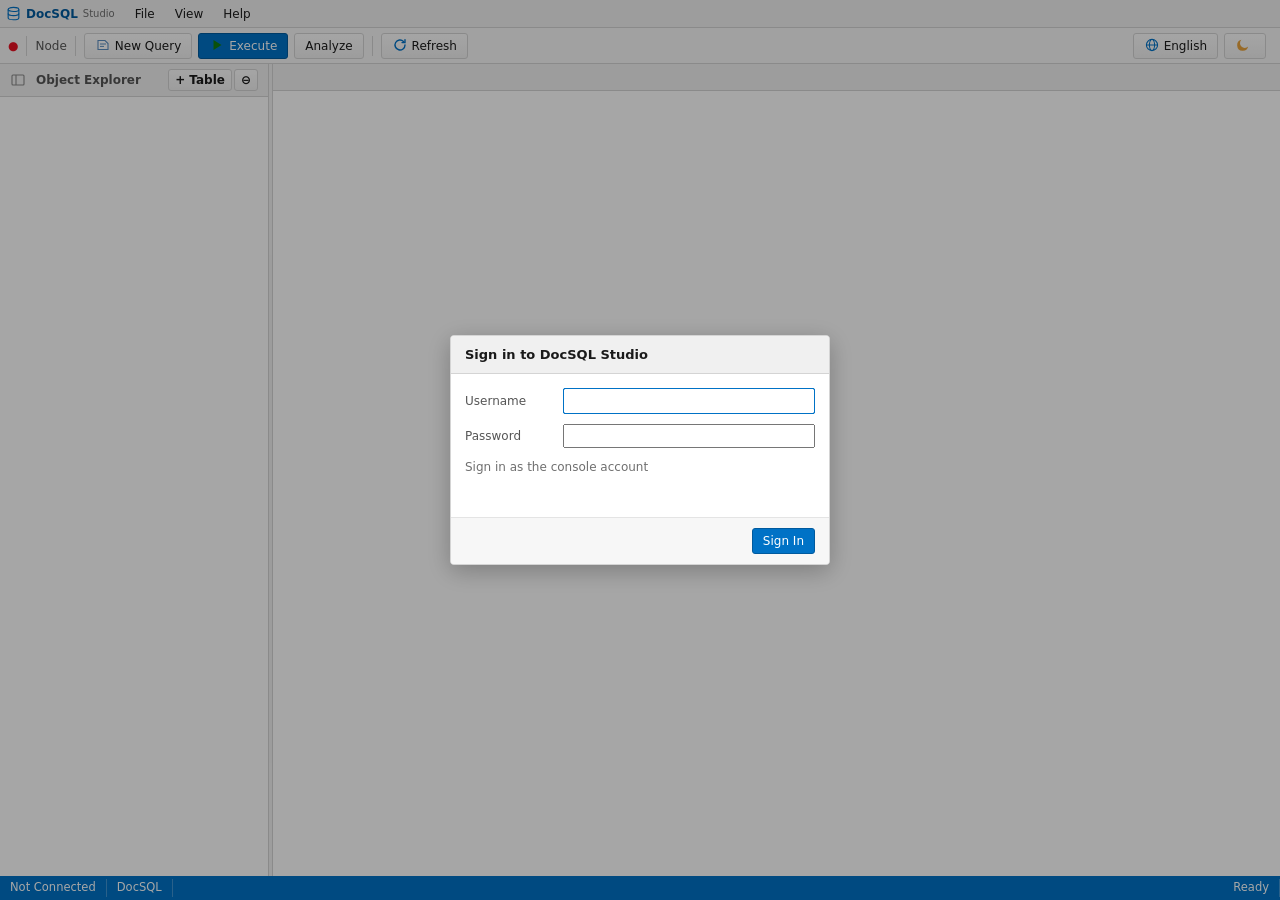
==== commit c84e7e40: "控制台语言自动检测收口:默认英语 + 按 OS 语言偏好列表选择。三处与「默认英语」语义的偏差:①引导脚本原只看 navigator.language 首选项——OS 偏好列表首位不命中六语时直接落默" ====
--- a/crates/docsql-web/src/console.html
+++ b/crates/docsql-web/src/console.html
@@ -1,5 +1,5 @@
 <!doctype html>
-<html lang="zh">
+<html lang="en" dir="ltr">
 <head>
 <meta charset="utf-8">
 <meta name="description" content="DocSQL console">
@@ -12,13 +12,21 @@
     t = (window.matchMedia && matchMedia('(prefers-color-scheme: dark)').matches) ? 'dark' : 'light';
   document.documentElement.dataset.theme = t; })();
 /* 语言引导:与主题同理,首帧前定 <html lang> 与 dir(阿拉伯语 RTL)。
-   手动切换过(有存储值)用存储值,否则跟随浏览器语言主子标签;六语
-   (联合国官方语言:中/英/阿/法/俄/西)之外一律英文。 */
+   默认英语:手动切换过(有存储值)用存储值;否则按操作系统/浏览器的
+   语言偏好列表(navigator.languages)依次匹配,取第一门命中六语的;
+   全不命中或探测不到(Intl 兜底再试一次)一律默认英语。 */
 (() => { let l = null; try { l = localStorage.getItem('docsql.lang'); } catch (e) {}
   const LANGS = ['zh', 'en', 'ar', 'fr', 'ru', 'es'];
   if (LANGS.indexOf(l) < 0) {
-    const p = (navigator.language || 'en').toLowerCase().split('-')[0];
-    l = LANGS.indexOf(p) >= 0 ? p : 'en';
+    const prefs = ((navigator.languages && navigator.languages.length) ? navigator.languages : [navigator.language])
+      .filter(Boolean).map(s => String(s).toLowerCase().split('-')[0]);
+    if (!prefs.length) {
+      try { prefs.push(String(Intl.DateTimeFormat().resolvedOptions().locale).toLowerCase().split('-')[0]); } catch (e) {}
+    }
+    l = 'en';
+    for (let i = 0; i < prefs.length; i++) {
+      if (LANGS.indexOf(prefs[i]) >= 0) { l = prefs[i]; break; }
+    }
   }
   document.documentElement.lang = l;
   document.documentElement.dir = l === 'ar' ? 'rtl' : 'ltr'; })();
@@ -156,7 +164,8 @@
 
   /* ---------- 工具栏 ---------- */
   #toolbar {
-    display: flex; align-items: center; gap: 6px; height: 36px; padding: 0 8px;
+    display: flex; align-items: center; gap: 6px; min-height: 36px; padding: 2px 8px;
+    flex-wrap: wrap;   /* 窄屏:按钮换行而不是被裁切 */
     background: var(--chrome2); border-bottom: 1px solid var(--border); flex: none;
   }
   #toolbar .sep { width: 1px; height: 20px; background: var(--border); margin: 0 2px; }
@@ -239,7 +248,15 @@
 
   /* ---------- 查询编辑器 ---------- */
   .q-wrap { flex: 1; display: flex; flex-direction: column; min-height: 120px; }
-  .editor { flex: 1.2; display: flex; min-height: 90px; background: var(--doc-bg); overflow: hidden; }
+  .editor { flex: 1.2; display: flex; min-height: 90px; background: var(--doc-bg); overflow: hidden; position: relative; }
+  /* Ctrl+F 查找浮层:叠加在编辑器右上(RTL 下自动换到左上,逻辑属性) */
+  .ed-find {
+    position: absolute; top: 4px; inset-inline-end: 10px; z-index: 5;
+    display: flex; gap: 6px; align-items: center;
+    background: var(--chrome2); border: 1px solid var(--border); border-radius: 3px;
+    padding: 2px 6px; box-shadow: 0 1px 4px rgba(0,0,0,.15);
+  }
+  .ed-find input { width: 140px; }
   .gutter {
     flex: none; width: 44px; background: var(--chrome); border-right: 1px solid var(--border2);
     overflow: hidden; text-align: right; padding: 6px 6px 6px 0;
@@ -458,7 +475,7 @@
 
 <!-- 控制台账号:首次使用设置 / 登录(DOCSQL_WEB_AUTH_FILE 启用时) -->
 <div id="auth-ov" style="display:none">
-  <div class="dialog" style="min-width:380px">
+  <div class="dialog" style="min-width:min(380px, calc(100vw - 24px))">
     <h3 id="auth-title">登录 DocSQL Studio</h3>
     <div class="body">
       <div class="row"><label data-i18n>用户名</label><input type="text" id="auth-user" autocomplete="username"></div>
@@ -521,18 +538,20 @@
 
 /* ================= 多语言(联合国六种官方语言)================= */
 // 源语言是中文:界面文本以中文字符串本身为键,其余语言只维护各自翻译,
-// 缺失键回退中文(永不出现 undefined 文案)。语言存 localStorage
-// ('docsql.lang'),未手动选择过则跟随浏览器语言(<head> 引导脚本已定
-// <html lang> 与 dir)。切换即时生效:静态文本 data-i18n 重排 + 已打开
-// 标签页按各自 load/render 重渲染,不刷新页面、不丢查询编辑器内容。
+// 缺失键回退中文(永不出现 undefined 文案)。默认英语:语言存 localStorage
+// ('docsql.lang'),未手动选择过则按操作系统/浏览器语言偏好列表自动选择
+// (<head> 引导脚本已定 <html lang> 与 dir,全不命中默认英文)。切换即时
+// 生效:静态文本 data-i18n 重排 + 已打开标签页按各自 load/render 重渲染,
+// 不刷新页面、不丢查询编辑器内容。
 // 阿拉伯语为 RTL:<html dir="rtl"> + CSS 逻辑属性(inset-inline-start 等)
 // 随方向翻转;SQL 编辑器/数据网格/JSON 编辑域恒 LTR(技术内容)。
 const LANGS = ['zh', 'en', 'ar', 'fr', 'ru', 'es'];
 // 菜单展示名:各语言原生名,永不翻译自身。
 const LANG_NAMES = { zh: '中文', en: 'English', ar: 'العربية', fr: 'Français', ru: 'Русский', es: 'Español' };
-let LANG = LANGS.indexOf(document.documentElement.lang) >= 0 ? document.documentElement.lang : 'zh';
+let LANG = LANGS.indexOf(document.documentElement.lang) >= 0 ? document.documentElement.lang : 'en';
 const EN = {
   /* —— 通用 —— */
+  '查找': 'Find', '未找到': 'not found',
   '取消': 'Cancel', '保存': 'Save', '创建': 'Create', '删除': 'Delete', '关闭': 'Close',
   '刷新': 'Refresh', '确定': 'OK', '执行': 'Execute', '分析': 'Analyze', '编辑': 'Edit',
   '删除该行': 'Delete Row', '恢复': 'Restore', '移除': 'Remove', '授予': 'Grant',
@@ -874,6 +893,7 @@
    界面文案现代标准阿拉伯语;◀/▶ 箭头在 RTL 下方向语义反转,分页按钮不放箭头。 */
 const AR = {
   /* —— 通用 —— */
+  '查找': 'بحث', '未找到': 'غير موجود',
   '取消': 'إلغاء', '保存': 'حفظ', '创建': 'إنشاء', '删除': 'حذف', '关闭': 'إغلاق',
   '刷新': 'تحديث', '确定': 'موافق', '执行': 'تشغيل', '分析': 'تحليل', '编辑': 'تحرير',
   '删除该行': 'حذف الصف', '恢复': 'استعادة', '移除': 'إزالة', '授予': 'منح',
@@ -1213,6 +1233,7 @@
 
 /* 法语。 */
 const FR = {
+  '查找': 'Rechercher', '未找到': 'introuvable',
   /* —— 通用 —— */
   '取消': 'Annuler', '保存': 'Enregistrer', '创建': 'Créer', '删除': 'Supprimer', '关闭': 'Fermer',
   '刷新': 'Actualiser', '确定': 'OK', '执行': 'Exécuter', '分析': 'Analyser', '编辑': 'Modifier',
@@ -1553,6 +1574,7 @@
 
 /* 俄语。 */
 const RU = {
+  '查找': 'Поиск', '未找到': 'не найдено',
   /* —— 通用 —— */
   '取消': 'Отмена', '保存': 'Сохранить', '创建': 'Создать', '删除': 'Удалить', '关闭': 'Закрыть',
   '刷新': 'Обновить', '确定': 'ОК', '执行': 'Выполнить', '分析': 'Анализ', '编辑': 'Изменить',
@@ -1893,6 +1915,7 @@
 
 /* 西班牙语。 */
 const ES = {
+  '查找': 'Buscar', '未找到': 'no encontrado',
   /* —— 通用 —— */
   '取消': 'Cancelar', '保存': 'Guardar', '创建': 'Crear', '删除': 'Eliminar', '关闭': 'Cerrar',
   '刷新': 'Actualizar', '确定': 'Aceptar', '执行': 'Ejecutar', '分析': 'Analizar', '编辑': 'Editar',
@@ -2521,7 +2544,7 @@
 }
 function accountDialog() {
   if (!authGate.active) return;
-  const ov = showModal(`<div class="dialog" style="min-width:380px"><h3>${T('修改控制台账号')}</h3><div class="body">
+  const ov = showModal(`<div class="dialog" style="min-width:min(380px, calc(100vw - 24px))"><h3>${T('修改控制台账号')}</h3><div class="body">
     <div class="row"><label>${T('当前密码')}</label><input type="password" id="acc-cur" autocomplete="current-password"></div>
     <div class="row"><label>${T('新用户名')}</label><input type="text" id="acc-user" value="${esc(authGate.lastUser || '')}" autocomplete="username"></div>
     <div class="row"><label>${T('新密码')}</label><input type="password" id="acc-pass" placeholder="${esc(T('留空则不修改密码'))}" autocomplete="new-password"></div>
@@ -2576,7 +2599,7 @@
   const logo = SVG(`<ellipse cx="8" cy="4" rx="6" ry="2.3" stroke-width="1.2"/>
     <path d="M2 4v8c0 1.27 2.7 2.3 6 2.3s6-1.03 6-2.3V4" stroke-width="1.2"/>
     <path d="M2 8c0 1.27 2.7 2.3 6 2.3S14 9.27 14 8" stroke-width="1.2"/>`);
-  const ov = showModal(`<div class="dialog about-dialog" style="min-width:470px;max-width:560px">
+  const ov = showModal(`<div class="dialog about-dialog" style="min-width:min(470px, calc(100vw - 24px));max-width:560px">
     <h3>${T('关于 DocSQL Studio')}</h3>
     <div class="body about">
       <div class="about-hero">
@@ -2870,7 +2893,7 @@
     <td style="text-align:center"><input type="checkbox" data-c="nn"${c.nn ? ' checked' : ''}></td>
     <td style="text-align:center"><input type="checkbox" data-c="ai"${c.ai ? ' checked' : ''}></td>
     <td><button class="delcol" data-delcol title="${esc(T('删除此列'))}">✕</button></td></tr>`;
-  const ov = showModal(`<div class="dialog" style="min-width:640px;max-width:720px"><h3>${T('新建表')}</h3><div class="body">
+  const ov = showModal(`<div class="dialog" style="min-width:min(640px, calc(100vw - 24px));max-width:720px"><h3>${T('新建表')}</h3><div class="body">
     <div class="row"><label>${T('表名')}</label><input type="text" data-t="name" placeholder="${esc(T('如 users'))}"></div>
     <div>
       <table class="colgrid"><thead><tr><th style="width:30%">${T('列名')}</th><th style="width:16%">${T('类型')}</th><th style="width:26%">${T('默认值')}</th>
@@ -2977,7 +3000,7 @@
     name: c.name, type: c.data_type || 'ANY', pk: c.primary_key,
     nn: !c.nullable, ai: c.autoinc, dflt: c.default || '',
   }, c.name)).join('');
-  const ov = showModal(`<div class="dialog" style="min-width:640px;max-width:720px"><h3>${T('编辑表 — {0}', esc(tableName))}</h3><div class="body">
+  const ov = showModal(`<div class="dialog" style="min-width:min(640px, calc(100vw - 24px));max-width:720px"><h3>${T('编辑表 — {0}', esc(tableName))}</h3><div class="body">
     <div class="row"><label>${T('表名')}</label><input type="text" value="${esc(tableName)}" disabled title="${esc(T('重命名表请使用 ALTER TABLE ... RENAME TO'))}"></div>
     <div>
       <table class="colgrid"><thead><tr><th style="width:30%">${T('列名')}</th><th style="width:16%">${T('类型')}</th><th style="width:26%">${T('默认值')}</th>
@@ -3142,7 +3165,7 @@
 function insertDocDialog(tableName, meta, after) {
   const cols = meta && meta.columns ? meta.columns.filter(c => !c.autoinc) : [];
   const tpl = JSON.stringify(Object.fromEntries(cols.map(c => [c.name, c.primary_key || !c.nullable ? 1 : ''])), null, 2) || '{}';
-  const ov = showModal(`<div class="dialog" style="min-width:540px;max-width:680px"><h3>${T('插入文档 — {0}', esc(tableName))}</h3><div class="body">
+  const ov = showModal(`<div class="dialog" style="min-width:min(540px, calc(100vw - 24px));max-width:680px"><h3>${T('插入文档 — {0}', esc(tableName))}</h3><div class="body">
     <div class="hint">${T('输入 JSON 文档:对象插入一行,数组批量插入多行。允许包含未在表结构中声明的字段(文档式存储)。')}</div>
     <textarea class="json-edit" data-t="doc" spellcheck="false">${esc(tpl)}</textarea>
     <div class="err-line" data-err></div></div>
@@ -3233,7 +3256,7 @@
       <td>${rowFieldCell(n, row[i], ro)}</td>
       <td style="text-align:center"><input type="checkbox" data-null="1"${row[i] === null ? ' checked' : ''}${ro ? ` disabled title="${esc(T('自增列不可修改'))}"` : ''} title="${esc(T('值为 NULL'))}"></td></tr>`;
   }).join('');
-  const ov = showModal(`<div class="dialog" style="min-width:560px;max-width:660px"><h3>${T('编辑行 — {0}', esc(tableName))}</h3><div class="body">
+  const ov = showModal(`<div class="dialog" style="min-width:min(560px, calc(100vw - 24px));max-width:660px"><h3>${T('编辑行 — {0}', esc(tableName))}</h3><div class="body">
     <table class="colgrid"><thead><tr><th style="width:34%">${T('列')}</th><th>${T('值')}</th><th style="width:12%">NULL</th></tr></thead>
       <tbody>${trs}</tbody></table>
     <div class="hint">${T('按主键定位该行并执行 UPDATE(集群按写路径扇出)。勾选 NULL 的值保存为 NULL;自增列只读。')}</div>
@@ -3687,6 +3710,48 @@
     gutterIn.innerHTML = Array.from({length: lines}, (_, i) => i + 1).join('<br>');
   };
   const sync = () => { hl.scrollTop = ta.scrollTop; hl.scrollLeft = ta.scrollLeft; gutterIn.style.transform = `translateY(${-ta.scrollTop}px)`; };
+  // 查找浮层(Ctrl+F):Enter 下一个 / Shift+Enter 上一个 / Esc 关闭。
+  // 命中后焦点交还编辑器(选区可见、可直接复制),浮层留驻可 Esc 关。
+  const findBox = document.createElement('div');
+  findBox.className = 'ed-find';
+  findBox.style.display = 'none';
+  findBox.innerHTML = `<input type="text" data-find placeholder="${esc(T('查找'))}"><span class="cnt" data-cnt></span>`;
+  ed.appendChild(findBox);
+  const findInput = $('[data-find]', findBox), findCnt = $('[data-cnt]', findBox);
+  const findOpen = () => {
+    findBox.style.display = 'flex';
+    findInput.focus();
+    findInput.select();
+  };
+  const doFind = (dir) => {
+    const q = findInput.value;
+    if (!q) return;
+    const hay = ta.value, lq = q.toLowerCase(), lh2 = hay.toLowerCase();
+    let idx = -1;
+    if (dir > 0) {
+      idx = lh2.indexOf(lq, ta.selectionEnd);
+      if (idx < 0) idx = lh2.indexOf(lq);           // 环绕
+    } else {
+      idx = lh2.slice(0, ta.selectionStart).lastIndexOf(lq);
+      if (idx < 0) idx = lh2.lastIndexOf(lq);       // 环绕
+    }
+    if (idx < 0) { findCnt.textContent = T('未找到'); return; }
+    const total = lh2.split(lq).length - 1;
+    const nth = lh2.slice(0, idx).split(lq).length;
+    findCnt.textContent = `${nth}/${total}`;
+    ta.focus();
+    ta.setSelectionRange(idx, idx + q.length);
+    // 把命中行滚到视口中部(按行号×行高的粗略定位,不用 scrollIntoView
+    // ——那会滚动整个页面而不是编辑器)。
+    const line = hay.slice(0, idx).split('\n').length - 1;
+    const lh = parseFloat(getComputedStyle(ta).lineHeight) || 16;
+    ta.scrollTop = Math.max(0, line * lh - ta.clientHeight / 2);
+    sync();
+  };
+  findInput.addEventListener('keydown', (e) => {
+    if (e.key === 'Enter') { e.preventDefault(); doFind(e.shiftKey ? -1 : 1); }
+    else if (e.key === 'Escape') { e.preventDefault(); findBox.style.display = 'none'; ta.focus(); }
+  });
   ta.addEventListener('input', () => { render(); if (onChange) onChange(ta.value); });
   ta.addEventListener('scroll', sync);
   ta.addEventListener('keydown', (e) => {
@@ -3695,6 +3760,27 @@
       ta.value = ta.value.slice(0, s) + '  ' + ta.value.slice(en);
       ta.selectionStart = ta.selectionEnd = s + 2; render();
       if (onChange) onChange(ta.value); }
+    else if ((e.ctrlKey || e.metaKey) && e.key === '/') {
+      // 行注释切换:选中行(无选区=光标行)全部已注释→去注释,否则加
+      // `-- `(已注释的行保持不动,混合时统一加)。
+      e.preventDefault();
+      const v = ta.value, s = ta.selectionStart, en = ta.selectionEnd;
+      const ls = v.lastIndexOf('\n', s - 1) + 1;
+      let le = v.indexOf('\n', en); if (le < 0) le = v.length;
+      const lines = v.slice(ls, le).split('\n');
+      const strip = lines.length > 0 && lines.every(l => l.trimStart().startsWith('--'));
+      const out = lines.map(l => strip
+        ? l.replace(/^(\s*)--[ ]?/, '$1')
+        : (/^\s*--/.test(l) ? l : l.replace(/^(\s*)/, '$1-- '))
+      ).join('\n');
+      ta.value = v.slice(0, ls) + out + v.slice(le);
+      ta.selectionStart = ls; ta.selectionEnd = ls + out.length;
+      render(); if (onChange) onChange(ta.value);
+    }
+    else if ((e.ctrlKey || e.metaKey) && (e.key === 'f' || e.key === 'F')) {
+      e.preventDefault();
+      findOpen();
+    }
   });
   render();
   return {
@@ -3776,9 +3862,11 @@
     const body = shown.map((row, ri) => `<tr${opts.onRowClick ? ` data-ri="${ri}"` : ''}>` +
       `<td class="rownum">${ri + 1}</td>` +
       row.map(v => {
-        if (v === null) return `<td title="NULL"><span class="null">NULL</span></td>`;
+        // tabindex=-1:单元格点击可聚焦(programmatic focus),全局 copy
+        // 监听据此把 Ctrl+C 的目标换成单元格文本——数据核对场景高频。
+        if (v === null) return `<td title="NULL" tabindex="-1"><span class="null">NULL</span></td>`;
         const txt = capStr(fmtCell(v), CELL_TEXT_CAP);
-        return `<td title="${esc(capStr(fmtCell(v), CELL_TITLE_CAP))}">${esc(txt)}</td>`;
+        return `<td title="${esc(capStr(fmtCell(v), CELL_TITLE_CAP))}" tabindex="-1">${esc(txt)}</td>`;
       }).join('') +
       (btns ? `<td class="rowact">${(btns(row, ri) || []).map((b, i) =>
         `<button data-bt="${ri}:${i}"${b.cls ? ` class="${esc(b.cls)}"` : ''}${b.title ? ` title="${esc(b.title)}"` : ''}>${esc(b.label)}</button>`).join('')}</td>` : '') +
@@ -3922,7 +4010,7 @@
             <td style="max-width:480px;overflow:hidden;text-overflow:ellipsis;white-space:nowrap" title="${esc(e.sql)}">${esc(e.sql)}</td>
           </tr>`).join('')
         : `<tr><td colspan="3" style="color:var(--txt3)">${T('没有历史记录(执行过的查询会出现在这里)。')}</td></tr>`;
-      const ov = showModal(`<div class="dialog" style="min-width:640px;max-width:860px"><h3>${T('查询历史')}</h3>
+      const ov = showModal(`<div class="dialog" style="min-width:min(640px, calc(100vw - 24px));max-width:860px"><h3>${T('查询历史')}</h3>
         <div class="body" style="max-height:60vh;overflow:auto;padding:0">
           <table class="grid"><thead><tr><th>${T('时间')}</th><th>${T('耗时')}</th><th>SQL</th></tr></thead><tbody>${rows}</tbody></table>
         </div>
@@ -4029,7 +4117,9 @@
         <span class="title">${esc(tableName)}</span>
         <button data-do="refresh" data-i18n-title title="刷新并重新统计行数(翻页使用缓存的行数)"><span data-i18n>刷新</span></button>
         <button data-do="prev"><span data-i18n>◀ 上一页</span></button>
+        <span class="meta" data-pager><input data-page type="number" min="1" step="1" style="width:54px"> / <span data-pages>1</span></span>
         <button data-do="next"><span data-i18n>下一页 ▶</span></button>
+        <select data-size data-i18n-title title="每页行数">${[50, 100, 200, 500, 1000].map(n => `<option value="${n}"${n === 200 ? ' selected' : ''}>${n}</option>`).join('')}</select>
         <span class="meta" data-range></span>
         <div class="spacer"></div>
         <button data-do="edit" data-i18n-title title="编辑表结构(列编辑网格)"><span data-i18n>编辑表…</span></button>
@@ -4040,7 +4130,15 @@
         <button data-do="drop" class="danger"><span data-i18n>删除表…</span></button>
       </div><div class="res-wrap"><div class="res-pane active grid-host" style="display:block"></div></div>`;
     t.host = $('.grid-host', t.el);
-    const range = () => { $('[data-range]', t.el).textContent = t.offset === 0 && t.total === 0 ? T('(空表)') : T('第 {0}–{1} 行,共 {2} 行', t.offset + 1, Math.min(t.offset + t.limit, t.total), t.total); };
+    const range = () => {
+      $('[data-range]', t.el).textContent = t.offset === 0 && t.total === 0 ? T('(空表)') : T('第 {0}–{1} 行,共 {2} 行', t.offset + 1, Math.min(t.offset + t.limit, t.total), t.total);
+      // 页码跳转器:当前页 / 总页数(行数缓存是快照,页数随之)。
+      const pages = Math.max(1, Math.ceil((t.total || 0) / t.limit));
+      $('[data-pages]', t.el).textContent = pages;
+      const pageInput = $('[data-page]', t.el);
+      pageInput.max = pages;
+      if (document.activeElement !== pageInput) pageInput.value = Math.floor(t.offset / t.limit) + 1;
+    };
     t.load = async () => {
       // 快速连点翻页会产生并发在途请求:序号淘汰旧响应,并快照本场的
       // 分页参数 —— 否则慢的旧响应最后落地,网格内容与行号标签/按钮
@@ -4080,6 +4178,25 @@
     $('[data-do="refresh"]', t.el).onclick = () => { t.countDirty = true; t.load(); };
     $('[data-do="prev"]', t.el).onclick = () => { t.offset = Math.max(0, t.offset - t.limit); t.load(); };
     $('[data-do="next"]', t.el).onclick = () => { t.offset += t.limit; t.load(); };
+    // 页码跳转:输入页码回车/失焦直达(钳到 1..总页数);十万行表不再
+    // 逐页点「下一页」。
+    const jumpPage = () => {
+      const pages = Math.max(1, Math.ceil((t.total || 0) / t.limit));
+      const n = Math.min(pages, Math.max(1, Math.floor(+$('[data-page]', t.el).value || 1)));
+      t.offset = (n - 1) * t.limit;
+      t.load();
+    };
+    const pageInput = $('[data-page]', t.el);
+    pageInput.addEventListener('keydown', (e) => {
+      if (enterSubmits(e)) { e.preventDefault(); pageInput.blur(); jumpPage(); }
+    });
+    pageInput.addEventListener('blur', jumpPage);
+    // 页大小:切换后回第一页(旧偏移在新页大小下语义不明)。
+    $('[data-size]', t.el).onchange = (e) => {
+      t.limit = +e.target.value;
+      t.offset = 0;
+      t.load();
+    };
     $('[data-do="edit"]', t.el).onclick = () => editTableDialog(tableName, explorer.tableMeta(tableName) || meta, t.load);
     $('[data-do="insert"]', t.el).onclick = () => insertDocDialog(tableName, meta, () => { t.countDirty = true; t.load(); });
     $('[data-do="query"]', t.el).onclick = () => openQueryTab(() => T('查询: {0}', tableName), `SELECT * FROM "${qident(tableName)}" LIMIT 200;`, true);
@@ -4577,7 +4694,7 @@
       <td style="font-family:var(--mono)">${esc(tbl)}</td>
       ${PRIVS.map(p => `<td style="text-align:center"><input type="checkbox" data-t="${esc(tbl)}" data-p="${p}"${(current[tbl] || []).includes(p) ? ' checked' : ''}></td>`).join('')}
     </tr>`;
-    const ov = showModal(`<div class="dialog" style="min-width:640px;max-width:760px"><h3>${T('表级权限 — {0}', esc(name))}${kind === 'role' ? T('(角色)') : ''}</h3><div class="body">
+    const ov = showModal(`<div class="dialog" style="min-width:min(640px, calc(100vw - 24px));max-width:760px"><h3>${T('表级权限 — {0}', esc(name))}${kind === 'role' ? T('(角色)') : ''}</h3><div class="body">
       <table class="colgrid"><thead><tr><th style="width:34%">${T('表')}</th>${PRIVS.map(p => `<th>${p}</th>`).join('')}</tr></thead>
       <tbody>${tables.map(row).join('')}</tbody></table>
       <div class="hint">${kind === 'user' ? T('此处编辑直接授予的表级权限;用户通过角色获得的权限请在「角色」区管理(它们不在此显示)。') : T('角色的表级权限对其全部成员生效。')}</div>
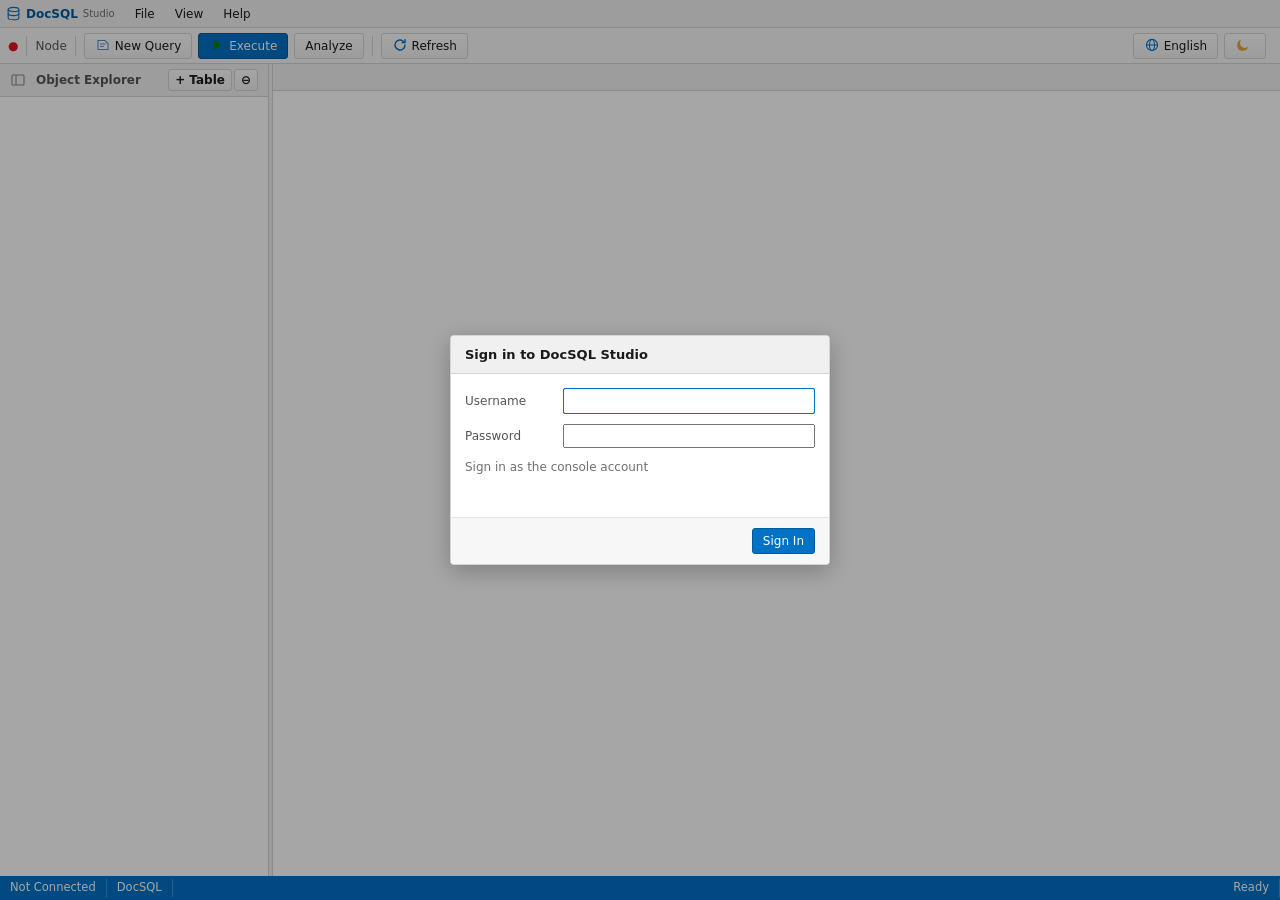
==== commit f3070778: "第十四轮精雕:首轮控制台审查最后四条残留清零(第 15/18/19/20 条)。①bindPolling(t) 统一四个管理页(集群/会话/备份/日志)的轮询脚手架——自动刷新 checkbox 绑定" ====
--- a/crates/docsql-web/src/console.html
+++ b/crates/docsql-web/src/console.html
@@ -300,6 +300,7 @@
   table.grid { border-collapse: collapse; font: 12px/1.5 var(--mono); -webkit-user-select: text; user-select: text; }
   .grid th, .grid td { border: 1px solid var(--grid-bd); padding: 2px 8px; text-align: left;
                        white-space: nowrap; max-width: 420px; overflow: hidden; text-overflow: ellipsis; }
+  .grid td:focus { outline: 2px solid var(--accent); outline-offset: -2px; }
   .grid th { background: var(--grid-hd); position: sticky; top: 0; z-index: 2; cursor: pointer;
              font-family: var(--ui); font-weight: 600; color: var(--txt2); }
   .grid th .sort-ind { color: var(--accent); margin-inline-start: 3px; }
@@ -411,7 +412,10 @@
             flex-direction: column; gap: 6px; }
   .toast { background: var(--toast-bg); color: var(--toast-fg); border-radius: 4px; padding: 8px 14px;
            max-width: 380px; box-shadow: var(--shadow-pop); animation: tin .18s ease-out; }
-  .toast.err { background: var(--err); color: #fff; }
+  .toast.err { background: var(--err); color: #fff; display: flex; align-items: baseline; gap: 8px; }
+  .toast-x { flex: none; border: 0; background: transparent; color: inherit; cursor: pointer;
+             font: 12px var(--ui); padding: 0 0 0 2px; opacity: .8; }
+  .toast-x:hover { opacity: 1; }
   @keyframes tin { from { opacity: 0; transform: translateY(6px); } }
   @keyframes ov-fade { from { opacity: 0; } }
   @keyframes dlg-pop { from { opacity: 0; transform: scale(.97) translateY(4px); } }
@@ -552,6 +556,7 @@
 const EN = {
   /* —— 通用 —— */
   '查找': 'Find', '未找到': 'not found',
+  '每页行数': 'Rows per page',
   '取消': 'Cancel', '保存': 'Save', '创建': 'Create', '删除': 'Delete', '关闭': 'Close',
   '刷新': 'Refresh', '确定': 'OK', '执行': 'Execute', '分析': 'Analyze', '编辑': 'Edit',
   '删除该行': 'Delete Row', '恢复': 'Restore', '移除': 'Remove', '授予': 'Grant',
@@ -823,7 +828,7 @@
   '{0} ms': '{0} ms', '耗时': 'Duration', '仅慢查询': 'Slow only',
   '全部耗时': 'Any duration', '按耗时降序': 'Sort by duration',
   '恢复到时间点(可选)': 'Restore to timestamp (optional)',
-  '留空 = 整份恢复;填 ISO 时间戳(如 2026-09-29T12:00:00Z)则重放到该时刻(增量段来自本节点期刊)': 'Empty = full restore; an ISO timestamp (e.g. 2026-09-29T12:00:00Z) replays the journal chain up to that moment (increments come from this node\'s journal)',
+  '留空 = 整份恢复;填 ISO 时间戳(如 2026-09-29T12:00:00Z)则重放到该时刻(增量段来自本节点日志)': 'Empty = full restore; an ISO timestamp (e.g. 2026-09-29T12:00:00Z) replays the journal chain up to that moment (increments come from this node\'s journal)',
   '时间点格式无法解析(需要 ISO 时间戳,如 2026-09-29T12:00:00Z)': 'Cannot parse the timestamp (ISO expected, e.g. 2026-09-29T12:00:00Z)',
   '时间点恢复已开始({0} → {1})': 'Point-in-time restore started ({0} → {1})',
   '连接时长': 'Connected', '输入 KILL 确认': 'Type KILL to confirm', '已导出 {0} 行': 'Exported {0} rows',
@@ -844,7 +849,7 @@
   '全部': 'All', '数据日志': 'Data Log', '同步日志': 'Sync Log', '仅错误': 'Errors Only',
   '全部来源': 'All sources', '日志来源': 'Log source', '过滤:语句 / 错误 / 目标': 'Filter: statement / error / target',
   '每来源拉取条数': 'Entries to fetch per source',
-  '100 条': '100', '200 条': '200', '500 条': '500', '5s 自动刷新': '5s auto-refresh',
+  '100 条': '100', '200 条': '200', '500 条': '500',
   '共 {0} 条 · 数据 {1} · 同步 {2} · 错误 {3}': '{0} entries · data {1} · sync {2} · errors {3}',
   '离线节点 {0} 个({1})': '{0} offline node(s) ({1})',
   '没有匹配的日志条目。「控制台」来源收录本控制台提交的语句审计;集群部署会汇总各节点的语句与同步日志。': 'No matching log entries. The "Console" source collects statements submitted by this console; cluster deployments aggregate statement and sync logs from all nodes.',
@@ -860,7 +865,7 @@
   '声明 {0} 列,数据中实测 {1} 个顶层字段': '{0} declared columns; {1} top-level fields observed in the data',
   '{0} 约束自动索引:随表定义创建与维护,不能单独创建、修改或删除': '{0} constraint auto-index: created and maintained with the table definition; cannot be created, altered or dropped independently',
   '唯一索引': 'Unique index',
-  '引擎内部存储(catch-up 期刊/位点/节点身份/发布订阅);只读,双击查看数据': 'Engine-internal storage (catch-up journal/position/node identity/pub-sub); read-only, double-click to view data',
+  '引擎内部存储(catch-up 日志/位点/节点身份/发布订阅);只读,双击查看数据': 'Engine-internal storage (catch-up journal/position/node identity/pub-sub); read-only, double-click to view data',
   '表清单(名称/页数)': 'Table list (name/pages)', '列清单(可空性/类型)': 'Column list (nullability/type)',
   'SQLite 兼容视图': 'SQLite compatibility view',
   '节点 {0} 不可用:': 'Node {0} unavailable: ', '节点 {0} · 不可用': 'Node {0} · unavailable',
@@ -894,6 +899,7 @@
 const AR = {
   /* —— 通用 —— */
   '查找': 'بحث', '未找到': 'غير موجود',
+  '每页行数': 'صفوف لكل صفحة',
   '取消': 'إلغاء', '保存': 'حفظ', '创建': 'إنشاء', '删除': 'حذف', '关闭': 'إغلاق',
   '刷新': 'تحديث', '确定': 'موافق', '执行': 'تشغيل', '分析': 'تحليل', '编辑': 'تحرير',
   '删除该行': 'حذف الصف', '恢复': 'استعادة', '移除': 'إزالة', '授予': 'منح',
@@ -1165,7 +1171,7 @@
   '{0} ms': '{0} ms', '耗时': 'الزمن', '仅慢查询': 'البطيء فقط',
   '全部耗时': 'أي زمن', '按耗时降序': 'ترتيب تنازلي بالزمن',
   '恢复到时间点(可选)': 'استعادة إلى نقطة زمنية (اختياري)',
-  '留空 = 整份恢复;填 ISO 时间戳(如 2026-09-29T12:00:00Z)则重放到该时刻(增量段来自本节点期刊)': 'فارغ = استعادة كاملة؛ وطابع زمني ISO (مثل 2026-09-29T12:00:00Z) يعيد التشغيل حتى تلك اللحظة (المقاطع التزايدية من دورية هذه العقدة)',
+  '留空 = 整份恢复;填 ISO 时间戳(如 2026-09-29T12:00:00Z)则重放到该时刻(增量段来自本节点日志)': 'فارغ = استعادة كاملة؛ وطابع زمني ISO (مثل 2026-09-29T12:00:00Z) يعيد التشغيل حتى تلك اللحظة (المقاطع التزايدية من دورية هذه العقدة)',
   '时间点格式无法解析(需要 ISO 时间戳,如 2026-09-29T12:00:00Z)': 'تعذر تحليل الطابع الزمني (المطلوب ISO، مثل 2026-09-29T12:00:00Z)',
   '时间点恢复已开始({0} → {1})': 'بدأت الاستعادة الزمنية ({0} → {1})',
   '连接时长': 'مدة الاتصال', '输入 KILL 确认': 'اكتب KILL للتأكيد', '已导出 {0} 行': 'صُدِّر {0} صفًا',
@@ -1186,7 +1192,7 @@
   '全部': 'الكل', '数据日志': 'سجل البيانات', '同步日志': 'سجل المزامنة', '仅错误': 'الأخطاء فقط',
   '全部来源': 'كل المصادر', '日志来源': 'مصدر السجل', '过滤:语句 / 错误 / 目标': 'تصفية: عبارة / خطأ / هدف',
   '每来源拉取条数': 'عدد الإدخالات لكل مصدر',
-  '100 条': '100', '200 条': '200', '500 条': '500', '5s 自动刷新': 'تحديث تلقائي كل 5 ثوانٍ',
+  '100 条': '100', '200 条': '200', '500 条': '500',
   '共 {0} 条 · 数据 {1} · 同步 {2} · 错误 {3}': '{0} إدخالًا · بيانات {1} · مزامنة {2} · أخطاء {3}',
   '离线节点 {0} 个({1})': '{0} عقدة غير متصلة ({1})',
   '没有匹配的日志条目。「控制台」来源收录本控制台提交的语句审计;集群部署会汇总各节点的语句与同步日志。': 'لا إدخالات سجل مطابقة. مصدر «وحدة التحكم» يجمع تدقيق العبارات المرسلة من هذه الوحدة؛ ونشر المجموعات يجمع سجلات العبارات والمزامنة من كل العقد.',
@@ -1202,7 +1208,7 @@
   '声明 {0} 列,数据中实测 {1} 个顶层字段': '{0} عمودًا معلنًا؛ {1} حقلًا علويًا ملحوظًا في البيانات',
   '{0} 约束自动索引:随表定义创建与维护,不能单独创建、修改或删除': 'فهرس تلقائي لقيد {0}: يُنشأ ويُصان مع تعريف الجدول؛ ولا يمكن إنشاؤه أو تعديله أو حذفه استقلالًا',
   '唯一索引': 'فهرس فريد',
-  '引擎内部存储(catch-up 期刊/位点/节点身份/发布订阅);只读,双击查看数据': 'تخزين داخلي للمحرك (دورية اللحاق/المواضع/هوية العقدة/النشر والاشتراك)؛ للقراءة فقط، انقر نقرًا مزدوجًا لعرض البيانات',
+  '引擎内部存储(catch-up 日志/位点/节点身份/发布订阅);只读,双击查看数据': 'تخزين داخلي للمحرك (دورية اللحاق/المواضع/هوية العقدة/النشر والاشتراك)؛ للقراءة فقط، انقر نقرًا مزدوجًا لعرض البيانات',
   '表清单(名称/页数)': 'قائمة الجداول (الاسم/الصفحات)', '列清单(可空性/类型)': 'قائمة الأعمدة (القابلية للفراغ/النوع)',
   'SQLite 兼容视图': 'طريقة عرض متوافقة مع SQLite',
   '节点 {0} 不可用:': 'العقدة {0} غير متاحة: ', '节点 {0} · 不可用': 'العقدة {0} · غير متاحة',
@@ -1234,6 +1240,7 @@
 /* 法语。 */
 const FR = {
   '查找': 'Rechercher', '未找到': 'introuvable',
+  '每页行数': 'Lignes par page',
   /* —— 通用 —— */
   '取消': 'Annuler', '保存': 'Enregistrer', '创建': 'Créer', '删除': 'Supprimer', '关闭': 'Fermer',
   '刷新': 'Actualiser', '确定': 'OK', '执行': 'Exécuter', '分析': 'Analyser', '编辑': 'Modifier',
@@ -1506,7 +1513,7 @@
   '{0} ms': '{0} ms', '耗时': 'Durée', '仅慢查询': 'Lentes seulement',
   '全部耗时': 'Toute durée', '按耗时降序': 'Trier par durée',
   '恢复到时间点(可选)': 'Restaurer à un instant (facultatif)',
-  '留空 = 整份恢复;填 ISO 时间戳(如 2026-09-29T12:00:00Z)则重放到该时刻(增量段来自本节点期刊)': 'Vide = restauration complète ; un horodatage ISO (p. ex. 2026-09-29T12:00:00Z) rejoue la chaîne du journal jusqu\'à cet instant (les incréments viennent du journal de ce nœud)',
+  '留空 = 整份恢复;填 ISO 时间戳(如 2026-09-29T12:00:00Z)则重放到该时刻(增量段来自本节点日志)': 'Vide = restauration complète ; un horodatage ISO (p. ex. 2026-09-29T12:00:00Z) rejoue la chaîne du journal jusqu\'à cet instant (les incréments viennent du journal de ce nœud)',
   '时间点格式无法解析(需要 ISO 时间戳,如 2026-09-29T12:00:00Z)': 'Horodatage illisible (ISO attendu, p. ex. 2026-09-29T12:00:00Z)',
   '时间点恢复已开始({0} → {1})': 'Restauration à l\'instant donné démarrée ({0} → {1})',
   '连接时长': 'Connecté', '输入 KILL 确认': 'Saisissez KILL pour confirmer', '已导出 {0} 行': '{0} lignes exportées',
@@ -1527,7 +1534,7 @@
   '全部': 'Tout', '数据日志': 'Journal de données', '同步日志': 'Journal de synchronisation', '仅错误': 'Erreurs seules',
   '全部来源': 'Toutes les sources', '日志来源': 'Source du journal', '过滤:语句 / 错误 / 目标': 'Filtre : instruction / erreur / cible',
   '每来源拉取条数': 'Entrées à récupérer par source',
-  '100 条': '100', '200 条': '200', '500 条': '500', '5s 自动刷新': 'actualisation 5 s',
+  '100 条': '100', '200 条': '200', '500 条': '500',
   '共 {0} 条 · 数据 {1} · 同步 {2} · 错误 {3}': '{0} entrées · données {1} · synchronisation {2} · erreurs {3}',
   '离线节点 {0} 个({1})': '{0} nœud(s) hors ligne ({1})',
   '没有匹配的日志条目。「控制台」来源收录本控制台提交的语句审计;集群部署会汇总各节点的语句与同步日志。': 'Aucune entrée de journal correspondante. La source « Console » regroupe l\'audit des instructions soumises par cette console ; les déploiements en cluster agrègent les journaux d\'instructions et de synchronisation de tous les nœuds.',
@@ -1543,7 +1550,7 @@
   '声明 {0} 列,数据中实测 {1} 个顶层字段': '{0} colonnes déclarées ; {1} champs de premier niveau observés dans les données',
   '{0} 约束自动索引:随表定义创建与维护,不能单独创建、修改或删除': 'Index automatique de contrainte {0} : créé et maintenu avec la définition de la table ; ne peut pas être créé, modifié ou supprimé séparément',
   '唯一索引': 'Index unique',
-  '引擎内部存储(catch-up 期刊/位点/节点身份/发布订阅);只读,双击查看数据': 'Stockage interne du moteur (journal de rattrapage/position/identité du nœud/pub-sub) ; lecture seule, double-clic pour voir les données',
+  '引擎内部存储(catch-up 日志/位点/节点身份/发布订阅);只读,双击查看数据': 'Stockage interne du moteur (journal de rattrapage/position/identité du nœud/pub-sub) ; lecture seule, double-clic pour voir les données',
   '表清单(名称/页数)': 'Liste des tables (nom/pages)', '列清单(可空性/类型)': 'Liste des colonnes (nullabilité/type)',
   'SQLite 兼容视图': 'Vue de compatibilité SQLite',
   '节点 {0} 不可用:': 'Nœud {0} indisponible : ', '节点 {0} · 不可用': 'Nœud {0} · indisponible',
@@ -1575,6 +1582,7 @@
 /* 俄语。 */
 const RU = {
   '查找': 'Поиск', '未找到': 'не найдено',
+  '每页行数': 'Строк на странице',
   /* —— 通用 —— */
   '取消': 'Отмена', '保存': 'Сохранить', '创建': 'Создать', '删除': 'Удалить', '关闭': 'Закрыть',
   '刷新': 'Обновить', '确定': 'ОК', '执行': 'Выполнить', '分析': 'Анализ', '编辑': 'Изменить',
@@ -1847,7 +1855,7 @@
   '{0} ms': '{0} мс', '耗时': 'Время', '仅慢查询': 'Только медленные',
   '全部耗时': 'Любое время', '按耗时降序': 'Сортировать по времени',
   '恢复到时间点(可选)': 'Восстановление на момент времени (необязательно)',
-  '留空 = 整份恢复;填 ISO 时间戳(如 2026-09-29T12:00:00Z)则重放到该时刻(增量段来自本节点期刊)': 'Пусто = полное восстановление; ISO-метка времени (напр. 2026-09-29T12:00:00Z) проигрывает цепочку журнала до этого момента (приращения берутся из журнала этого узла)',
+  '留空 = 整份恢复;填 ISO 时间戳(如 2026-09-29T12:00:00Z)则重放到该时刻(增量段来自本节点日志)': 'Пусто = полное восстановление; ISO-метка времени (напр. 2026-09-29T12:00:00Z) проигрывает цепочку журнала до этого момента (приращения берутся из журнала этого узла)',
   '时间点格式无法解析(需要 ISO 时间戳,如 2026-09-29T12:00:00Z)': 'Не удалось разобрать метку времени (нужна ISO, напр. 2026-09-29T12:00:00Z)',
   '时间点恢复已开始({0} → {1})': 'Восстановление на момент времени начато ({0} → {1})',
   '连接时长': 'Подключён', '输入 KILL 确认': 'Введите KILL для подтверждения', '已导出 {0} 行': 'Экспортировано {0} строк',
@@ -1868,7 +1876,7 @@
   '全部': 'Все', '数据日志': 'Журнал данных', '同步日志': 'Журнал синхронизации', '仅错误': 'Только ошибки',
   '全部来源': 'Все источники', '日志来源': 'Источник журнала', '过滤:语句 / 错误 / 目标': 'Фильтр: инструкция / ошибка / цель',
   '每来源拉取条数': 'Записей на источник',
-  '100 条': '100', '200 条': '200', '500 条': '500', '5s 自动刷新': 'автообновление 5 с',
+  '100 条': '100', '200 条': '200', '500 条': '500',
   '共 {0} 条 · 数据 {1} · 同步 {2} · 错误 {3}': '{0} записей · данные {1} · синхронизация {2} · ошибки {3}',
   '离线节点 {0} 个({1})': 'Узлов не в сети: {0} ({1})',
   '没有匹配的日志条目。「控制台」来源收录本控制台提交的语句审计;集群部署会汇总各节点的语句与同步日志。': 'Подходящих записей журнала нет. Источник «Консоль» собирает аудит инструкций, отправленных из этой консоли; кластерные развёртывания агрегируют журналы инструкций и синхронизации всех узлов.',
@@ -1884,7 +1892,7 @@
   '声明 {0} 列,数据中实测 {1} 个顶层字段': 'Объявлено столбцов: {0}; полей верхнего уровня в данных: {1}',
   '{0} 约束自动索引:随表定义创建与维护,不能单独创建、修改或删除': 'Автоиндекс ограничения {0}: создаётся и сопровождается вместе с определением таблицы; отдельно создать, изменить или удалить нельзя',
   '唯一索引': 'Уникальный индекс',
-  '引擎内部存储(catch-up 期刊/位点/节点身份/发布订阅);只读,双击查看数据': 'Внутреннее хранилище движка (журнал догона/позиции/идентичность узла/pub-sub); только чтение, двойной щелчок — просмотр данных',
+  '引擎内部存储(catch-up 日志/位点/节点身份/发布订阅);只读,双击查看数据': 'Внутреннее хранилище движка (журнал догона/позиции/идентичность узла/pub-sub); только чтение, двойной щелчок — просмотр данных',
   '表清单(名称/页数)': 'Список таблиц (имя/страницы)', '列清单(可空性/类型)': 'Список столбцов (нулабельность/тип)',
   'SQLite 兼容视图': 'Представление совместимости SQLite',
   '节点 {0} 不可用:': 'Узел {0} недоступен: ', '节点 {0} · 不可用': 'Узел {0} · недоступен',
@@ -1916,6 +1924,7 @@
 /* 西班牙语。 */
 const ES = {
   '查找': 'Buscar', '未找到': 'no encontrado',
+  '每页行数': 'Filas por página',
   /* —— 通用 —— */
   '取消': 'Cancelar', '保存': 'Guardar', '创建': 'Crear', '删除': 'Eliminar', '关闭': 'Cerrar',
   '刷新': 'Actualizar', '确定': 'Aceptar', '执行': 'Ejecutar', '分析': 'Analizar', '编辑': 'Editar',
@@ -2188,7 +2197,7 @@
   '{0} ms': '{0} ms', '耗时': 'Duración', '仅慢查询': 'Solo lentas',
   '全部耗时': 'Cualquier duración', '按耗时降序': 'Ordenar por duración',
   '恢复到时间点(可选)': 'Restaurar a un punto temporal (opcional)',
-  '留空 = 整份恢复;填 ISO 时间戳(如 2026-09-29T12:00:00Z)则重放到该时刻(增量段来自本节点期刊)': 'Vacío = restauración completa; una marca ISO (p. ej. 2026-09-29T12:00:00Z) reproduce la cadena del diario hasta ese momento (los incrementos vienen del diario de este nodo)',
+  '留空 = 整份恢复;填 ISO 时间戳(如 2026-09-29T12:00:00Z)则重放到该时刻(增量段来自本节点日志)': 'Vacío = restauración completa; una marca ISO (p. ej. 2026-09-29T12:00:00Z) reproduce la cadena del diario hasta ese momento (los incrementos vienen del diario de este nodo)',
   '时间点格式无法解析(需要 ISO 时间戳,如 2026-09-29T12:00:00Z)': 'No se puede analizar la marca temporal (se espera ISO, p. ej. 2026-09-29T12:00:00Z)',
   '时间点恢复已开始({0} → {1})': 'Restauración puntual iniciada ({0} → {1})',
   '连接时长': 'Conectado', '输入 KILL 确认': 'Escriba KILL para confirmar', '已导出 {0} 行': '{0} filas exportadas',
@@ -2209,7 +2218,7 @@
   '全部': 'Todo', '数据日志': 'Registro de datos', '同步日志': 'Registro de sincronización', '仅错误': 'Solo errores',
   '全部来源': 'Todos los orígenes', '日志来源': 'Origen del registro', '过滤:语句 / 错误 / 目标': 'Filtro: instrucción / error / destino',
   '每来源拉取条数': 'Entradas a obtener por origen',
-  '100 条': '100', '200 条': '200', '500 条': '500', '5s 自动刷新': 'autoactualización 5 s',
+  '100 条': '100', '200 条': '200', '500 条': '500',
   '共 {0} 条 · 数据 {1} · 同步 {2} · 错误 {3}': '{0} entradas · datos {1} · sincronización {2} · errores {3}',
   '离线节点 {0} 个({1})': '{0} nodo(s) sin conexión ({1})',
   '没有匹配的日志条目。「控制台」来源收录本控制台提交的语句审计;集群部署会汇总各节点的语句与同步日志。': 'No hay entradas de registro coincidentes. El origen «Consola» recoge la auditoría de instrucciones enviadas desde esta consola; los despliegues de clúster agregan los registros de instrucciones y sincronización de todos los nodos.',
@@ -2225,7 +2234,7 @@
   '声明 {0} 列,数据中实测 {1} 个顶层字段': '{0} columnas declaradas; {1} campos de nivel superior observados en los datos',
   '{0} 约束自动索引:随表定义创建与维护,不能单独创建、修改或删除': 'Índice automático de la restricción {0}: se crea y mantiene con la definición de la tabla; no puede crearse, modificarse ni eliminarse por separado',
   '唯一索引': 'Índice único',
-  '引擎内部存储(catch-up 期刊/位点/节点身份/发布订阅);只读,双击查看数据': 'Almacenamiento interno del motor (diario de puesta al día/posición/identidad del nodo/pub-sub); solo lectura, doble clic para ver datos',
+  '引擎内部存储(catch-up 日志/位点/节点身份/发布订阅);只读,双击查看数据': 'Almacenamiento interno del motor (diario de puesta al día/posición/identidad del nodo/pub-sub); solo lectura, doble clic para ver datos',
   '表清单(名称/页数)': 'Lista de tablas (nombre/páginas)', '列清单(可空性/类型)': 'Lista de columnas (nulabilidad/tipo)',
   'SQLite 兼容视图': 'Vista de compatibilidad SQLite',
   '节点 {0} 不可用:': 'Nodo {0} no disponible: ', '节点 {0} · 不可用': 'Nodo {0} · no disponible',
@@ -2658,17 +2667,29 @@
   },
   toast(msg, isErr) {
     // 同文案限流 + 数量上限:管理页每 5s 轮询失败曾持续叠同文案错误 toast。
+    // 去重键走 data-msg(关闭按钮进 DOM 后 textContent 不再是纯消息)。
     const host = $('#toasts');
     for (const el of Array.from(host.children)) {
-      if (el.textContent === msg) return;
+      if (el.dataset.msg === msg) return;
     }
     while (host.children.length >= 4) host.firstChild.remove();
     const el = document.createElement('div');
     el.className = 'toast' + (isErr ? ' err' : '');
+    el.dataset.msg = msg;
     if (isErr) el.setAttribute('role', 'alert'); // 屏幕阅读器立即播报(容器 aria-live=polite 之外的强化)
     el.textContent = msg;
+    if (isErr) {
+      // 错误 toast 带手动关闭:错误细节常需要读完,固定时长消失太急;
+      // 按钮带 aria-label,消息文本本身保持可整体选中的纯文本。
+      const x = document.createElement('button');
+      x.className = 'toast-x';
+      x.setAttribute('aria-label', T('关闭'));
+      x.textContent = '✕';
+      x.onclick = () => el.remove();
+      el.appendChild(x);
+    }
     host.appendChild(el);
-    setTimeout(() => el.remove(), isErr ? 5000 : 2600);
+    setTimeout(() => el.remove(), isErr ? 8000 : 2600);
   }
 };
 
@@ -2884,6 +2905,39 @@
 
 /* ---------- 新建表(mongo-express 式入口 + 列编辑网格)---------- */
 const COL_TYPES = ['ANY', 'INT', 'TEXT', 'REAL', 'BOOLEAN', 'GUID'];
+// 列编辑网格公共件(新建/编辑两个对话框共用,仅列行模板与锁定策略不同):
+// 表头、「+ 添加列」/删除列的事件委托、读取器(读取全部字段——disabled
+// 的锁定值照样可读,调用方各取所需)。
+function colGridHeader() {
+  return `<tr><th style="width:30%">${T('列名')}</th><th style="width:16%">${T('类型')}</th><th style="width:26%">${T('默认值')}</th>
+    <th title="${esc(T('主键'))}">PK</th><th title="${esc(T('非空'))}">NOT NULL</th><th title="${esc(T('自增'))}">AUTO</th><th></th></tr>`;
+}
+function bindColGrid(ov, colRow) {
+  $('[data-addcol]', ov).onclick = () => {
+    $('[data-cols]', ov).insertAdjacentHTML('beforeend', colRow({}));
+    const rows = $$('tr[data-col]', ov);
+    $('input[data-c="name"]', rows[rows.length - 1]).focus();
+  };
+  ov.addEventListener('click', (e) => {
+    const del = e.target.closest('button[data-delcol]');
+    // tr.remove() 而非 parentElement.removeChild:#overlay 是复用元素,
+    // 每次开对话框都会叠加一个委托 listener —— 连开两次后同一次删除
+    // 点击跑两遍,第二遍时 tr 已脱离(parentElement=null),removeChild
+    // 在此抛过 TypeError;remove() 对已脱离节点是无操作。
+    if (del) del.closest('tr')?.remove();
+  });
+  return {
+    readCols: () => $$('tr[data-col]', ov).map(tr => ({
+      name: $('[data-c="name"]', tr).value.trim(),
+      type: $('[data-c="type"]', tr).value,
+      dflt: $('[data-c="dflt"]', tr).value.trim(),
+      pk: $('[data-c="pk"]', tr).checked,
+      nn: $('[data-c="nn"]', tr).checked,
+      ai: $('[data-c="ai"]', tr).checked,
+      orig: tr.dataset.orig || null,
+    })),
+  };
+}
 function newTableDialog() {
   const colRow = (c) => `<tr data-col>
     <td><input type="text" data-c="name" value="${esc(c.name || '')}" placeholder="${esc(T('列名'))}"></td>
@@ -2896,8 +2950,7 @@
   const ov = showModal(`<div class="dialog" style="min-width:min(640px, calc(100vw - 24px));max-width:720px"><h3>${T('新建表')}</h3><div class="body">
     <div class="row"><label>${T('表名')}</label><input type="text" data-t="name" placeholder="${esc(T('如 users'))}"></div>
     <div>
-      <table class="colgrid"><thead><tr><th style="width:30%">${T('列名')}</th><th style="width:16%">${T('类型')}</th><th style="width:26%">${T('默认值')}</th>
-        <th title="${esc(T('主键'))}">PK</th><th title="${esc(T('非空'))}">NOT NULL</th><th title="${esc(T('自增'))}">AUTO</th><th></th></tr></thead>
+      <table class="colgrid"><thead>${colGridHeader()}</thead>
       <tbody data-cols>${colRow({name: 'id', type: 'INT', pk: true, nn: true})}${colRow({})}</tbody></table>
       <div style="margin-top:6px"><button data-addcol>${T('+ 添加列')}</button></div>
     </div>
@@ -2905,23 +2958,7 @@
     <div class="err-line" data-err></div></div>
     <div class="foot"><button data-cancel>${T('取消')}</button><button class="primary" data-ok>${T('创建')}</button></div></div>`,
     '[data-t="name"]');
-  const readCols = () => $$('tr[data-col]', ov).map(tr => ({
-    name: $('[data-c="name"]', tr).value.trim(),
-    type: $('[data-c="type"]', tr).value,
-    dflt: $('[data-c="dflt"]', tr).value.trim(),
-    pk: $('[data-c="pk"]', tr).checked,
-    nn: $('[data-c="nn"]', tr).checked,
-    ai: $('[data-c="ai"]', tr).checked,
-  }));
-  $('[data-addcol]', ov).onclick = () => {
-    $('[data-cols]', ov).insertAdjacentHTML('beforeend', colRow({}));
-    const rows = $$('tr[data-col]', ov);
-    $('input[data-c="name"]', rows[rows.length - 1]).focus();
-  };
-  ov.addEventListener('click', (e) => {
-    const del = e.target.closest('[data-delcol]');
-    if (del) { const tr = del.closest('tr'); tr.parentElement.removeChild(tr); }
-  });
+  const { readCols } = bindColGrid(ov, colRow);
   // PK 隐含 NOT NULL 的联动(DocSQL 的 PK 不隐含 NOT NULL,这里替用户勾上,可手动取消)
   ov.addEventListener('change', (e) => {
     if (e.target.matches('[data-c="pk"]') && e.target.checked) {
@@ -3003,32 +3040,17 @@
   const ov = showModal(`<div class="dialog" style="min-width:min(640px, calc(100vw - 24px));max-width:720px"><h3>${T('编辑表 — {0}', esc(tableName))}</h3><div class="body">
     <div class="row"><label>${T('表名')}</label><input type="text" value="${esc(tableName)}" disabled title="${esc(T('重命名表请使用 ALTER TABLE ... RENAME TO'))}"></div>
     <div>
-      <table class="colgrid"><thead><tr><th style="width:30%">${T('列名')}</th><th style="width:16%">${T('类型')}</th><th style="width:26%">${T('默认值')}</th>
-        <th title="${esc(T('主键'))}">PK</th><th title="${esc(T('非空'))}">NOT NULL</th><th title="${esc(T('自增'))}">AUTO</th><th></th></tr></thead>
+      <table class="colgrid"><thead>${colGridHeader()}</thead>
       <tbody data-cols>${rowsHTML}</tbody></table>
       <div style="margin-top:6px"><button data-addcol>${T('+ 添加列')}</button></div>
     </div>
     <div class="hint">${T('已有列可改名与删除(主键列除外),类型/约束/默认值不可在线修改;新增列支持类型 + 默认值 + NOT NULL(带默认值时自动回填存量行,NOT NULL 必须带默认值;ADD COLUMN 不支持 PK/UNIQUE/自增)。变更按「重命名 → 删除 → 新增」顺序执行,出错前的语句已生效。')}</div>
     <div class="err-line" data-err></div></div>
     <div class="foot"><button data-cancel>${T('取消')}</button><button class="primary" data-ok>${T('保存')}</button></div></div>`);
-  $('[data-addcol]', ov).onclick = () => {
-    $('[data-cols]', ov).insertAdjacentHTML('beforeend', colRow({}));
-    const rows = $$('tr[data-col]', ov);
-    $('input[data-c="name"]', rows[rows.length - 1]).focus();
-  };
-  ov.addEventListener('click', (e) => {
-    const del = e.target.closest('button[data-delcol]');
-    if (del) { const tr = del.closest('tr'); tr.parentElement.removeChild(tr); }
-  });
+  const { readCols } = bindColGrid(ov, colRow);
   guardOk(ov, async () => {
     const err = (m) => { $('[data-err]', ov).textContent = m; };
-    const cols = $$('tr[data-col]', ov).map(tr => ({
-      name: $('[data-c="name"]', tr).value.trim(),
-      type: $('[data-c="type"]', tr).value,
-      dflt: $('[data-c="dflt"]', tr).value.trim(),
-      nn: $('[data-c="nn"]', tr).checked,
-      orig: tr.dataset.orig || null,
-    }));
+    const cols = readCols();
     if (cols.some(c => !c.name)) return err(T('存在空列名'));
     const names = new Set();
     for (const c of cols) {
@@ -3650,6 +3672,15 @@
   byKind(kind) { return this.list.filter(t => t.kind === kind); },
   activeQuery() { return this.active && this.active.kind === 'query' ? this.active : null; }
 };
+
+// 管理页轮询脚手架(集群/会话/备份/日志共用):自动刷新 checkbox 绑定 +
+// 仅激活 tab 轮询(后台 tab 不产生探测流量)+ 关 tab 清定时器。四处
+// 逐字复制曾让文案与行为各自漂移(日志页的「5s 自动刷新」即漂移产物)。
+function bindPolling(t) {
+  $('[data-do="auto"]', t.el).onchange = (e) => { t.auto = e.target.checked; };
+  t.timer = setInterval(() => { if (t.auto && tabs.active === t && !authOverlayVisible()) t.load(); }, 5000);
+  t.onClose = () => clearInterval(t.timer);
+}
 // 标签条键盘导航(ARIA tablist 惯例):←/→ 循环切换,Home/End 跳首尾;
 // 焦点随切换移动(roving tabindex)。
 $('#tabstrip').addEventListener('keydown', (e) => {
@@ -4291,7 +4322,6 @@
       <div data-body><div class="msg-list" style="color:var(--txt3)" data-i18n>正在探测节点…</div></div>
     </div>`;
     $('[data-do="refresh"]', t.el).onclick = () => t.load();
-    $('[data-do="auto"]', t.el).onchange = (e) => { t.auto = e.target.checked; };
     t.render = (data) => {
       const body = $('[data-body]', t.el);
       const nodes = data.nodes || [];
@@ -4363,8 +4393,7 @@
       } catch (e) { ui.toast(T('集群状态刷新失败:{0}', e.message), true); }
     };
     // 只在 tab 激活时轮询,后台 tab 不产生探测流量。
-    t.timer = setInterval(() => { if (t.auto && tabs.active === t && !authOverlayVisible()) t.load(); }, 5000);
-    t.onClose = () => clearInterval(t.timer);
+    bindPolling(t);
     t.load();
   });
 }
@@ -4390,7 +4419,6 @@
       <div data-body><div class="msg-list" style="color:var(--txt3)" data-i18n>正在读取会话…</div></div>
     </div>`;
     $('[data-do="refresh"]', t.el).onclick = () => t.load();
-    $('[data-do="auto"]', t.el).onchange = (e) => { t.auto = e.target.checked; };
     const killSession = (row) => {
       // row[1]/row[2](来源/身份)是节点侧自由文本,直接传原值:dialog()
       // 对 label 统一 esc,调用方预转义会把 & < > 显示成实体(双重转义)。
@@ -4471,8 +4499,7 @@
       } catch (e) { ui.toast(T('会话列表读取失败:{0}', e.message), true); }
     };
     // 只在 tab 激活时轮询,后台 tab 不产生请求。
-    t.timer = setInterval(() => { if (t.auto && tabs.active === t && !authOverlayVisible()) t.load(); }, 5000);
-    t.onClose = () => clearInterval(t.timer);
+    bindPolling(t);
     t.load();
   });
 }
@@ -4763,7 +4790,6 @@
       b.disabled = false;
     };
     $('[data-do="refresh"]', t.el).onclick = () => t.load();
-    $('[data-do="auto"]', t.el).onchange = (e) => { t.auto = e.target.checked; };
     // 恢复:整库覆盖级操作,输入完整备份文件名确认后才发请求。
     // 目标节点在打开对话框时锁定并随请求显式下发:api.node 存在
     // localStorage 且跨标签页共享,若等发送时才读,另一个标签页切换
@@ -4773,7 +4799,7 @@
       const targetLabel = targetNode || T('默认节点');
       dialog(T('恢复备份 {0} → {1}', name, targetLabel), [
         {name: 'confirm', label: T('输入 {0} 确认恢复到节点 {1}。该节点将整库重放此快照:同名表被覆盖为备份时点,集群内所有节点收敛到该状态;备份之后新建的表不受影响。', name, targetLabel), ph: name, value: ''},
-        {name: 'to', label: T('恢复到时间点(可选)') + ' — ' + T('留空 = 整份恢复;填 ISO 时间戳(如 2026-09-29T12:00:00Z)则重放到该时刻(增量段来自本节点期刊)'), ph: '2026-09-29T12:00:00Z', value: ''},
+        {name: 'to', label: T('恢复到时间点(可选)') + ' — ' + T('留空 = 整份恢复;填 ISO 时间戳(如 2026-09-29T12:00:00Z)则重放到该时刻(增量段来自本节点日志)'), ph: '2026-09-29T12:00:00Z', value: ''},
       ], T('确认恢复'), async (vals, err) => {
         if (vals.confirm !== name) { err(T('输入与备份文件名不一致')); throw new Error('cancel'); }
         if (vals.to && isNaN(Date.parse(vals.to))) { err(T('时间点格式无法解析(需要 ISO 时间戳,如 2026-09-29T12:00:00Z)')); throw new Error('cancel'); }
@@ -4851,8 +4877,7 @@
       } catch (e) { ui.toast(T('备份状态读取失败:{0}', e.message), true); }
     };
     // 只在 tab 激活时轮询,后台 tab 不产生请求。
-    t.timer = setInterval(() => { if (t.auto && tabs.active === t && !authOverlayVisible()) t.load(); }, 5000);
-    t.onClose = () => clearInterval(t.timer);
+    bindPolling(t);
     t.load();
   });
 }
@@ -4891,7 +4916,7 @@
         <div class="spacer"></div>
         <button class="primary" data-do="refresh"><span data-i18n>刷新</span></button>
         <label style="display:inline-flex;align-items:center;gap:5px;cursor:pointer;color:var(--txt2)">
-          <input type="checkbox" data-do="auto" checked><span data-i18n>5s 自动刷新</span></label>
+          <input type="checkbox" data-do="auto" checked><span data-i18n>每 5 秒自动刷新</span></label>
       </div>
       <div class="res-wrap"><div class="res-pane active" data-body style="display:block;padding:0"></div></div>`;
     $$('[data-cat]', t.el).forEach(b => b.onclick = () => {
@@ -4911,7 +4936,6 @@
     $('[data-do="slow"]', t.el).onchange = (e) => { t.slowMs = +e.target.value; t.render(); };
     $('[data-do="sortms"]', t.el).onchange = (e) => { t.sortMs = e.target.checked; t.render(); };
     $('[data-do="refresh"]', t.el).onclick = () => t.load();
-    $('[data-do="auto"]', t.el).onchange = (e) => { t.auto = e.target.checked; };
     t.render = () => {
       const body = $('[data-body]', t.el);
       const counts = { data: 0, sync: 0, err: 0 };
@@ -5004,8 +5028,7 @@
       } catch (e) { ui.toast(T('日志刷新失败:{0}', e.message), true); }
     };
     // 与集群页同策略:仅在 tab 激活时轮询。
-    t.timer = setInterval(() => { if (t.auto && tabs.active === t && !authOverlayVisible()) t.load(); }, 5000);
-    t.onClose = () => clearInterval(t.timer);
+    bindPolling(t);
     t.load();
   });
 }
@@ -5134,7 +5157,7 @@
       const el = $('[data-ch="systables"]', tree);
       if (el) el.innerHTML = sysTables.map(t =>
         this.node('systable:' + t.name, ICONS.table,
-          `${esc(t.name)} <span class="cnt" title="${esc(T('引擎内部存储(catch-up 期刊/位点/节点身份/发布订阅);只读,双击查看数据'))}">(${esc(t.row_count)})</span>`,
+          `${esc(t.name)} <span class="cnt" title="${esc(T('引擎内部存储(catch-up 日志/位点/节点身份/发布订阅);只读,双击查看数据'))}">(${esc(t.row_count)})</span>`,
           {kind: 'systable', name: t.name, more: t.row_count})).join('')
         || `<div class="tnode"><span class="twist"></span><span class="tlabel dim">${T('(无系统表)')}</span></div>`;
     }
@@ -5198,7 +5221,6 @@
     tree.addEventListener('click', (e) => {
       const node = e.target.closest('.tnode[data-path]');
       if (!node) return;
-      const kind = node.dataset.kind;
       this.selPath = node.dataset.path;
       $$('.tnode').forEach(n => n.classList.remove('sel'));
       node.classList.add('sel');
@@ -5389,6 +5411,17 @@
 function execActive() { const t = tabs.activeQuery(); if (t) execQuery(t); else ui.toast(T('当前没有查询窗口')); }
 function parseActive() { const t = tabs.activeQuery(); if (t) parseQuery(t); }
 
+// 网格单元格复制:单元格点击可聚焦(td tabindex=-1),聚焦态按 Ctrl+C
+// 把剪贴板目标替换为单元格显示文本(copy 事件免剪贴板权限;textarea 的
+// 选区复制不受影响——仅当焦点真在 td 上时才接管)。
+document.addEventListener('copy', (e) => {
+  const ae = document.activeElement;
+  if (ae && ae.tagName === 'TD' && ae.closest('.grid')) {
+    e.clipboardData.setData('text/plain', ae.textContent.trim());
+    e.preventDefault();
+  }
+});
+
 document.addEventListener('keydown', (e) => {
   const inField = /INPUT|TEXTAREA/.test(document.activeElement.tagName);
   if (e.key === 'F5') { e.preventDefault(); if (e.ctrlKey) parseActive(); else execActive(); }
@@ -5471,24 +5504,29 @@
   }
 });
 document.addEventListener('click', () => $$('[data-menu]').forEach(m => m.classList.remove('open')));
+// 菜单动作 dispatch 表:新增动作在表里加一行,不再续接 if-else 链。
+const MENU_ACTIONS = {
+  'new-query': () => openQueryTab(),
+  'new-table': () => newTableDialog(),
+  'close-tab': () => { if (tabs.active) tabs.close(tabs.active); },
+  'refresh': () => explorer.refresh(),
+  'dashboard': () => openDashboard(),
+  'sessions': () => openSessionsTab(),
+  'users': () => openUsersTab(),
+  'cluster': () => openClusterTab(),
+  'logs': () => openLogsTab(),
+  'backup': () => openBackupTab(),
+  'account': () => accountDialog(),
+  // logout 端点要求 JSON 体(与 /api/backup 同一 CSRF 门):跨站表单
+  // 发不出 application/json,空 {} 即可,成败都刷新回登录页。
+  'logout': () => fetch('/api/auth/logout', {method: 'POST', headers: {'Content-Type': 'application/json'}, body: '{}'}).finally(() => location.reload()),
+  'about': () => aboutDialog(),
+};
 $$('.menu-drop [data-act]').forEach(item => {
   item.onclick = () => {
     const act = item.dataset.act;
-    if (act === 'new-query') openQueryTab();
-    else if (act === 'new-table') newTableDialog();
-    else if (act === 'close-tab') { if (tabs.active) tabs.close(tabs.active); }
-    else if (act === 'refresh') explorer.refresh();
-    else if (act === 'dashboard') openDashboard();
-    else if (act === 'sessions') openSessionsTab();
-    else if (act === 'users') openUsersTab();
-    else if (act === 'cluster') openClusterTab();
-    else if (act === 'logs') openLogsTab();
-    else if (act === 'backup') openBackupTab();
-    else if (act === 'account') accountDialog();
-    // logout 端点要求 JSON 体(与 /api/backup 同一 CSRF 门):跨站表单
-    // 发不出 application/json,空 {} 即可,成败都刷新回登录页。
-    else if (act === 'logout') fetch('/api/auth/logout', {method: 'POST', headers: {'Content-Type': 'application/json'}, body: '{}'}).finally(() => location.reload());
-    else if (act === 'about') aboutDialog();
+    const fn = MENU_ACTIONS[act];
+    if (fn) fn();
     // 语言切换:菜单随 click 冒泡关闭,焦点还原到语言按钮。
     else if (act.indexOf('lang-') === 0) { lang.set(act.slice(5)); $('#btn-lang').focus(); }
   };
